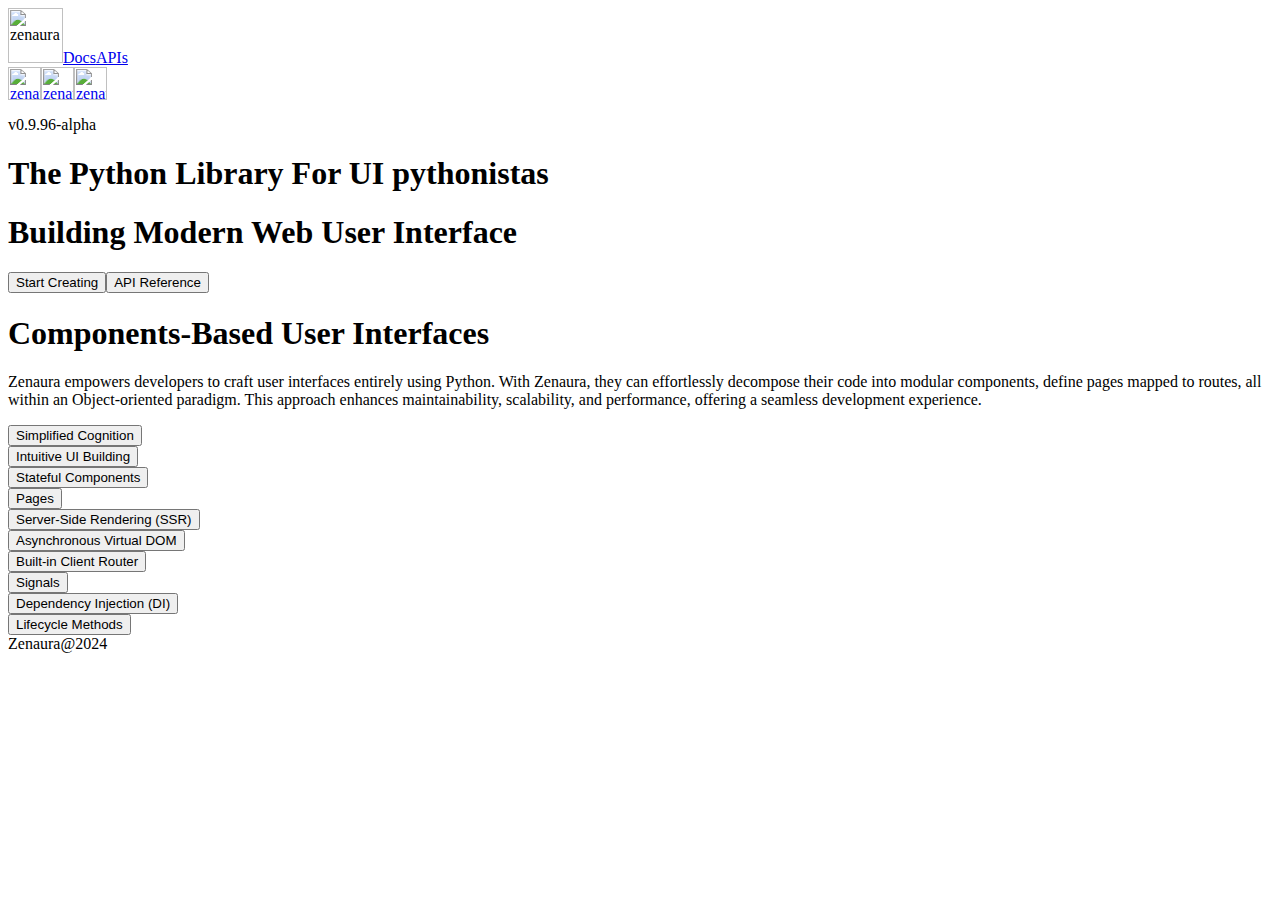
==== public/index.html @ f8fc421d "finished landing page, still need links , added first version of library hot reloading" ====
<html lang="en">
  <head>
    <meta charset="utf-8" />
    <link rel="icon" href="./public/favicon.ico" />
    <meta name="viewport" content="width=device-width, initial-scale=1" />
    <meta name="theme-color" content="#000000" />
    <meta name="title" content="zenaura" />
    <meta http-equiv="refresh"  />
    <meta
      name="description"
      content="this app created with zenaura"
    />
    <script type="module" src="https://pyscript.net/releases/2024.1.1/core.js"></script>
    <link rel="stylesheet" href="public/gigavolt.min.css">
<script src="public/highlight.min.js"></script>
<script src="public/python.min.js"></script>
<script>hljs.highlightAll();</script>

 
	<script type="py" src="./public/main.py" config="./public/config.json"></script>

    <link  rel="stylesheet" href="./public/main.css">

    <title>zenaura</title>
    
  </head>
  <body>
    <div id="root">
        <div data-zenaura="72e7e09f"><div data-zenaura="6d9a6c21" class="navbar"><div data-zenaura="6d9a6c2100" class="left"><img data-zenaura="6d9a6c210010" src="./public/logo.png"alt="zenaura" width="55" height="55"  class="navbarLogo"><a data-zenaura="6d9a6c210011" href="#">Docs</a><a data-zenaura="6d9a6c210012" href="#">APIs</a></div><div data-zenaura="6d9a6c2101" class="center"><a data-zenaura="6d9a6c210110" href="#"><img data-zenaura="6d9a6c21011020" src="./public/linkedin.png"alt="zenaura" width="33" height="33"  class="socialIcons"></a><a data-zenaura="6d9a6c210111" href="#"><img data-zenaura="6d9a6c21011120" src="./public/gmail.png"alt="zenaura" width="33" height="33"  class="socialIcons"></a><a data-zenaura="6d9a6c210112" href="#"><img data-zenaura="6d9a6c21011220" src="./public/github.png"alt="zenaura" width="33" height="33"  class="socialIcons"></a></div><div data-zenaura="6d9a6c2102" class="right"><p data-zenaura="6d9a6c210210">v0.9.96-alpha</p></div></div><section data-zenaura="9c6e3bc4" class="intro"><div data-zenaura="9c6e3bc400" class="introHeaders"><h1 data-zenaura="9c6e3bc40010">The Python Library For UI pythonistas</h1><h1 data-zenaura="9c6e3bc40011">Building Modern Web User Interface</h1></div><button data-zenaura="9c6e3bc401" class="intro-btn-1">Start Creating</button><button data-zenaura="9c6e3bc402" class="intro-btn-2">API Reference</button></section><section data-zenaura="20a6b6b4" class="features"><div data-zenaura="20a6b6b400" class="container"><div data-zenaura="20a6b6b40010" class="examplesPara"><h1 data-zenaura="20a6b6b4001020">Components-Based User Interfaces</h1><p data-zenaura="20a6b6b4001021">
                        Zenaura empowers developers to craft user interfaces entirely
                        using Python. With Zenaura, they can effortlessly 
                        decompose their code into modular components, 
                        define pages mapped to routes, all within an 
                        Object-oriented paradigm. 
                        This approach enhances maintainability, scalability, 
                        and performance, offering a seamless development experience.
                    </p></div><div data-zenaura="20a6b6b40011" class="row"><div data-zenaura="20a6b6b4001120" class="column"><div data-zenaura="20a6b6b400112030" class="controls"><button data-zenaura="20a6b6b40011203040" class="expand-btn"py-click="features_drop_down.toggle"  name="simplified_cognition">Simplified Cognition</button><p data-zenaura="20a6b6b40011203041" class="featureParagraph"style="display: none;"  active="False">Enjoy a smoother learning curve and faster development process with simplified cognitive load. With intuitive APIs, clear documentation, and well-structured code patterns, you can focus on building your application logic instead of struggling with complex framework internals.</p></div><div data-zenaura="20a6b6b400112031" class="controls"><button data-zenaura="20a6b6b40011203140" class="expand-btn"py-click="features_drop_down.toggle"  name="intuitive_ui_building">Intuitive UI Building</button><p data-zenaura="20a6b6b40011203141" class="featureParagraph"style="display: none;"  active="False">Craft beautiful and user-friendly interfaces effortlessly using a declarative syntax and a rich set of pre-built UI components. This approach simplifies UI development, enhances readability, and promotes consistency throughout your application.</p></div><div data-zenaura="20a6b6b400112032" class="controls"><button data-zenaura="20a6b6b40011203240" class="expand-btn"py-click="features_drop_down.toggle"  name="components">Stateful Components</button><p data-zenaura="20a6b6b40011203241" class="featureParagraph"style="display: none;"  active="False">Empower your application with the ability to manage dynamic content that reacts to user interactions and internal state changes. Stateful components can store data, update their appearance based on user action, making them essential for building interactive and responsive user interfaces.</p></div><div data-zenaura="20a6b6b400112033" class="controls"><button data-zenaura="20a6b6b40011203340" class="expand-btn"py-click="features_drop_down.toggle"  name="pages">Pages</button><p data-zenaura="20a6b6b40011203341" class="featureParagraph"style="display: none;"  active="False">Structure your application as a collection of distinct pages, each representing a different view or section. This approach enhances user navigation and allows you to organize your components and UI elements logically, improving the overall user experience.</p></div><div data-zenaura="20a6b6b400112034" class="controls"><button data-zenaura="20a6b6b40011203440" class="expand-btn"py-click="features_drop_down.toggle"  name="server_side_rendering">Server-Side Rendering (SSR)</button><p data-zenaura="20a6b6b40011203441" class="featureParagraph"style="display: none;"  active="False">Leverage the power of server-side rendering to generate HTML on the server before sending it to the client. SSR can significantly improve initial page load times, enhance SEO (Search Engine Optimization) by making your content more accessible to search engines, and provide a smoother user experience, especially on slower connections or devices.</p></div><div data-zenaura="20a6b6b400112035" class="controls"><button data-zenaura="20a6b6b40011203540" class="expand-btn"py-click="features_drop_down.toggle"  name="asynchronous_virtual_dom">Asynchronous Virtual DOM</button><p data-zenaura="20a6b6b40011203541" class="featureParagraph"style="display: none;"  active="False">Optimize your application&#x27;s UI updates by employing an asynchronous virtual DOM. This technique allows the framework to intelligently track changes in your component data and update only the necessary parts of the real DOM, minimizing unnecessary re-renders and leading to a more performant and responsive user interface.</p></div><div data-zenaura="20a6b6b400112036" class="controls"><button data-zenaura="20a6b6b40011203640" class="expand-btn"py-click="features_drop_down.toggle"  name="built_in_router">Built-in Client Router</button><p data-zenaura="20a6b6b40011203641" class="featureParagraph"style="display: none;"  active="False">Enable seamless navigation within your application using a built-in router. Routers handle the mapping of URLs to specific components or pages, allowing users to move between different sections of your application without requiring full page reloads, resulting in a smoother and more engaging user experience.</p></div><div data-zenaura="20a6b6b400112037" class="controls"><button data-zenaura="20a6b6b40011203740" class="expand-btn"py-click="features_drop_down.toggle"  name="signals">Signals</button><p data-zenaura="20a6b6b40011203741" class="featureParagraph"style="display: none;"  active="False">Simplify the management of application state and facilitate communication between components by using signals. Signals provide a reactive way to propagate data changes throughout your application, allowing components to react to updates and stay in sync without complex manual event handling.</p></div><div data-zenaura="20a6b6b400112038" class="controls"><button data-zenaura="20a6b6b40011203840" class="expand-btn"py-click="features_drop_down.toggle"  name="dependency_injection">Dependency Injection (DI)</button><p data-zenaura="20a6b6b40011203841" class="featureParagraph"style="display: none;"  active="False">Streamline the management of dependencies between components using dependency injection. DI makes your code more modular, testable, and maintainable by allowing components to declare their dependencies explicitly and receive them from an external injector, promoting loose coupling and flexibility.</p></div><div data-zenaura="20a6b6b400112039" class="controls"><button data-zenaura="20a6b6b40011203940" class="expand-btn"py-click="features_drop_down.toggle"  name="lifecycle_methods">Lifecycle Methods</button><p data-zenaura="20a6b6b40011203941" class="featureParagraph"style="display: none;"  active="False">Gain fine-grained control over the behavior of your components at different stages of their existence. Lifecycle methods, such as `attached`, `on_mutation`, and `on_settled`, allow you to execute code when a component is created, before it updates, or after it updates in the DOM, enabling you to perform tasks like fetching data, initializing state, and cleaning up resources.</p></div></div><div data-zenaura="20a6b6b4001121" class="column"><div data-zenaura="20a6b6b400112130" class="expandable-content"style="display: none;" class=""  active="False"><div data-zenaura="20a6b6b40011213040" class="code-section "><div data-zenaura="20a6b6b4001121304050" class="codeWrapper"><pre data-zenaura="20a6b6b400112130405060"><code data-zenaura="20a6b6b40011213040506070" class="language-python">
def Image(src, alt, width, height):
    return Builder(&quot;img&quot;).with_attributes(
        src=src,
        alt=alt,
        width=width,
        height=height
    ).build()
    
def Header1(text):
    return Builder(&#x27;h1&#x27;).with_text(text).build()
</code></pre></div></div></div><div data-zenaura="20a6b6b400112131" class="expandable-content"style="display: none;" class=""  active="False"><div data-zenaura="20a6b6b40011213140" class="code-section "><div data-zenaura="20a6b6b4001121314050" class="codeWrapper"><pre data-zenaura="20a6b6b400112131405060"><code data-zenaura="20a6b6b40011213140506070" class="language-python">
from zenaura.client.component import Component
from zenaura.client.page import Page
def NavItem(href, text):
    return Builder(&#x27;li&#x27;).with_child(
        Builder(&#x27;a&#x27;).with_attribute(&#x27;href&#x27;, href).with_text(text).build()
    ).build()

def NavList(items):
    return Node(&quot;ul&quot;, children=items)
    
class Header(Component):
    def render(self):
        return Builder(&quot;header&quot;).with_child(
            Builder(&quot;nav&quot;).with_children(
                Node(text=&quot;v0.9.93-alpha&quot;), 
                NavList([
                NavItem(&quot;#&quot;, &quot;Learn&quot;),
                NavItem(&quot;#&quot;, &quot;API Reference&quot;),
                ])
            ).build()
        ).build()
        
top_bar = Header()
landing_page = Page([top_bar])

</code></pre></div></div></div><div data-zenaura="20a6b6b400112132" class="expandable-content"style="display: none;" class=""  active="False"><div data-zenaura="20a6b6b40011213240" class="code-section "><div data-zenaura="20a6b6b4001121324050" class="codeWrapper"><pre data-zenaura="20a6b6b400112132405060"><code data-zenaura="20a6b6b40011213240506070" class="language-python">
from zenaura.client.component import Component
from zenaura.client.mutator import mutator

class Counter(Component):
  def __init__(self):
      self.count = 0

  @mutator
  async def increment(self, event) -&gt; None:
    #increment count and mutates ui
    pass

  @mutator
  async def decrement(self, event) -&gt; None:
    # decrement count mutates ui
    pass


  def render(self) -&gt; Node:
    # ui code
    pass
</code></pre></div></div></div><div data-zenaura="20a6b6b400112133" class="expandable-content"style="display: none;" class=""  active="False"><div data-zenaura="20a6b6b40011213340" class="code-section "><div data-zenaura="20a6b6b4001121334050" class="codeWrapper"><pre data-zenaura="20a6b6b400112133405060"><code data-zenaura="20a6b6b40011213340506070" class="language-python">
from zenaura.client.component import Component
from zenaura.client.page import Page
class Counter(Component):
    pass
counter = Counter()
counters_page = Page([counter])
</code></pre></div></div></div><div data-zenaura="20a6b6b400112134" class="expandable-content"style="display: none;" class=""  active="False"><div data-zenaura="20a6b6b40011213440" class="code-section "><div data-zenaura="20a6b6b4001121344050" class="codeWrapper"><pre data-zenaura="20a6b6b400112134405060"><code data-zenaura="20a6b6b40011213440506070" class="language-python">
from flask import Flask
from public.main import counters_page
from zenaura.server import ZenauraServer

app = Flask(__name__,
            static_folder=&quot;public&quot;
            )

@app.route(&#x27;/ssr&#x27;)
def ssr():    
    # Render the main HTML template with the rendered component
    return ZenauraServer.hydrate_page(counters_page)
    
if __name__ == &quot;__main__&quot;:
    app.run()
</code></pre></div></div></div><div data-zenaura="20a6b6b400112135" class="expandable-content"style="display: none;" class=""  active="False"><div data-zenaura="20a6b6b40011213540" class="code-section "><div data-zenaura="20a6b6b4001121354050" class="codeWrapper"><pre data-zenaura="20a6b6b400112135405060"><code data-zenaura="20a6b6b40011213540506070" class="language-python">
from zenaura.client.component import Component
from zenaura.client.mutator import mutator

class NonBlookingVirtualDom(Component):

  @mutator
  async def non_blocking_updates1(self, event) -&gt; None:
      pass

  @mutator
  async def non_blocking_updates2(self, event) -&gt; None:
	  pass
</code></pre></div></div></div><div data-zenaura="20a6b6b400112136" class="expandable-content"style="display: none;" class=""  active="False"><div data-zenaura="20a6b6b40011213640" class="code-section "><div data-zenaura="20a6b6b4001121364050" class="codeWrapper"><pre data-zenaura="20a6b6b400112136405060"><code data-zenaura="20a6b6b40011213640506070" class="language-python">
from zenaura.client.app import Route, App 
from zenaura.client.component import Component
from zenaura.client.page import Page

class Counter(Component):
    pass
counter = Counter()
counters_page = Page([counter])

router = App()

router.add_route(Route(
		title=&quot;counter&quot;,
		path=&quot;/counter&quot;,
		page=counters_page
))
</code></pre></div></div></div><div data-zenaura="20a6b6b400112137" class="expandable-content"style="display: none;" class=""  active="False"><div data-zenaura="20a6b6b40011213740" class="code-section "><div data-zenaura="20a6b6b4001121374050" class="codeWrapper"><pre data-zenaura="20a6b6b400112137405060"><code data-zenaura="20a6b6b40011213740506070" class="language-python">
from zenaura.client.observer import Subject, Observer
GlobalCounterSubject = Subject()
GlobalCounterSubject.state = {&quot;counter&quot;: 1}

class GlobalCounterObserver1(Observer):
    def update(self, value):
        if value &gt; 4:
            print(&quot;counter value &gt; 4&quot;)

observer1 = GlobalCounterObserver1()

GlobalCounterSubject.attach(observer1)
</code></pre></div></div></div><div data-zenaura="20a6b6b400112138" class="expandable-content"style="display: none;" class=""  active="False"><div data-zenaura="20a6b6b40011213840" class="code-section "><div data-zenaura="20a6b6b4001121384050" class="codeWrapper"><pre data-zenaura="20a6b6b400112138405060"><code data-zenaura="20a6b6b40011213840506070" class="language-python">
from zenaura.client.component import Component

class DependencyInjection(Component):
	def __init__(self, dependencies):
		self.api = dependencies[&quot;api&quot;]
	pass # use dependency inside the component
	
di = DependencyInjection({&quot;api&quot;: &quot;https://api.com/v1&quot;})
</code></pre></div></div></div><div data-zenaura="20a6b6b400112139" class="expandable-content"style="display: none;" class=""  active="False"><div data-zenaura="20a6b6b40011213940" class="code-section "><div data-zenaura="20a6b6b4001121394050" class="codeWrapper"><pre data-zenaura="20a6b6b400112139405060"><code data-zenaura="20a6b6b40011213940506070" class="language-python">
from zenaura.client.component import Component
from zenaura.client.mutator import mutator

class DependencyInjection(Component):
	
	@mutator
	async def attached(self):
		# do something when component mounts
		# fetch data and attach it to component and so on.
		
	async def on_mutation(self):
		# do something before the component mutates and renders
		
	async def on_settled(self):
		# do something when update finish and component renders
</code></pre></div></div></div></div></div></div></section><footer data-zenaura="82f92bbf">Zenaura@2024</footer></div>
    </div>
  
  </body>

</html>
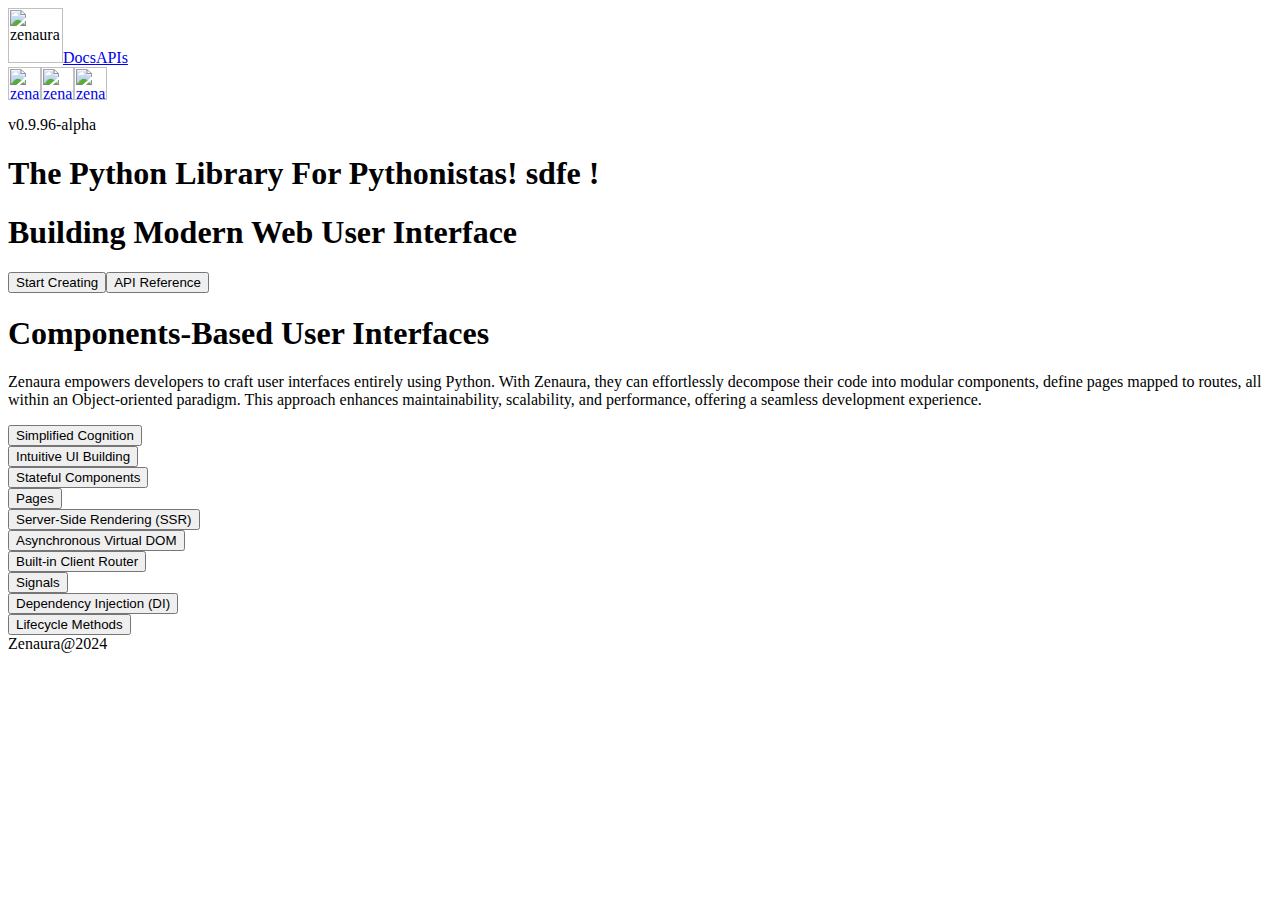
==== commit 79d72584: "working version of hot-reloading feature, need to integerate it directly into zenaura server, also b" ====
--- a/public/index.html
+++ b/public/index.html
@@ -18,6 +18,15 @@
 <script src="public/python.min.js"></script>
 <script>hljs.highlightAll();</script>
 
+        <script>
+            const ws = new WebSocket("ws://localhost:5000/refresh");
+            ws.onmessage = () => {
+            console.log("Reloading...");
+            location.reload();
+            };
+        </script>
+        
+
  
 	<script type="py" src="./public/main.py" config="./public/config.json"></script>
 
@@ -28,7 +37,7 @@
   </head>
   <body>
     <div id="root">
-        <div data-zenaura="72e7e09f"><div data-zenaura="6d9a6c21" class="navbar"><div data-zenaura="6d9a6c2100" class="left"><img data-zenaura="6d9a6c210010" src="./public/logo.png"alt="zenaura" width="55" height="55"  class="navbarLogo"><a data-zenaura="6d9a6c210011" href="#">Docs</a><a data-zenaura="6d9a6c210012" href="#">APIs</a></div><div data-zenaura="6d9a6c2101" class="center"><a data-zenaura="6d9a6c210110" href="#"><img data-zenaura="6d9a6c21011020" src="./public/linkedin.png"alt="zenaura" width="33" height="33"  class="socialIcons"></a><a data-zenaura="6d9a6c210111" href="#"><img data-zenaura="6d9a6c21011120" src="./public/gmail.png"alt="zenaura" width="33" height="33"  class="socialIcons"></a><a data-zenaura="6d9a6c210112" href="#"><img data-zenaura="6d9a6c21011220" src="./public/github.png"alt="zenaura" width="33" height="33"  class="socialIcons"></a></div><div data-zenaura="6d9a6c2102" class="right"><p data-zenaura="6d9a6c210210">v0.9.96-alpha</p></div></div><section data-zenaura="9c6e3bc4" class="intro"><div data-zenaura="9c6e3bc400" class="introHeaders"><h1 data-zenaura="9c6e3bc40010">The Python Library For UI pythonistas</h1><h1 data-zenaura="9c6e3bc40011">Building Modern Web User Interface</h1></div><button data-zenaura="9c6e3bc401" class="intro-btn-1">Start Creating</button><button data-zenaura="9c6e3bc402" class="intro-btn-2">API Reference</button></section><section data-zenaura="20a6b6b4" class="features"><div data-zenaura="20a6b6b400" class="container"><div data-zenaura="20a6b6b40010" class="examplesPara"><h1 data-zenaura="20a6b6b4001020">Components-Based User Interfaces</h1><p data-zenaura="20a6b6b4001021">
+        <div data-zenaura="72e7e09f"><div data-zenaura="6d9a6c21" class="navbar"><div data-zenaura="6d9a6c2100" class="left"><img data-zenaura="6d9a6c210010" src="./public/logo.png"alt="zenaura" width="55" height="55"  class="navbarLogo"><a data-zenaura="6d9a6c210011" href="#">Docs</a><a data-zenaura="6d9a6c210012" href="#">APIs</a></div><div data-zenaura="6d9a6c2101" class="center"><a data-zenaura="6d9a6c210110" href="#"><img data-zenaura="6d9a6c21011020" src="./public/linkedin.png"alt="zenaura" width="33" height="33"  class="socialIcons"></a><a data-zenaura="6d9a6c210111" href="#"><img data-zenaura="6d9a6c21011120" src="./public/gmail.png"alt="zenaura" width="33" height="33"  class="socialIcons"></a><a data-zenaura="6d9a6c210112" href="#"><img data-zenaura="6d9a6c21011220" src="./public/github.png"alt="zenaura" width="33" height="33"  class="socialIcons"></a></div><div data-zenaura="6d9a6c2102" class="right"><p data-zenaura="6d9a6c210210">v0.9.96-alpha</p></div></div><section data-zenaura="9c6e3bc4" class="intro"><div data-zenaura="9c6e3bc400" class="introHeaders"><h1 data-zenaura="9c6e3bc40010">The Python Library For Pythonistas! sdfe !</h1><h1 data-zenaura="9c6e3bc40011">Building Modern Web User Interface</h1></div><button data-zenaura="9c6e3bc401" class="intro-btn-1">Start Creating</button><button data-zenaura="9c6e3bc402" class="intro-btn-2">API Reference</button></section><section data-zenaura="20a6b6b4" class="features"><div data-zenaura="20a6b6b400" class="container"><div data-zenaura="20a6b6b40010" class="examplesPara"><h1 data-zenaura="20a6b6b4001020">Components-Based User Interfaces</h1><p data-zenaura="20a6b6b4001021">
                         Zenaura empowers developers to craft user interfaces entirely
                         using Python. With Zenaura, they can effortlessly 
                         decompose their code into modular components, 
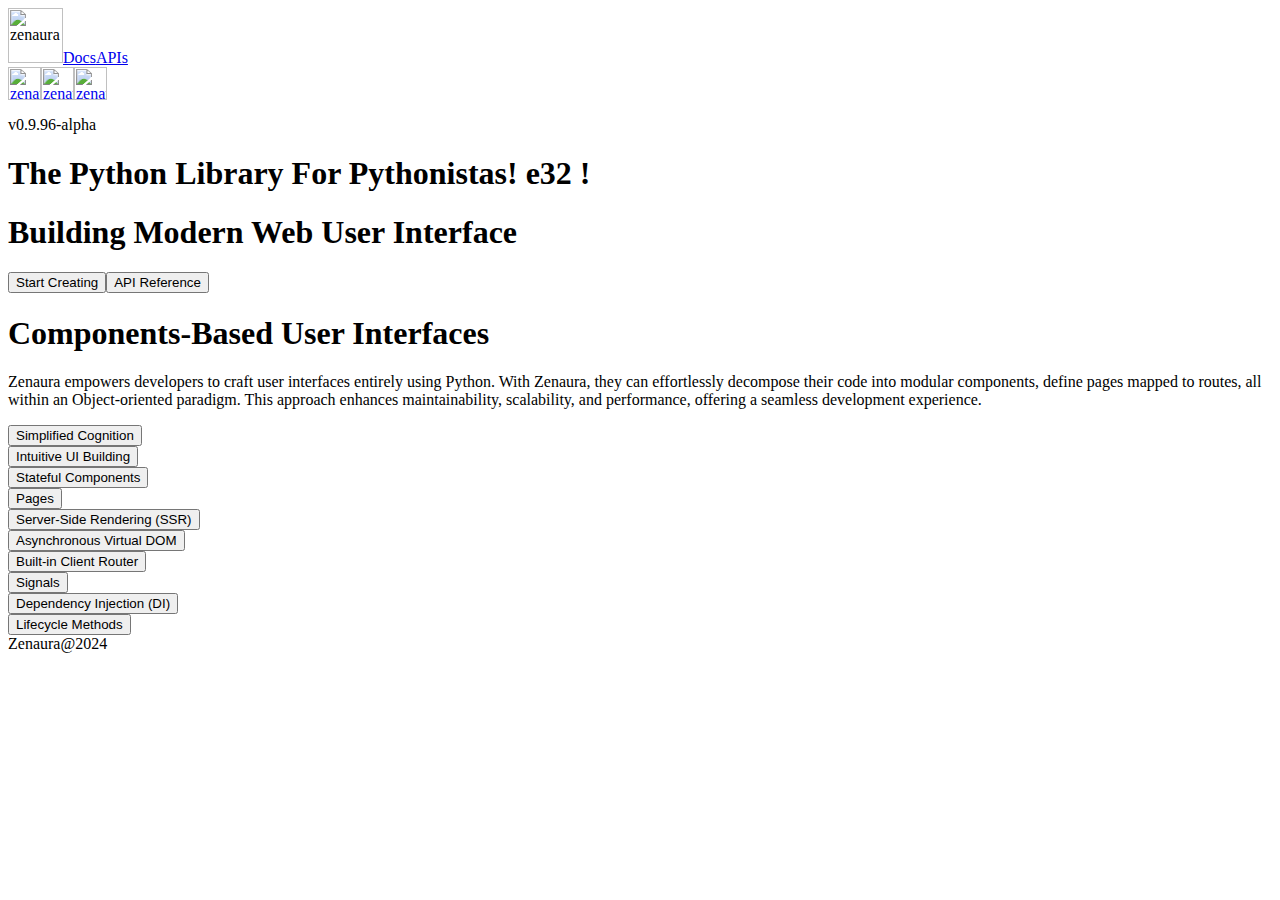
==== commit e52eef04: "with new Devserver" ====
--- a/public/index.html
+++ b/public/index.html
@@ -37,7 +37,7 @@
   </head>
   <body>
     <div id="root">
-        <div data-zenaura="72e7e09f"><div data-zenaura="6d9a6c21" class="navbar"><div data-zenaura="6d9a6c2100" class="left"><img data-zenaura="6d9a6c210010" src="./public/logo.png"alt="zenaura" width="55" height="55"  class="navbarLogo"><a data-zenaura="6d9a6c210011" href="#">Docs</a><a data-zenaura="6d9a6c210012" href="#">APIs</a></div><div data-zenaura="6d9a6c2101" class="center"><a data-zenaura="6d9a6c210110" href="#"><img data-zenaura="6d9a6c21011020" src="./public/linkedin.png"alt="zenaura" width="33" height="33"  class="socialIcons"></a><a data-zenaura="6d9a6c210111" href="#"><img data-zenaura="6d9a6c21011120" src="./public/gmail.png"alt="zenaura" width="33" height="33"  class="socialIcons"></a><a data-zenaura="6d9a6c210112" href="#"><img data-zenaura="6d9a6c21011220" src="./public/github.png"alt="zenaura" width="33" height="33"  class="socialIcons"></a></div><div data-zenaura="6d9a6c2102" class="right"><p data-zenaura="6d9a6c210210">v0.9.96-alpha</p></div></div><section data-zenaura="9c6e3bc4" class="intro"><div data-zenaura="9c6e3bc400" class="introHeaders"><h1 data-zenaura="9c6e3bc40010">The Python Library For Pythonistas! sdfe !</h1><h1 data-zenaura="9c6e3bc40011">Building Modern Web User Interface</h1></div><button data-zenaura="9c6e3bc401" class="intro-btn-1">Start Creating</button><button data-zenaura="9c6e3bc402" class="intro-btn-2">API Reference</button></section><section data-zenaura="20a6b6b4" class="features"><div data-zenaura="20a6b6b400" class="container"><div data-zenaura="20a6b6b40010" class="examplesPara"><h1 data-zenaura="20a6b6b4001020">Components-Based User Interfaces</h1><p data-zenaura="20a6b6b4001021">
+        <div data-zenaura="72e7e09f"><div data-zenaura="6d9a6c21" class="navbar"><div data-zenaura="6d9a6c2100" class="left"><img data-zenaura="6d9a6c210010" src="./public/logo.png"alt="zenaura" width="55" height="55"  class="navbarLogo"><a data-zenaura="6d9a6c210011" href="#">Docs</a><a data-zenaura="6d9a6c210012" href="#">APIs</a></div><div data-zenaura="6d9a6c2101" class="center"><a data-zenaura="6d9a6c210110" href="#"><img data-zenaura="6d9a6c21011020" src="./public/linkedin.png"alt="zenaura" width="33" height="33"  class="socialIcons"></a><a data-zenaura="6d9a6c210111" href="#"><img data-zenaura="6d9a6c21011120" src="./public/gmail.png"alt="zenaura" width="33" height="33"  class="socialIcons"></a><a data-zenaura="6d9a6c210112" href="#"><img data-zenaura="6d9a6c21011220" src="./public/github.png"alt="zenaura" width="33" height="33"  class="socialIcons"></a></div><div data-zenaura="6d9a6c2102" class="right"><p data-zenaura="6d9a6c210210">v0.9.96-alpha</p></div></div><section data-zenaura="9c6e3bc4" class="intro"><div data-zenaura="9c6e3bc400" class="introHeaders"><h1 data-zenaura="9c6e3bc40010">The Python Library For Pythonistas! e32 !</h1><h1 data-zenaura="9c6e3bc40011">Building Modern Web User Interface</h1></div><button data-zenaura="9c6e3bc401" class="intro-btn-1">Start Creating</button><button data-zenaura="9c6e3bc402" class="intro-btn-2">API Reference</button></section><section data-zenaura="20a6b6b4" class="features"><div data-zenaura="20a6b6b400" class="container"><div data-zenaura="20a6b6b40010" class="examplesPara"><h1 data-zenaura="20a6b6b4001020">Components-Based User Interfaces</h1><p data-zenaura="20a6b6b4001021">
                         Zenaura empowers developers to craft user interfaces entirely
                         using Python. With Zenaura, they can effortlessly 
                         decompose their code into modular components, 
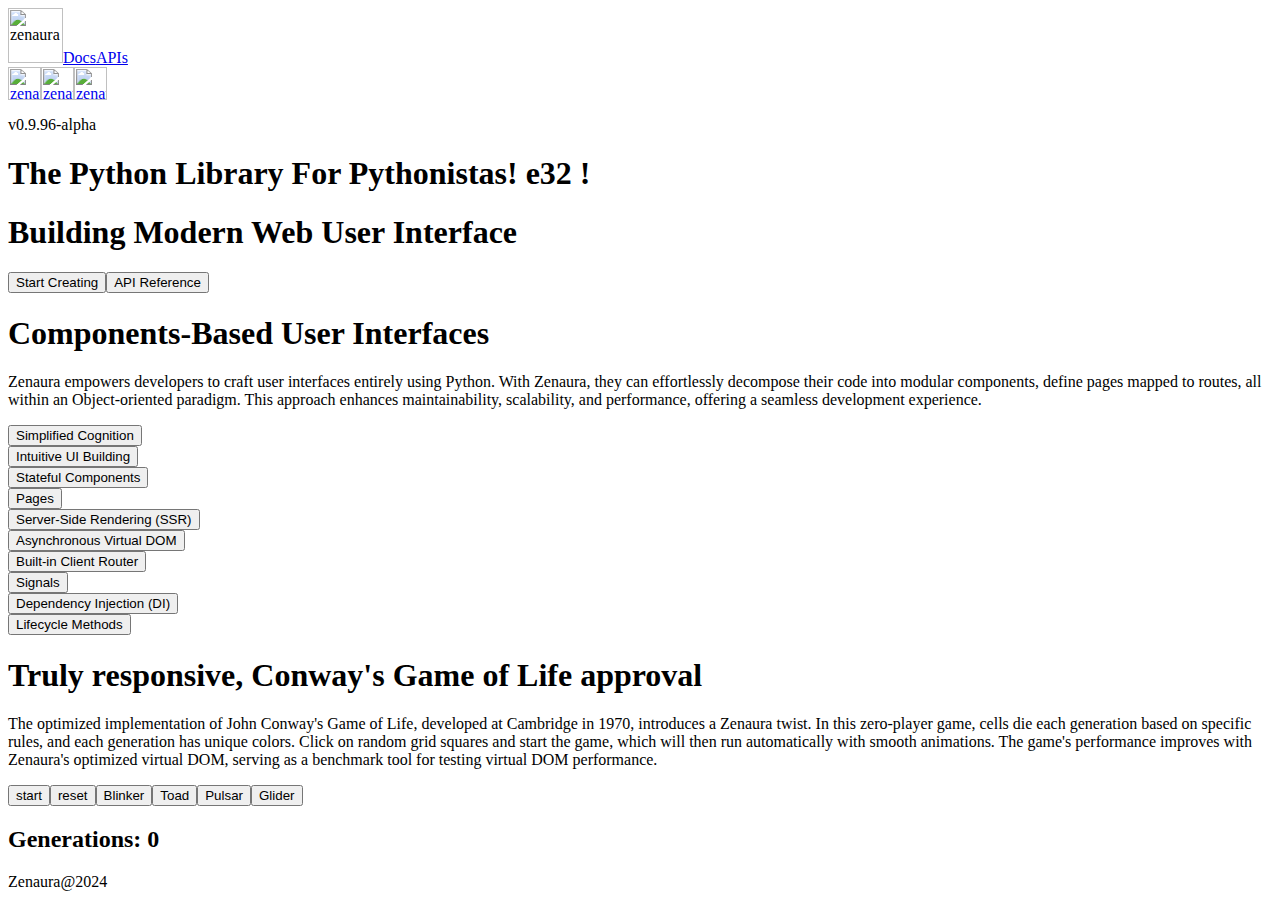
==== commit 97c1cfe0: "improve animated feature carousl , add game of life to landing page" ====
--- a/public/index.html
+++ b/public/index.html
@@ -195,7 +195,9 @@
 		
 	async def on_settled(self):
 		# do something when update finish and component renders
-</code></pre></div></div></div></div></div></div></section><footer data-zenaura="82f92bbf">Zenaura@2024</footer></div>
+</code></pre></div></div></div></div></div></div></section><div data-zenaura="e4ac883a" class="gridcontainer"><div data-zenaura="e4ac883a00" class="examplesPara"><h1 data-zenaura="e4ac883a0010">Truly responsive, Conway&#x27;s Game of Life approval</h1><p data-zenaura="e4ac883a0011">
+                 The optimized implementation of John Conway&#x27;s Game of Life, developed at Cambridge in 1970, introduces a Zenaura twist. In this zero-player game, cells die each generation based on specific rules, and each generation has unique colors. Click on random grid squares and start the game, which will then run automatically with smooth animations. The game&#x27;s performance improves with Zenaura&#x27;s optimized virtual DOM, serving as a benchmark tool for testing virtual DOM performance.
+                    </p></div><div data-zenaura="e4ac883a01" class="controlsGameOfLife"><div data-zenaura="e4ac883a0110" class="buttons"><button data-zenaura="e4ac883a011020" class="btn" py-click="gameOfLife.start_stop">start</button><button data-zenaura="e4ac883a011021" class="btn" py-click="gameOfLife.reset">reset</button><button data-zenaura="e4ac883a011022" class="btn"py-click="gameOfLife.load_pattern"  name="blinker">Blinker</button><button data-zenaura="e4ac883a011023" class="btn"py-click="gameOfLife.load_pattern"  name="toad">Toad</button><button data-zenaura="e4ac883a011024" class="btn"py-click="gameOfLife.load_pattern"  name="pulsar">Pulsar</button><button data-zenaura="e4ac883a011025" class="btn"py-click="gameOfLife.load_pattern"  name="glider">Glider</button></div><h2 data-zenaura="e4ac883a0111">Generations: 0</h2></div><div data-zenaura="e4ac883a02" class="grid"><div data-zenaura="e4ac883a0210" class="row"><div data-zenaura="e4ac883a021020" class="cell "id="0,0" py-click="gameOfLife.toggle_cell"  style="background-color:#A8CFD3"></div><div data-zenaura="e4ac883a021021" class="cell "id="0,1" py-click="gameOfLife.toggle_cell"  style="background-color:#A8CFD3"></div><div data-zenaura="e4ac883a021022" class="cell "id="0,2" py-click="gameOfLife.toggle_cell"  style="background-color:#A8CFD3"></div><div data-zenaura="e4ac883a021023" class="cell "id="0,3" py-click="gameOfLife.toggle_cell"  style="background-color:#A8CFD3"></div><div data-zenaura="e4ac883a021024" class="cell "id="0,4" py-click="gameOfLife.toggle_cell"  style="background-color:#A8CFD3"></div><div data-zenaura="e4ac883a021025" class="cell "id="0,5" py-click="gameOfLife.toggle_cell"  style="background-color:#A8CFD3"></div><div data-zenaura="e4ac883a021026" class="cell "id="0,6" py-click="gameOfLife.toggle_cell"  style="background-color:#A8CFD3"></div><div data-zenaura="e4ac883a021027" class="cell "id="0,7" py-click="gameOfLife.toggle_cell"  style="background-color:#A8CFD3"></div><div data-zenaura="e4ac883a021028" class="cell "id="0,8" py-click="gameOfLife.toggle_cell"  style="background-color:#A8CFD3"></div><div data-zenaura="e4ac883a021029" class="cell "id="0,9" py-click="gameOfLife.toggle_cell"  style="background-color:#A8CFD3"></div><div data-zenaura="e4ac883a0210210" class="cell "id="0,10" py-click="gameOfLife.toggle_cell"  style="background-color:#A8CFD3"></div><div data-zenaura="e4ac883a0210211" class="cell "id="0,11" py-click="gameOfLife.toggle_cell"  style="background-color:#A8CFD3"></div><div data-zenaura="e4ac883a0210212" class="cell "id="0,12" py-click="gameOfLife.toggle_cell"  style="background-color:#A8CFD3"></div><div data-zenaura="e4ac883a0210213" class="cell "id="0,13" py-click="gameOfLife.toggle_cell"  style="background-color:#A8CFD3"></div><div data-zenaura="e4ac883a0210214" class="cell "id="0,14" py-click="gameOfLife.toggle_cell"  style="background-color:#A8CFD3"></div><div data-zenaura="e4ac883a0210215" class="cell "id="0,15" py-click="gameOfLife.toggle_cell"  style="background-color:#A8CFD3"></div><div data-zenaura="e4ac883a0210216" class="cell "id="0,16" py-click="gameOfLife.toggle_cell"  style="background-color:#A8CFD3"></div><div data-zenaura="e4ac883a0210217" class="cell "id="0,17" py-click="gameOfLife.toggle_cell"  style="background-color:#A8CFD3"></div><div data-zenaura="e4ac883a0210218" class="cell "id="0,18" py-click="gameOfLife.toggle_cell"  style="background-color:#A8CFD3"></div><div data-zenaura="e4ac883a0210219" class="cell "id="0,19" py-click="gameOfLife.toggle_cell"  style="background-color:#A8CFD3"></div><div data-zenaura="e4ac883a0210220" class="cell "id="0,20" py-click="gameOfLife.toggle_cell"  style="background-color:#A8CFD3"></div><div data-zenaura="e4ac883a0210221" class="cell "id="0,21" py-click="gameOfLife.toggle_cell"  style="background-color:#A8CFD3"></div><div data-zenaura="e4ac883a0210222" class="cell "id="0,22" py-click="gameOfLife.toggle_cell"  style="background-color:#A8CFD3"></div><div data-zenaura="e4ac883a0210223" class="cell "id="0,23" py-click="gameOfLife.toggle_cell"  style="background-color:#A8CFD3"></div><div data-zenaura="e4ac883a0210224" class="cell "id="0,24" py-click="gameOfLife.toggle_cell"  style="background-color:#A8CFD3"></div><div data-zenaura="e4ac883a0210225" class="cell "id="0,25" py-click="gameOfLife.toggle_cell"  style="background-color:#A8CFD3"></div><div data-zenaura="e4ac883a0210226" class="cell "id="0,26" py-click="gameOfLife.toggle_cell"  style="background-color:#A8CFD3"></div><div data-zenaura="e4ac883a0210227" class="cell "id="0,27" py-click="gameOfLife.toggle_cell"  style="background-color:#A8CFD3"></div><div data-zenaura="e4ac883a0210228" class="cell "id="0,28" py-click="gameOfLife.toggle_cell"  style="background-color:#A8CFD3"></div><div data-zenaura="e4ac883a0210229" class="cell "id="0,29" py-click="gameOfLife.toggle_cell"  style="background-color:#A8CFD3"></div><div data-zenaura="e4ac883a0210230" class="cell "id="0,30" py-click="gameOfLife.toggle_cell"  style="background-color:#A8CFD3"></div><div data-zenaura="e4ac883a0210231" class="cell "id="0,31" py-click="gameOfLife.toggle_cell"  style="background-color:#A8CFD3"></div><div data-zenaura="e4ac883a0210232" class="cell "id="0,32" py-click="gameOfLife.toggle_cell"  style="background-color:#A8CFD3"></div><div data-zenaura="e4ac883a0210233" class="cell "id="0,33" py-click="gameOfLife.toggle_cell"  style="background-color:#A8CFD3"></div><div data-zenaura="e4ac883a0210234" class="cell "id="0,34" py-click="gameOfLife.toggle_cell"  style="background-color:#A8CFD3"></div><div data-zenaura="e4ac883a0210235" class="cell "id="0,35" py-click="gameOfLife.toggle_cell"  style="background-color:#A8CFD3"></div><div data-zenaura="e4ac883a0210236" class="cell "id="0,36" py-click="gameOfLife.toggle_cell"  style="background-color:#A8CFD3"></div><div data-zenaura="e4ac883a0210237" class="cell "id="0,37" py-click="gameOfLife.toggle_cell"  style="background-color:#A8CFD3"></div><div data-zenaura="e4ac883a0210238" class="cell "id="0,38" py-click="gameOfLife.toggle_cell"  style="background-color:#A8CFD3"></div><div data-zenaura="e4ac883a0210239" class="cell "id="0,39" py-click="gameOfLife.toggle_cell"  style="background-color:#A8CFD3"></div><div data-zenaura="e4ac883a0210240" class="cell "id="0,40" py-click="gameOfLife.toggle_cell"  style="background-color:#A8CFD3"></div><div data-zenaura="e4ac883a0210241" class="cell "id="0,41" py-click="gameOfLife.toggle_cell"  style="background-color:#A8CFD3"></div><div data-zenaura="e4ac883a0210242" class="cell "id="0,42" py-click="gameOfLife.toggle_cell"  style="background-color:#A8CFD3"></div><div data-zenaura="e4ac883a0210243" class="cell "id="0,43" py-click="gameOfLife.toggle_cell"  style="background-color:#A8CFD3"></div><div data-zenaura="e4ac883a0210244" class="cell "id="0,44" py-click="gameOfLife.toggle_cell"  style="background-color:#A8CFD3"></div><div data-zenaura="e4ac883a0210245" class="cell "id="0,45" py-click="gameOfLife.toggle_cell"  style="background-color:#A8CFD3"></div><div data-zenaura="e4ac883a0210246" class="cell "id="0,46" py-click="gameOfLife.toggle_cell"  style="background-color:#A8CFD3"></div><div data-zenaura="e4ac883a0210247" class="cell "id="0,47" py-click="gameOfLife.toggle_cell"  style="background-color:#A8CFD3"></div><div data-zenaura="e4ac883a0210248" class="cell "id="0,48" py-click="gameOfLife.toggle_cell"  style="background-color:#A8CFD3"></div><div data-zenaura="e4ac883a0210249" class="cell "id="0,49" py-click="gameOfLife.toggle_cell"  style="background-color:#A8CFD3"></div></div><div data-zenaura="e4ac883a0211" class="row"><div data-zenaura="e4ac883a021120" class="cell "id="1,0" py-click="gameOfLife.toggle_cell"  style="background-color:#A8CFD3"></div><div data-zenaura="e4ac883a021121" class="cell "id="1,1" py-click="gameOfLife.toggle_cell"  style="background-color:#A8CFD3"></div><div data-zenaura="e4ac883a021122" class="cell "id="1,2" py-click="gameOfLife.toggle_cell"  style="background-color:#A8CFD3"></div><div data-zenaura="e4ac883a021123" class="cell "id="1,3" py-click="gameOfLife.toggle_cell"  style="background-color:#A8CFD3"></div><div data-zenaura="e4ac883a021124" class="cell "id="1,4" py-click="gameOfLife.toggle_cell"  style="background-color:#A8CFD3"></div><div data-zenaura="e4ac883a021125" class="cell "id="1,5" py-click="gameOfLife.toggle_cell"  style="background-color:#A8CFD3"></div><div data-zenaura="e4ac883a021126" class="cell "id="1,6" py-click="gameOfLife.toggle_cell"  style="background-color:#A8CFD3"></div><div data-zenaura="e4ac883a021127" class="cell "id="1,7" py-click="gameOfLife.toggle_cell"  style="background-color:#A8CFD3"></div><div data-zenaura="e4ac883a021128" class="cell "id="1,8" py-click="gameOfLife.toggle_cell"  style="background-color:#A8CFD3"></div><div data-zenaura="e4ac883a021129" class="cell "id="1,9" py-click="gameOfLife.toggle_cell"  style="background-color:#A8CFD3"></div><div data-zenaura="e4ac883a0211210" class="cell "id="1,10" py-click="gameOfLife.toggle_cell"  style="background-color:#A8CFD3"></div><div data-zenaura="e4ac883a0211211" class="cell "id="1,11" py-click="gameOfLife.toggle_cell"  style="background-color:#A8CFD3"></div><div data-zenaura="e4ac883a0211212" class="cell "id="1,12" py-click="gameOfLife.toggle_cell"  style="background-color:#A8CFD3"></div><div data-zenaura="e4ac883a0211213" class="cell "id="1,13" py-click="gameOfLife.toggle_cell"  style="background-color:#A8CFD3"></div><div data-zenaura="e4ac883a0211214" class="cell "id="1,14" py-click="gameOfLife.toggle_cell"  style="background-color:#A8CFD3"></div><div data-zenaura="e4ac883a0211215" class="cell "id="1,15" py-click="gameOfLife.toggle_cell"  style="background-color:#A8CFD3"></div><div data-zenaura="e4ac883a0211216" class="cell "id="1,16" py-click="gameOfLife.toggle_cell"  style="background-color:#A8CFD3"></div><div data-zenaura="e4ac883a0211217" class="cell "id="1,17" py-click="gameOfLife.toggle_cell"  style="background-color:#A8CFD3"></div><div data-zenaura="e4ac883a0211218" class="cell "id="1,18" py-click="gameOfLife.toggle_cell"  style="background-color:#A8CFD3"></div><div data-zenaura="e4ac883a0211219" class="cell "id="1,19" py-click="gameOfLife.toggle_cell"  style="background-color:#A8CFD3"></div><div data-zenaura="e4ac883a0211220" class="cell "id="1,20" py-click="gameOfLife.toggle_cell"  style="background-color:#A8CFD3"></div><div data-zenaura="e4ac883a0211221" class="cell "id="1,21" py-click="gameOfLife.toggle_cell"  style="background-color:#A8CFD3"></div><div data-zenaura="e4ac883a0211222" class="cell "id="1,22" py-click="gameOfLife.toggle_cell"  style="background-color:#A8CFD3"></div><div data-zenaura="e4ac883a0211223" class="cell "id="1,23" py-click="gameOfLife.toggle_cell"  style="background-color:#A8CFD3"></div><div data-zenaura="e4ac883a0211224" class="cell "id="1,24" py-click="gameOfLife.toggle_cell"  style="background-color:#A8CFD3"></div><div data-zenaura="e4ac883a0211225" class="cell "id="1,25" py-click="gameOfLife.toggle_cell"  style="background-color:#A8CFD3"></div><div data-zenaura="e4ac883a0211226" class="cell "id="1,26" py-click="gameOfLife.toggle_cell"  style="background-color:#A8CFD3"></div><div data-zenaura="e4ac883a0211227" class="cell "id="1,27" py-click="gameOfLife.toggle_cell"  style="background-color:#A8CFD3"></div><div data-zenaura="e4ac883a0211228" class="cell "id="1,28" py-click="gameOfLife.toggle_cell"  style="background-color:#A8CFD3"></div><div data-zenaura="e4ac883a0211229" class="cell "id="1,29" py-click="gameOfLife.toggle_cell"  style="background-color:#A8CFD3"></div><div data-zenaura="e4ac883a0211230" class="cell "id="1,30" py-click="gameOfLife.toggle_cell"  style="background-color:#A8CFD3"></div><div data-zenaura="e4ac883a0211231" class="cell "id="1,31" py-click="gameOfLife.toggle_cell"  style="background-color:#A8CFD3"></div><div data-zenaura="e4ac883a0211232" class="cell "id="1,32" py-click="gameOfLife.toggle_cell"  style="background-color:#A8CFD3"></div><div data-zenaura="e4ac883a0211233" class="cell "id="1,33" py-click="gameOfLife.toggle_cell"  style="background-color:#A8CFD3"></div><div data-zenaura="e4ac883a0211234" class="cell "id="1,34" py-click="gameOfLife.toggle_cell"  style="background-color:#A8CFD3"></div><div data-zenaura="e4ac883a0211235" class="cell "id="1,35" py-click="gameOfLife.toggle_cell"  style="background-color:#A8CFD3"></div><div data-zenaura="e4ac883a0211236" class="cell "id="1,36" py-click="gameOfLife.toggle_cell"  style="background-color:#A8CFD3"></div><div data-zenaura="e4ac883a0211237" class="cell "id="1,37" py-click="gameOfLife.toggle_cell"  style="background-color:#A8CFD3"></div><div data-zenaura="e4ac883a0211238" class="cell "id="1,38" py-click="gameOfLife.toggle_cell"  style="background-color:#A8CFD3"></div><div data-zenaura="e4ac883a0211239" class="cell "id="1,39" py-click="gameOfLife.toggle_cell"  style="background-color:#A8CFD3"></div><div data-zenaura="e4ac883a0211240" class="cell "id="1,40" py-click="gameOfLife.toggle_cell"  style="background-color:#A8CFD3"></div><div data-zenaura="e4ac883a0211241" class="cell "id="1,41" py-click="gameOfLife.toggle_cell"  style="background-color:#A8CFD3"></div><div data-zenaura="e4ac883a0211242" class="cell "id="1,42" py-click="gameOfLife.toggle_cell"  style="background-color:#A8CFD3"></div><div data-zenaura="e4ac883a0211243" class="cell "id="1,43" py-click="gameOfLife.toggle_cell"  style="background-color:#A8CFD3"></div><div data-zenaura="e4ac883a0211244" class="cell "id="1,44" py-click="gameOfLife.toggle_cell"  style="background-color:#A8CFD3"></div><div data-zenaura="e4ac883a0211245" class="cell "id="1,45" py-click="gameOfLife.toggle_cell"  style="background-color:#A8CFD3"></div><div data-zenaura="e4ac883a0211246" class="cell "id="1,46" py-click="gameOfLife.toggle_cell"  style="background-color:#A8CFD3"></div><div data-zenaura="e4ac883a0211247" class="cell "id="1,47" py-click="gameOfLife.toggle_cell"  style="background-color:#A8CFD3"></div><div data-zenaura="e4ac883a0211248" class="cell "id="1,48" py-click="gameOfLife.toggle_cell"  style="background-color:#A8CFD3"></div><div data-zenaura="e4ac883a0211249" class="cell "id="1,49" py-click="gameOfLife.toggle_cell"  style="background-color:#A8CFD3"></div></div><div data-zenaura="e4ac883a0212" class="row"><div data-zenaura="e4ac883a021220" class="cell "id="2,0" py-click="gameOfLife.toggle_cell"  style="background-color:#A8CFD3"></div><div data-zenaura="e4ac883a021221" class="cell "id="2,1" py-click="gameOfLife.toggle_cell"  style="background-color:#A8CFD3"></div><div data-zenaura="e4ac883a021222" class="cell "id="2,2" py-click="gameOfLife.toggle_cell"  style="background-color:#A8CFD3"></div><div data-zenaura="e4ac883a021223" class="cell "id="2,3" py-click="gameOfLife.toggle_cell"  style="background-color:#A8CFD3"></div><div data-zenaura="e4ac883a021224" class="cell "id="2,4" py-click="gameOfLife.toggle_cell"  style="background-color:#A8CFD3"></div><div data-zenaura="e4ac883a021225" class="cell "id="2,5" py-click="gameOfLife.toggle_cell"  style="background-color:#A8CFD3"></div><div data-zenaura="e4ac883a021226" class="cell "id="2,6" py-click="gameOfLife.toggle_cell"  style="background-color:#A8CFD3"></div><div data-zenaura="e4ac883a021227" class="cell "id="2,7" py-click="gameOfLife.toggle_cell"  style="background-color:#A8CFD3"></div><div data-zenaura="e4ac883a021228" class="cell "id="2,8" py-click="gameOfLife.toggle_cell"  style="background-color:#A8CFD3"></div><div data-zenaura="e4ac883a021229" class="cell "id="2,9" py-click="gameOfLife.toggle_cell"  style="background-color:#A8CFD3"></div><div data-zenaura="e4ac883a0212210" class="cell "id="2,10" py-click="gameOfLife.toggle_cell"  style="background-color:#A8CFD3"></div><div data-zenaura="e4ac883a0212211" class="cell "id="2,11" py-click="gameOfLife.toggle_cell"  style="background-color:#A8CFD3"></div><div data-zenaura="e4ac883a0212212" class="cell "id="2,12" py-click="gameOfLife.toggle_cell"  style="background-color:#A8CFD3"></div><div data-zenaura="e4ac883a0212213" class="cell "id="2,13" py-click="gameOfLife.toggle_cell"  style="background-color:#A8CFD3"></div><div data-zenaura="e4ac883a0212214" class="cell "id="2,14" py-click="gameOfLife.toggle_cell"  style="background-color:#A8CFD3"></div><div data-zenaura="e4ac883a0212215" class="cell "id="2,15" py-click="gameOfLife.toggle_cell"  style="background-color:#A8CFD3"></div><div data-zenaura="e4ac883a0212216" class="cell "id="2,16" py-click="gameOfLife.toggle_cell"  style="background-color:#A8CFD3"></div><div data-zenaura="e4ac883a0212217" class="cell "id="2,17" py-click="gameOfLife.toggle_cell"  style="background-color:#A8CFD3"></div><div data-zenaura="e4ac883a0212218" class="cell "id="2,18" py-click="gameOfLife.toggle_cell"  style="background-color:#A8CFD3"></div><div data-zenaura="e4ac883a0212219" class="cell "id="2,19" py-click="gameOfLife.toggle_cell"  style="background-color:#A8CFD3"></div><div data-zenaura="e4ac883a0212220" class="cell "id="2,20" py-click="gameOfLife.toggle_cell"  style="background-color:#A8CFD3"></div><div data-zenaura="e4ac883a0212221" class="cell "id="2,21" py-click="gameOfLife.toggle_cell"  style="background-color:#A8CFD3"></div><div data-zenaura="e4ac883a0212222" class="cell "id="2,22" py-click="gameOfLife.toggle_cell"  style="background-color:#A8CFD3"></div><div data-zenaura="e4ac883a0212223" class="cell "id="2,23" py-click="gameOfLife.toggle_cell"  style="background-color:#A8CFD3"></div><div data-zenaura="e4ac883a0212224" class="cell "id="2,24" py-click="gameOfLife.toggle_cell"  style="background-color:#A8CFD3"></div><div data-zenaura="e4ac883a0212225" class="cell "id="2,25" py-click="gameOfLife.toggle_cell"  style="background-color:#A8CFD3"></div><div data-zenaura="e4ac883a0212226" class="cell "id="2,26" py-click="gameOfLife.toggle_cell"  style="background-color:#A8CFD3"></div><div data-zenaura="e4ac883a0212227" class="cell "id="2,27" py-click="gameOfLife.toggle_cell"  style="background-color:#A8CFD3"></div><div data-zenaura="e4ac883a0212228" class="cell "id="2,28" py-click="gameOfLife.toggle_cell"  style="background-color:#A8CFD3"></div><div data-zenaura="e4ac883a0212229" class="cell "id="2,29" py-click="gameOfLife.toggle_cell"  style="background-color:#A8CFD3"></div><div data-zenaura="e4ac883a0212230" class="cell "id="2,30" py-click="gameOfLife.toggle_cell"  style="background-color:#A8CFD3"></div><div data-zenaura="e4ac883a0212231" class="cell "id="2,31" py-click="gameOfLife.toggle_cell"  style="background-color:#A8CFD3"></div><div data-zenaura="e4ac883a0212232" class="cell "id="2,32" py-click="gameOfLife.toggle_cell"  style="background-color:#A8CFD3"></div><div data-zenaura="e4ac883a0212233" class="cell "id="2,33" py-click="gameOfLife.toggle_cell"  style="background-color:#A8CFD3"></div><div data-zenaura="e4ac883a0212234" class="cell "id="2,34" py-click="gameOfLife.toggle_cell"  style="background-color:#A8CFD3"></div><div data-zenaura="e4ac883a0212235" class="cell "id="2,35" py-click="gameOfLife.toggle_cell"  style="background-color:#A8CFD3"></div><div data-zenaura="e4ac883a0212236" class="cell "id="2,36" py-click="gameOfLife.toggle_cell"  style="background-color:#A8CFD3"></div><div data-zenaura="e4ac883a0212237" class="cell "id="2,37" py-click="gameOfLife.toggle_cell"  style="background-color:#A8CFD3"></div><div data-zenaura="e4ac883a0212238" class="cell "id="2,38" py-click="gameOfLife.toggle_cell"  style="background-color:#A8CFD3"></div><div data-zenaura="e4ac883a0212239" class="cell "id="2,39" py-click="gameOfLife.toggle_cell"  style="background-color:#A8CFD3"></div><div data-zenaura="e4ac883a0212240" class="cell "id="2,40" py-click="gameOfLife.toggle_cell"  style="background-color:#A8CFD3"></div><div data-zenaura="e4ac883a0212241" class="cell "id="2,41" py-click="gameOfLife.toggle_cell"  style="background-color:#A8CFD3"></div><div data-zenaura="e4ac883a0212242" class="cell "id="2,42" py-click="gameOfLife.toggle_cell"  style="background-color:#A8CFD3"></div><div data-zenaura="e4ac883a0212243" class="cell "id="2,43" py-click="gameOfLife.toggle_cell"  style="background-color:#A8CFD3"></div><div data-zenaura="e4ac883a0212244" class="cell "id="2,44" py-click="gameOfLife.toggle_cell"  style="background-color:#A8CFD3"></div><div data-zenaura="e4ac883a0212245" class="cell "id="2,45" py-click="gameOfLife.toggle_cell"  style="background-color:#A8CFD3"></div><div data-zenaura="e4ac883a0212246" class="cell "id="2,46" py-click="gameOfLife.toggle_cell"  style="background-color:#A8CFD3"></div><div data-zenaura="e4ac883a0212247" class="cell "id="2,47" py-click="gameOfLife.toggle_cell"  style="background-color:#A8CFD3"></div><div data-zenaura="e4ac883a0212248" class="cell "id="2,48" py-click="gameOfLife.toggle_cell"  style="background-color:#A8CFD3"></div><div data-zenaura="e4ac883a0212249" class="cell "id="2,49" py-click="gameOfLife.toggle_cell"  style="background-color:#A8CFD3"></div></div><div data-zenaura="e4ac883a0213" class="row"><div data-zenaura="e4ac883a021320" class="cell "id="3,0" py-click="gameOfLife.toggle_cell"  style="background-color:#A8CFD3"></div><div data-zenaura="e4ac883a021321" class="cell "id="3,1" py-click="gameOfLife.toggle_cell"  style="background-color:#A8CFD3"></div><div data-zenaura="e4ac883a021322" class="cell "id="3,2" py-click="gameOfLife.toggle_cell"  style="background-color:#A8CFD3"></div><div data-zenaura="e4ac883a021323" class="cell "id="3,3" py-click="gameOfLife.toggle_cell"  style="background-color:#A8CFD3"></div><div data-zenaura="e4ac883a021324" class="cell "id="3,4" py-click="gameOfLife.toggle_cell"  style="background-color:#A8CFD3"></div><div data-zenaura="e4ac883a021325" class="cell "id="3,5" py-click="gameOfLife.toggle_cell"  style="background-color:#A8CFD3"></div><div data-zenaura="e4ac883a021326" class="cell "id="3,6" py-click="gameOfLife.toggle_cell"  style="background-color:#A8CFD3"></div><div data-zenaura="e4ac883a021327" class="cell "id="3,7" py-click="gameOfLife.toggle_cell"  style="background-color:#A8CFD3"></div><div data-zenaura="e4ac883a021328" class="cell "id="3,8" py-click="gameOfLife.toggle_cell"  style="background-color:#A8CFD3"></div><div data-zenaura="e4ac883a021329" class="cell "id="3,9" py-click="gameOfLife.toggle_cell"  style="background-color:#A8CFD3"></div><div data-zenaura="e4ac883a0213210" class="cell "id="3,10" py-click="gameOfLife.toggle_cell"  style="background-color:#A8CFD3"></div><div data-zenaura="e4ac883a0213211" class="cell "id="3,11" py-click="gameOfLife.toggle_cell"  style="background-color:#A8CFD3"></div><div data-zenaura="e4ac883a0213212" class="cell "id="3,12" py-click="gameOfLife.toggle_cell"  style="background-color:#A8CFD3"></div><div data-zenaura="e4ac883a0213213" class="cell "id="3,13" py-click="gameOfLife.toggle_cell"  style="background-color:#A8CFD3"></div><div data-zenaura="e4ac883a0213214" class="cell "id="3,14" py-click="gameOfLife.toggle_cell"  style="background-color:#A8CFD3"></div><div data-zenaura="e4ac883a0213215" class="cell "id="3,15" py-click="gameOfLife.toggle_cell"  style="background-color:#A8CFD3"></div><div data-zenaura="e4ac883a0213216" class="cell "id="3,16" py-click="gameOfLife.toggle_cell"  style="background-color:#A8CFD3"></div><div data-zenaura="e4ac883a0213217" class="cell "id="3,17" py-click="gameOfLife.toggle_cell"  style="background-color:#A8CFD3"></div><div data-zenaura="e4ac883a0213218" class="cell "id="3,18" py-click="gameOfLife.toggle_cell"  style="background-color:#A8CFD3"></div><div data-zenaura="e4ac883a0213219" class="cell "id="3,19" py-click="gameOfLife.toggle_cell"  style="background-color:#A8CFD3"></div><div data-zenaura="e4ac883a0213220" class="cell "id="3,20" py-click="gameOfLife.toggle_cell"  style="background-color:#A8CFD3"></div><div data-zenaura="e4ac883a0213221" class="cell "id="3,21" py-click="gameOfLife.toggle_cell"  style="background-color:#A8CFD3"></div><div data-zenaura="e4ac883a0213222" class="cell "id="3,22" py-click="gameOfLife.toggle_cell"  style="background-color:#A8CFD3"></div><div data-zenaura="e4ac883a0213223" class="cell "id="3,23" py-click="gameOfLife.toggle_cell"  style="background-color:#A8CFD3"></div><div data-zenaura="e4ac883a0213224" class="cell "id="3,24" py-click="gameOfLife.toggle_cell"  style="background-color:#A8CFD3"></div><div data-zenaura="e4ac883a0213225" class="cell "id="3,25" py-click="gameOfLife.toggle_cell"  style="background-color:#A8CFD3"></div><div data-zenaura="e4ac883a0213226" class="cell "id="3,26" py-click="gameOfLife.toggle_cell"  style="background-color:#A8CFD3"></div><div data-zenaura="e4ac883a0213227" class="cell "id="3,27" py-click="gameOfLife.toggle_cell"  style="background-color:#A8CFD3"></div><div data-zenaura="e4ac883a0213228" class="cell "id="3,28" py-click="gameOfLife.toggle_cell"  style="background-color:#A8CFD3"></div><div data-zenaura="e4ac883a0213229" class="cell "id="3,29" py-click="gameOfLife.toggle_cell"  style="background-color:#A8CFD3"></div><div data-zenaura="e4ac883a0213230" class="cell "id="3,30" py-click="gameOfLife.toggle_cell"  style="background-color:#A8CFD3"></div><div data-zenaura="e4ac883a0213231" class="cell "id="3,31" py-click="gameOfLife.toggle_cell"  style="background-color:#A8CFD3"></div><div data-zenaura="e4ac883a0213232" class="cell "id="3,32" py-click="gameOfLife.toggle_cell"  style="background-color:#A8CFD3"></div><div data-zenaura="e4ac883a0213233" class="cell "id="3,33" py-click="gameOfLife.toggle_cell"  style="background-color:#A8CFD3"></div><div data-zenaura="e4ac883a0213234" class="cell "id="3,34" py-click="gameOfLife.toggle_cell"  style="background-color:#A8CFD3"></div><div data-zenaura="e4ac883a0213235" class="cell "id="3,35" py-click="gameOfLife.toggle_cell"  style="background-color:#A8CFD3"></div><div data-zenaura="e4ac883a0213236" class="cell "id="3,36" py-click="gameOfLife.toggle_cell"  style="background-color:#A8CFD3"></div><div data-zenaura="e4ac883a0213237" class="cell "id="3,37" py-click="gameOfLife.toggle_cell"  style="background-color:#A8CFD3"></div><div data-zenaura="e4ac883a0213238" class="cell "id="3,38" py-click="gameOfLife.toggle_cell"  style="background-color:#A8CFD3"></div><div data-zenaura="e4ac883a0213239" class="cell "id="3,39" py-click="gameOfLife.toggle_cell"  style="background-color:#A8CFD3"></div><div data-zenaura="e4ac883a0213240" class="cell "id="3,40" py-click="gameOfLife.toggle_cell"  style="background-color:#A8CFD3"></div><div data-zenaura="e4ac883a0213241" class="cell "id="3,41" py-click="gameOfLife.toggle_cell"  style="background-color:#A8CFD3"></div><div data-zenaura="e4ac883a0213242" class="cell "id="3,42" py-click="gameOfLife.toggle_cell"  style="background-color:#A8CFD3"></div><div data-zenaura="e4ac883a0213243" class="cell "id="3,43" py-click="gameOfLife.toggle_cell"  style="background-color:#A8CFD3"></div><div data-zenaura="e4ac883a0213244" class="cell "id="3,44" py-click="gameOfLife.toggle_cell"  style="background-color:#A8CFD3"></div><div data-zenaura="e4ac883a0213245" class="cell "id="3,45" py-click="gameOfLife.toggle_cell"  style="background-color:#A8CFD3"></div><div data-zenaura="e4ac883a0213246" class="cell "id="3,46" py-click="gameOfLife.toggle_cell"  style="background-color:#A8CFD3"></div><div data-zenaura="e4ac883a0213247" class="cell "id="3,47" py-click="gameOfLife.toggle_cell"  style="background-color:#A8CFD3"></div><div data-zenaura="e4ac883a0213248" class="cell "id="3,48" py-click="gameOfLife.toggle_cell"  style="background-color:#A8CFD3"></div><div data-zenaura="e4ac883a0213249" class="cell "id="3,49" py-click="gameOfLife.toggle_cell"  style="background-color:#A8CFD3"></div></div><div data-zenaura="e4ac883a0214" class="row"><div data-zenaura="e4ac883a021420" class="cell "id="4,0" py-click="gameOfLife.toggle_cell"  style="background-color:#A8CFD3"></div><div data-zenaura="e4ac883a021421" class="cell "id="4,1" py-click="gameOfLife.toggle_cell"  style="background-color:#A8CFD3"></div><div data-zenaura="e4ac883a021422" class="cell "id="4,2" py-click="gameOfLife.toggle_cell"  style="background-color:#A8CFD3"></div><div data-zenaura="e4ac883a021423" class="cell "id="4,3" py-click="gameOfLife.toggle_cell"  style="background-color:#A8CFD3"></div><div data-zenaura="e4ac883a021424" class="cell "id="4,4" py-click="gameOfLife.toggle_cell"  style="background-color:#A8CFD3"></div><div data-zenaura="e4ac883a021425" class="cell "id="4,5" py-click="gameOfLife.toggle_cell"  style="background-color:#A8CFD3"></div><div data-zenaura="e4ac883a021426" class="cell "id="4,6" py-click="gameOfLife.toggle_cell"  style="background-color:#A8CFD3"></div><div data-zenaura="e4ac883a021427" class="cell "id="4,7" py-click="gameOfLife.toggle_cell"  style="background-color:#A8CFD3"></div><div data-zenaura="e4ac883a021428" class="cell "id="4,8" py-click="gameOfLife.toggle_cell"  style="background-color:#A8CFD3"></div><div data-zenaura="e4ac883a021429" class="cell "id="4,9" py-click="gameOfLife.toggle_cell"  style="background-color:#A8CFD3"></div><div data-zenaura="e4ac883a0214210" class="cell "id="4,10" py-click="gameOfLife.toggle_cell"  style="background-color:#A8CFD3"></div><div data-zenaura="e4ac883a0214211" class="cell "id="4,11" py-click="gameOfLife.toggle_cell"  style="background-color:#A8CFD3"></div><div data-zenaura="e4ac883a0214212" class="cell "id="4,12" py-click="gameOfLife.toggle_cell"  style="background-color:#A8CFD3"></div><div data-zenaura="e4ac883a0214213" class="cell "id="4,13" py-click="gameOfLife.toggle_cell"  style="background-color:#A8CFD3"></div><div data-zenaura="e4ac883a0214214" class="cell "id="4,14" py-click="gameOfLife.toggle_cell"  style="background-color:#A8CFD3"></div><div data-zenaura="e4ac883a0214215" class="cell "id="4,15" py-click="gameOfLife.toggle_cell"  style="background-color:#A8CFD3"></div><div data-zenaura="e4ac883a0214216" class="cell "id="4,16" py-click="gameOfLife.toggle_cell"  style="background-color:#A8CFD3"></div><div data-zenaura="e4ac883a0214217" class="cell "id="4,17" py-click="gameOfLife.toggle_cell"  style="background-color:#A8CFD3"></div><div data-zenaura="e4ac883a0214218" class="cell "id="4,18" py-click="gameOfLife.toggle_cell"  style="background-color:#A8CFD3"></div><div data-zenaura="e4ac883a0214219" class="cell "id="4,19" py-click="gameOfLife.toggle_cell"  style="background-color:#A8CFD3"></div><div data-zenaura="e4ac883a0214220" class="cell "id="4,20" py-click="gameOfLife.toggle_cell"  style="background-color:#A8CFD3"></div><div data-zenaura="e4ac883a0214221" class="cell "id="4,21" py-click="gameOfLife.toggle_cell"  style="background-color:#A8CFD3"></div><div data-zenaura="e4ac883a0214222" class="cell "id="4,22" py-click="gameOfLife.toggle_cell"  style="background-color:#A8CFD3"></div><div data-zenaura="e4ac883a0214223" class="cell "id="4,23" py-click="gameOfLife.toggle_cell"  style="background-color:#A8CFD3"></div><div data-zenaura="e4ac883a0214224" class="cell "id="4,24" py-click="gameOfLife.toggle_cell"  style="background-color:#A8CFD3"></div><div data-zenaura="e4ac883a0214225" class="cell "id="4,25" py-click="gameOfLife.toggle_cell"  style="background-color:#A8CFD3"></div><div data-zenaura="e4ac883a0214226" class="cell "id="4,26" py-click="gameOfLife.toggle_cell"  style="background-color:#A8CFD3"></div><div data-zenaura="e4ac883a0214227" class="cell "id="4,27" py-click="gameOfLife.toggle_cell"  style="background-color:#A8CFD3"></div><div data-zenaura="e4ac883a0214228" class="cell "id="4,28" py-click="gameOfLife.toggle_cell"  style="background-color:#A8CFD3"></div><div data-zenaura="e4ac883a0214229" class="cell "id="4,29" py-click="gameOfLife.toggle_cell"  style="background-color:#A8CFD3"></div><div data-zenaura="e4ac883a0214230" class="cell "id="4,30" py-click="gameOfLife.toggle_cell"  style="background-color:#A8CFD3"></div><div data-zenaura="e4ac883a0214231" class="cell "id="4,31" py-click="gameOfLife.toggle_cell"  style="background-color:#A8CFD3"></div><div data-zenaura="e4ac883a0214232" class="cell "id="4,32" py-click="gameOfLife.toggle_cell"  style="background-color:#A8CFD3"></div><div data-zenaura="e4ac883a0214233" class="cell "id="4,33" py-click="gameOfLife.toggle_cell"  style="background-color:#A8CFD3"></div><div data-zenaura="e4ac883a0214234" class="cell "id="4,34" py-click="gameOfLife.toggle_cell"  style="background-color:#A8CFD3"></div><div data-zenaura="e4ac883a0214235" class="cell "id="4,35" py-click="gameOfLife.toggle_cell"  style="background-color:#A8CFD3"></div><div data-zenaura="e4ac883a0214236" class="cell "id="4,36" py-click="gameOfLife.toggle_cell"  style="background-color:#A8CFD3"></div><div data-zenaura="e4ac883a0214237" class="cell "id="4,37" py-click="gameOfLife.toggle_cell"  style="background-color:#A8CFD3"></div><div data-zenaura="e4ac883a0214238" class="cell "id="4,38" py-click="gameOfLife.toggle_cell"  style="background-color:#A8CFD3"></div><div data-zenaura="e4ac883a0214239" class="cell "id="4,39" py-click="gameOfLife.toggle_cell"  style="background-color:#A8CFD3"></div><div data-zenaura="e4ac883a0214240" class="cell "id="4,40" py-click="gameOfLife.toggle_cell"  style="background-color:#A8CFD3"></div><div data-zenaura="e4ac883a0214241" class="cell "id="4,41" py-click="gameOfLife.toggle_cell"  style="background-color:#A8CFD3"></div><div data-zenaura="e4ac883a0214242" class="cell "id="4,42" py-click="gameOfLife.toggle_cell"  style="background-color:#A8CFD3"></div><div data-zenaura="e4ac883a0214243" class="cell "id="4,43" py-click="gameOfLife.toggle_cell"  style="background-color:#A8CFD3"></div><div data-zenaura="e4ac883a0214244" class="cell "id="4,44" py-click="gameOfLife.toggle_cell"  style="background-color:#A8CFD3"></div><div data-zenaura="e4ac883a0214245" class="cell "id="4,45" py-click="gameOfLife.toggle_cell"  style="background-color:#A8CFD3"></div><div data-zenaura="e4ac883a0214246" class="cell "id="4,46" py-click="gameOfLife.toggle_cell"  style="background-color:#A8CFD3"></div><div data-zenaura="e4ac883a0214247" class="cell "id="4,47" py-click="gameOfLife.toggle_cell"  style="background-color:#A8CFD3"></div><div data-zenaura="e4ac883a0214248" class="cell "id="4,48" py-click="gameOfLife.toggle_cell"  style="background-color:#A8CFD3"></div><div data-zenaura="e4ac883a0214249" class="cell "id="4,49" py-click="gameOfLife.toggle_cell"  style="background-color:#A8CFD3"></div></div><div data-zenaura="e4ac883a0215" class="row"><div data-zenaura="e4ac883a021520" class="cell "id="5,0" py-click="gameOfLife.toggle_cell"  style="background-color:#A8CFD3"></div><div data-zenaura="e4ac883a021521" class="cell "id="5,1" py-click="gameOfLife.toggle_cell"  style="background-color:#A8CFD3"></div><div data-zenaura="e4ac883a021522" class="cell "id="5,2" py-click="gameOfLife.toggle_cell"  style="background-color:#A8CFD3"></div><div data-zenaura="e4ac883a021523" class="cell "id="5,3" py-click="gameOfLife.toggle_cell"  style="background-color:#A8CFD3"></div><div data-zenaura="e4ac883a021524" class="cell "id="5,4" py-click="gameOfLife.toggle_cell"  style="background-color:#A8CFD3"></div><div data-zenaura="e4ac883a021525" class="cell "id="5,5" py-click="gameOfLife.toggle_cell"  style="background-color:#A8CFD3"></div><div data-zenaura="e4ac883a021526" class="cell "id="5,6" py-click="gameOfLife.toggle_cell"  style="background-color:#A8CFD3"></div><div data-zenaura="e4ac883a021527" class="cell "id="5,7" py-click="gameOfLife.toggle_cell"  style="background-color:#A8CFD3"></div><div data-zenaura="e4ac883a021528" class="cell "id="5,8" py-click="gameOfLife.toggle_cell"  style="background-color:#A8CFD3"></div><div data-zenaura="e4ac883a021529" class="cell "id="5,9" py-click="gameOfLife.toggle_cell"  style="background-color:#A8CFD3"></div><div data-zenaura="e4ac883a0215210" class="cell "id="5,10" py-click="gameOfLife.toggle_cell"  style="background-color:#A8CFD3"></div><div data-zenaura="e4ac883a0215211" class="cell "id="5,11" py-click="gameOfLife.toggle_cell"  style="background-color:#A8CFD3"></div><div data-zenaura="e4ac883a0215212" class="cell "id="5,12" py-click="gameOfLife.toggle_cell"  style="background-color:#A8CFD3"></div><div data-zenaura="e4ac883a0215213" class="cell "id="5,13" py-click="gameOfLife.toggle_cell"  style="background-color:#A8CFD3"></div><div data-zenaura="e4ac883a0215214" class="cell "id="5,14" py-click="gameOfLife.toggle_cell"  style="background-color:#A8CFD3"></div><div data-zenaura="e4ac883a0215215" class="cell "id="5,15" py-click="gameOfLife.toggle_cell"  style="background-color:#A8CFD3"></div><div data-zenaura="e4ac883a0215216" class="cell "id="5,16" py-click="gameOfLife.toggle_cell"  style="background-color:#A8CFD3"></div><div data-zenaura="e4ac883a0215217" class="cell "id="5,17" py-click="gameOfLife.toggle_cell"  style="background-color:#A8CFD3"></div><div data-zenaura="e4ac883a0215218" class="cell "id="5,18" py-click="gameOfLife.toggle_cell"  style="background-color:#A8CFD3"></div><div data-zenaura="e4ac883a0215219" class="cell "id="5,19" py-click="gameOfLife.toggle_cell"  style="background-color:#A8CFD3"></div><div data-zenaura="e4ac883a0215220" class="cell "id="5,20" py-click="gameOfLife.toggle_cell"  style="background-color:#A8CFD3"></div><div data-zenaura="e4ac883a0215221" class="cell "id="5,21" py-click="gameOfLife.toggle_cell"  style="background-color:#A8CFD3"></div><div data-zenaura="e4ac883a0215222" class="cell "id="5,22" py-click="gameOfLife.toggle_cell"  style="background-color:#A8CFD3"></div><div data-zenaura="e4ac883a0215223" class="cell "id="5,23" py-click="gameOfLife.toggle_cell"  style="background-color:#A8CFD3"></div><div data-zenaura="e4ac883a0215224" class="cell "id="5,24" py-click="gameOfLife.toggle_cell"  style="background-color:#A8CFD3"></div><div data-zenaura="e4ac883a0215225" class="cell "id="5,25" py-click="gameOfLife.toggle_cell"  style="background-color:#A8CFD3"></div><div data-zenaura="e4ac883a0215226" class="cell "id="5,26" py-click="gameOfLife.toggle_cell"  style="background-color:#A8CFD3"></div><div data-zenaura="e4ac883a0215227" class="cell "id="5,27" py-click="gameOfLife.toggle_cell"  style="background-color:#A8CFD3"></div><div data-zenaura="e4ac883a0215228" class="cell "id="5,28" py-click="gameOfLife.toggle_cell"  style="background-color:#A8CFD3"></div><div data-zenaura="e4ac883a0215229" class="cell "id="5,29" py-click="gameOfLife.toggle_cell"  style="background-color:#A8CFD3"></div><div data-zenaura="e4ac883a0215230" class="cell "id="5,30" py-click="gameOfLife.toggle_cell"  style="background-color:#A8CFD3"></div><div data-zenaura="e4ac883a0215231" class="cell "id="5,31" py-click="gameOfLife.toggle_cell"  style="background-color:#A8CFD3"></div><div data-zenaura="e4ac883a0215232" class="cell "id="5,32" py-click="gameOfLife.toggle_cell"  style="background-color:#A8CFD3"></div><div data-zenaura="e4ac883a0215233" class="cell "id="5,33" py-click="gameOfLife.toggle_cell"  style="background-color:#A8CFD3"></div><div data-zenaura="e4ac883a0215234" class="cell "id="5,34" py-click="gameOfLife.toggle_cell"  style="background-color:#A8CFD3"></div><div data-zenaura="e4ac883a0215235" class="cell "id="5,35" py-click="gameOfLife.toggle_cell"  style="background-color:#A8CFD3"></div><div data-zenaura="e4ac883a0215236" class="cell "id="5,36" py-click="gameOfLife.toggle_cell"  style="background-color:#A8CFD3"></div><div data-zenaura="e4ac883a0215237" class="cell "id="5,37" py-click="gameOfLife.toggle_cell"  style="background-color:#A8CFD3"></div><div data-zenaura="e4ac883a0215238" class="cell "id="5,38" py-click="gameOfLife.toggle_cell"  style="background-color:#A8CFD3"></div><div data-zenaura="e4ac883a0215239" class="cell "id="5,39" py-click="gameOfLife.toggle_cell"  style="background-color:#A8CFD3"></div><div data-zenaura="e4ac883a0215240" class="cell "id="5,40" py-click="gameOfLife.toggle_cell"  style="background-color:#A8CFD3"></div><div data-zenaura="e4ac883a0215241" class="cell "id="5,41" py-click="gameOfLife.toggle_cell"  style="background-color:#A8CFD3"></div><div data-zenaura="e4ac883a0215242" class="cell "id="5,42" py-click="gameOfLife.toggle_cell"  style="background-color:#A8CFD3"></div><div data-zenaura="e4ac883a0215243" class="cell "id="5,43" py-click="gameOfLife.toggle_cell"  style="background-color:#A8CFD3"></div><div data-zenaura="e4ac883a0215244" class="cell "id="5,44" py-click="gameOfLife.toggle_cell"  style="background-color:#A8CFD3"></div><div data-zenaura="e4ac883a0215245" class="cell "id="5,45" py-click="gameOfLife.toggle_cell"  style="background-color:#A8CFD3"></div><div data-zenaura="e4ac883a0215246" class="cell "id="5,46" py-click="gameOfLife.toggle_cell"  style="background-color:#A8CFD3"></div><div data-zenaura="e4ac883a0215247" class="cell "id="5,47" py-click="gameOfLife.toggle_cell"  style="background-color:#A8CFD3"></div><div data-zenaura="e4ac883a0215248" class="cell "id="5,48" py-click="gameOfLife.toggle_cell"  style="background-color:#A8CFD3"></div><div data-zenaura="e4ac883a0215249" class="cell "id="5,49" py-click="gameOfLife.toggle_cell"  style="background-color:#A8CFD3"></div></div><div data-zenaura="e4ac883a0216" class="row"><div data-zenaura="e4ac883a021620" class="cell "id="6,0" py-click="gameOfLife.toggle_cell"  style="background-color:#A8CFD3"></div><div data-zenaura="e4ac883a021621" class="cell "id="6,1" py-click="gameOfLife.toggle_cell"  style="background-color:#A8CFD3"></div><div data-zenaura="e4ac883a021622" class="cell "id="6,2" py-click="gameOfLife.toggle_cell"  style="background-color:#A8CFD3"></div><div data-zenaura="e4ac883a021623" class="cell "id="6,3" py-click="gameOfLife.toggle_cell"  style="background-color:#A8CFD3"></div><div data-zenaura="e4ac883a021624" class="cell "id="6,4" py-click="gameOfLife.toggle_cell"  style="background-color:#A8CFD3"></div><div data-zenaura="e4ac883a021625" class="cell "id="6,5" py-click="gameOfLife.toggle_cell"  style="background-color:#A8CFD3"></div><div data-zenaura="e4ac883a021626" class="cell "id="6,6" py-click="gameOfLife.toggle_cell"  style="background-color:#A8CFD3"></div><div data-zenaura="e4ac883a021627" class="cell "id="6,7" py-click="gameOfLife.toggle_cell"  style="background-color:#A8CFD3"></div><div data-zenaura="e4ac883a021628" class="cell "id="6,8" py-click="gameOfLife.toggle_cell"  style="background-color:#A8CFD3"></div><div data-zenaura="e4ac883a021629" class="cell "id="6,9" py-click="gameOfLife.toggle_cell"  style="background-color:#A8CFD3"></div><div data-zenaura="e4ac883a0216210" class="cell "id="6,10" py-click="gameOfLife.toggle_cell"  style="background-color:#A8CFD3"></div><div data-zenaura="e4ac883a0216211" class="cell "id="6,11" py-click="gameOfLife.toggle_cell"  style="background-color:#A8CFD3"></div><div data-zenaura="e4ac883a0216212" class="cell "id="6,12" py-click="gameOfLife.toggle_cell"  style="background-color:#A8CFD3"></div><div data-zenaura="e4ac883a0216213" class="cell "id="6,13" py-click="gameOfLife.toggle_cell"  style="background-color:#A8CFD3"></div><div data-zenaura="e4ac883a0216214" class="cell "id="6,14" py-click="gameOfLife.toggle_cell"  style="background-color:#A8CFD3"></div><div data-zenaura="e4ac883a0216215" class="cell "id="6,15" py-click="gameOfLife.toggle_cell"  style="background-color:#A8CFD3"></div><div data-zenaura="e4ac883a0216216" class="cell "id="6,16" py-click="gameOfLife.toggle_cell"  style="background-color:#A8CFD3"></div><div data-zenaura="e4ac883a0216217" class="cell "id="6,17" py-click="gameOfLife.toggle_cell"  style="background-color:#A8CFD3"></div><div data-zenaura="e4ac883a0216218" class="cell "id="6,18" py-click="gameOfLife.toggle_cell"  style="background-color:#A8CFD3"></div><div data-zenaura="e4ac883a0216219" class="cell "id="6,19" py-click="gameOfLife.toggle_cell"  style="background-color:#A8CFD3"></div><div data-zenaura="e4ac883a0216220" class="cell "id="6,20" py-click="gameOfLife.toggle_cell"  style="background-color:#A8CFD3"></div><div data-zenaura="e4ac883a0216221" class="cell "id="6,21" py-click="gameOfLife.toggle_cell"  style="background-color:#A8CFD3"></div><div data-zenaura="e4ac883a0216222" class="cell "id="6,22" py-click="gameOfLife.toggle_cell"  style="background-color:#A8CFD3"></div><div data-zenaura="e4ac883a0216223" class="cell "id="6,23" py-click="gameOfLife.toggle_cell"  style="background-color:#A8CFD3"></div><div data-zenaura="e4ac883a0216224" class="cell "id="6,24" py-click="gameOfLife.toggle_cell"  style="background-color:#A8CFD3"></div><div data-zenaura="e4ac883a0216225" class="cell "id="6,25" py-click="gameOfLife.toggle_cell"  style="background-color:#A8CFD3"></div><div data-zenaura="e4ac883a0216226" class="cell "id="6,26" py-click="gameOfLife.toggle_cell"  style="background-color:#A8CFD3"></div><div data-zenaura="e4ac883a0216227" class="cell "id="6,27" py-click="gameOfLife.toggle_cell"  style="background-color:#A8CFD3"></div><div data-zenaura="e4ac883a0216228" class="cell "id="6,28" py-click="gameOfLife.toggle_cell"  style="background-color:#A8CFD3"></div><div data-zenaura="e4ac883a0216229" class="cell "id="6,29" py-click="gameOfLife.toggle_cell"  style="background-color:#A8CFD3"></div><div data-zenaura="e4ac883a0216230" class="cell "id="6,30" py-click="gameOfLife.toggle_cell"  style="background-color:#A8CFD3"></div><div data-zenaura="e4ac883a0216231" class="cell "id="6,31" py-click="gameOfLife.toggle_cell"  style="background-color:#A8CFD3"></div><div data-zenaura="e4ac883a0216232" class="cell "id="6,32" py-click="gameOfLife.toggle_cell"  style="background-color:#A8CFD3"></div><div data-zenaura="e4ac883a0216233" class="cell "id="6,33" py-click="gameOfLife.toggle_cell"  style="background-color:#A8CFD3"></div><div data-zenaura="e4ac883a0216234" class="cell "id="6,34" py-click="gameOfLife.toggle_cell"  style="background-color:#A8CFD3"></div><div data-zenaura="e4ac883a0216235" class="cell "id="6,35" py-click="gameOfLife.toggle_cell"  style="background-color:#A8CFD3"></div><div data-zenaura="e4ac883a0216236" class="cell "id="6,36" py-click="gameOfLife.toggle_cell"  style="background-color:#A8CFD3"></div><div data-zenaura="e4ac883a0216237" class="cell "id="6,37" py-click="gameOfLife.toggle_cell"  style="background-color:#A8CFD3"></div><div data-zenaura="e4ac883a0216238" class="cell "id="6,38" py-click="gameOfLife.toggle_cell"  style="background-color:#A8CFD3"></div><div data-zenaura="e4ac883a0216239" class="cell "id="6,39" py-click="gameOfLife.toggle_cell"  style="background-color:#A8CFD3"></div><div data-zenaura="e4ac883a0216240" class="cell "id="6,40" py-click="gameOfLife.toggle_cell"  style="background-color:#A8CFD3"></div><div data-zenaura="e4ac883a0216241" class="cell "id="6,41" py-click="gameOfLife.toggle_cell"  style="background-color:#A8CFD3"></div><div data-zenaura="e4ac883a0216242" class="cell "id="6,42" py-click="gameOfLife.toggle_cell"  style="background-color:#A8CFD3"></div><div data-zenaura="e4ac883a0216243" class="cell "id="6,43" py-click="gameOfLife.toggle_cell"  style="background-color:#A8CFD3"></div><div data-zenaura="e4ac883a0216244" class="cell "id="6,44" py-click="gameOfLife.toggle_cell"  style="background-color:#A8CFD3"></div><div data-zenaura="e4ac883a0216245" class="cell "id="6,45" py-click="gameOfLife.toggle_cell"  style="background-color:#A8CFD3"></div><div data-zenaura="e4ac883a0216246" class="cell "id="6,46" py-click="gameOfLife.toggle_cell"  style="background-color:#A8CFD3"></div><div data-zenaura="e4ac883a0216247" class="cell "id="6,47" py-click="gameOfLife.toggle_cell"  style="background-color:#A8CFD3"></div><div data-zenaura="e4ac883a0216248" class="cell "id="6,48" py-click="gameOfLife.toggle_cell"  style="background-color:#A8CFD3"></div><div data-zenaura="e4ac883a0216249" class="cell "id="6,49" py-click="gameOfLife.toggle_cell"  style="background-color:#A8CFD3"></div></div><div data-zenaura="e4ac883a0217" class="row"><div data-zenaura="e4ac883a021720" class="cell "id="7,0" py-click="gameOfLife.toggle_cell"  style="background-color:#A8CFD3"></div><div data-zenaura="e4ac883a021721" class="cell "id="7,1" py-click="gameOfLife.toggle_cell"  style="background-color:#A8CFD3"></div><div data-zenaura="e4ac883a021722" class="cell "id="7,2" py-click="gameOfLife.toggle_cell"  style="background-color:#A8CFD3"></div><div data-zenaura="e4ac883a021723" class="cell "id="7,3" py-click="gameOfLife.toggle_cell"  style="background-color:#A8CFD3"></div><div data-zenaura="e4ac883a021724" class="cell "id="7,4" py-click="gameOfLife.toggle_cell"  style="background-color:#A8CFD3"></div><div data-zenaura="e4ac883a021725" class="cell "id="7,5" py-click="gameOfLife.toggle_cell"  style="background-color:#A8CFD3"></div><div data-zenaura="e4ac883a021726" class="cell "id="7,6" py-click="gameOfLife.toggle_cell"  style="background-color:#A8CFD3"></div><div data-zenaura="e4ac883a021727" class="cell "id="7,7" py-click="gameOfLife.toggle_cell"  style="background-color:#A8CFD3"></div><div data-zenaura="e4ac883a021728" class="cell "id="7,8" py-click="gameOfLife.toggle_cell"  style="background-color:#A8CFD3"></div><div data-zenaura="e4ac883a021729" class="cell "id="7,9" py-click="gameOfLife.toggle_cell"  style="background-color:#A8CFD3"></div><div data-zenaura="e4ac883a0217210" class="cell "id="7,10" py-click="gameOfLife.toggle_cell"  style="background-color:#A8CFD3"></div><div data-zenaura="e4ac883a0217211" class="cell "id="7,11" py-click="gameOfLife.toggle_cell"  style="background-color:#A8CFD3"></div><div data-zenaura="e4ac883a0217212" class="cell "id="7,12" py-click="gameOfLife.toggle_cell"  style="background-color:#A8CFD3"></div><div data-zenaura="e4ac883a0217213" class="cell "id="7,13" py-click="gameOfLife.toggle_cell"  style="background-color:#A8CFD3"></div><div data-zenaura="e4ac883a0217214" class="cell "id="7,14" py-click="gameOfLife.toggle_cell"  style="background-color:#A8CFD3"></div><div data-zenaura="e4ac883a0217215" class="cell "id="7,15" py-click="gameOfLife.toggle_cell"  style="background-color:#A8CFD3"></div><div data-zenaura="e4ac883a0217216" class="cell "id="7,16" py-click="gameOfLife.toggle_cell"  style="background-color:#A8CFD3"></div><div data-zenaura="e4ac883a0217217" class="cell "id="7,17" py-click="gameOfLife.toggle_cell"  style="background-color:#A8CFD3"></div><div data-zenaura="e4ac883a0217218" class="cell "id="7,18" py-click="gameOfLife.toggle_cell"  style="background-color:#A8CFD3"></div><div data-zenaura="e4ac883a0217219" class="cell "id="7,19" py-click="gameOfLife.toggle_cell"  style="background-color:#A8CFD3"></div><div data-zenaura="e4ac883a0217220" class="cell "id="7,20" py-click="gameOfLife.toggle_cell"  style="background-color:#A8CFD3"></div><div data-zenaura="e4ac883a0217221" class="cell "id="7,21" py-click="gameOfLife.toggle_cell"  style="background-color:#A8CFD3"></div><div data-zenaura="e4ac883a0217222" class="cell "id="7,22" py-click="gameOfLife.toggle_cell"  style="background-color:#A8CFD3"></div><div data-zenaura="e4ac883a0217223" class="cell "id="7,23" py-click="gameOfLife.toggle_cell"  style="background-color:#A8CFD3"></div><div data-zenaura="e4ac883a0217224" class="cell "id="7,24" py-click="gameOfLife.toggle_cell"  style="background-color:#A8CFD3"></div><div data-zenaura="e4ac883a0217225" class="cell "id="7,25" py-click="gameOfLife.toggle_cell"  style="background-color:#A8CFD3"></div><div data-zenaura="e4ac883a0217226" class="cell "id="7,26" py-click="gameOfLife.toggle_cell"  style="background-color:#A8CFD3"></div><div data-zenaura="e4ac883a0217227" class="cell "id="7,27" py-click="gameOfLife.toggle_cell"  style="background-color:#A8CFD3"></div><div data-zenaura="e4ac883a0217228" class="cell "id="7,28" py-click="gameOfLife.toggle_cell"  style="background-color:#A8CFD3"></div><div data-zenaura="e4ac883a0217229" class="cell "id="7,29" py-click="gameOfLife.toggle_cell"  style="background-color:#A8CFD3"></div><div data-zenaura="e4ac883a0217230" class="cell "id="7,30" py-click="gameOfLife.toggle_cell"  style="background-color:#A8CFD3"></div><div data-zenaura="e4ac883a0217231" class="cell "id="7,31" py-click="gameOfLife.toggle_cell"  style="background-color:#A8CFD3"></div><div data-zenaura="e4ac883a0217232" class="cell "id="7,32" py-click="gameOfLife.toggle_cell"  style="background-color:#A8CFD3"></div><div data-zenaura="e4ac883a0217233" class="cell "id="7,33" py-click="gameOfLife.toggle_cell"  style="background-color:#A8CFD3"></div><div data-zenaura="e4ac883a0217234" class="cell "id="7,34" py-click="gameOfLife.toggle_cell"  style="background-color:#A8CFD3"></div><div data-zenaura="e4ac883a0217235" class="cell "id="7,35" py-click="gameOfLife.toggle_cell"  style="background-color:#A8CFD3"></div><div data-zenaura="e4ac883a0217236" class="cell "id="7,36" py-click="gameOfLife.toggle_cell"  style="background-color:#A8CFD3"></div><div data-zenaura="e4ac883a0217237" class="cell "id="7,37" py-click="gameOfLife.toggle_cell"  style="background-color:#A8CFD3"></div><div data-zenaura="e4ac883a0217238" class="cell "id="7,38" py-click="gameOfLife.toggle_cell"  style="background-color:#A8CFD3"></div><div data-zenaura="e4ac883a0217239" class="cell "id="7,39" py-click="gameOfLife.toggle_cell"  style="background-color:#A8CFD3"></div><div data-zenaura="e4ac883a0217240" class="cell "id="7,40" py-click="gameOfLife.toggle_cell"  style="background-color:#A8CFD3"></div><div data-zenaura="e4ac883a0217241" class="cell "id="7,41" py-click="gameOfLife.toggle_cell"  style="background-color:#A8CFD3"></div><div data-zenaura="e4ac883a0217242" class="cell "id="7,42" py-click="gameOfLife.toggle_cell"  style="background-color:#A8CFD3"></div><div data-zenaura="e4ac883a0217243" class="cell "id="7,43" py-click="gameOfLife.toggle_cell"  style="background-color:#A8CFD3"></div><div data-zenaura="e4ac883a0217244" class="cell "id="7,44" py-click="gameOfLife.toggle_cell"  style="background-color:#A8CFD3"></div><div data-zenaura="e4ac883a0217245" class="cell "id="7,45" py-click="gameOfLife.toggle_cell"  style="background-color:#A8CFD3"></div><div data-zenaura="e4ac883a0217246" class="cell "id="7,46" py-click="gameOfLife.toggle_cell"  style="background-color:#A8CFD3"></div><div data-zenaura="e4ac883a0217247" class="cell "id="7,47" py-click="gameOfLife.toggle_cell"  style="background-color:#A8CFD3"></div><div data-zenaura="e4ac883a0217248" class="cell "id="7,48" py-click="gameOfLife.toggle_cell"  style="background-color:#A8CFD3"></div><div data-zenaura="e4ac883a0217249" class="cell "id="7,49" py-click="gameOfLife.toggle_cell"  style="background-color:#A8CFD3"></div></div><div data-zenaura="e4ac883a0218" class="row"><div data-zenaura="e4ac883a021820" class="cell "id="8,0" py-click="gameOfLife.toggle_cell"  style="background-color:#A8CFD3"></div><div data-zenaura="e4ac883a021821" class="cell "id="8,1" py-click="gameOfLife.toggle_cell"  style="background-color:#A8CFD3"></div><div data-zenaura="e4ac883a021822" class="cell "id="8,2" py-click="gameOfLife.toggle_cell"  style="background-color:#A8CFD3"></div><div data-zenaura="e4ac883a021823" class="cell "id="8,3" py-click="gameOfLife.toggle_cell"  style="background-color:#A8CFD3"></div><div data-zenaura="e4ac883a021824" class="cell "id="8,4" py-click="gameOfLife.toggle_cell"  style="background-color:#A8CFD3"></div><div data-zenaura="e4ac883a021825" class="cell "id="8,5" py-click="gameOfLife.toggle_cell"  style="background-color:#A8CFD3"></div><div data-zenaura="e4ac883a021826" class="cell "id="8,6" py-click="gameOfLife.toggle_cell"  style="background-color:#A8CFD3"></div><div data-zenaura="e4ac883a021827" class="cell "id="8,7" py-click="gameOfLife.toggle_cell"  style="background-color:#A8CFD3"></div><div data-zenaura="e4ac883a021828" class="cell "id="8,8" py-click="gameOfLife.toggle_cell"  style="background-color:#A8CFD3"></div><div data-zenaura="e4ac883a021829" class="cell "id="8,9" py-click="gameOfLife.toggle_cell"  style="background-color:#A8CFD3"></div><div data-zenaura="e4ac883a0218210" class="cell "id="8,10" py-click="gameOfLife.toggle_cell"  style="background-color:#A8CFD3"></div><div data-zenaura="e4ac883a0218211" class="cell "id="8,11" py-click="gameOfLife.toggle_cell"  style="background-color:#A8CFD3"></div><div data-zenaura="e4ac883a0218212" class="cell "id="8,12" py-click="gameOfLife.toggle_cell"  style="background-color:#A8CFD3"></div><div data-zenaura="e4ac883a0218213" class="cell "id="8,13" py-click="gameOfLife.toggle_cell"  style="background-color:#A8CFD3"></div><div data-zenaura="e4ac883a0218214" class="cell "id="8,14" py-click="gameOfLife.toggle_cell"  style="background-color:#A8CFD3"></div><div data-zenaura="e4ac883a0218215" class="cell "id="8,15" py-click="gameOfLife.toggle_cell"  style="background-color:#A8CFD3"></div><div data-zenaura="e4ac883a0218216" class="cell "id="8,16" py-click="gameOfLife.toggle_cell"  style="background-color:#A8CFD3"></div><div data-zenaura="e4ac883a0218217" class="cell "id="8,17" py-click="gameOfLife.toggle_cell"  style="background-color:#A8CFD3"></div><div data-zenaura="e4ac883a0218218" class="cell "id="8,18" py-click="gameOfLife.toggle_cell"  style="background-color:#A8CFD3"></div><div data-zenaura="e4ac883a0218219" class="cell "id="8,19" py-click="gameOfLife.toggle_cell"  style="background-color:#A8CFD3"></div><div data-zenaura="e4ac883a0218220" class="cell "id="8,20" py-click="gameOfLife.toggle_cell"  style="background-color:#A8CFD3"></div><div data-zenaura="e4ac883a0218221" class="cell "id="8,21" py-click="gameOfLife.toggle_cell"  style="background-color:#A8CFD3"></div><div data-zenaura="e4ac883a0218222" class="cell "id="8,22" py-click="gameOfLife.toggle_cell"  style="background-color:#A8CFD3"></div><div data-zenaura="e4ac883a0218223" class="cell "id="8,23" py-click="gameOfLife.toggle_cell"  style="background-color:#A8CFD3"></div><div data-zenaura="e4ac883a0218224" class="cell "id="8,24" py-click="gameOfLife.toggle_cell"  style="background-color:#A8CFD3"></div><div data-zenaura="e4ac883a0218225" class="cell "id="8,25" py-click="gameOfLife.toggle_cell"  style="background-color:#A8CFD3"></div><div data-zenaura="e4ac883a0218226" class="cell "id="8,26" py-click="gameOfLife.toggle_cell"  style="background-color:#A8CFD3"></div><div data-zenaura="e4ac883a0218227" class="cell "id="8,27" py-click="gameOfLife.toggle_cell"  style="background-color:#A8CFD3"></div><div data-zenaura="e4ac883a0218228" class="cell "id="8,28" py-click="gameOfLife.toggle_cell"  style="background-color:#A8CFD3"></div><div data-zenaura="e4ac883a0218229" class="cell "id="8,29" py-click="gameOfLife.toggle_cell"  style="background-color:#A8CFD3"></div><div data-zenaura="e4ac883a0218230" class="cell "id="8,30" py-click="gameOfLife.toggle_cell"  style="background-color:#A8CFD3"></div><div data-zenaura="e4ac883a0218231" class="cell "id="8,31" py-click="gameOfLife.toggle_cell"  style="background-color:#A8CFD3"></div><div data-zenaura="e4ac883a0218232" class="cell "id="8,32" py-click="gameOfLife.toggle_cell"  style="background-color:#A8CFD3"></div><div data-zenaura="e4ac883a0218233" class="cell "id="8,33" py-click="gameOfLife.toggle_cell"  style="background-color:#A8CFD3"></div><div data-zenaura="e4ac883a0218234" class="cell "id="8,34" py-click="gameOfLife.toggle_cell"  style="background-color:#A8CFD3"></div><div data-zenaura="e4ac883a0218235" class="cell "id="8,35" py-click="gameOfLife.toggle_cell"  style="background-color:#A8CFD3"></div><div data-zenaura="e4ac883a0218236" class="cell "id="8,36" py-click="gameOfLife.toggle_cell"  style="background-color:#A8CFD3"></div><div data-zenaura="e4ac883a0218237" class="cell "id="8,37" py-click="gameOfLife.toggle_cell"  style="background-color:#A8CFD3"></div><div data-zenaura="e4ac883a0218238" class="cell "id="8,38" py-click="gameOfLife.toggle_cell"  style="background-color:#A8CFD3"></div><div data-zenaura="e4ac883a0218239" class="cell "id="8,39" py-click="gameOfLife.toggle_cell"  style="background-color:#A8CFD3"></div><div data-zenaura="e4ac883a0218240" class="cell "id="8,40" py-click="gameOfLife.toggle_cell"  style="background-color:#A8CFD3"></div><div data-zenaura="e4ac883a0218241" class="cell "id="8,41" py-click="gameOfLife.toggle_cell"  style="background-color:#A8CFD3"></div><div data-zenaura="e4ac883a0218242" class="cell "id="8,42" py-click="gameOfLife.toggle_cell"  style="background-color:#A8CFD3"></div><div data-zenaura="e4ac883a0218243" class="cell "id="8,43" py-click="gameOfLife.toggle_cell"  style="background-color:#A8CFD3"></div><div data-zenaura="e4ac883a0218244" class="cell "id="8,44" py-click="gameOfLife.toggle_cell"  style="background-color:#A8CFD3"></div><div data-zenaura="e4ac883a0218245" class="cell "id="8,45" py-click="gameOfLife.toggle_cell"  style="background-color:#A8CFD3"></div><div data-zenaura="e4ac883a0218246" class="cell "id="8,46" py-click="gameOfLife.toggle_cell"  style="background-color:#A8CFD3"></div><div data-zenaura="e4ac883a0218247" class="cell "id="8,47" py-click="gameOfLife.toggle_cell"  style="background-color:#A8CFD3"></div><div data-zenaura="e4ac883a0218248" class="cell "id="8,48" py-click="gameOfLife.toggle_cell"  style="background-color:#A8CFD3"></div><div data-zenaura="e4ac883a0218249" class="cell "id="8,49" py-click="gameOfLife.toggle_cell"  style="background-color:#A8CFD3"></div></div><div data-zenaura="e4ac883a0219" class="row"><div data-zenaura="e4ac883a021920" class="cell "id="9,0" py-click="gameOfLife.toggle_cell"  style="background-color:#A8CFD3"></div><div data-zenaura="e4ac883a021921" class="cell "id="9,1" py-click="gameOfLife.toggle_cell"  style="background-color:#A8CFD3"></div><div data-zenaura="e4ac883a021922" class="cell "id="9,2" py-click="gameOfLife.toggle_cell"  style="background-color:#A8CFD3"></div><div data-zenaura="e4ac883a021923" class="cell "id="9,3" py-click="gameOfLife.toggle_cell"  style="background-color:#A8CFD3"></div><div data-zenaura="e4ac883a021924" class="cell "id="9,4" py-click="gameOfLife.toggle_cell"  style="background-color:#A8CFD3"></div><div data-zenaura="e4ac883a021925" class="cell "id="9,5" py-click="gameOfLife.toggle_cell"  style="background-color:#A8CFD3"></div><div data-zenaura="e4ac883a021926" class="cell "id="9,6" py-click="gameOfLife.toggle_cell"  style="background-color:#A8CFD3"></div><div data-zenaura="e4ac883a021927" class="cell "id="9,7" py-click="gameOfLife.toggle_cell"  style="background-color:#A8CFD3"></div><div data-zenaura="e4ac883a021928" class="cell "id="9,8" py-click="gameOfLife.toggle_cell"  style="background-color:#A8CFD3"></div><div data-zenaura="e4ac883a021929" class="cell "id="9,9" py-click="gameOfLife.toggle_cell"  style="background-color:#A8CFD3"></div><div data-zenaura="e4ac883a0219210" class="cell "id="9,10" py-click="gameOfLife.toggle_cell"  style="background-color:#A8CFD3"></div><div data-zenaura="e4ac883a0219211" class="cell "id="9,11" py-click="gameOfLife.toggle_cell"  style="background-color:#A8CFD3"></div><div data-zenaura="e4ac883a0219212" class="cell "id="9,12" py-click="gameOfLife.toggle_cell"  style="background-color:#A8CFD3"></div><div data-zenaura="e4ac883a0219213" class="cell "id="9,13" py-click="gameOfLife.toggle_cell"  style="background-color:#A8CFD3"></div><div data-zenaura="e4ac883a0219214" class="cell "id="9,14" py-click="gameOfLife.toggle_cell"  style="background-color:#A8CFD3"></div><div data-zenaura="e4ac883a0219215" class="cell "id="9,15" py-click="gameOfLife.toggle_cell"  style="background-color:#A8CFD3"></div><div data-zenaura="e4ac883a0219216" class="cell "id="9,16" py-click="gameOfLife.toggle_cell"  style="background-color:#A8CFD3"></div><div data-zenaura="e4ac883a0219217" class="cell "id="9,17" py-click="gameOfLife.toggle_cell"  style="background-color:#A8CFD3"></div><div data-zenaura="e4ac883a0219218" class="cell "id="9,18" py-click="gameOfLife.toggle_cell"  style="background-color:#A8CFD3"></div><div data-zenaura="e4ac883a0219219" class="cell "id="9,19" py-click="gameOfLife.toggle_cell"  style="background-color:#A8CFD3"></div><div data-zenaura="e4ac883a0219220" class="cell "id="9,20" py-click="gameOfLife.toggle_cell"  style="background-color:#A8CFD3"></div><div data-zenaura="e4ac883a0219221" class="cell "id="9,21" py-click="gameOfLife.toggle_cell"  style="background-color:#A8CFD3"></div><div data-zenaura="e4ac883a0219222" class="cell "id="9,22" py-click="gameOfLife.toggle_cell"  style="background-color:#A8CFD3"></div><div data-zenaura="e4ac883a0219223" class="cell "id="9,23" py-click="gameOfLife.toggle_cell"  style="background-color:#A8CFD3"></div><div data-zenaura="e4ac883a0219224" class="cell "id="9,24" py-click="gameOfLife.toggle_cell"  style="background-color:#A8CFD3"></div><div data-zenaura="e4ac883a0219225" class="cell "id="9,25" py-click="gameOfLife.toggle_cell"  style="background-color:#A8CFD3"></div><div data-zenaura="e4ac883a0219226" class="cell "id="9,26" py-click="gameOfLife.toggle_cell"  style="background-color:#A8CFD3"></div><div data-zenaura="e4ac883a0219227" class="cell "id="9,27" py-click="gameOfLife.toggle_cell"  style="background-color:#A8CFD3"></div><div data-zenaura="e4ac883a0219228" class="cell "id="9,28" py-click="gameOfLife.toggle_cell"  style="background-color:#A8CFD3"></div><div data-zenaura="e4ac883a0219229" class="cell "id="9,29" py-click="gameOfLife.toggle_cell"  style="background-color:#A8CFD3"></div><div data-zenaura="e4ac883a0219230" class="cell "id="9,30" py-click="gameOfLife.toggle_cell"  style="background-color:#A8CFD3"></div><div data-zenaura="e4ac883a0219231" class="cell "id="9,31" py-click="gameOfLife.toggle_cell"  style="background-color:#A8CFD3"></div><div data-zenaura="e4ac883a0219232" class="cell "id="9,32" py-click="gameOfLife.toggle_cell"  style="background-color:#A8CFD3"></div><div data-zenaura="e4ac883a0219233" class="cell "id="9,33" py-click="gameOfLife.toggle_cell"  style="background-color:#A8CFD3"></div><div data-zenaura="e4ac883a0219234" class="cell "id="9,34" py-click="gameOfLife.toggle_cell"  style="background-color:#A8CFD3"></div><div data-zenaura="e4ac883a0219235" class="cell "id="9,35" py-click="gameOfLife.toggle_cell"  style="background-color:#A8CFD3"></div><div data-zenaura="e4ac883a0219236" class="cell "id="9,36" py-click="gameOfLife.toggle_cell"  style="background-color:#A8CFD3"></div><div data-zenaura="e4ac883a0219237" class="cell "id="9,37" py-click="gameOfLife.toggle_cell"  style="background-color:#A8CFD3"></div><div data-zenaura="e4ac883a0219238" class="cell "id="9,38" py-click="gameOfLife.toggle_cell"  style="background-color:#A8CFD3"></div><div data-zenaura="e4ac883a0219239" class="cell "id="9,39" py-click="gameOfLife.toggle_cell"  style="background-color:#A8CFD3"></div><div data-zenaura="e4ac883a0219240" class="cell "id="9,40" py-click="gameOfLife.toggle_cell"  style="background-color:#A8CFD3"></div><div data-zenaura="e4ac883a0219241" class="cell "id="9,41" py-click="gameOfLife.toggle_cell"  style="background-color:#A8CFD3"></div><div data-zenaura="e4ac883a0219242" class="cell "id="9,42" py-click="gameOfLife.toggle_cell"  style="background-color:#A8CFD3"></div><div data-zenaura="e4ac883a0219243" class="cell "id="9,43" py-click="gameOfLife.toggle_cell"  style="background-color:#A8CFD3"></div><div data-zenaura="e4ac883a0219244" class="cell "id="9,44" py-click="gameOfLife.toggle_cell"  style="background-color:#A8CFD3"></div><div data-zenaura="e4ac883a0219245" class="cell "id="9,45" py-click="gameOfLife.toggle_cell"  style="background-color:#A8CFD3"></div><div data-zenaura="e4ac883a0219246" class="cell "id="9,46" py-click="gameOfLife.toggle_cell"  style="background-color:#A8CFD3"></div><div data-zenaura="e4ac883a0219247" class="cell "id="9,47" py-click="gameOfLife.toggle_cell"  style="background-color:#A8CFD3"></div><div data-zenaura="e4ac883a0219248" class="cell "id="9,48" py-click="gameOfLife.toggle_cell"  style="background-color:#A8CFD3"></div><div data-zenaura="e4ac883a0219249" class="cell "id="9,49" py-click="gameOfLife.toggle_cell"  style="background-color:#A8CFD3"></div></div><div data-zenaura="e4ac883a02110" class="row"><div data-zenaura="e4ac883a0211020" class="cell "id="10,0" py-click="gameOfLife.toggle_cell"  style="background-color:#A8CFD3"></div><div data-zenaura="e4ac883a0211021" class="cell "id="10,1" py-click="gameOfLife.toggle_cell"  style="background-color:#A8CFD3"></div><div data-zenaura="e4ac883a0211022" class="cell "id="10,2" py-click="gameOfLife.toggle_cell"  style="background-color:#A8CFD3"></div><div data-zenaura="e4ac883a0211023" class="cell "id="10,3" py-click="gameOfLife.toggle_cell"  style="background-color:#A8CFD3"></div><div data-zenaura="e4ac883a0211024" class="cell "id="10,4" py-click="gameOfLife.toggle_cell"  style="background-color:#A8CFD3"></div><div data-zenaura="e4ac883a0211025" class="cell "id="10,5" py-click="gameOfLife.toggle_cell"  style="background-color:#A8CFD3"></div><div data-zenaura="e4ac883a0211026" class="cell "id="10,6" py-click="gameOfLife.toggle_cell"  style="background-color:#A8CFD3"></div><div data-zenaura="e4ac883a0211027" class="cell "id="10,7" py-click="gameOfLife.toggle_cell"  style="background-color:#A8CFD3"></div><div data-zenaura="e4ac883a0211028" class="cell "id="10,8" py-click="gameOfLife.toggle_cell"  style="background-color:#A8CFD3"></div><div data-zenaura="e4ac883a0211029" class="cell "id="10,9" py-click="gameOfLife.toggle_cell"  style="background-color:#A8CFD3"></div><div data-zenaura="e4ac883a02110210" class="cell "id="10,10" py-click="gameOfLife.toggle_cell"  style="background-color:#A8CFD3"></div><div data-zenaura="e4ac883a02110211" class="cell "id="10,11" py-click="gameOfLife.toggle_cell"  style="background-color:#A8CFD3"></div><div data-zenaura="e4ac883a02110212" class="cell "id="10,12" py-click="gameOfLife.toggle_cell"  style="background-color:#A8CFD3"></div><div data-zenaura="e4ac883a02110213" class="cell "id="10,13" py-click="gameOfLife.toggle_cell"  style="background-color:#A8CFD3"></div><div data-zenaura="e4ac883a02110214" class="cell "id="10,14" py-click="gameOfLife.toggle_cell"  style="background-color:#A8CFD3"></div><div data-zenaura="e4ac883a02110215" class="cell "id="10,15" py-click="gameOfLife.toggle_cell"  style="background-color:#A8CFD3"></div><div data-zenaura="e4ac883a02110216" class="cell "id="10,16" py-click="gameOfLife.toggle_cell"  style="background-color:#A8CFD3"></div><div data-zenaura="e4ac883a02110217" class="cell "id="10,17" py-click="gameOfLife.toggle_cell"  style="background-color:#A8CFD3"></div><div data-zenaura="e4ac883a02110218" class="cell "id="10,18" py-click="gameOfLife.toggle_cell"  style="background-color:#A8CFD3"></div><div data-zenaura="e4ac883a02110219" class="cell "id="10,19" py-click="gameOfLife.toggle_cell"  style="background-color:#A8CFD3"></div><div data-zenaura="e4ac883a02110220" class="cell "id="10,20" py-click="gameOfLife.toggle_cell"  style="background-color:#A8CFD3"></div><div data-zenaura="e4ac883a02110221" class="cell "id="10,21" py-click="gameOfLife.toggle_cell"  style="background-color:#A8CFD3"></div><div data-zenaura="e4ac883a02110222" class="cell "id="10,22" py-click="gameOfLife.toggle_cell"  style="background-color:#A8CFD3"></div><div data-zenaura="e4ac883a02110223" class="cell "id="10,23" py-click="gameOfLife.toggle_cell"  style="background-color:#A8CFD3"></div><div data-zenaura="e4ac883a02110224" class="cell "id="10,24" py-click="gameOfLife.toggle_cell"  style="background-color:#A8CFD3"></div><div data-zenaura="e4ac883a02110225" class="cell "id="10,25" py-click="gameOfLife.toggle_cell"  style="background-color:#A8CFD3"></div><div data-zenaura="e4ac883a02110226" class="cell "id="10,26" py-click="gameOfLife.toggle_cell"  style="background-color:#A8CFD3"></div><div data-zenaura="e4ac883a02110227" class="cell "id="10,27" py-click="gameOfLife.toggle_cell"  style="background-color:#A8CFD3"></div><div data-zenaura="e4ac883a02110228" class="cell "id="10,28" py-click="gameOfLife.toggle_cell"  style="background-color:#A8CFD3"></div><div data-zenaura="e4ac883a02110229" class="cell "id="10,29" py-click="gameOfLife.toggle_cell"  style="background-color:#A8CFD3"></div><div data-zenaura="e4ac883a02110230" class="cell "id="10,30" py-click="gameOfLife.toggle_cell"  style="background-color:#A8CFD3"></div><div data-zenaura="e4ac883a02110231" class="cell "id="10,31" py-click="gameOfLife.toggle_cell"  style="background-color:#A8CFD3"></div><div data-zenaura="e4ac883a02110232" class="cell "id="10,32" py-click="gameOfLife.toggle_cell"  style="background-color:#A8CFD3"></div><div data-zenaura="e4ac883a02110233" class="cell "id="10,33" py-click="gameOfLife.toggle_cell"  style="background-color:#A8CFD3"></div><div data-zenaura="e4ac883a02110234" class="cell "id="10,34" py-click="gameOfLife.toggle_cell"  style="background-color:#A8CFD3"></div><div data-zenaura="e4ac883a02110235" class="cell "id="10,35" py-click="gameOfLife.toggle_cell"  style="background-color:#A8CFD3"></div><div data-zenaura="e4ac883a02110236" class="cell "id="10,36" py-click="gameOfLife.toggle_cell"  style="background-color:#A8CFD3"></div><div data-zenaura="e4ac883a02110237" class="cell "id="10,37" py-click="gameOfLife.toggle_cell"  style="background-color:#A8CFD3"></div><div data-zenaura="e4ac883a02110238" class="cell "id="10,38" py-click="gameOfLife.toggle_cell"  style="background-color:#A8CFD3"></div><div data-zenaura="e4ac883a02110239" class="cell "id="10,39" py-click="gameOfLife.toggle_cell"  style="background-color:#A8CFD3"></div><div data-zenaura="e4ac883a02110240" class="cell "id="10,40" py-click="gameOfLife.toggle_cell"  style="background-color:#A8CFD3"></div><div data-zenaura="e4ac883a02110241" class="cell "id="10,41" py-click="gameOfLife.toggle_cell"  style="background-color:#A8CFD3"></div><div data-zenaura="e4ac883a02110242" class="cell "id="10,42" py-click="gameOfLife.toggle_cell"  style="background-color:#A8CFD3"></div><div data-zenaura="e4ac883a02110243" class="cell "id="10,43" py-click="gameOfLife.toggle_cell"  style="background-color:#A8CFD3"></div><div data-zenaura="e4ac883a02110244" class="cell "id="10,44" py-click="gameOfLife.toggle_cell"  style="background-color:#A8CFD3"></div><div data-zenaura="e4ac883a02110245" class="cell "id="10,45" py-click="gameOfLife.toggle_cell"  style="background-color:#A8CFD3"></div><div data-zenaura="e4ac883a02110246" class="cell "id="10,46" py-click="gameOfLife.toggle_cell"  style="background-color:#A8CFD3"></div><div data-zenaura="e4ac883a02110247" class="cell "id="10,47" py-click="gameOfLife.toggle_cell"  style="background-color:#A8CFD3"></div><div data-zenaura="e4ac883a02110248" class="cell "id="10,48" py-click="gameOfLife.toggle_cell"  style="background-color:#A8CFD3"></div><div data-zenaura="e4ac883a02110249" class="cell "id="10,49" py-click="gameOfLife.toggle_cell"  style="background-color:#A8CFD3"></div></div><div data-zenaura="e4ac883a02111" class="row"><div data-zenaura="e4ac883a0211120" class="cell "id="11,0" py-click="gameOfLife.toggle_cell"  style="background-color:#A8CFD3"></div><div data-zenaura="e4ac883a0211121" class="cell "id="11,1" py-click="gameOfLife.toggle_cell"  style="background-color:#A8CFD3"></div><div data-zenaura="e4ac883a0211122" class="cell "id="11,2" py-click="gameOfLife.toggle_cell"  style="background-color:#A8CFD3"></div><div data-zenaura="e4ac883a0211123" class="cell "id="11,3" py-click="gameOfLife.toggle_cell"  style="background-color:#A8CFD3"></div><div data-zenaura="e4ac883a0211124" class="cell "id="11,4" py-click="gameOfLife.toggle_cell"  style="background-color:#A8CFD3"></div><div data-zenaura="e4ac883a0211125" class="cell "id="11,5" py-click="gameOfLife.toggle_cell"  style="background-color:#A8CFD3"></div><div data-zenaura="e4ac883a0211126" class="cell "id="11,6" py-click="gameOfLife.toggle_cell"  style="background-color:#A8CFD3"></div><div data-zenaura="e4ac883a0211127" class="cell "id="11,7" py-click="gameOfLife.toggle_cell"  style="background-color:#A8CFD3"></div><div data-zenaura="e4ac883a0211128" class="cell "id="11,8" py-click="gameOfLife.toggle_cell"  style="background-color:#A8CFD3"></div><div data-zenaura="e4ac883a0211129" class="cell "id="11,9" py-click="gameOfLife.toggle_cell"  style="background-color:#A8CFD3"></div><div data-zenaura="e4ac883a02111210" class="cell "id="11,10" py-click="gameOfLife.toggle_cell"  style="background-color:#A8CFD3"></div><div data-zenaura="e4ac883a02111211" class="cell "id="11,11" py-click="gameOfLife.toggle_cell"  style="background-color:#A8CFD3"></div><div data-zenaura="e4ac883a02111212" class="cell "id="11,12" py-click="gameOfLife.toggle_cell"  style="background-color:#A8CFD3"></div><div data-zenaura="e4ac883a02111213" class="cell "id="11,13" py-click="gameOfLife.toggle_cell"  style="background-color:#A8CFD3"></div><div data-zenaura="e4ac883a02111214" class="cell "id="11,14" py-click="gameOfLife.toggle_cell"  style="background-color:#A8CFD3"></div><div data-zenaura="e4ac883a02111215" class="cell "id="11,15" py-click="gameOfLife.toggle_cell"  style="background-color:#A8CFD3"></div><div data-zenaura="e4ac883a02111216" class="cell "id="11,16" py-click="gameOfLife.toggle_cell"  style="background-color:#A8CFD3"></div><div data-zenaura="e4ac883a02111217" class="cell "id="11,17" py-click="gameOfLife.toggle_cell"  style="background-color:#A8CFD3"></div><div data-zenaura="e4ac883a02111218" class="cell "id="11,18" py-click="gameOfLife.toggle_cell"  style="background-color:#A8CFD3"></div><div data-zenaura="e4ac883a02111219" class="cell "id="11,19" py-click="gameOfLife.toggle_cell"  style="background-color:#A8CFD3"></div><div data-zenaura="e4ac883a02111220" class="cell "id="11,20" py-click="gameOfLife.toggle_cell"  style="background-color:#A8CFD3"></div><div data-zenaura="e4ac883a02111221" class="cell "id="11,21" py-click="gameOfLife.toggle_cell"  style="background-color:#A8CFD3"></div><div data-zenaura="e4ac883a02111222" class="cell "id="11,22" py-click="gameOfLife.toggle_cell"  style="background-color:#A8CFD3"></div><div data-zenaura="e4ac883a02111223" class="cell "id="11,23" py-click="gameOfLife.toggle_cell"  style="background-color:#A8CFD3"></div><div data-zenaura="e4ac883a02111224" class="cell "id="11,24" py-click="gameOfLife.toggle_cell"  style="background-color:#A8CFD3"></div><div data-zenaura="e4ac883a02111225" class="cell "id="11,25" py-click="gameOfLife.toggle_cell"  style="background-color:#A8CFD3"></div><div data-zenaura="e4ac883a02111226" class="cell "id="11,26" py-click="gameOfLife.toggle_cell"  style="background-color:#A8CFD3"></div><div data-zenaura="e4ac883a02111227" class="cell "id="11,27" py-click="gameOfLife.toggle_cell"  style="background-color:#A8CFD3"></div><div data-zenaura="e4ac883a02111228" class="cell "id="11,28" py-click="gameOfLife.toggle_cell"  style="background-color:#A8CFD3"></div><div data-zenaura="e4ac883a02111229" class="cell "id="11,29" py-click="gameOfLife.toggle_cell"  style="background-color:#A8CFD3"></div><div data-zenaura="e4ac883a02111230" class="cell "id="11,30" py-click="gameOfLife.toggle_cell"  style="background-color:#A8CFD3"></div><div data-zenaura="e4ac883a02111231" class="cell "id="11,31" py-click="gameOfLife.toggle_cell"  style="background-color:#A8CFD3"></div><div data-zenaura="e4ac883a02111232" class="cell "id="11,32" py-click="gameOfLife.toggle_cell"  style="background-color:#A8CFD3"></div><div data-zenaura="e4ac883a02111233" class="cell "id="11,33" py-click="gameOfLife.toggle_cell"  style="background-color:#A8CFD3"></div><div data-zenaura="e4ac883a02111234" class="cell "id="11,34" py-click="gameOfLife.toggle_cell"  style="background-color:#A8CFD3"></div><div data-zenaura="e4ac883a02111235" class="cell "id="11,35" py-click="gameOfLife.toggle_cell"  style="background-color:#A8CFD3"></div><div data-zenaura="e4ac883a02111236" class="cell "id="11,36" py-click="gameOfLife.toggle_cell"  style="background-color:#A8CFD3"></div><div data-zenaura="e4ac883a02111237" class="cell "id="11,37" py-click="gameOfLife.toggle_cell"  style="background-color:#A8CFD3"></div><div data-zenaura="e4ac883a02111238" class="cell "id="11,38" py-click="gameOfLife.toggle_cell"  style="background-color:#A8CFD3"></div><div data-zenaura="e4ac883a02111239" class="cell "id="11,39" py-click="gameOfLife.toggle_cell"  style="background-color:#A8CFD3"></div><div data-zenaura="e4ac883a02111240" class="cell "id="11,40" py-click="gameOfLife.toggle_cell"  style="background-color:#A8CFD3"></div><div data-zenaura="e4ac883a02111241" class="cell "id="11,41" py-click="gameOfLife.toggle_cell"  style="background-color:#A8CFD3"></div><div data-zenaura="e4ac883a02111242" class="cell "id="11,42" py-click="gameOfLife.toggle_cell"  style="background-color:#A8CFD3"></div><div data-zenaura="e4ac883a02111243" class="cell "id="11,43" py-click="gameOfLife.toggle_cell"  style="background-color:#A8CFD3"></div><div data-zenaura="e4ac883a02111244" class="cell "id="11,44" py-click="gameOfLife.toggle_cell"  style="background-color:#A8CFD3"></div><div data-zenaura="e4ac883a02111245" class="cell "id="11,45" py-click="gameOfLife.toggle_cell"  style="background-color:#A8CFD3"></div><div data-zenaura="e4ac883a02111246" class="cell "id="11,46" py-click="gameOfLife.toggle_cell"  style="background-color:#A8CFD3"></div><div data-zenaura="e4ac883a02111247" class="cell "id="11,47" py-click="gameOfLife.toggle_cell"  style="background-color:#A8CFD3"></div><div data-zenaura="e4ac883a02111248" class="cell "id="11,48" py-click="gameOfLife.toggle_cell"  style="background-color:#A8CFD3"></div><div data-zenaura="e4ac883a02111249" class="cell "id="11,49" py-click="gameOfLife.toggle_cell"  style="background-color:#A8CFD3"></div></div><div data-zenaura="e4ac883a02112" class="row"><div data-zenaura="e4ac883a0211220" class="cell "id="12,0" py-click="gameOfLife.toggle_cell"  style="background-color:#A8CFD3"></div><div data-zenaura="e4ac883a0211221" class="cell "id="12,1" py-click="gameOfLife.toggle_cell"  style="background-color:#A8CFD3"></div><div data-zenaura="e4ac883a0211222" class="cell "id="12,2" py-click="gameOfLife.toggle_cell"  style="background-color:#A8CFD3"></div><div data-zenaura="e4ac883a0211223" class="cell "id="12,3" py-click="gameOfLife.toggle_cell"  style="background-color:#A8CFD3"></div><div data-zenaura="e4ac883a0211224" class="cell "id="12,4" py-click="gameOfLife.toggle_cell"  style="background-color:#A8CFD3"></div><div data-zenaura="e4ac883a0211225" class="cell "id="12,5" py-click="gameOfLife.toggle_cell"  style="background-color:#A8CFD3"></div><div data-zenaura="e4ac883a0211226" class="cell "id="12,6" py-click="gameOfLife.toggle_cell"  style="background-color:#A8CFD3"></div><div data-zenaura="e4ac883a0211227" class="cell "id="12,7" py-click="gameOfLife.toggle_cell"  style="background-color:#A8CFD3"></div><div data-zenaura="e4ac883a0211228" class="cell "id="12,8" py-click="gameOfLife.toggle_cell"  style="background-color:#A8CFD3"></div><div data-zenaura="e4ac883a0211229" class="cell "id="12,9" py-click="gameOfLife.toggle_cell"  style="background-color:#A8CFD3"></div><div data-zenaura="e4ac883a02112210" class="cell "id="12,10" py-click="gameOfLife.toggle_cell"  style="background-color:#A8CFD3"></div><div data-zenaura="e4ac883a02112211" class="cell "id="12,11" py-click="gameOfLife.toggle_cell"  style="background-color:#A8CFD3"></div><div data-zenaura="e4ac883a02112212" class="cell "id="12,12" py-click="gameOfLife.toggle_cell"  style="background-color:#A8CFD3"></div><div data-zenaura="e4ac883a02112213" class="cell "id="12,13" py-click="gameOfLife.toggle_cell"  style="background-color:#A8CFD3"></div><div data-zenaura="e4ac883a02112214" class="cell "id="12,14" py-click="gameOfLife.toggle_cell"  style="background-color:#A8CFD3"></div><div data-zenaura="e4ac883a02112215" class="cell "id="12,15" py-click="gameOfLife.toggle_cell"  style="background-color:#A8CFD3"></div><div data-zenaura="e4ac883a02112216" class="cell "id="12,16" py-click="gameOfLife.toggle_cell"  style="background-color:#A8CFD3"></div><div data-zenaura="e4ac883a02112217" class="cell "id="12,17" py-click="gameOfLife.toggle_cell"  style="background-color:#A8CFD3"></div><div data-zenaura="e4ac883a02112218" class="cell "id="12,18" py-click="gameOfLife.toggle_cell"  style="background-color:#A8CFD3"></div><div data-zenaura="e4ac883a02112219" class="cell "id="12,19" py-click="gameOfLife.toggle_cell"  style="background-color:#A8CFD3"></div><div data-zenaura="e4ac883a02112220" class="cell "id="12,20" py-click="gameOfLife.toggle_cell"  style="background-color:#A8CFD3"></div><div data-zenaura="e4ac883a02112221" class="cell "id="12,21" py-click="gameOfLife.toggle_cell"  style="background-color:#A8CFD3"></div><div data-zenaura="e4ac883a02112222" class="cell "id="12,22" py-click="gameOfLife.toggle_cell"  style="background-color:#A8CFD3"></div><div data-zenaura="e4ac883a02112223" class="cell "id="12,23" py-click="gameOfLife.toggle_cell"  style="background-color:#A8CFD3"></div><div data-zenaura="e4ac883a02112224" class="cell "id="12,24" py-click="gameOfLife.toggle_cell"  style="background-color:#A8CFD3"></div><div data-zenaura="e4ac883a02112225" class="cell "id="12,25" py-click="gameOfLife.toggle_cell"  style="background-color:#A8CFD3"></div><div data-zenaura="e4ac883a02112226" class="cell "id="12,26" py-click="gameOfLife.toggle_cell"  style="background-color:#A8CFD3"></div><div data-zenaura="e4ac883a02112227" class="cell "id="12,27" py-click="gameOfLife.toggle_cell"  style="background-color:#A8CFD3"></div><div data-zenaura="e4ac883a02112228" class="cell "id="12,28" py-click="gameOfLife.toggle_cell"  style="background-color:#A8CFD3"></div><div data-zenaura="e4ac883a02112229" class="cell "id="12,29" py-click="gameOfLife.toggle_cell"  style="background-color:#A8CFD3"></div><div data-zenaura="e4ac883a02112230" class="cell "id="12,30" py-click="gameOfLife.toggle_cell"  style="background-color:#A8CFD3"></div><div data-zenaura="e4ac883a02112231" class="cell "id="12,31" py-click="gameOfLife.toggle_cell"  style="background-color:#A8CFD3"></div><div data-zenaura="e4ac883a02112232" class="cell "id="12,32" py-click="gameOfLife.toggle_cell"  style="background-color:#A8CFD3"></div><div data-zenaura="e4ac883a02112233" class="cell "id="12,33" py-click="gameOfLife.toggle_cell"  style="background-color:#A8CFD3"></div><div data-zenaura="e4ac883a02112234" class="cell "id="12,34" py-click="gameOfLife.toggle_cell"  style="background-color:#A8CFD3"></div><div data-zenaura="e4ac883a02112235" class="cell "id="12,35" py-click="gameOfLife.toggle_cell"  style="background-color:#A8CFD3"></div><div data-zenaura="e4ac883a02112236" class="cell "id="12,36" py-click="gameOfLife.toggle_cell"  style="background-color:#A8CFD3"></div><div data-zenaura="e4ac883a02112237" class="cell "id="12,37" py-click="gameOfLife.toggle_cell"  style="background-color:#A8CFD3"></div><div data-zenaura="e4ac883a02112238" class="cell "id="12,38" py-click="gameOfLife.toggle_cell"  style="background-color:#A8CFD3"></div><div data-zenaura="e4ac883a02112239" class="cell "id="12,39" py-click="gameOfLife.toggle_cell"  style="background-color:#A8CFD3"></div><div data-zenaura="e4ac883a02112240" class="cell "id="12,40" py-click="gameOfLife.toggle_cell"  style="background-color:#A8CFD3"></div><div data-zenaura="e4ac883a02112241" class="cell "id="12,41" py-click="gameOfLife.toggle_cell"  style="background-color:#A8CFD3"></div><div data-zenaura="e4ac883a02112242" class="cell "id="12,42" py-click="gameOfLife.toggle_cell"  style="background-color:#A8CFD3"></div><div data-zenaura="e4ac883a02112243" class="cell "id="12,43" py-click="gameOfLife.toggle_cell"  style="background-color:#A8CFD3"></div><div data-zenaura="e4ac883a02112244" class="cell "id="12,44" py-click="gameOfLife.toggle_cell"  style="background-color:#A8CFD3"></div><div data-zenaura="e4ac883a02112245" class="cell "id="12,45" py-click="gameOfLife.toggle_cell"  style="background-color:#A8CFD3"></div><div data-zenaura="e4ac883a02112246" class="cell "id="12,46" py-click="gameOfLife.toggle_cell"  style="background-color:#A8CFD3"></div><div data-zenaura="e4ac883a02112247" class="cell "id="12,47" py-click="gameOfLife.toggle_cell"  style="background-color:#A8CFD3"></div><div data-zenaura="e4ac883a02112248" class="cell "id="12,48" py-click="gameOfLife.toggle_cell"  style="background-color:#A8CFD3"></div><div data-zenaura="e4ac883a02112249" class="cell "id="12,49" py-click="gameOfLife.toggle_cell"  style="background-color:#A8CFD3"></div></div><div data-zenaura="e4ac883a02113" class="row"><div data-zenaura="e4ac883a0211320" class="cell "id="13,0" py-click="gameOfLife.toggle_cell"  style="background-color:#A8CFD3"></div><div data-zenaura="e4ac883a0211321" class="cell "id="13,1" py-click="gameOfLife.toggle_cell"  style="background-color:#A8CFD3"></div><div data-zenaura="e4ac883a0211322" class="cell "id="13,2" py-click="gameOfLife.toggle_cell"  style="background-color:#A8CFD3"></div><div data-zenaura="e4ac883a0211323" class="cell "id="13,3" py-click="gameOfLife.toggle_cell"  style="background-color:#A8CFD3"></div><div data-zenaura="e4ac883a0211324" class="cell "id="13,4" py-click="gameOfLife.toggle_cell"  style="background-color:#A8CFD3"></div><div data-zenaura="e4ac883a0211325" class="cell "id="13,5" py-click="gameOfLife.toggle_cell"  style="background-color:#A8CFD3"></div><div data-zenaura="e4ac883a0211326" class="cell "id="13,6" py-click="gameOfLife.toggle_cell"  style="background-color:#A8CFD3"></div><div data-zenaura="e4ac883a0211327" class="cell "id="13,7" py-click="gameOfLife.toggle_cell"  style="background-color:#A8CFD3"></div><div data-zenaura="e4ac883a0211328" class="cell "id="13,8" py-click="gameOfLife.toggle_cell"  style="background-color:#A8CFD3"></div><div data-zenaura="e4ac883a0211329" class="cell "id="13,9" py-click="gameOfLife.toggle_cell"  style="background-color:#A8CFD3"></div><div data-zenaura="e4ac883a02113210" class="cell "id="13,10" py-click="gameOfLife.toggle_cell"  style="background-color:#A8CFD3"></div><div data-zenaura="e4ac883a02113211" class="cell "id="13,11" py-click="gameOfLife.toggle_cell"  style="background-color:#A8CFD3"></div><div data-zenaura="e4ac883a02113212" class="cell "id="13,12" py-click="gameOfLife.toggle_cell"  style="background-color:#A8CFD3"></div><div data-zenaura="e4ac883a02113213" class="cell "id="13,13" py-click="gameOfLife.toggle_cell"  style="background-color:#A8CFD3"></div><div data-zenaura="e4ac883a02113214" class="cell "id="13,14" py-click="gameOfLife.toggle_cell"  style="background-color:#A8CFD3"></div><div data-zenaura="e4ac883a02113215" class="cell "id="13,15" py-click="gameOfLife.toggle_cell"  style="background-color:#A8CFD3"></div><div data-zenaura="e4ac883a02113216" class="cell "id="13,16" py-click="gameOfLife.toggle_cell"  style="background-color:#A8CFD3"></div><div data-zenaura="e4ac883a02113217" class="cell "id="13,17" py-click="gameOfLife.toggle_cell"  style="background-color:#A8CFD3"></div><div data-zenaura="e4ac883a02113218" class="cell "id="13,18" py-click="gameOfLife.toggle_cell"  style="background-color:#A8CFD3"></div><div data-zenaura="e4ac883a02113219" class="cell "id="13,19" py-click="gameOfLife.toggle_cell"  style="background-color:#A8CFD3"></div><div data-zenaura="e4ac883a02113220" class="cell "id="13,20" py-click="gameOfLife.toggle_cell"  style="background-color:#A8CFD3"></div><div data-zenaura="e4ac883a02113221" class="cell "id="13,21" py-click="gameOfLife.toggle_cell"  style="background-color:#A8CFD3"></div><div data-zenaura="e4ac883a02113222" class="cell "id="13,22" py-click="gameOfLife.toggle_cell"  style="background-color:#A8CFD3"></div><div data-zenaura="e4ac883a02113223" class="cell "id="13,23" py-click="gameOfLife.toggle_cell"  style="background-color:#A8CFD3"></div><div data-zenaura="e4ac883a02113224" class="cell "id="13,24" py-click="gameOfLife.toggle_cell"  style="background-color:#A8CFD3"></div><div data-zenaura="e4ac883a02113225" class="cell "id="13,25" py-click="gameOfLife.toggle_cell"  style="background-color:#A8CFD3"></div><div data-zenaura="e4ac883a02113226" class="cell "id="13,26" py-click="gameOfLife.toggle_cell"  style="background-color:#A8CFD3"></div><div data-zenaura="e4ac883a02113227" class="cell "id="13,27" py-click="gameOfLife.toggle_cell"  style="background-color:#A8CFD3"></div><div data-zenaura="e4ac883a02113228" class="cell "id="13,28" py-click="gameOfLife.toggle_cell"  style="background-color:#A8CFD3"></div><div data-zenaura="e4ac883a02113229" class="cell "id="13,29" py-click="gameOfLife.toggle_cell"  style="background-color:#A8CFD3"></div><div data-zenaura="e4ac883a02113230" class="cell "id="13,30" py-click="gameOfLife.toggle_cell"  style="background-color:#A8CFD3"></div><div data-zenaura="e4ac883a02113231" class="cell "id="13,31" py-click="gameOfLife.toggle_cell"  style="background-color:#A8CFD3"></div><div data-zenaura="e4ac883a02113232" class="cell "id="13,32" py-click="gameOfLife.toggle_cell"  style="background-color:#A8CFD3"></div><div data-zenaura="e4ac883a02113233" class="cell "id="13,33" py-click="gameOfLife.toggle_cell"  style="background-color:#A8CFD3"></div><div data-zenaura="e4ac883a02113234" class="cell "id="13,34" py-click="gameOfLife.toggle_cell"  style="background-color:#A8CFD3"></div><div data-zenaura="e4ac883a02113235" class="cell "id="13,35" py-click="gameOfLife.toggle_cell"  style="background-color:#A8CFD3"></div><div data-zenaura="e4ac883a02113236" class="cell "id="13,36" py-click="gameOfLife.toggle_cell"  style="background-color:#A8CFD3"></div><div data-zenaura="e4ac883a02113237" class="cell "id="13,37" py-click="gameOfLife.toggle_cell"  style="background-color:#A8CFD3"></div><div data-zenaura="e4ac883a02113238" class="cell "id="13,38" py-click="gameOfLife.toggle_cell"  style="background-color:#A8CFD3"></div><div data-zenaura="e4ac883a02113239" class="cell "id="13,39" py-click="gameOfLife.toggle_cell"  style="background-color:#A8CFD3"></div><div data-zenaura="e4ac883a02113240" class="cell "id="13,40" py-click="gameOfLife.toggle_cell"  style="background-color:#A8CFD3"></div><div data-zenaura="e4ac883a02113241" class="cell "id="13,41" py-click="gameOfLife.toggle_cell"  style="background-color:#A8CFD3"></div><div data-zenaura="e4ac883a02113242" class="cell "id="13,42" py-click="gameOfLife.toggle_cell"  style="background-color:#A8CFD3"></div><div data-zenaura="e4ac883a02113243" class="cell "id="13,43" py-click="gameOfLife.toggle_cell"  style="background-color:#A8CFD3"></div><div data-zenaura="e4ac883a02113244" class="cell "id="13,44" py-click="gameOfLife.toggle_cell"  style="background-color:#A8CFD3"></div><div data-zenaura="e4ac883a02113245" class="cell "id="13,45" py-click="gameOfLife.toggle_cell"  style="background-color:#A8CFD3"></div><div data-zenaura="e4ac883a02113246" class="cell "id="13,46" py-click="gameOfLife.toggle_cell"  style="background-color:#A8CFD3"></div><div data-zenaura="e4ac883a02113247" class="cell "id="13,47" py-click="gameOfLife.toggle_cell"  style="background-color:#A8CFD3"></div><div data-zenaura="e4ac883a02113248" class="cell "id="13,48" py-click="gameOfLife.toggle_cell"  style="background-color:#A8CFD3"></div><div data-zenaura="e4ac883a02113249" class="cell "id="13,49" py-click="gameOfLife.toggle_cell"  style="background-color:#A8CFD3"></div></div><div data-zenaura="e4ac883a02114" class="row"><div data-zenaura="e4ac883a0211420" class="cell "id="14,0" py-click="gameOfLife.toggle_cell"  style="background-color:#A8CFD3"></div><div data-zenaura="e4ac883a0211421" class="cell "id="14,1" py-click="gameOfLife.toggle_cell"  style="background-color:#A8CFD3"></div><div data-zenaura="e4ac883a0211422" class="cell "id="14,2" py-click="gameOfLife.toggle_cell"  style="background-color:#A8CFD3"></div><div data-zenaura="e4ac883a0211423" class="cell "id="14,3" py-click="gameOfLife.toggle_cell"  style="background-color:#A8CFD3"></div><div data-zenaura="e4ac883a0211424" class="cell "id="14,4" py-click="gameOfLife.toggle_cell"  style="background-color:#A8CFD3"></div><div data-zenaura="e4ac883a0211425" class="cell "id="14,5" py-click="gameOfLife.toggle_cell"  style="background-color:#A8CFD3"></div><div data-zenaura="e4ac883a0211426" class="cell "id="14,6" py-click="gameOfLife.toggle_cell"  style="background-color:#A8CFD3"></div><div data-zenaura="e4ac883a0211427" class="cell "id="14,7" py-click="gameOfLife.toggle_cell"  style="background-color:#A8CFD3"></div><div data-zenaura="e4ac883a0211428" class="cell "id="14,8" py-click="gameOfLife.toggle_cell"  style="background-color:#A8CFD3"></div><div data-zenaura="e4ac883a0211429" class="cell "id="14,9" py-click="gameOfLife.toggle_cell"  style="background-color:#A8CFD3"></div><div data-zenaura="e4ac883a02114210" class="cell "id="14,10" py-click="gameOfLife.toggle_cell"  style="background-color:#A8CFD3"></div><div data-zenaura="e4ac883a02114211" class="cell "id="14,11" py-click="gameOfLife.toggle_cell"  style="background-color:#A8CFD3"></div><div data-zenaura="e4ac883a02114212" class="cell "id="14,12" py-click="gameOfLife.toggle_cell"  style="background-color:#A8CFD3"></div><div data-zenaura="e4ac883a02114213" class="cell "id="14,13" py-click="gameOfLife.toggle_cell"  style="background-color:#A8CFD3"></div><div data-zenaura="e4ac883a02114214" class="cell "id="14,14" py-click="gameOfLife.toggle_cell"  style="background-color:#A8CFD3"></div><div data-zenaura="e4ac883a02114215" class="cell "id="14,15" py-click="gameOfLife.toggle_cell"  style="background-color:#A8CFD3"></div><div data-zenaura="e4ac883a02114216" class="cell "id="14,16" py-click="gameOfLife.toggle_cell"  style="background-color:#A8CFD3"></div><div data-zenaura="e4ac883a02114217" class="cell "id="14,17" py-click="gameOfLife.toggle_cell"  style="background-color:#A8CFD3"></div><div data-zenaura="e4ac883a02114218" class="cell "id="14,18" py-click="gameOfLife.toggle_cell"  style="background-color:#A8CFD3"></div><div data-zenaura="e4ac883a02114219" class="cell "id="14,19" py-click="gameOfLife.toggle_cell"  style="background-color:#A8CFD3"></div><div data-zenaura="e4ac883a02114220" class="cell "id="14,20" py-click="gameOfLife.toggle_cell"  style="background-color:#A8CFD3"></div><div data-zenaura="e4ac883a02114221" class="cell "id="14,21" py-click="gameOfLife.toggle_cell"  style="background-color:#A8CFD3"></div><div data-zenaura="e4ac883a02114222" class="cell "id="14,22" py-click="gameOfLife.toggle_cell"  style="background-color:#A8CFD3"></div><div data-zenaura="e4ac883a02114223" class="cell "id="14,23" py-click="gameOfLife.toggle_cell"  style="background-color:#A8CFD3"></div><div data-zenaura="e4ac883a02114224" class="cell "id="14,24" py-click="gameOfLife.toggle_cell"  style="background-color:#A8CFD3"></div><div data-zenaura="e4ac883a02114225" class="cell "id="14,25" py-click="gameOfLife.toggle_cell"  style="background-color:#A8CFD3"></div><div data-zenaura="e4ac883a02114226" class="cell "id="14,26" py-click="gameOfLife.toggle_cell"  style="background-color:#A8CFD3"></div><div data-zenaura="e4ac883a02114227" class="cell "id="14,27" py-click="gameOfLife.toggle_cell"  style="background-color:#A8CFD3"></div><div data-zenaura="e4ac883a02114228" class="cell "id="14,28" py-click="gameOfLife.toggle_cell"  style="background-color:#A8CFD3"></div><div data-zenaura="e4ac883a02114229" class="cell "id="14,29" py-click="gameOfLife.toggle_cell"  style="background-color:#A8CFD3"></div><div data-zenaura="e4ac883a02114230" class="cell "id="14,30" py-click="gameOfLife.toggle_cell"  style="background-color:#A8CFD3"></div><div data-zenaura="e4ac883a02114231" class="cell "id="14,31" py-click="gameOfLife.toggle_cell"  style="background-color:#A8CFD3"></div><div data-zenaura="e4ac883a02114232" class="cell "id="14,32" py-click="gameOfLife.toggle_cell"  style="background-color:#A8CFD3"></div><div data-zenaura="e4ac883a02114233" class="cell "id="14,33" py-click="gameOfLife.toggle_cell"  style="background-color:#A8CFD3"></div><div data-zenaura="e4ac883a02114234" class="cell "id="14,34" py-click="gameOfLife.toggle_cell"  style="background-color:#A8CFD3"></div><div data-zenaura="e4ac883a02114235" class="cell "id="14,35" py-click="gameOfLife.toggle_cell"  style="background-color:#A8CFD3"></div><div data-zenaura="e4ac883a02114236" class="cell "id="14,36" py-click="gameOfLife.toggle_cell"  style="background-color:#A8CFD3"></div><div data-zenaura="e4ac883a02114237" class="cell "id="14,37" py-click="gameOfLife.toggle_cell"  style="background-color:#A8CFD3"></div><div data-zenaura="e4ac883a02114238" class="cell "id="14,38" py-click="gameOfLife.toggle_cell"  style="background-color:#A8CFD3"></div><div data-zenaura="e4ac883a02114239" class="cell "id="14,39" py-click="gameOfLife.toggle_cell"  style="background-color:#A8CFD3"></div><div data-zenaura="e4ac883a02114240" class="cell "id="14,40" py-click="gameOfLife.toggle_cell"  style="background-color:#A8CFD3"></div><div data-zenaura="e4ac883a02114241" class="cell "id="14,41" py-click="gameOfLife.toggle_cell"  style="background-color:#A8CFD3"></div><div data-zenaura="e4ac883a02114242" class="cell "id="14,42" py-click="gameOfLife.toggle_cell"  style="background-color:#A8CFD3"></div><div data-zenaura="e4ac883a02114243" class="cell "id="14,43" py-click="gameOfLife.toggle_cell"  style="background-color:#A8CFD3"></div><div data-zenaura="e4ac883a02114244" class="cell "id="14,44" py-click="gameOfLife.toggle_cell"  style="background-color:#A8CFD3"></div><div data-zenaura="e4ac883a02114245" class="cell "id="14,45" py-click="gameOfLife.toggle_cell"  style="background-color:#A8CFD3"></div><div data-zenaura="e4ac883a02114246" class="cell "id="14,46" py-click="gameOfLife.toggle_cell"  style="background-color:#A8CFD3"></div><div data-zenaura="e4ac883a02114247" class="cell "id="14,47" py-click="gameOfLife.toggle_cell"  style="background-color:#A8CFD3"></div><div data-zenaura="e4ac883a02114248" class="cell "id="14,48" py-click="gameOfLife.toggle_cell"  style="background-color:#A8CFD3"></div><div data-zenaura="e4ac883a02114249" class="cell "id="14,49" py-click="gameOfLife.toggle_cell"  style="background-color:#A8CFD3"></div></div><div data-zenaura="e4ac883a02115" class="row"><div data-zenaura="e4ac883a0211520" class="cell "id="15,0" py-click="gameOfLife.toggle_cell"  style="background-color:#A8CFD3"></div><div data-zenaura="e4ac883a0211521" class="cell "id="15,1" py-click="gameOfLife.toggle_cell"  style="background-color:#A8CFD3"></div><div data-zenaura="e4ac883a0211522" class="cell "id="15,2" py-click="gameOfLife.toggle_cell"  style="background-color:#A8CFD3"></div><div data-zenaura="e4ac883a0211523" class="cell "id="15,3" py-click="gameOfLife.toggle_cell"  style="background-color:#A8CFD3"></div><div data-zenaura="e4ac883a0211524" class="cell "id="15,4" py-click="gameOfLife.toggle_cell"  style="background-color:#A8CFD3"></div><div data-zenaura="e4ac883a0211525" class="cell "id="15,5" py-click="gameOfLife.toggle_cell"  style="background-color:#A8CFD3"></div><div data-zenaura="e4ac883a0211526" class="cell "id="15,6" py-click="gameOfLife.toggle_cell"  style="background-color:#A8CFD3"></div><div data-zenaura="e4ac883a0211527" class="cell "id="15,7" py-click="gameOfLife.toggle_cell"  style="background-color:#A8CFD3"></div><div data-zenaura="e4ac883a0211528" class="cell "id="15,8" py-click="gameOfLife.toggle_cell"  style="background-color:#A8CFD3"></div><div data-zenaura="e4ac883a0211529" class="cell "id="15,9" py-click="gameOfLife.toggle_cell"  style="background-color:#A8CFD3"></div><div data-zenaura="e4ac883a02115210" class="cell "id="15,10" py-click="gameOfLife.toggle_cell"  style="background-color:#A8CFD3"></div><div data-zenaura="e4ac883a02115211" class="cell "id="15,11" py-click="gameOfLife.toggle_cell"  style="background-color:#A8CFD3"></div><div data-zenaura="e4ac883a02115212" class="cell "id="15,12" py-click="gameOfLife.toggle_cell"  style="background-color:#A8CFD3"></div><div data-zenaura="e4ac883a02115213" class="cell "id="15,13" py-click="gameOfLife.toggle_cell"  style="background-color:#A8CFD3"></div><div data-zenaura="e4ac883a02115214" class="cell "id="15,14" py-click="gameOfLife.toggle_cell"  style="background-color:#A8CFD3"></div><div data-zenaura="e4ac883a02115215" class="cell "id="15,15" py-click="gameOfLife.toggle_cell"  style="background-color:#A8CFD3"></div><div data-zenaura="e4ac883a02115216" class="cell "id="15,16" py-click="gameOfLife.toggle_cell"  style="background-color:#A8CFD3"></div><div data-zenaura="e4ac883a02115217" class="cell "id="15,17" py-click="gameOfLife.toggle_cell"  style="background-color:#A8CFD3"></div><div data-zenaura="e4ac883a02115218" class="cell "id="15,18" py-click="gameOfLife.toggle_cell"  style="background-color:#A8CFD3"></div><div data-zenaura="e4ac883a02115219" class="cell "id="15,19" py-click="gameOfLife.toggle_cell"  style="background-color:#A8CFD3"></div><div data-zenaura="e4ac883a02115220" class="cell "id="15,20" py-click="gameOfLife.toggle_cell"  style="background-color:#A8CFD3"></div><div data-zenaura="e4ac883a02115221" class="cell "id="15,21" py-click="gameOfLife.toggle_cell"  style="background-color:#A8CFD3"></div><div data-zenaura="e4ac883a02115222" class="cell "id="15,22" py-click="gameOfLife.toggle_cell"  style="background-color:#A8CFD3"></div><div data-zenaura="e4ac883a02115223" class="cell "id="15,23" py-click="gameOfLife.toggle_cell"  style="background-color:#A8CFD3"></div><div data-zenaura="e4ac883a02115224" class="cell "id="15,24" py-click="gameOfLife.toggle_cell"  style="background-color:#A8CFD3"></div><div data-zenaura="e4ac883a02115225" class="cell "id="15,25" py-click="gameOfLife.toggle_cell"  style="background-color:#A8CFD3"></div><div data-zenaura="e4ac883a02115226" class="cell "id="15,26" py-click="gameOfLife.toggle_cell"  style="background-color:#A8CFD3"></div><div data-zenaura="e4ac883a02115227" class="cell "id="15,27" py-click="gameOfLife.toggle_cell"  style="background-color:#A8CFD3"></div><div data-zenaura="e4ac883a02115228" class="cell "id="15,28" py-click="gameOfLife.toggle_cell"  style="background-color:#A8CFD3"></div><div data-zenaura="e4ac883a02115229" class="cell "id="15,29" py-click="gameOfLife.toggle_cell"  style="background-color:#A8CFD3"></div><div data-zenaura="e4ac883a02115230" class="cell "id="15,30" py-click="gameOfLife.toggle_cell"  style="background-color:#A8CFD3"></div><div data-zenaura="e4ac883a02115231" class="cell "id="15,31" py-click="gameOfLife.toggle_cell"  style="background-color:#A8CFD3"></div><div data-zenaura="e4ac883a02115232" class="cell "id="15,32" py-click="gameOfLife.toggle_cell"  style="background-color:#A8CFD3"></div><div data-zenaura="e4ac883a02115233" class="cell "id="15,33" py-click="gameOfLife.toggle_cell"  style="background-color:#A8CFD3"></div><div data-zenaura="e4ac883a02115234" class="cell "id="15,34" py-click="gameOfLife.toggle_cell"  style="background-color:#A8CFD3"></div><div data-zenaura="e4ac883a02115235" class="cell "id="15,35" py-click="gameOfLife.toggle_cell"  style="background-color:#A8CFD3"></div><div data-zenaura="e4ac883a02115236" class="cell "id="15,36" py-click="gameOfLife.toggle_cell"  style="background-color:#A8CFD3"></div><div data-zenaura="e4ac883a02115237" class="cell "id="15,37" py-click="gameOfLife.toggle_cell"  style="background-color:#A8CFD3"></div><div data-zenaura="e4ac883a02115238" class="cell "id="15,38" py-click="gameOfLife.toggle_cell"  style="background-color:#A8CFD3"></div><div data-zenaura="e4ac883a02115239" class="cell "id="15,39" py-click="gameOfLife.toggle_cell"  style="background-color:#A8CFD3"></div><div data-zenaura="e4ac883a02115240" class="cell "id="15,40" py-click="gameOfLife.toggle_cell"  style="background-color:#A8CFD3"></div><div data-zenaura="e4ac883a02115241" class="cell "id="15,41" py-click="gameOfLife.toggle_cell"  style="background-color:#A8CFD3"></div><div data-zenaura="e4ac883a02115242" class="cell "id="15,42" py-click="gameOfLife.toggle_cell"  style="background-color:#A8CFD3"></div><div data-zenaura="e4ac883a02115243" class="cell "id="15,43" py-click="gameOfLife.toggle_cell"  style="background-color:#A8CFD3"></div><div data-zenaura="e4ac883a02115244" class="cell "id="15,44" py-click="gameOfLife.toggle_cell"  style="background-color:#A8CFD3"></div><div data-zenaura="e4ac883a02115245" class="cell "id="15,45" py-click="gameOfLife.toggle_cell"  style="background-color:#A8CFD3"></div><div data-zenaura="e4ac883a02115246" class="cell "id="15,46" py-click="gameOfLife.toggle_cell"  style="background-color:#A8CFD3"></div><div data-zenaura="e4ac883a02115247" class="cell "id="15,47" py-click="gameOfLife.toggle_cell"  style="background-color:#A8CFD3"></div><div data-zenaura="e4ac883a02115248" class="cell "id="15,48" py-click="gameOfLife.toggle_cell"  style="background-color:#A8CFD3"></div><div data-zenaura="e4ac883a02115249" class="cell "id="15,49" py-click="gameOfLife.toggle_cell"  style="background-color:#A8CFD3"></div></div><div data-zenaura="e4ac883a02116" class="row"><div data-zenaura="e4ac883a0211620" class="cell "id="16,0" py-click="gameOfLife.toggle_cell"  style="background-color:#A8CFD3"></div><div data-zenaura="e4ac883a0211621" class="cell "id="16,1" py-click="gameOfLife.toggle_cell"  style="background-color:#A8CFD3"></div><div data-zenaura="e4ac883a0211622" class="cell "id="16,2" py-click="gameOfLife.toggle_cell"  style="background-color:#A8CFD3"></div><div data-zenaura="e4ac883a0211623" class="cell "id="16,3" py-click="gameOfLife.toggle_cell"  style="background-color:#A8CFD3"></div><div data-zenaura="e4ac883a0211624" class="cell "id="16,4" py-click="gameOfLife.toggle_cell"  style="background-color:#A8CFD3"></div><div data-zenaura="e4ac883a0211625" class="cell "id="16,5" py-click="gameOfLife.toggle_cell"  style="background-color:#A8CFD3"></div><div data-zenaura="e4ac883a0211626" class="cell "id="16,6" py-click="gameOfLife.toggle_cell"  style="background-color:#A8CFD3"></div><div data-zenaura="e4ac883a0211627" class="cell "id="16,7" py-click="gameOfLife.toggle_cell"  style="background-color:#A8CFD3"></div><div data-zenaura="e4ac883a0211628" class="cell "id="16,8" py-click="gameOfLife.toggle_cell"  style="background-color:#A8CFD3"></div><div data-zenaura="e4ac883a0211629" class="cell "id="16,9" py-click="gameOfLife.toggle_cell"  style="background-color:#A8CFD3"></div><div data-zenaura="e4ac883a02116210" class="cell "id="16,10" py-click="gameOfLife.toggle_cell"  style="background-color:#A8CFD3"></div><div data-zenaura="e4ac883a02116211" class="cell "id="16,11" py-click="gameOfLife.toggle_cell"  style="background-color:#A8CFD3"></div><div data-zenaura="e4ac883a02116212" class="cell "id="16,12" py-click="gameOfLife.toggle_cell"  style="background-color:#A8CFD3"></div><div data-zenaura="e4ac883a02116213" class="cell "id="16,13" py-click="gameOfLife.toggle_cell"  style="background-color:#A8CFD3"></div><div data-zenaura="e4ac883a02116214" class="cell "id="16,14" py-click="gameOfLife.toggle_cell"  style="background-color:#A8CFD3"></div><div data-zenaura="e4ac883a02116215" class="cell "id="16,15" py-click="gameOfLife.toggle_cell"  style="background-color:#A8CFD3"></div><div data-zenaura="e4ac883a02116216" class="cell "id="16,16" py-click="gameOfLife.toggle_cell"  style="background-color:#A8CFD3"></div><div data-zenaura="e4ac883a02116217" class="cell "id="16,17" py-click="gameOfLife.toggle_cell"  style="background-color:#A8CFD3"></div><div data-zenaura="e4ac883a02116218" class="cell "id="16,18" py-click="gameOfLife.toggle_cell"  style="background-color:#A8CFD3"></div><div data-zenaura="e4ac883a02116219" class="cell "id="16,19" py-click="gameOfLife.toggle_cell"  style="background-color:#A8CFD3"></div><div data-zenaura="e4ac883a02116220" class="cell "id="16,20" py-click="gameOfLife.toggle_cell"  style="background-color:#A8CFD3"></div><div data-zenaura="e4ac883a02116221" class="cell "id="16,21" py-click="gameOfLife.toggle_cell"  style="background-color:#A8CFD3"></div><div data-zenaura="e4ac883a02116222" class="cell "id="16,22" py-click="gameOfLife.toggle_cell"  style="background-color:#A8CFD3"></div><div data-zenaura="e4ac883a02116223" class="cell "id="16,23" py-click="gameOfLife.toggle_cell"  style="background-color:#A8CFD3"></div><div data-zenaura="e4ac883a02116224" class="cell "id="16,24" py-click="gameOfLife.toggle_cell"  style="background-color:#A8CFD3"></div><div data-zenaura="e4ac883a02116225" class="cell "id="16,25" py-click="gameOfLife.toggle_cell"  style="background-color:#A8CFD3"></div><div data-zenaura="e4ac883a02116226" class="cell "id="16,26" py-click="gameOfLife.toggle_cell"  style="background-color:#A8CFD3"></div><div data-zenaura="e4ac883a02116227" class="cell "id="16,27" py-click="gameOfLife.toggle_cell"  style="background-color:#A8CFD3"></div><div data-zenaura="e4ac883a02116228" class="cell "id="16,28" py-click="gameOfLife.toggle_cell"  style="background-color:#A8CFD3"></div><div data-zenaura="e4ac883a02116229" class="cell "id="16,29" py-click="gameOfLife.toggle_cell"  style="background-color:#A8CFD3"></div><div data-zenaura="e4ac883a02116230" class="cell "id="16,30" py-click="gameOfLife.toggle_cell"  style="background-color:#A8CFD3"></div><div data-zenaura="e4ac883a02116231" class="cell "id="16,31" py-click="gameOfLife.toggle_cell"  style="background-color:#A8CFD3"></div><div data-zenaura="e4ac883a02116232" class="cell "id="16,32" py-click="gameOfLife.toggle_cell"  style="background-color:#A8CFD3"></div><div data-zenaura="e4ac883a02116233" class="cell "id="16,33" py-click="gameOfLife.toggle_cell"  style="background-color:#A8CFD3"></div><div data-zenaura="e4ac883a02116234" class="cell "id="16,34" py-click="gameOfLife.toggle_cell"  style="background-color:#A8CFD3"></div><div data-zenaura="e4ac883a02116235" class="cell "id="16,35" py-click="gameOfLife.toggle_cell"  style="background-color:#A8CFD3"></div><div data-zenaura="e4ac883a02116236" class="cell "id="16,36" py-click="gameOfLife.toggle_cell"  style="background-color:#A8CFD3"></div><div data-zenaura="e4ac883a02116237" class="cell "id="16,37" py-click="gameOfLife.toggle_cell"  style="background-color:#A8CFD3"></div><div data-zenaura="e4ac883a02116238" class="cell "id="16,38" py-click="gameOfLife.toggle_cell"  style="background-color:#A8CFD3"></div><div data-zenaura="e4ac883a02116239" class="cell "id="16,39" py-click="gameOfLife.toggle_cell"  style="background-color:#A8CFD3"></div><div data-zenaura="e4ac883a02116240" class="cell "id="16,40" py-click="gameOfLife.toggle_cell"  style="background-color:#A8CFD3"></div><div data-zenaura="e4ac883a02116241" class="cell "id="16,41" py-click="gameOfLife.toggle_cell"  style="background-color:#A8CFD3"></div><div data-zenaura="e4ac883a02116242" class="cell "id="16,42" py-click="gameOfLife.toggle_cell"  style="background-color:#A8CFD3"></div><div data-zenaura="e4ac883a02116243" class="cell "id="16,43" py-click="gameOfLife.toggle_cell"  style="background-color:#A8CFD3"></div><div data-zenaura="e4ac883a02116244" class="cell "id="16,44" py-click="gameOfLife.toggle_cell"  style="background-color:#A8CFD3"></div><div data-zenaura="e4ac883a02116245" class="cell "id="16,45" py-click="gameOfLife.toggle_cell"  style="background-color:#A8CFD3"></div><div data-zenaura="e4ac883a02116246" class="cell "id="16,46" py-click="gameOfLife.toggle_cell"  style="background-color:#A8CFD3"></div><div data-zenaura="e4ac883a02116247" class="cell "id="16,47" py-click="gameOfLife.toggle_cell"  style="background-color:#A8CFD3"></div><div data-zenaura="e4ac883a02116248" class="cell "id="16,48" py-click="gameOfLife.toggle_cell"  style="background-color:#A8CFD3"></div><div data-zenaura="e4ac883a02116249" class="cell "id="16,49" py-click="gameOfLife.toggle_cell"  style="background-color:#A8CFD3"></div></div><div data-zenaura="e4ac883a02117" class="row"><div data-zenaura="e4ac883a0211720" class="cell "id="17,0" py-click="gameOfLife.toggle_cell"  style="background-color:#A8CFD3"></div><div data-zenaura="e4ac883a0211721" class="cell "id="17,1" py-click="gameOfLife.toggle_cell"  style="background-color:#A8CFD3"></div><div data-zenaura="e4ac883a0211722" class="cell "id="17,2" py-click="gameOfLife.toggle_cell"  style="background-color:#A8CFD3"></div><div data-zenaura="e4ac883a0211723" class="cell "id="17,3" py-click="gameOfLife.toggle_cell"  style="background-color:#A8CFD3"></div><div data-zenaura="e4ac883a0211724" class="cell "id="17,4" py-click="gameOfLife.toggle_cell"  style="background-color:#A8CFD3"></div><div data-zenaura="e4ac883a0211725" class="cell "id="17,5" py-click="gameOfLife.toggle_cell"  style="background-color:#A8CFD3"></div><div data-zenaura="e4ac883a0211726" class="cell "id="17,6" py-click="gameOfLife.toggle_cell"  style="background-color:#A8CFD3"></div><div data-zenaura="e4ac883a0211727" class="cell "id="17,7" py-click="gameOfLife.toggle_cell"  style="background-color:#A8CFD3"></div><div data-zenaura="e4ac883a0211728" class="cell "id="17,8" py-click="gameOfLife.toggle_cell"  style="background-color:#A8CFD3"></div><div data-zenaura="e4ac883a0211729" class="cell "id="17,9" py-click="gameOfLife.toggle_cell"  style="background-color:#A8CFD3"></div><div data-zenaura="e4ac883a02117210" class="cell "id="17,10" py-click="gameOfLife.toggle_cell"  style="background-color:#A8CFD3"></div><div data-zenaura="e4ac883a02117211" class="cell "id="17,11" py-click="gameOfLife.toggle_cell"  style="background-color:#A8CFD3"></div><div data-zenaura="e4ac883a02117212" class="cell "id="17,12" py-click="gameOfLife.toggle_cell"  style="background-color:#A8CFD3"></div><div data-zenaura="e4ac883a02117213" class="cell "id="17,13" py-click="gameOfLife.toggle_cell"  style="background-color:#A8CFD3"></div><div data-zenaura="e4ac883a02117214" class="cell "id="17,14" py-click="gameOfLife.toggle_cell"  style="background-color:#A8CFD3"></div><div data-zenaura="e4ac883a02117215" class="cell "id="17,15" py-click="gameOfLife.toggle_cell"  style="background-color:#A8CFD3"></div><div data-zenaura="e4ac883a02117216" class="cell "id="17,16" py-click="gameOfLife.toggle_cell"  style="background-color:#A8CFD3"></div><div data-zenaura="e4ac883a02117217" class="cell "id="17,17" py-click="gameOfLife.toggle_cell"  style="background-color:#A8CFD3"></div><div data-zenaura="e4ac883a02117218" class="cell "id="17,18" py-click="gameOfLife.toggle_cell"  style="background-color:#A8CFD3"></div><div data-zenaura="e4ac883a02117219" class="cell "id="17,19" py-click="gameOfLife.toggle_cell"  style="background-color:#A8CFD3"></div><div data-zenaura="e4ac883a02117220" class="cell "id="17,20" py-click="gameOfLife.toggle_cell"  style="background-color:#A8CFD3"></div><div data-zenaura="e4ac883a02117221" class="cell "id="17,21" py-click="gameOfLife.toggle_cell"  style="background-color:#A8CFD3"></div><div data-zenaura="e4ac883a02117222" class="cell "id="17,22" py-click="gameOfLife.toggle_cell"  style="background-color:#A8CFD3"></div><div data-zenaura="e4ac883a02117223" class="cell "id="17,23" py-click="gameOfLife.toggle_cell"  style="background-color:#A8CFD3"></div><div data-zenaura="e4ac883a02117224" class="cell "id="17,24" py-click="gameOfLife.toggle_cell"  style="background-color:#A8CFD3"></div><div data-zenaura="e4ac883a02117225" class="cell "id="17,25" py-click="gameOfLife.toggle_cell"  style="background-color:#A8CFD3"></div><div data-zenaura="e4ac883a02117226" class="cell "id="17,26" py-click="gameOfLife.toggle_cell"  style="background-color:#A8CFD3"></div><div data-zenaura="e4ac883a02117227" class="cell "id="17,27" py-click="gameOfLife.toggle_cell"  style="background-color:#A8CFD3"></div><div data-zenaura="e4ac883a02117228" class="cell "id="17,28" py-click="gameOfLife.toggle_cell"  style="background-color:#A8CFD3"></div><div data-zenaura="e4ac883a02117229" class="cell "id="17,29" py-click="gameOfLife.toggle_cell"  style="background-color:#A8CFD3"></div><div data-zenaura="e4ac883a02117230" class="cell "id="17,30" py-click="gameOfLife.toggle_cell"  style="background-color:#A8CFD3"></div><div data-zenaura="e4ac883a02117231" class="cell "id="17,31" py-click="gameOfLife.toggle_cell"  style="background-color:#A8CFD3"></div><div data-zenaura="e4ac883a02117232" class="cell "id="17,32" py-click="gameOfLife.toggle_cell"  style="background-color:#A8CFD3"></div><div data-zenaura="e4ac883a02117233" class="cell "id="17,33" py-click="gameOfLife.toggle_cell"  style="background-color:#A8CFD3"></div><div data-zenaura="e4ac883a02117234" class="cell "id="17,34" py-click="gameOfLife.toggle_cell"  style="background-color:#A8CFD3"></div><div data-zenaura="e4ac883a02117235" class="cell "id="17,35" py-click="gameOfLife.toggle_cell"  style="background-color:#A8CFD3"></div><div data-zenaura="e4ac883a02117236" class="cell "id="17,36" py-click="gameOfLife.toggle_cell"  style="background-color:#A8CFD3"></div><div data-zenaura="e4ac883a02117237" class="cell "id="17,37" py-click="gameOfLife.toggle_cell"  style="background-color:#A8CFD3"></div><div data-zenaura="e4ac883a02117238" class="cell "id="17,38" py-click="gameOfLife.toggle_cell"  style="background-color:#A8CFD3"></div><div data-zenaura="e4ac883a02117239" class="cell "id="17,39" py-click="gameOfLife.toggle_cell"  style="background-color:#A8CFD3"></div><div data-zenaura="e4ac883a02117240" class="cell "id="17,40" py-click="gameOfLife.toggle_cell"  style="background-color:#A8CFD3"></div><div data-zenaura="e4ac883a02117241" class="cell "id="17,41" py-click="gameOfLife.toggle_cell"  style="background-color:#A8CFD3"></div><div data-zenaura="e4ac883a02117242" class="cell "id="17,42" py-click="gameOfLife.toggle_cell"  style="background-color:#A8CFD3"></div><div data-zenaura="e4ac883a02117243" class="cell "id="17,43" py-click="gameOfLife.toggle_cell"  style="background-color:#A8CFD3"></div><div data-zenaura="e4ac883a02117244" class="cell "id="17,44" py-click="gameOfLife.toggle_cell"  style="background-color:#A8CFD3"></div><div data-zenaura="e4ac883a02117245" class="cell "id="17,45" py-click="gameOfLife.toggle_cell"  style="background-color:#A8CFD3"></div><div data-zenaura="e4ac883a02117246" class="cell "id="17,46" py-click="gameOfLife.toggle_cell"  style="background-color:#A8CFD3"></div><div data-zenaura="e4ac883a02117247" class="cell "id="17,47" py-click="gameOfLife.toggle_cell"  style="background-color:#A8CFD3"></div><div data-zenaura="e4ac883a02117248" class="cell "id="17,48" py-click="gameOfLife.toggle_cell"  style="background-color:#A8CFD3"></div><div data-zenaura="e4ac883a02117249" class="cell "id="17,49" py-click="gameOfLife.toggle_cell"  style="background-color:#A8CFD3"></div></div><div data-zenaura="e4ac883a02118" class="row"><div data-zenaura="e4ac883a0211820" class="cell "id="18,0" py-click="gameOfLife.toggle_cell"  style="background-color:#A8CFD3"></div><div data-zenaura="e4ac883a0211821" class="cell "id="18,1" py-click="gameOfLife.toggle_cell"  style="background-color:#A8CFD3"></div><div data-zenaura="e4ac883a0211822" class="cell "id="18,2" py-click="gameOfLife.toggle_cell"  style="background-color:#A8CFD3"></div><div data-zenaura="e4ac883a0211823" class="cell "id="18,3" py-click="gameOfLife.toggle_cell"  style="background-color:#A8CFD3"></div><div data-zenaura="e4ac883a0211824" class="cell "id="18,4" py-click="gameOfLife.toggle_cell"  style="background-color:#A8CFD3"></div><div data-zenaura="e4ac883a0211825" class="cell "id="18,5" py-click="gameOfLife.toggle_cell"  style="background-color:#A8CFD3"></div><div data-zenaura="e4ac883a0211826" class="cell "id="18,6" py-click="gameOfLife.toggle_cell"  style="background-color:#A8CFD3"></div><div data-zenaura="e4ac883a0211827" class="cell "id="18,7" py-click="gameOfLife.toggle_cell"  style="background-color:#A8CFD3"></div><div data-zenaura="e4ac883a0211828" class="cell "id="18,8" py-click="gameOfLife.toggle_cell"  style="background-color:#A8CFD3"></div><div data-zenaura="e4ac883a0211829" class="cell "id="18,9" py-click="gameOfLife.toggle_cell"  style="background-color:#A8CFD3"></div><div data-zenaura="e4ac883a02118210" class="cell "id="18,10" py-click="gameOfLife.toggle_cell"  style="background-color:#A8CFD3"></div><div data-zenaura="e4ac883a02118211" class="cell "id="18,11" py-click="gameOfLife.toggle_cell"  style="background-color:#A8CFD3"></div><div data-zenaura="e4ac883a02118212" class="cell "id="18,12" py-click="gameOfLife.toggle_cell"  style="background-color:#A8CFD3"></div><div data-zenaura="e4ac883a02118213" class="cell "id="18,13" py-click="gameOfLife.toggle_cell"  style="background-color:#A8CFD3"></div><div data-zenaura="e4ac883a02118214" class="cell "id="18,14" py-click="gameOfLife.toggle_cell"  style="background-color:#A8CFD3"></div><div data-zenaura="e4ac883a02118215" class="cell "id="18,15" py-click="gameOfLife.toggle_cell"  style="background-color:#A8CFD3"></div><div data-zenaura="e4ac883a02118216" class="cell "id="18,16" py-click="gameOfLife.toggle_cell"  style="background-color:#A8CFD3"></div><div data-zenaura="e4ac883a02118217" class="cell "id="18,17" py-click="gameOfLife.toggle_cell"  style="background-color:#A8CFD3"></div><div data-zenaura="e4ac883a02118218" class="cell "id="18,18" py-click="gameOfLife.toggle_cell"  style="background-color:#A8CFD3"></div><div data-zenaura="e4ac883a02118219" class="cell "id="18,19" py-click="gameOfLife.toggle_cell"  style="background-color:#A8CFD3"></div><div data-zenaura="e4ac883a02118220" class="cell "id="18,20" py-click="gameOfLife.toggle_cell"  style="background-color:#A8CFD3"></div><div data-zenaura="e4ac883a02118221" class="cell "id="18,21" py-click="gameOfLife.toggle_cell"  style="background-color:#A8CFD3"></div><div data-zenaura="e4ac883a02118222" class="cell "id="18,22" py-click="gameOfLife.toggle_cell"  style="background-color:#A8CFD3"></div><div data-zenaura="e4ac883a02118223" class="cell "id="18,23" py-click="gameOfLife.toggle_cell"  style="background-color:#A8CFD3"></div><div data-zenaura="e4ac883a02118224" class="cell "id="18,24" py-click="gameOfLife.toggle_cell"  style="background-color:#A8CFD3"></div><div data-zenaura="e4ac883a02118225" class="cell "id="18,25" py-click="gameOfLife.toggle_cell"  style="background-color:#A8CFD3"></div><div data-zenaura="e4ac883a02118226" class="cell "id="18,26" py-click="gameOfLife.toggle_cell"  style="background-color:#A8CFD3"></div><div data-zenaura="e4ac883a02118227" class="cell "id="18,27" py-click="gameOfLife.toggle_cell"  style="background-color:#A8CFD3"></div><div data-zenaura="e4ac883a02118228" class="cell "id="18,28" py-click="gameOfLife.toggle_cell"  style="background-color:#A8CFD3"></div><div data-zenaura="e4ac883a02118229" class="cell "id="18,29" py-click="gameOfLife.toggle_cell"  style="background-color:#A8CFD3"></div><div data-zenaura="e4ac883a02118230" class="cell "id="18,30" py-click="gameOfLife.toggle_cell"  style="background-color:#A8CFD3"></div><div data-zenaura="e4ac883a02118231" class="cell "id="18,31" py-click="gameOfLife.toggle_cell"  style="background-color:#A8CFD3"></div><div data-zenaura="e4ac883a02118232" class="cell "id="18,32" py-click="gameOfLife.toggle_cell"  style="background-color:#A8CFD3"></div><div data-zenaura="e4ac883a02118233" class="cell "id="18,33" py-click="gameOfLife.toggle_cell"  style="background-color:#A8CFD3"></div><div data-zenaura="e4ac883a02118234" class="cell "id="18,34" py-click="gameOfLife.toggle_cell"  style="background-color:#A8CFD3"></div><div data-zenaura="e4ac883a02118235" class="cell "id="18,35" py-click="gameOfLife.toggle_cell"  style="background-color:#A8CFD3"></div><div data-zenaura="e4ac883a02118236" class="cell "id="18,36" py-click="gameOfLife.toggle_cell"  style="background-color:#A8CFD3"></div><div data-zenaura="e4ac883a02118237" class="cell "id="18,37" py-click="gameOfLife.toggle_cell"  style="background-color:#A8CFD3"></div><div data-zenaura="e4ac883a02118238" class="cell "id="18,38" py-click="gameOfLife.toggle_cell"  style="background-color:#A8CFD3"></div><div data-zenaura="e4ac883a02118239" class="cell "id="18,39" py-click="gameOfLife.toggle_cell"  style="background-color:#A8CFD3"></div><div data-zenaura="e4ac883a02118240" class="cell "id="18,40" py-click="gameOfLife.toggle_cell"  style="background-color:#A8CFD3"></div><div data-zenaura="e4ac883a02118241" class="cell "id="18,41" py-click="gameOfLife.toggle_cell"  style="background-color:#A8CFD3"></div><div data-zenaura="e4ac883a02118242" class="cell "id="18,42" py-click="gameOfLife.toggle_cell"  style="background-color:#A8CFD3"></div><div data-zenaura="e4ac883a02118243" class="cell "id="18,43" py-click="gameOfLife.toggle_cell"  style="background-color:#A8CFD3"></div><div data-zenaura="e4ac883a02118244" class="cell "id="18,44" py-click="gameOfLife.toggle_cell"  style="background-color:#A8CFD3"></div><div data-zenaura="e4ac883a02118245" class="cell "id="18,45" py-click="gameOfLife.toggle_cell"  style="background-color:#A8CFD3"></div><div data-zenaura="e4ac883a02118246" class="cell "id="18,46" py-click="gameOfLife.toggle_cell"  style="background-color:#A8CFD3"></div><div data-zenaura="e4ac883a02118247" class="cell "id="18,47" py-click="gameOfLife.toggle_cell"  style="background-color:#A8CFD3"></div><div data-zenaura="e4ac883a02118248" class="cell "id="18,48" py-click="gameOfLife.toggle_cell"  style="background-color:#A8CFD3"></div><div data-zenaura="e4ac883a02118249" class="cell "id="18,49" py-click="gameOfLife.toggle_cell"  style="background-color:#A8CFD3"></div></div><div data-zenaura="e4ac883a02119" class="row"><div data-zenaura="e4ac883a0211920" class="cell "id="19,0" py-click="gameOfLife.toggle_cell"  style="background-color:#A8CFD3"></div><div data-zenaura="e4ac883a0211921" class="cell "id="19,1" py-click="gameOfLife.toggle_cell"  style="background-color:#A8CFD3"></div><div data-zenaura="e4ac883a0211922" class="cell "id="19,2" py-click="gameOfLife.toggle_cell"  style="background-color:#A8CFD3"></div><div data-zenaura="e4ac883a0211923" class="cell "id="19,3" py-click="gameOfLife.toggle_cell"  style="background-color:#A8CFD3"></div><div data-zenaura="e4ac883a0211924" class="cell "id="19,4" py-click="gameOfLife.toggle_cell"  style="background-color:#A8CFD3"></div><div data-zenaura="e4ac883a0211925" class="cell "id="19,5" py-click="gameOfLife.toggle_cell"  style="background-color:#A8CFD3"></div><div data-zenaura="e4ac883a0211926" class="cell "id="19,6" py-click="gameOfLife.toggle_cell"  style="background-color:#A8CFD3"></div><div data-zenaura="e4ac883a0211927" class="cell "id="19,7" py-click="gameOfLife.toggle_cell"  style="background-color:#A8CFD3"></div><div data-zenaura="e4ac883a0211928" class="cell "id="19,8" py-click="gameOfLife.toggle_cell"  style="background-color:#A8CFD3"></div><div data-zenaura="e4ac883a0211929" class="cell "id="19,9" py-click="gameOfLife.toggle_cell"  style="background-color:#A8CFD3"></div><div data-zenaura="e4ac883a02119210" class="cell "id="19,10" py-click="gameOfLife.toggle_cell"  style="background-color:#A8CFD3"></div><div data-zenaura="e4ac883a02119211" class="cell "id="19,11" py-click="gameOfLife.toggle_cell"  style="background-color:#A8CFD3"></div><div data-zenaura="e4ac883a02119212" class="cell "id="19,12" py-click="gameOfLife.toggle_cell"  style="background-color:#A8CFD3"></div><div data-zenaura="e4ac883a02119213" class="cell "id="19,13" py-click="gameOfLife.toggle_cell"  style="background-color:#A8CFD3"></div><div data-zenaura="e4ac883a02119214" class="cell "id="19,14" py-click="gameOfLife.toggle_cell"  style="background-color:#A8CFD3"></div><div data-zenaura="e4ac883a02119215" class="cell "id="19,15" py-click="gameOfLife.toggle_cell"  style="background-color:#A8CFD3"></div><div data-zenaura="e4ac883a02119216" class="cell "id="19,16" py-click="gameOfLife.toggle_cell"  style="background-color:#A8CFD3"></div><div data-zenaura="e4ac883a02119217" class="cell "id="19,17" py-click="gameOfLife.toggle_cell"  style="background-color:#A8CFD3"></div><div data-zenaura="e4ac883a02119218" class="cell "id="19,18" py-click="gameOfLife.toggle_cell"  style="background-color:#A8CFD3"></div><div data-zenaura="e4ac883a02119219" class="cell "id="19,19" py-click="gameOfLife.toggle_cell"  style="background-color:#A8CFD3"></div><div data-zenaura="e4ac883a02119220" class="cell "id="19,20" py-click="gameOfLife.toggle_cell"  style="background-color:#A8CFD3"></div><div data-zenaura="e4ac883a02119221" class="cell "id="19,21" py-click="gameOfLife.toggle_cell"  style="background-color:#A8CFD3"></div><div data-zenaura="e4ac883a02119222" class="cell "id="19,22" py-click="gameOfLife.toggle_cell"  style="background-color:#A8CFD3"></div><div data-zenaura="e4ac883a02119223" class="cell "id="19,23" py-click="gameOfLife.toggle_cell"  style="background-color:#A8CFD3"></div><div data-zenaura="e4ac883a02119224" class="cell "id="19,24" py-click="gameOfLife.toggle_cell"  style="background-color:#A8CFD3"></div><div data-zenaura="e4ac883a02119225" class="cell "id="19,25" py-click="gameOfLife.toggle_cell"  style="background-color:#A8CFD3"></div><div data-zenaura="e4ac883a02119226" class="cell "id="19,26" py-click="gameOfLife.toggle_cell"  style="background-color:#A8CFD3"></div><div data-zenaura="e4ac883a02119227" class="cell "id="19,27" py-click="gameOfLife.toggle_cell"  style="background-color:#A8CFD3"></div><div data-zenaura="e4ac883a02119228" class="cell "id="19,28" py-click="gameOfLife.toggle_cell"  style="background-color:#A8CFD3"></div><div data-zenaura="e4ac883a02119229" class="cell "id="19,29" py-click="gameOfLife.toggle_cell"  style="background-color:#A8CFD3"></div><div data-zenaura="e4ac883a02119230" class="cell "id="19,30" py-click="gameOfLife.toggle_cell"  style="background-color:#A8CFD3"></div><div data-zenaura="e4ac883a02119231" class="cell "id="19,31" py-click="gameOfLife.toggle_cell"  style="background-color:#A8CFD3"></div><div data-zenaura="e4ac883a02119232" class="cell "id="19,32" py-click="gameOfLife.toggle_cell"  style="background-color:#A8CFD3"></div><div data-zenaura="e4ac883a02119233" class="cell "id="19,33" py-click="gameOfLife.toggle_cell"  style="background-color:#A8CFD3"></div><div data-zenaura="e4ac883a02119234" class="cell "id="19,34" py-click="gameOfLife.toggle_cell"  style="background-color:#A8CFD3"></div><div data-zenaura="e4ac883a02119235" class="cell "id="19,35" py-click="gameOfLife.toggle_cell"  style="background-color:#A8CFD3"></div><div data-zenaura="e4ac883a02119236" class="cell "id="19,36" py-click="gameOfLife.toggle_cell"  style="background-color:#A8CFD3"></div><div data-zenaura="e4ac883a02119237" class="cell "id="19,37" py-click="gameOfLife.toggle_cell"  style="background-color:#A8CFD3"></div><div data-zenaura="e4ac883a02119238" class="cell "id="19,38" py-click="gameOfLife.toggle_cell"  style="background-color:#A8CFD3"></div><div data-zenaura="e4ac883a02119239" class="cell "id="19,39" py-click="gameOfLife.toggle_cell"  style="background-color:#A8CFD3"></div><div data-zenaura="e4ac883a02119240" class="cell "id="19,40" py-click="gameOfLife.toggle_cell"  style="background-color:#A8CFD3"></div><div data-zenaura="e4ac883a02119241" class="cell "id="19,41" py-click="gameOfLife.toggle_cell"  style="background-color:#A8CFD3"></div><div data-zenaura="e4ac883a02119242" class="cell "id="19,42" py-click="gameOfLife.toggle_cell"  style="background-color:#A8CFD3"></div><div data-zenaura="e4ac883a02119243" class="cell "id="19,43" py-click="gameOfLife.toggle_cell"  style="background-color:#A8CFD3"></div><div data-zenaura="e4ac883a02119244" class="cell "id="19,44" py-click="gameOfLife.toggle_cell"  style="background-color:#A8CFD3"></div><div data-zenaura="e4ac883a02119245" class="cell "id="19,45" py-click="gameOfLife.toggle_cell"  style="background-color:#A8CFD3"></div><div data-zenaura="e4ac883a02119246" class="cell "id="19,46" py-click="gameOfLife.toggle_cell"  style="background-color:#A8CFD3"></div><div data-zenaura="e4ac883a02119247" class="cell "id="19,47" py-click="gameOfLife.toggle_cell"  style="background-color:#A8CFD3"></div><div data-zenaura="e4ac883a02119248" class="cell "id="19,48" py-click="gameOfLife.toggle_cell"  style="background-color:#A8CFD3"></div><div data-zenaura="e4ac883a02119249" class="cell "id="19,49" py-click="gameOfLife.toggle_cell"  style="background-color:#A8CFD3"></div></div><div data-zenaura="e4ac883a02120" class="row"><div data-zenaura="e4ac883a0212020" class="cell "id="20,0" py-click="gameOfLife.toggle_cell"  style="background-color:#A8CFD3"></div><div data-zenaura="e4ac883a0212021" class="cell "id="20,1" py-click="gameOfLife.toggle_cell"  style="background-color:#A8CFD3"></div><div data-zenaura="e4ac883a0212022" class="cell "id="20,2" py-click="gameOfLife.toggle_cell"  style="background-color:#A8CFD3"></div><div data-zenaura="e4ac883a0212023" class="cell "id="20,3" py-click="gameOfLife.toggle_cell"  style="background-color:#A8CFD3"></div><div data-zenaura="e4ac883a0212024" class="cell "id="20,4" py-click="gameOfLife.toggle_cell"  style="background-color:#A8CFD3"></div><div data-zenaura="e4ac883a0212025" class="cell "id="20,5" py-click="gameOfLife.toggle_cell"  style="background-color:#A8CFD3"></div><div data-zenaura="e4ac883a0212026" class="cell "id="20,6" py-click="gameOfLife.toggle_cell"  style="background-color:#A8CFD3"></div><div data-zenaura="e4ac883a0212027" class="cell "id="20,7" py-click="gameOfLife.toggle_cell"  style="background-color:#A8CFD3"></div><div data-zenaura="e4ac883a0212028" class="cell "id="20,8" py-click="gameOfLife.toggle_cell"  style="background-color:#A8CFD3"></div><div data-zenaura="e4ac883a0212029" class="cell "id="20,9" py-click="gameOfLife.toggle_cell"  style="background-color:#A8CFD3"></div><div data-zenaura="e4ac883a02120210" class="cell "id="20,10" py-click="gameOfLife.toggle_cell"  style="background-color:#A8CFD3"></div><div data-zenaura="e4ac883a02120211" class="cell "id="20,11" py-click="gameOfLife.toggle_cell"  style="background-color:#A8CFD3"></div><div data-zenaura="e4ac883a02120212" class="cell "id="20,12" py-click="gameOfLife.toggle_cell"  style="background-color:#A8CFD3"></div><div data-zenaura="e4ac883a02120213" class="cell "id="20,13" py-click="gameOfLife.toggle_cell"  style="background-color:#A8CFD3"></div><div data-zenaura="e4ac883a02120214" class="cell "id="20,14" py-click="gameOfLife.toggle_cell"  style="background-color:#A8CFD3"></div><div data-zenaura="e4ac883a02120215" class="cell "id="20,15" py-click="gameOfLife.toggle_cell"  style="background-color:#A8CFD3"></div><div data-zenaura="e4ac883a02120216" class="cell "id="20,16" py-click="gameOfLife.toggle_cell"  style="background-color:#A8CFD3"></div><div data-zenaura="e4ac883a02120217" class="cell "id="20,17" py-click="gameOfLife.toggle_cell"  style="background-color:#A8CFD3"></div><div data-zenaura="e4ac883a02120218" class="cell "id="20,18" py-click="gameOfLife.toggle_cell"  style="background-color:#A8CFD3"></div><div data-zenaura="e4ac883a02120219" class="cell "id="20,19" py-click="gameOfLife.toggle_cell"  style="background-color:#A8CFD3"></div><div data-zenaura="e4ac883a02120220" class="cell "id="20,20" py-click="gameOfLife.toggle_cell"  style="background-color:#A8CFD3"></div><div data-zenaura="e4ac883a02120221" class="cell "id="20,21" py-click="gameOfLife.toggle_cell"  style="background-color:#A8CFD3"></div><div data-zenaura="e4ac883a02120222" class="cell "id="20,22" py-click="gameOfLife.toggle_cell"  style="background-color:#A8CFD3"></div><div data-zenaura="e4ac883a02120223" class="cell "id="20,23" py-click="gameOfLife.toggle_cell"  style="background-color:#A8CFD3"></div><div data-zenaura="e4ac883a02120224" class="cell "id="20,24" py-click="gameOfLife.toggle_cell"  style="background-color:#A8CFD3"></div><div data-zenaura="e4ac883a02120225" class="cell "id="20,25" py-click="gameOfLife.toggle_cell"  style="background-color:#A8CFD3"></div><div data-zenaura="e4ac883a02120226" class="cell "id="20,26" py-click="gameOfLife.toggle_cell"  style="background-color:#A8CFD3"></div><div data-zenaura="e4ac883a02120227" class="cell "id="20,27" py-click="gameOfLife.toggle_cell"  style="background-color:#A8CFD3"></div><div data-zenaura="e4ac883a02120228" class="cell "id="20,28" py-click="gameOfLife.toggle_cell"  style="background-color:#A8CFD3"></div><div data-zenaura="e4ac883a02120229" class="cell "id="20,29" py-click="gameOfLife.toggle_cell"  style="background-color:#A8CFD3"></div><div data-zenaura="e4ac883a02120230" class="cell "id="20,30" py-click="gameOfLife.toggle_cell"  style="background-color:#A8CFD3"></div><div data-zenaura="e4ac883a02120231" class="cell "id="20,31" py-click="gameOfLife.toggle_cell"  style="background-color:#A8CFD3"></div><div data-zenaura="e4ac883a02120232" class="cell "id="20,32" py-click="gameOfLife.toggle_cell"  style="background-color:#A8CFD3"></div><div data-zenaura="e4ac883a02120233" class="cell "id="20,33" py-click="gameOfLife.toggle_cell"  style="background-color:#A8CFD3"></div><div data-zenaura="e4ac883a02120234" class="cell "id="20,34" py-click="gameOfLife.toggle_cell"  style="background-color:#A8CFD3"></div><div data-zenaura="e4ac883a02120235" class="cell "id="20,35" py-click="gameOfLife.toggle_cell"  style="background-color:#A8CFD3"></div><div data-zenaura="e4ac883a02120236" class="cell "id="20,36" py-click="gameOfLife.toggle_cell"  style="background-color:#A8CFD3"></div><div data-zenaura="e4ac883a02120237" class="cell "id="20,37" py-click="gameOfLife.toggle_cell"  style="background-color:#A8CFD3"></div><div data-zenaura="e4ac883a02120238" class="cell "id="20,38" py-click="gameOfLife.toggle_cell"  style="background-color:#A8CFD3"></div><div data-zenaura="e4ac883a02120239" class="cell "id="20,39" py-click="gameOfLife.toggle_cell"  style="background-color:#A8CFD3"></div><div data-zenaura="e4ac883a02120240" class="cell "id="20,40" py-click="gameOfLife.toggle_cell"  style="background-color:#A8CFD3"></div><div data-zenaura="e4ac883a02120241" class="cell "id="20,41" py-click="gameOfLife.toggle_cell"  style="background-color:#A8CFD3"></div><div data-zenaura="e4ac883a02120242" class="cell "id="20,42" py-click="gameOfLife.toggle_cell"  style="background-color:#A8CFD3"></div><div data-zenaura="e4ac883a02120243" class="cell "id="20,43" py-click="gameOfLife.toggle_cell"  style="background-color:#A8CFD3"></div><div data-zenaura="e4ac883a02120244" class="cell "id="20,44" py-click="gameOfLife.toggle_cell"  style="background-color:#A8CFD3"></div><div data-zenaura="e4ac883a02120245" class="cell "id="20,45" py-click="gameOfLife.toggle_cell"  style="background-color:#A8CFD3"></div><div data-zenaura="e4ac883a02120246" class="cell "id="20,46" py-click="gameOfLife.toggle_cell"  style="background-color:#A8CFD3"></div><div data-zenaura="e4ac883a02120247" class="cell "id="20,47" py-click="gameOfLife.toggle_cell"  style="background-color:#A8CFD3"></div><div data-zenaura="e4ac883a02120248" class="cell "id="20,48" py-click="gameOfLife.toggle_cell"  style="background-color:#A8CFD3"></div><div data-zenaura="e4ac883a02120249" class="cell "id="20,49" py-click="gameOfLife.toggle_cell"  style="background-color:#A8CFD3"></div></div><div data-zenaura="e4ac883a02121" class="row"><div data-zenaura="e4ac883a0212120" class="cell "id="21,0" py-click="gameOfLife.toggle_cell"  style="background-color:#A8CFD3"></div><div data-zenaura="e4ac883a0212121" class="cell "id="21,1" py-click="gameOfLife.toggle_cell"  style="background-color:#A8CFD3"></div><div data-zenaura="e4ac883a0212122" class="cell "id="21,2" py-click="gameOfLife.toggle_cell"  style="background-color:#A8CFD3"></div><div data-zenaura="e4ac883a0212123" class="cell "id="21,3" py-click="gameOfLife.toggle_cell"  style="background-color:#A8CFD3"></div><div data-zenaura="e4ac883a0212124" class="cell "id="21,4" py-click="gameOfLife.toggle_cell"  style="background-color:#A8CFD3"></div><div data-zenaura="e4ac883a0212125" class="cell "id="21,5" py-click="gameOfLife.toggle_cell"  style="background-color:#A8CFD3"></div><div data-zenaura="e4ac883a0212126" class="cell "id="21,6" py-click="gameOfLife.toggle_cell"  style="background-color:#A8CFD3"></div><div data-zenaura="e4ac883a0212127" class="cell "id="21,7" py-click="gameOfLife.toggle_cell"  style="background-color:#A8CFD3"></div><div data-zenaura="e4ac883a0212128" class="cell "id="21,8" py-click="gameOfLife.toggle_cell"  style="background-color:#A8CFD3"></div><div data-zenaura="e4ac883a0212129" class="cell "id="21,9" py-click="gameOfLife.toggle_cell"  style="background-color:#A8CFD3"></div><div data-zenaura="e4ac883a02121210" class="cell "id="21,10" py-click="gameOfLife.toggle_cell"  style="background-color:#A8CFD3"></div><div data-zenaura="e4ac883a02121211" class="cell "id="21,11" py-click="gameOfLife.toggle_cell"  style="background-color:#A8CFD3"></div><div data-zenaura="e4ac883a02121212" class="cell "id="21,12" py-click="gameOfLife.toggle_cell"  style="background-color:#A8CFD3"></div><div data-zenaura="e4ac883a02121213" class="cell "id="21,13" py-click="gameOfLife.toggle_cell"  style="background-color:#A8CFD3"></div><div data-zenaura="e4ac883a02121214" class="cell "id="21,14" py-click="gameOfLife.toggle_cell"  style="background-color:#A8CFD3"></div><div data-zenaura="e4ac883a02121215" class="cell "id="21,15" py-click="gameOfLife.toggle_cell"  style="background-color:#A8CFD3"></div><div data-zenaura="e4ac883a02121216" class="cell "id="21,16" py-click="gameOfLife.toggle_cell"  style="background-color:#A8CFD3"></div><div data-zenaura="e4ac883a02121217" class="cell "id="21,17" py-click="gameOfLife.toggle_cell"  style="background-color:#A8CFD3"></div><div data-zenaura="e4ac883a02121218" class="cell "id="21,18" py-click="gameOfLife.toggle_cell"  style="background-color:#A8CFD3"></div><div data-zenaura="e4ac883a02121219" class="cell "id="21,19" py-click="gameOfLife.toggle_cell"  style="background-color:#A8CFD3"></div><div data-zenaura="e4ac883a02121220" class="cell "id="21,20" py-click="gameOfLife.toggle_cell"  style="background-color:#A8CFD3"></div><div data-zenaura="e4ac883a02121221" class="cell "id="21,21" py-click="gameOfLife.toggle_cell"  style="background-color:#A8CFD3"></div><div data-zenaura="e4ac883a02121222" class="cell "id="21,22" py-click="gameOfLife.toggle_cell"  style="background-color:#A8CFD3"></div><div data-zenaura="e4ac883a02121223" class="cell "id="21,23" py-click="gameOfLife.toggle_cell"  style="background-color:#A8CFD3"></div><div data-zenaura="e4ac883a02121224" class="cell "id="21,24" py-click="gameOfLife.toggle_cell"  style="background-color:#A8CFD3"></div><div data-zenaura="e4ac883a02121225" class="cell "id="21,25" py-click="gameOfLife.toggle_cell"  style="background-color:#A8CFD3"></div><div data-zenaura="e4ac883a02121226" class="cell "id="21,26" py-click="gameOfLife.toggle_cell"  style="background-color:#A8CFD3"></div><div data-zenaura="e4ac883a02121227" class="cell "id="21,27" py-click="gameOfLife.toggle_cell"  style="background-color:#A8CFD3"></div><div data-zenaura="e4ac883a02121228" class="cell "id="21,28" py-click="gameOfLife.toggle_cell"  style="background-color:#A8CFD3"></div><div data-zenaura="e4ac883a02121229" class="cell "id="21,29" py-click="gameOfLife.toggle_cell"  style="background-color:#A8CFD3"></div><div data-zenaura="e4ac883a02121230" class="cell "id="21,30" py-click="gameOfLife.toggle_cell"  style="background-color:#A8CFD3"></div><div data-zenaura="e4ac883a02121231" class="cell "id="21,31" py-click="gameOfLife.toggle_cell"  style="background-color:#A8CFD3"></div><div data-zenaura="e4ac883a02121232" class="cell "id="21,32" py-click="gameOfLife.toggle_cell"  style="background-color:#A8CFD3"></div><div data-zenaura="e4ac883a02121233" class="cell "id="21,33" py-click="gameOfLife.toggle_cell"  style="background-color:#A8CFD3"></div><div data-zenaura="e4ac883a02121234" class="cell "id="21,34" py-click="gameOfLife.toggle_cell"  style="background-color:#A8CFD3"></div><div data-zenaura="e4ac883a02121235" class="cell "id="21,35" py-click="gameOfLife.toggle_cell"  style="background-color:#A8CFD3"></div><div data-zenaura="e4ac883a02121236" class="cell "id="21,36" py-click="gameOfLife.toggle_cell"  style="background-color:#A8CFD3"></div><div data-zenaura="e4ac883a02121237" class="cell "id="21,37" py-click="gameOfLife.toggle_cell"  style="background-color:#A8CFD3"></div><div data-zenaura="e4ac883a02121238" class="cell "id="21,38" py-click="gameOfLife.toggle_cell"  style="background-color:#A8CFD3"></div><div data-zenaura="e4ac883a02121239" class="cell "id="21,39" py-click="gameOfLife.toggle_cell"  style="background-color:#A8CFD3"></div><div data-zenaura="e4ac883a02121240" class="cell "id="21,40" py-click="gameOfLife.toggle_cell"  style="background-color:#A8CFD3"></div><div data-zenaura="e4ac883a02121241" class="cell "id="21,41" py-click="gameOfLife.toggle_cell"  style="background-color:#A8CFD3"></div><div data-zenaura="e4ac883a02121242" class="cell "id="21,42" py-click="gameOfLife.toggle_cell"  style="background-color:#A8CFD3"></div><div data-zenaura="e4ac883a02121243" class="cell "id="21,43" py-click="gameOfLife.toggle_cell"  style="background-color:#A8CFD3"></div><div data-zenaura="e4ac883a02121244" class="cell "id="21,44" py-click="gameOfLife.toggle_cell"  style="background-color:#A8CFD3"></div><div data-zenaura="e4ac883a02121245" class="cell "id="21,45" py-click="gameOfLife.toggle_cell"  style="background-color:#A8CFD3"></div><div data-zenaura="e4ac883a02121246" class="cell "id="21,46" py-click="gameOfLife.toggle_cell"  style="background-color:#A8CFD3"></div><div data-zenaura="e4ac883a02121247" class="cell "id="21,47" py-click="gameOfLife.toggle_cell"  style="background-color:#A8CFD3"></div><div data-zenaura="e4ac883a02121248" class="cell "id="21,48" py-click="gameOfLife.toggle_cell"  style="background-color:#A8CFD3"></div><div data-zenaura="e4ac883a02121249" class="cell "id="21,49" py-click="gameOfLife.toggle_cell"  style="background-color:#A8CFD3"></div></div><div data-zenaura="e4ac883a02122" class="row"><div data-zenaura="e4ac883a0212220" class="cell "id="22,0" py-click="gameOfLife.toggle_cell"  style="background-color:#A8CFD3"></div><div data-zenaura="e4ac883a0212221" class="cell "id="22,1" py-click="gameOfLife.toggle_cell"  style="background-color:#A8CFD3"></div><div data-zenaura="e4ac883a0212222" class="cell "id="22,2" py-click="gameOfLife.toggle_cell"  style="background-color:#A8CFD3"></div><div data-zenaura="e4ac883a0212223" class="cell "id="22,3" py-click="gameOfLife.toggle_cell"  style="background-color:#A8CFD3"></div><div data-zenaura="e4ac883a0212224" class="cell "id="22,4" py-click="gameOfLife.toggle_cell"  style="background-color:#A8CFD3"></div><div data-zenaura="e4ac883a0212225" class="cell "id="22,5" py-click="gameOfLife.toggle_cell"  style="background-color:#A8CFD3"></div><div data-zenaura="e4ac883a0212226" class="cell "id="22,6" py-click="gameOfLife.toggle_cell"  style="background-color:#A8CFD3"></div><div data-zenaura="e4ac883a0212227" class="cell "id="22,7" py-click="gameOfLife.toggle_cell"  style="background-color:#A8CFD3"></div><div data-zenaura="e4ac883a0212228" class="cell "id="22,8" py-click="gameOfLife.toggle_cell"  style="background-color:#A8CFD3"></div><div data-zenaura="e4ac883a0212229" class="cell "id="22,9" py-click="gameOfLife.toggle_cell"  style="background-color:#A8CFD3"></div><div data-zenaura="e4ac883a02122210" class="cell "id="22,10" py-click="gameOfLife.toggle_cell"  style="background-color:#A8CFD3"></div><div data-zenaura="e4ac883a02122211" class="cell "id="22,11" py-click="gameOfLife.toggle_cell"  style="background-color:#A8CFD3"></div><div data-zenaura="e4ac883a02122212" class="cell "id="22,12" py-click="gameOfLife.toggle_cell"  style="background-color:#A8CFD3"></div><div data-zenaura="e4ac883a02122213" class="cell "id="22,13" py-click="gameOfLife.toggle_cell"  style="background-color:#A8CFD3"></div><div data-zenaura="e4ac883a02122214" class="cell "id="22,14" py-click="gameOfLife.toggle_cell"  style="background-color:#A8CFD3"></div><div data-zenaura="e4ac883a02122215" class="cell "id="22,15" py-click="gameOfLife.toggle_cell"  style="background-color:#A8CFD3"></div><div data-zenaura="e4ac883a02122216" class="cell "id="22,16" py-click="gameOfLife.toggle_cell"  style="background-color:#A8CFD3"></div><div data-zenaura="e4ac883a02122217" class="cell "id="22,17" py-click="gameOfLife.toggle_cell"  style="background-color:#A8CFD3"></div><div data-zenaura="e4ac883a02122218" class="cell "id="22,18" py-click="gameOfLife.toggle_cell"  style="background-color:#A8CFD3"></div><div data-zenaura="e4ac883a02122219" class="cell "id="22,19" py-click="gameOfLife.toggle_cell"  style="background-color:#A8CFD3"></div><div data-zenaura="e4ac883a02122220" class="cell "id="22,20" py-click="gameOfLife.toggle_cell"  style="background-color:#A8CFD3"></div><div data-zenaura="e4ac883a02122221" class="cell "id="22,21" py-click="gameOfLife.toggle_cell"  style="background-color:#A8CFD3"></div><div data-zenaura="e4ac883a02122222" class="cell "id="22,22" py-click="gameOfLife.toggle_cell"  style="background-color:#A8CFD3"></div><div data-zenaura="e4ac883a02122223" class="cell "id="22,23" py-click="gameOfLife.toggle_cell"  style="background-color:#A8CFD3"></div><div data-zenaura="e4ac883a02122224" class="cell "id="22,24" py-click="gameOfLife.toggle_cell"  style="background-color:#A8CFD3"></div><div data-zenaura="e4ac883a02122225" class="cell "id="22,25" py-click="gameOfLife.toggle_cell"  style="background-color:#A8CFD3"></div><div data-zenaura="e4ac883a02122226" class="cell "id="22,26" py-click="gameOfLife.toggle_cell"  style="background-color:#A8CFD3"></div><div data-zenaura="e4ac883a02122227" class="cell "id="22,27" py-click="gameOfLife.toggle_cell"  style="background-color:#A8CFD3"></div><div data-zenaura="e4ac883a02122228" class="cell "id="22,28" py-click="gameOfLife.toggle_cell"  style="background-color:#A8CFD3"></div><div data-zenaura="e4ac883a02122229" class="cell "id="22,29" py-click="gameOfLife.toggle_cell"  style="background-color:#A8CFD3"></div><div data-zenaura="e4ac883a02122230" class="cell "id="22,30" py-click="gameOfLife.toggle_cell"  style="background-color:#A8CFD3"></div><div data-zenaura="e4ac883a02122231" class="cell "id="22,31" py-click="gameOfLife.toggle_cell"  style="background-color:#A8CFD3"></div><div data-zenaura="e4ac883a02122232" class="cell "id="22,32" py-click="gameOfLife.toggle_cell"  style="background-color:#A8CFD3"></div><div data-zenaura="e4ac883a02122233" class="cell "id="22,33" py-click="gameOfLife.toggle_cell"  style="background-color:#A8CFD3"></div><div data-zenaura="e4ac883a02122234" class="cell "id="22,34" py-click="gameOfLife.toggle_cell"  style="background-color:#A8CFD3"></div><div data-zenaura="e4ac883a02122235" class="cell "id="22,35" py-click="gameOfLife.toggle_cell"  style="background-color:#A8CFD3"></div><div data-zenaura="e4ac883a02122236" class="cell "id="22,36" py-click="gameOfLife.toggle_cell"  style="background-color:#A8CFD3"></div><div data-zenaura="e4ac883a02122237" class="cell "id="22,37" py-click="gameOfLife.toggle_cell"  style="background-color:#A8CFD3"></div><div data-zenaura="e4ac883a02122238" class="cell "id="22,38" py-click="gameOfLife.toggle_cell"  style="background-color:#A8CFD3"></div><div data-zenaura="e4ac883a02122239" class="cell "id="22,39" py-click="gameOfLife.toggle_cell"  style="background-color:#A8CFD3"></div><div data-zenaura="e4ac883a02122240" class="cell "id="22,40" py-click="gameOfLife.toggle_cell"  style="background-color:#A8CFD3"></div><div data-zenaura="e4ac883a02122241" class="cell "id="22,41" py-click="gameOfLife.toggle_cell"  style="background-color:#A8CFD3"></div><div data-zenaura="e4ac883a02122242" class="cell "id="22,42" py-click="gameOfLife.toggle_cell"  style="background-color:#A8CFD3"></div><div data-zenaura="e4ac883a02122243" class="cell "id="22,43" py-click="gameOfLife.toggle_cell"  style="background-color:#A8CFD3"></div><div data-zenaura="e4ac883a02122244" class="cell "id="22,44" py-click="gameOfLife.toggle_cell"  style="background-color:#A8CFD3"></div><div data-zenaura="e4ac883a02122245" class="cell "id="22,45" py-click="gameOfLife.toggle_cell"  style="background-color:#A8CFD3"></div><div data-zenaura="e4ac883a02122246" class="cell "id="22,46" py-click="gameOfLife.toggle_cell"  style="background-color:#A8CFD3"></div><div data-zenaura="e4ac883a02122247" class="cell "id="22,47" py-click="gameOfLife.toggle_cell"  style="background-color:#A8CFD3"></div><div data-zenaura="e4ac883a02122248" class="cell "id="22,48" py-click="gameOfLife.toggle_cell"  style="background-color:#A8CFD3"></div><div data-zenaura="e4ac883a02122249" class="cell "id="22,49" py-click="gameOfLife.toggle_cell"  style="background-color:#A8CFD3"></div></div><div data-zenaura="e4ac883a02123" class="row"><div data-zenaura="e4ac883a0212320" class="cell "id="23,0" py-click="gameOfLife.toggle_cell"  style="background-color:#A8CFD3"></div><div data-zenaura="e4ac883a0212321" class="cell "id="23,1" py-click="gameOfLife.toggle_cell"  style="background-color:#A8CFD3"></div><div data-zenaura="e4ac883a0212322" class="cell "id="23,2" py-click="gameOfLife.toggle_cell"  style="background-color:#A8CFD3"></div><div data-zenaura="e4ac883a0212323" class="cell "id="23,3" py-click="gameOfLife.toggle_cell"  style="background-color:#A8CFD3"></div><div data-zenaura="e4ac883a0212324" class="cell "id="23,4" py-click="gameOfLife.toggle_cell"  style="background-color:#A8CFD3"></div><div data-zenaura="e4ac883a0212325" class="cell "id="23,5" py-click="gameOfLife.toggle_cell"  style="background-color:#A8CFD3"></div><div data-zenaura="e4ac883a0212326" class="cell "id="23,6" py-click="gameOfLife.toggle_cell"  style="background-color:#A8CFD3"></div><div data-zenaura="e4ac883a0212327" class="cell "id="23,7" py-click="gameOfLife.toggle_cell"  style="background-color:#A8CFD3"></div><div data-zenaura="e4ac883a0212328" class="cell "id="23,8" py-click="gameOfLife.toggle_cell"  style="background-color:#A8CFD3"></div><div data-zenaura="e4ac883a0212329" class="cell "id="23,9" py-click="gameOfLife.toggle_cell"  style="background-color:#A8CFD3"></div><div data-zenaura="e4ac883a02123210" class="cell "id="23,10" py-click="gameOfLife.toggle_cell"  style="background-color:#A8CFD3"></div><div data-zenaura="e4ac883a02123211" class="cell "id="23,11" py-click="gameOfLife.toggle_cell"  style="background-color:#A8CFD3"></div><div data-zenaura="e4ac883a02123212" class="cell "id="23,12" py-click="gameOfLife.toggle_cell"  style="background-color:#A8CFD3"></div><div data-zenaura="e4ac883a02123213" class="cell "id="23,13" py-click="gameOfLife.toggle_cell"  style="background-color:#A8CFD3"></div><div data-zenaura="e4ac883a02123214" class="cell "id="23,14" py-click="gameOfLife.toggle_cell"  style="background-color:#A8CFD3"></div><div data-zenaura="e4ac883a02123215" class="cell "id="23,15" py-click="gameOfLife.toggle_cell"  style="background-color:#A8CFD3"></div><div data-zenaura="e4ac883a02123216" class="cell "id="23,16" py-click="gameOfLife.toggle_cell"  style="background-color:#A8CFD3"></div><div data-zenaura="e4ac883a02123217" class="cell "id="23,17" py-click="gameOfLife.toggle_cell"  style="background-color:#A8CFD3"></div><div data-zenaura="e4ac883a02123218" class="cell "id="23,18" py-click="gameOfLife.toggle_cell"  style="background-color:#A8CFD3"></div><div data-zenaura="e4ac883a02123219" class="cell "id="23,19" py-click="gameOfLife.toggle_cell"  style="background-color:#A8CFD3"></div><div data-zenaura="e4ac883a02123220" class="cell "id="23,20" py-click="gameOfLife.toggle_cell"  style="background-color:#A8CFD3"></div><div data-zenaura="e4ac883a02123221" class="cell "id="23,21" py-click="gameOfLife.toggle_cell"  style="background-color:#A8CFD3"></div><div data-zenaura="e4ac883a02123222" class="cell "id="23,22" py-click="gameOfLife.toggle_cell"  style="background-color:#A8CFD3"></div><div data-zenaura="e4ac883a02123223" class="cell "id="23,23" py-click="gameOfLife.toggle_cell"  style="background-color:#A8CFD3"></div><div data-zenaura="e4ac883a02123224" class="cell "id="23,24" py-click="gameOfLife.toggle_cell"  style="background-color:#A8CFD3"></div><div data-zenaura="e4ac883a02123225" class="cell "id="23,25" py-click="gameOfLife.toggle_cell"  style="background-color:#A8CFD3"></div><div data-zenaura="e4ac883a02123226" class="cell "id="23,26" py-click="gameOfLife.toggle_cell"  style="background-color:#A8CFD3"></div><div data-zenaura="e4ac883a02123227" class="cell "id="23,27" py-click="gameOfLife.toggle_cell"  style="background-color:#A8CFD3"></div><div data-zenaura="e4ac883a02123228" class="cell "id="23,28" py-click="gameOfLife.toggle_cell"  style="background-color:#A8CFD3"></div><div data-zenaura="e4ac883a02123229" class="cell "id="23,29" py-click="gameOfLife.toggle_cell"  style="background-color:#A8CFD3"></div><div data-zenaura="e4ac883a02123230" class="cell "id="23,30" py-click="gameOfLife.toggle_cell"  style="background-color:#A8CFD3"></div><div data-zenaura="e4ac883a02123231" class="cell "id="23,31" py-click="gameOfLife.toggle_cell"  style="background-color:#A8CFD3"></div><div data-zenaura="e4ac883a02123232" class="cell "id="23,32" py-click="gameOfLife.toggle_cell"  style="background-color:#A8CFD3"></div><div data-zenaura="e4ac883a02123233" class="cell "id="23,33" py-click="gameOfLife.toggle_cell"  style="background-color:#A8CFD3"></div><div data-zenaura="e4ac883a02123234" class="cell "id="23,34" py-click="gameOfLife.toggle_cell"  style="background-color:#A8CFD3"></div><div data-zenaura="e4ac883a02123235" class="cell "id="23,35" py-click="gameOfLife.toggle_cell"  style="background-color:#A8CFD3"></div><div data-zenaura="e4ac883a02123236" class="cell "id="23,36" py-click="gameOfLife.toggle_cell"  style="background-color:#A8CFD3"></div><div data-zenaura="e4ac883a02123237" class="cell "id="23,37" py-click="gameOfLife.toggle_cell"  style="background-color:#A8CFD3"></div><div data-zenaura="e4ac883a02123238" class="cell "id="23,38" py-click="gameOfLife.toggle_cell"  style="background-color:#A8CFD3"></div><div data-zenaura="e4ac883a02123239" class="cell "id="23,39" py-click="gameOfLife.toggle_cell"  style="background-color:#A8CFD3"></div><div data-zenaura="e4ac883a02123240" class="cell "id="23,40" py-click="gameOfLife.toggle_cell"  style="background-color:#A8CFD3"></div><div data-zenaura="e4ac883a02123241" class="cell "id="23,41" py-click="gameOfLife.toggle_cell"  style="background-color:#A8CFD3"></div><div data-zenaura="e4ac883a02123242" class="cell "id="23,42" py-click="gameOfLife.toggle_cell"  style="background-color:#A8CFD3"></div><div data-zenaura="e4ac883a02123243" class="cell "id="23,43" py-click="gameOfLife.toggle_cell"  style="background-color:#A8CFD3"></div><div data-zenaura="e4ac883a02123244" class="cell "id="23,44" py-click="gameOfLife.toggle_cell"  style="background-color:#A8CFD3"></div><div data-zenaura="e4ac883a02123245" class="cell "id="23,45" py-click="gameOfLife.toggle_cell"  style="background-color:#A8CFD3"></div><div data-zenaura="e4ac883a02123246" class="cell "id="23,46" py-click="gameOfLife.toggle_cell"  style="background-color:#A8CFD3"></div><div data-zenaura="e4ac883a02123247" class="cell "id="23,47" py-click="gameOfLife.toggle_cell"  style="background-color:#A8CFD3"></div><div data-zenaura="e4ac883a02123248" class="cell "id="23,48" py-click="gameOfLife.toggle_cell"  style="background-color:#A8CFD3"></div><div data-zenaura="e4ac883a02123249" class="cell "id="23,49" py-click="gameOfLife.toggle_cell"  style="background-color:#A8CFD3"></div></div><div data-zenaura="e4ac883a02124" class="row"><div data-zenaura="e4ac883a0212420" class="cell "id="24,0" py-click="gameOfLife.toggle_cell"  style="background-color:#A8CFD3"></div><div data-zenaura="e4ac883a0212421" class="cell "id="24,1" py-click="gameOfLife.toggle_cell"  style="background-color:#A8CFD3"></div><div data-zenaura="e4ac883a0212422" class="cell "id="24,2" py-click="gameOfLife.toggle_cell"  style="background-color:#A8CFD3"></div><div data-zenaura="e4ac883a0212423" class="cell "id="24,3" py-click="gameOfLife.toggle_cell"  style="background-color:#A8CFD3"></div><div data-zenaura="e4ac883a0212424" class="cell "id="24,4" py-click="gameOfLife.toggle_cell"  style="background-color:#A8CFD3"></div><div data-zenaura="e4ac883a0212425" class="cell "id="24,5" py-click="gameOfLife.toggle_cell"  style="background-color:#A8CFD3"></div><div data-zenaura="e4ac883a0212426" class="cell "id="24,6" py-click="gameOfLife.toggle_cell"  style="background-color:#A8CFD3"></div><div data-zenaura="e4ac883a0212427" class="cell "id="24,7" py-click="gameOfLife.toggle_cell"  style="background-color:#A8CFD3"></div><div data-zenaura="e4ac883a0212428" class="cell "id="24,8" py-click="gameOfLife.toggle_cell"  style="background-color:#A8CFD3"></div><div data-zenaura="e4ac883a0212429" class="cell "id="24,9" py-click="gameOfLife.toggle_cell"  style="background-color:#A8CFD3"></div><div data-zenaura="e4ac883a02124210" class="cell "id="24,10" py-click="gameOfLife.toggle_cell"  style="background-color:#A8CFD3"></div><div data-zenaura="e4ac883a02124211" class="cell "id="24,11" py-click="gameOfLife.toggle_cell"  style="background-color:#A8CFD3"></div><div data-zenaura="e4ac883a02124212" class="cell "id="24,12" py-click="gameOfLife.toggle_cell"  style="background-color:#A8CFD3"></div><div data-zenaura="e4ac883a02124213" class="cell "id="24,13" py-click="gameOfLife.toggle_cell"  style="background-color:#A8CFD3"></div><div data-zenaura="e4ac883a02124214" class="cell "id="24,14" py-click="gameOfLife.toggle_cell"  style="background-color:#A8CFD3"></div><div data-zenaura="e4ac883a02124215" class="cell "id="24,15" py-click="gameOfLife.toggle_cell"  style="background-color:#A8CFD3"></div><div data-zenaura="e4ac883a02124216" class="cell "id="24,16" py-click="gameOfLife.toggle_cell"  style="background-color:#A8CFD3"></div><div data-zenaura="e4ac883a02124217" class="cell "id="24,17" py-click="gameOfLife.toggle_cell"  style="background-color:#A8CFD3"></div><div data-zenaura="e4ac883a02124218" class="cell "id="24,18" py-click="gameOfLife.toggle_cell"  style="background-color:#A8CFD3"></div><div data-zenaura="e4ac883a02124219" class="cell "id="24,19" py-click="gameOfLife.toggle_cell"  style="background-color:#A8CFD3"></div><div data-zenaura="e4ac883a02124220" class="cell "id="24,20" py-click="gameOfLife.toggle_cell"  style="background-color:#A8CFD3"></div><div data-zenaura="e4ac883a02124221" class="cell "id="24,21" py-click="gameOfLife.toggle_cell"  style="background-color:#A8CFD3"></div><div data-zenaura="e4ac883a02124222" class="cell "id="24,22" py-click="gameOfLife.toggle_cell"  style="background-color:#A8CFD3"></div><div data-zenaura="e4ac883a02124223" class="cell "id="24,23" py-click="gameOfLife.toggle_cell"  style="background-color:#A8CFD3"></div><div data-zenaura="e4ac883a02124224" class="cell "id="24,24" py-click="gameOfLife.toggle_cell"  style="background-color:#A8CFD3"></div><div data-zenaura="e4ac883a02124225" class="cell "id="24,25" py-click="gameOfLife.toggle_cell"  style="background-color:#A8CFD3"></div><div data-zenaura="e4ac883a02124226" class="cell "id="24,26" py-click="gameOfLife.toggle_cell"  style="background-color:#A8CFD3"></div><div data-zenaura="e4ac883a02124227" class="cell "id="24,27" py-click="gameOfLife.toggle_cell"  style="background-color:#A8CFD3"></div><div data-zenaura="e4ac883a02124228" class="cell "id="24,28" py-click="gameOfLife.toggle_cell"  style="background-color:#A8CFD3"></div><div data-zenaura="e4ac883a02124229" class="cell "id="24,29" py-click="gameOfLife.toggle_cell"  style="background-color:#A8CFD3"></div><div data-zenaura="e4ac883a02124230" class="cell "id="24,30" py-click="gameOfLife.toggle_cell"  style="background-color:#A8CFD3"></div><div data-zenaura="e4ac883a02124231" class="cell "id="24,31" py-click="gameOfLife.toggle_cell"  style="background-color:#A8CFD3"></div><div data-zenaura="e4ac883a02124232" class="cell "id="24,32" py-click="gameOfLife.toggle_cell"  style="background-color:#A8CFD3"></div><div data-zenaura="e4ac883a02124233" class="cell "id="24,33" py-click="gameOfLife.toggle_cell"  style="background-color:#A8CFD3"></div><div data-zenaura="e4ac883a02124234" class="cell "id="24,34" py-click="gameOfLife.toggle_cell"  style="background-color:#A8CFD3"></div><div data-zenaura="e4ac883a02124235" class="cell "id="24,35" py-click="gameOfLife.toggle_cell"  style="background-color:#A8CFD3"></div><div data-zenaura="e4ac883a02124236" class="cell "id="24,36" py-click="gameOfLife.toggle_cell"  style="background-color:#A8CFD3"></div><div data-zenaura="e4ac883a02124237" class="cell "id="24,37" py-click="gameOfLife.toggle_cell"  style="background-color:#A8CFD3"></div><div data-zenaura="e4ac883a02124238" class="cell "id="24,38" py-click="gameOfLife.toggle_cell"  style="background-color:#A8CFD3"></div><div data-zenaura="e4ac883a02124239" class="cell "id="24,39" py-click="gameOfLife.toggle_cell"  style="background-color:#A8CFD3"></div><div data-zenaura="e4ac883a02124240" class="cell "id="24,40" py-click="gameOfLife.toggle_cell"  style="background-color:#A8CFD3"></div><div data-zenaura="e4ac883a02124241" class="cell "id="24,41" py-click="gameOfLife.toggle_cell"  style="background-color:#A8CFD3"></div><div data-zenaura="e4ac883a02124242" class="cell "id="24,42" py-click="gameOfLife.toggle_cell"  style="background-color:#A8CFD3"></div><div data-zenaura="e4ac883a02124243" class="cell "id="24,43" py-click="gameOfLife.toggle_cell"  style="background-color:#A8CFD3"></div><div data-zenaura="e4ac883a02124244" class="cell "id="24,44" py-click="gameOfLife.toggle_cell"  style="background-color:#A8CFD3"></div><div data-zenaura="e4ac883a02124245" class="cell "id="24,45" py-click="gameOfLife.toggle_cell"  style="background-color:#A8CFD3"></div><div data-zenaura="e4ac883a02124246" class="cell "id="24,46" py-click="gameOfLife.toggle_cell"  style="background-color:#A8CFD3"></div><div data-zenaura="e4ac883a02124247" class="cell "id="24,47" py-click="gameOfLife.toggle_cell"  style="background-color:#A8CFD3"></div><div data-zenaura="e4ac883a02124248" class="cell "id="24,48" py-click="gameOfLife.toggle_cell"  style="background-color:#A8CFD3"></div><div data-zenaura="e4ac883a02124249" class="cell "id="24,49" py-click="gameOfLife.toggle_cell"  style="background-color:#A8CFD3"></div></div><div data-zenaura="e4ac883a02125" class="row"><div data-zenaura="e4ac883a0212520" class="cell "id="25,0" py-click="gameOfLife.toggle_cell"  style="background-color:#A8CFD3"></div><div data-zenaura="e4ac883a0212521" class="cell "id="25,1" py-click="gameOfLife.toggle_cell"  style="background-color:#A8CFD3"></div><div data-zenaura="e4ac883a0212522" class="cell "id="25,2" py-click="gameOfLife.toggle_cell"  style="background-color:#A8CFD3"></div><div data-zenaura="e4ac883a0212523" class="cell "id="25,3" py-click="gameOfLife.toggle_cell"  style="background-color:#A8CFD3"></div><div data-zenaura="e4ac883a0212524" class="cell "id="25,4" py-click="gameOfLife.toggle_cell"  style="background-color:#A8CFD3"></div><div data-zenaura="e4ac883a0212525" class="cell "id="25,5" py-click="gameOfLife.toggle_cell"  style="background-color:#A8CFD3"></div><div data-zenaura="e4ac883a0212526" class="cell "id="25,6" py-click="gameOfLife.toggle_cell"  style="background-color:#A8CFD3"></div><div data-zenaura="e4ac883a0212527" class="cell "id="25,7" py-click="gameOfLife.toggle_cell"  style="background-color:#A8CFD3"></div><div data-zenaura="e4ac883a0212528" class="cell "id="25,8" py-click="gameOfLife.toggle_cell"  style="background-color:#A8CFD3"></div><div data-zenaura="e4ac883a0212529" class="cell "id="25,9" py-click="gameOfLife.toggle_cell"  style="background-color:#A8CFD3"></div><div data-zenaura="e4ac883a02125210" class="cell "id="25,10" py-click="gameOfLife.toggle_cell"  style="background-color:#A8CFD3"></div><div data-zenaura="e4ac883a02125211" class="cell "id="25,11" py-click="gameOfLife.toggle_cell"  style="background-color:#A8CFD3"></div><div data-zenaura="e4ac883a02125212" class="cell "id="25,12" py-click="gameOfLife.toggle_cell"  style="background-color:#A8CFD3"></div><div data-zenaura="e4ac883a02125213" class="cell "id="25,13" py-click="gameOfLife.toggle_cell"  style="background-color:#A8CFD3"></div><div data-zenaura="e4ac883a02125214" class="cell "id="25,14" py-click="gameOfLife.toggle_cell"  style="background-color:#A8CFD3"></div><div data-zenaura="e4ac883a02125215" class="cell "id="25,15" py-click="gameOfLife.toggle_cell"  style="background-color:#A8CFD3"></div><div data-zenaura="e4ac883a02125216" class="cell "id="25,16" py-click="gameOfLife.toggle_cell"  style="background-color:#A8CFD3"></div><div data-zenaura="e4ac883a02125217" class="cell "id="25,17" py-click="gameOfLife.toggle_cell"  style="background-color:#A8CFD3"></div><div data-zenaura="e4ac883a02125218" class="cell "id="25,18" py-click="gameOfLife.toggle_cell"  style="background-color:#A8CFD3"></div><div data-zenaura="e4ac883a02125219" class="cell "id="25,19" py-click="gameOfLife.toggle_cell"  style="background-color:#A8CFD3"></div><div data-zenaura="e4ac883a02125220" class="cell "id="25,20" py-click="gameOfLife.toggle_cell"  style="background-color:#A8CFD3"></div><div data-zenaura="e4ac883a02125221" class="cell "id="25,21" py-click="gameOfLife.toggle_cell"  style="background-color:#A8CFD3"></div><div data-zenaura="e4ac883a02125222" class="cell "id="25,22" py-click="gameOfLife.toggle_cell"  style="background-color:#A8CFD3"></div><div data-zenaura="e4ac883a02125223" class="cell "id="25,23" py-click="gameOfLife.toggle_cell"  style="background-color:#A8CFD3"></div><div data-zenaura="e4ac883a02125224" class="cell "id="25,24" py-click="gameOfLife.toggle_cell"  style="background-color:#A8CFD3"></div><div data-zenaura="e4ac883a02125225" class="cell "id="25,25" py-click="gameOfLife.toggle_cell"  style="background-color:#A8CFD3"></div><div data-zenaura="e4ac883a02125226" class="cell "id="25,26" py-click="gameOfLife.toggle_cell"  style="background-color:#A8CFD3"></div><div data-zenaura="e4ac883a02125227" class="cell "id="25,27" py-click="gameOfLife.toggle_cell"  style="background-color:#A8CFD3"></div><div data-zenaura="e4ac883a02125228" class="cell "id="25,28" py-click="gameOfLife.toggle_cell"  style="background-color:#A8CFD3"></div><div data-zenaura="e4ac883a02125229" class="cell "id="25,29" py-click="gameOfLife.toggle_cell"  style="background-color:#A8CFD3"></div><div data-zenaura="e4ac883a02125230" class="cell "id="25,30" py-click="gameOfLife.toggle_cell"  style="background-color:#A8CFD3"></div><div data-zenaura="e4ac883a02125231" class="cell "id="25,31" py-click="gameOfLife.toggle_cell"  style="background-color:#A8CFD3"></div><div data-zenaura="e4ac883a02125232" class="cell "id="25,32" py-click="gameOfLife.toggle_cell"  style="background-color:#A8CFD3"></div><div data-zenaura="e4ac883a02125233" class="cell "id="25,33" py-click="gameOfLife.toggle_cell"  style="background-color:#A8CFD3"></div><div data-zenaura="e4ac883a02125234" class="cell "id="25,34" py-click="gameOfLife.toggle_cell"  style="background-color:#A8CFD3"></div><div data-zenaura="e4ac883a02125235" class="cell "id="25,35" py-click="gameOfLife.toggle_cell"  style="background-color:#A8CFD3"></div><div data-zenaura="e4ac883a02125236" class="cell "id="25,36" py-click="gameOfLife.toggle_cell"  style="background-color:#A8CFD3"></div><div data-zenaura="e4ac883a02125237" class="cell "id="25,37" py-click="gameOfLife.toggle_cell"  style="background-color:#A8CFD3"></div><div data-zenaura="e4ac883a02125238" class="cell "id="25,38" py-click="gameOfLife.toggle_cell"  style="background-color:#A8CFD3"></div><div data-zenaura="e4ac883a02125239" class="cell "id="25,39" py-click="gameOfLife.toggle_cell"  style="background-color:#A8CFD3"></div><div data-zenaura="e4ac883a02125240" class="cell "id="25,40" py-click="gameOfLife.toggle_cell"  style="background-color:#A8CFD3"></div><div data-zenaura="e4ac883a02125241" class="cell "id="25,41" py-click="gameOfLife.toggle_cell"  style="background-color:#A8CFD3"></div><div data-zenaura="e4ac883a02125242" class="cell "id="25,42" py-click="gameOfLife.toggle_cell"  style="background-color:#A8CFD3"></div><div data-zenaura="e4ac883a02125243" class="cell "id="25,43" py-click="gameOfLife.toggle_cell"  style="background-color:#A8CFD3"></div><div data-zenaura="e4ac883a02125244" class="cell "id="25,44" py-click="gameOfLife.toggle_cell"  style="background-color:#A8CFD3"></div><div data-zenaura="e4ac883a02125245" class="cell "id="25,45" py-click="gameOfLife.toggle_cell"  style="background-color:#A8CFD3"></div><div data-zenaura="e4ac883a02125246" class="cell "id="25,46" py-click="gameOfLife.toggle_cell"  style="background-color:#A8CFD3"></div><div data-zenaura="e4ac883a02125247" class="cell "id="25,47" py-click="gameOfLife.toggle_cell"  style="background-color:#A8CFD3"></div><div data-zenaura="e4ac883a02125248" class="cell "id="25,48" py-click="gameOfLife.toggle_cell"  style="background-color:#A8CFD3"></div><div data-zenaura="e4ac883a02125249" class="cell "id="25,49" py-click="gameOfLife.toggle_cell"  style="background-color:#A8CFD3"></div></div><div data-zenaura="e4ac883a02126" class="row"><div data-zenaura="e4ac883a0212620" class="cell "id="26,0" py-click="gameOfLife.toggle_cell"  style="background-color:#A8CFD3"></div><div data-zenaura="e4ac883a0212621" class="cell "id="26,1" py-click="gameOfLife.toggle_cell"  style="background-color:#A8CFD3"></div><div data-zenaura="e4ac883a0212622" class="cell "id="26,2" py-click="gameOfLife.toggle_cell"  style="background-color:#A8CFD3"></div><div data-zenaura="e4ac883a0212623" class="cell "id="26,3" py-click="gameOfLife.toggle_cell"  style="background-color:#A8CFD3"></div><div data-zenaura="e4ac883a0212624" class="cell "id="26,4" py-click="gameOfLife.toggle_cell"  style="background-color:#A8CFD3"></div><div data-zenaura="e4ac883a0212625" class="cell "id="26,5" py-click="gameOfLife.toggle_cell"  style="background-color:#A8CFD3"></div><div data-zenaura="e4ac883a0212626" class="cell "id="26,6" py-click="gameOfLife.toggle_cell"  style="background-color:#A8CFD3"></div><div data-zenaura="e4ac883a0212627" class="cell "id="26,7" py-click="gameOfLife.toggle_cell"  style="background-color:#A8CFD3"></div><div data-zenaura="e4ac883a0212628" class="cell "id="26,8" py-click="gameOfLife.toggle_cell"  style="background-color:#A8CFD3"></div><div data-zenaura="e4ac883a0212629" class="cell "id="26,9" py-click="gameOfLife.toggle_cell"  style="background-color:#A8CFD3"></div><div data-zenaura="e4ac883a02126210" class="cell "id="26,10" py-click="gameOfLife.toggle_cell"  style="background-color:#A8CFD3"></div><div data-zenaura="e4ac883a02126211" class="cell "id="26,11" py-click="gameOfLife.toggle_cell"  style="background-color:#A8CFD3"></div><div data-zenaura="e4ac883a02126212" class="cell "id="26,12" py-click="gameOfLife.toggle_cell"  style="background-color:#A8CFD3"></div><div data-zenaura="e4ac883a02126213" class="cell "id="26,13" py-click="gameOfLife.toggle_cell"  style="background-color:#A8CFD3"></div><div data-zenaura="e4ac883a02126214" class="cell "id="26,14" py-click="gameOfLife.toggle_cell"  style="background-color:#A8CFD3"></div><div data-zenaura="e4ac883a02126215" class="cell "id="26,15" py-click="gameOfLife.toggle_cell"  style="background-color:#A8CFD3"></div><div data-zenaura="e4ac883a02126216" class="cell "id="26,16" py-click="gameOfLife.toggle_cell"  style="background-color:#A8CFD3"></div><div data-zenaura="e4ac883a02126217" class="cell "id="26,17" py-click="gameOfLife.toggle_cell"  style="background-color:#A8CFD3"></div><div data-zenaura="e4ac883a02126218" class="cell "id="26,18" py-click="gameOfLife.toggle_cell"  style="background-color:#A8CFD3"></div><div data-zenaura="e4ac883a02126219" class="cell "id="26,19" py-click="gameOfLife.toggle_cell"  style="background-color:#A8CFD3"></div><div data-zenaura="e4ac883a02126220" class="cell "id="26,20" py-click="gameOfLife.toggle_cell"  style="background-color:#A8CFD3"></div><div data-zenaura="e4ac883a02126221" class="cell "id="26,21" py-click="gameOfLife.toggle_cell"  style="background-color:#A8CFD3"></div><div data-zenaura="e4ac883a02126222" class="cell "id="26,22" py-click="gameOfLife.toggle_cell"  style="background-color:#A8CFD3"></div><div data-zenaura="e4ac883a02126223" class="cell "id="26,23" py-click="gameOfLife.toggle_cell"  style="background-color:#A8CFD3"></div><div data-zenaura="e4ac883a02126224" class="cell "id="26,24" py-click="gameOfLife.toggle_cell"  style="background-color:#A8CFD3"></div><div data-zenaura="e4ac883a02126225" class="cell "id="26,25" py-click="gameOfLife.toggle_cell"  style="background-color:#A8CFD3"></div><div data-zenaura="e4ac883a02126226" class="cell "id="26,26" py-click="gameOfLife.toggle_cell"  style="background-color:#A8CFD3"></div><div data-zenaura="e4ac883a02126227" class="cell "id="26,27" py-click="gameOfLife.toggle_cell"  style="background-color:#A8CFD3"></div><div data-zenaura="e4ac883a02126228" class="cell "id="26,28" py-click="gameOfLife.toggle_cell"  style="background-color:#A8CFD3"></div><div data-zenaura="e4ac883a02126229" class="cell "id="26,29" py-click="gameOfLife.toggle_cell"  style="background-color:#A8CFD3"></div><div data-zenaura="e4ac883a02126230" class="cell "id="26,30" py-click="gameOfLife.toggle_cell"  style="background-color:#A8CFD3"></div><div data-zenaura="e4ac883a02126231" class="cell "id="26,31" py-click="gameOfLife.toggle_cell"  style="background-color:#A8CFD3"></div><div data-zenaura="e4ac883a02126232" class="cell "id="26,32" py-click="gameOfLife.toggle_cell"  style="background-color:#A8CFD3"></div><div data-zenaura="e4ac883a02126233" class="cell "id="26,33" py-click="gameOfLife.toggle_cell"  style="background-color:#A8CFD3"></div><div data-zenaura="e4ac883a02126234" class="cell "id="26,34" py-click="gameOfLife.toggle_cell"  style="background-color:#A8CFD3"></div><div data-zenaura="e4ac883a02126235" class="cell "id="26,35" py-click="gameOfLife.toggle_cell"  style="background-color:#A8CFD3"></div><div data-zenaura="e4ac883a02126236" class="cell "id="26,36" py-click="gameOfLife.toggle_cell"  style="background-color:#A8CFD3"></div><div data-zenaura="e4ac883a02126237" class="cell "id="26,37" py-click="gameOfLife.toggle_cell"  style="background-color:#A8CFD3"></div><div data-zenaura="e4ac883a02126238" class="cell "id="26,38" py-click="gameOfLife.toggle_cell"  style="background-color:#A8CFD3"></div><div data-zenaura="e4ac883a02126239" class="cell "id="26,39" py-click="gameOfLife.toggle_cell"  style="background-color:#A8CFD3"></div><div data-zenaura="e4ac883a02126240" class="cell "id="26,40" py-click="gameOfLife.toggle_cell"  style="background-color:#A8CFD3"></div><div data-zenaura="e4ac883a02126241" class="cell "id="26,41" py-click="gameOfLife.toggle_cell"  style="background-color:#A8CFD3"></div><div data-zenaura="e4ac883a02126242" class="cell "id="26,42" py-click="gameOfLife.toggle_cell"  style="background-color:#A8CFD3"></div><div data-zenaura="e4ac883a02126243" class="cell "id="26,43" py-click="gameOfLife.toggle_cell"  style="background-color:#A8CFD3"></div><div data-zenaura="e4ac883a02126244" class="cell "id="26,44" py-click="gameOfLife.toggle_cell"  style="background-color:#A8CFD3"></div><div data-zenaura="e4ac883a02126245" class="cell "id="26,45" py-click="gameOfLife.toggle_cell"  style="background-color:#A8CFD3"></div><div data-zenaura="e4ac883a02126246" class="cell "id="26,46" py-click="gameOfLife.toggle_cell"  style="background-color:#A8CFD3"></div><div data-zenaura="e4ac883a02126247" class="cell "id="26,47" py-click="gameOfLife.toggle_cell"  style="background-color:#A8CFD3"></div><div data-zenaura="e4ac883a02126248" class="cell "id="26,48" py-click="gameOfLife.toggle_cell"  style="background-color:#A8CFD3"></div><div data-zenaura="e4ac883a02126249" class="cell "id="26,49" py-click="gameOfLife.toggle_cell"  style="background-color:#A8CFD3"></div></div><div data-zenaura="e4ac883a02127" class="row"><div data-zenaura="e4ac883a0212720" class="cell "id="27,0" py-click="gameOfLife.toggle_cell"  style="background-color:#A8CFD3"></div><div data-zenaura="e4ac883a0212721" class="cell "id="27,1" py-click="gameOfLife.toggle_cell"  style="background-color:#A8CFD3"></div><div data-zenaura="e4ac883a0212722" class="cell "id="27,2" py-click="gameOfLife.toggle_cell"  style="background-color:#A8CFD3"></div><div data-zenaura="e4ac883a0212723" class="cell "id="27,3" py-click="gameOfLife.toggle_cell"  style="background-color:#A8CFD3"></div><div data-zenaura="e4ac883a0212724" class="cell "id="27,4" py-click="gameOfLife.toggle_cell"  style="background-color:#A8CFD3"></div><div data-zenaura="e4ac883a0212725" class="cell "id="27,5" py-click="gameOfLife.toggle_cell"  style="background-color:#A8CFD3"></div><div data-zenaura="e4ac883a0212726" class="cell "id="27,6" py-click="gameOfLife.toggle_cell"  style="background-color:#A8CFD3"></div><div data-zenaura="e4ac883a0212727" class="cell "id="27,7" py-click="gameOfLife.toggle_cell"  style="background-color:#A8CFD3"></div><div data-zenaura="e4ac883a0212728" class="cell "id="27,8" py-click="gameOfLife.toggle_cell"  style="background-color:#A8CFD3"></div><div data-zenaura="e4ac883a0212729" class="cell "id="27,9" py-click="gameOfLife.toggle_cell"  style="background-color:#A8CFD3"></div><div data-zenaura="e4ac883a02127210" class="cell "id="27,10" py-click="gameOfLife.toggle_cell"  style="background-color:#A8CFD3"></div><div data-zenaura="e4ac883a02127211" class="cell "id="27,11" py-click="gameOfLife.toggle_cell"  style="background-color:#A8CFD3"></div><div data-zenaura="e4ac883a02127212" class="cell "id="27,12" py-click="gameOfLife.toggle_cell"  style="background-color:#A8CFD3"></div><div data-zenaura="e4ac883a02127213" class="cell "id="27,13" py-click="gameOfLife.toggle_cell"  style="background-color:#A8CFD3"></div><div data-zenaura="e4ac883a02127214" class="cell "id="27,14" py-click="gameOfLife.toggle_cell"  style="background-color:#A8CFD3"></div><div data-zenaura="e4ac883a02127215" class="cell "id="27,15" py-click="gameOfLife.toggle_cell"  style="background-color:#A8CFD3"></div><div data-zenaura="e4ac883a02127216" class="cell "id="27,16" py-click="gameOfLife.toggle_cell"  style="background-color:#A8CFD3"></div><div data-zenaura="e4ac883a02127217" class="cell "id="27,17" py-click="gameOfLife.toggle_cell"  style="background-color:#A8CFD3"></div><div data-zenaura="e4ac883a02127218" class="cell "id="27,18" py-click="gameOfLife.toggle_cell"  style="background-color:#A8CFD3"></div><div data-zenaura="e4ac883a02127219" class="cell "id="27,19" py-click="gameOfLife.toggle_cell"  style="background-color:#A8CFD3"></div><div data-zenaura="e4ac883a02127220" class="cell "id="27,20" py-click="gameOfLife.toggle_cell"  style="background-color:#A8CFD3"></div><div data-zenaura="e4ac883a02127221" class="cell "id="27,21" py-click="gameOfLife.toggle_cell"  style="background-color:#A8CFD3"></div><div data-zenaura="e4ac883a02127222" class="cell "id="27,22" py-click="gameOfLife.toggle_cell"  style="background-color:#A8CFD3"></div><div data-zenaura="e4ac883a02127223" class="cell "id="27,23" py-click="gameOfLife.toggle_cell"  style="background-color:#A8CFD3"></div><div data-zenaura="e4ac883a02127224" class="cell "id="27,24" py-click="gameOfLife.toggle_cell"  style="background-color:#A8CFD3"></div><div data-zenaura="e4ac883a02127225" class="cell "id="27,25" py-click="gameOfLife.toggle_cell"  style="background-color:#A8CFD3"></div><div data-zenaura="e4ac883a02127226" class="cell "id="27,26" py-click="gameOfLife.toggle_cell"  style="background-color:#A8CFD3"></div><div data-zenaura="e4ac883a02127227" class="cell "id="27,27" py-click="gameOfLife.toggle_cell"  style="background-color:#A8CFD3"></div><div data-zenaura="e4ac883a02127228" class="cell "id="27,28" py-click="gameOfLife.toggle_cell"  style="background-color:#A8CFD3"></div><div data-zenaura="e4ac883a02127229" class="cell "id="27,29" py-click="gameOfLife.toggle_cell"  style="background-color:#A8CFD3"></div><div data-zenaura="e4ac883a02127230" class="cell "id="27,30" py-click="gameOfLife.toggle_cell"  style="background-color:#A8CFD3"></div><div data-zenaura="e4ac883a02127231" class="cell "id="27,31" py-click="gameOfLife.toggle_cell"  style="background-color:#A8CFD3"></div><div data-zenaura="e4ac883a02127232" class="cell "id="27,32" py-click="gameOfLife.toggle_cell"  style="background-color:#A8CFD3"></div><div data-zenaura="e4ac883a02127233" class="cell "id="27,33" py-click="gameOfLife.toggle_cell"  style="background-color:#A8CFD3"></div><div data-zenaura="e4ac883a02127234" class="cell "id="27,34" py-click="gameOfLife.toggle_cell"  style="background-color:#A8CFD3"></div><div data-zenaura="e4ac883a02127235" class="cell "id="27,35" py-click="gameOfLife.toggle_cell"  style="background-color:#A8CFD3"></div><div data-zenaura="e4ac883a02127236" class="cell "id="27,36" py-click="gameOfLife.toggle_cell"  style="background-color:#A8CFD3"></div><div data-zenaura="e4ac883a02127237" class="cell "id="27,37" py-click="gameOfLife.toggle_cell"  style="background-color:#A8CFD3"></div><div data-zenaura="e4ac883a02127238" class="cell "id="27,38" py-click="gameOfLife.toggle_cell"  style="background-color:#A8CFD3"></div><div data-zenaura="e4ac883a02127239" class="cell "id="27,39" py-click="gameOfLife.toggle_cell"  style="background-color:#A8CFD3"></div><div data-zenaura="e4ac883a02127240" class="cell "id="27,40" py-click="gameOfLife.toggle_cell"  style="background-color:#A8CFD3"></div><div data-zenaura="e4ac883a02127241" class="cell "id="27,41" py-click="gameOfLife.toggle_cell"  style="background-color:#A8CFD3"></div><div data-zenaura="e4ac883a02127242" class="cell "id="27,42" py-click="gameOfLife.toggle_cell"  style="background-color:#A8CFD3"></div><div data-zenaura="e4ac883a02127243" class="cell "id="27,43" py-click="gameOfLife.toggle_cell"  style="background-color:#A8CFD3"></div><div data-zenaura="e4ac883a02127244" class="cell "id="27,44" py-click="gameOfLife.toggle_cell"  style="background-color:#A8CFD3"></div><div data-zenaura="e4ac883a02127245" class="cell "id="27,45" py-click="gameOfLife.toggle_cell"  style="background-color:#A8CFD3"></div><div data-zenaura="e4ac883a02127246" class="cell "id="27,46" py-click="gameOfLife.toggle_cell"  style="background-color:#A8CFD3"></div><div data-zenaura="e4ac883a02127247" class="cell "id="27,47" py-click="gameOfLife.toggle_cell"  style="background-color:#A8CFD3"></div><div data-zenaura="e4ac883a02127248" class="cell "id="27,48" py-click="gameOfLife.toggle_cell"  style="background-color:#A8CFD3"></div><div data-zenaura="e4ac883a02127249" class="cell "id="27,49" py-click="gameOfLife.toggle_cell"  style="background-color:#A8CFD3"></div></div><div data-zenaura="e4ac883a02128" class="row"><div data-zenaura="e4ac883a0212820" class="cell "id="28,0" py-click="gameOfLife.toggle_cell"  style="background-color:#A8CFD3"></div><div data-zenaura="e4ac883a0212821" class="cell "id="28,1" py-click="gameOfLife.toggle_cell"  style="background-color:#A8CFD3"></div><div data-zenaura="e4ac883a0212822" class="cell "id="28,2" py-click="gameOfLife.toggle_cell"  style="background-color:#A8CFD3"></div><div data-zenaura="e4ac883a0212823" class="cell "id="28,3" py-click="gameOfLife.toggle_cell"  style="background-color:#A8CFD3"></div><div data-zenaura="e4ac883a0212824" class="cell "id="28,4" py-click="gameOfLife.toggle_cell"  style="background-color:#A8CFD3"></div><div data-zenaura="e4ac883a0212825" class="cell "id="28,5" py-click="gameOfLife.toggle_cell"  style="background-color:#A8CFD3"></div><div data-zenaura="e4ac883a0212826" class="cell "id="28,6" py-click="gameOfLife.toggle_cell"  style="background-color:#A8CFD3"></div><div data-zenaura="e4ac883a0212827" class="cell "id="28,7" py-click="gameOfLife.toggle_cell"  style="background-color:#A8CFD3"></div><div data-zenaura="e4ac883a0212828" class="cell "id="28,8" py-click="gameOfLife.toggle_cell"  style="background-color:#A8CFD3"></div><div data-zenaura="e4ac883a0212829" class="cell "id="28,9" py-click="gameOfLife.toggle_cell"  style="background-color:#A8CFD3"></div><div data-zenaura="e4ac883a02128210" class="cell "id="28,10" py-click="gameOfLife.toggle_cell"  style="background-color:#A8CFD3"></div><div data-zenaura="e4ac883a02128211" class="cell "id="28,11" py-click="gameOfLife.toggle_cell"  style="background-color:#A8CFD3"></div><div data-zenaura="e4ac883a02128212" class="cell "id="28,12" py-click="gameOfLife.toggle_cell"  style="background-color:#A8CFD3"></div><div data-zenaura="e4ac883a02128213" class="cell "id="28,13" py-click="gameOfLife.toggle_cell"  style="background-color:#A8CFD3"></div><div data-zenaura="e4ac883a02128214" class="cell "id="28,14" py-click="gameOfLife.toggle_cell"  style="background-color:#A8CFD3"></div><div data-zenaura="e4ac883a02128215" class="cell "id="28,15" py-click="gameOfLife.toggle_cell"  style="background-color:#A8CFD3"></div><div data-zenaura="e4ac883a02128216" class="cell "id="28,16" py-click="gameOfLife.toggle_cell"  style="background-color:#A8CFD3"></div><div data-zenaura="e4ac883a02128217" class="cell "id="28,17" py-click="gameOfLife.toggle_cell"  style="background-color:#A8CFD3"></div><div data-zenaura="e4ac883a02128218" class="cell "id="28,18" py-click="gameOfLife.toggle_cell"  style="background-color:#A8CFD3"></div><div data-zenaura="e4ac883a02128219" class="cell "id="28,19" py-click="gameOfLife.toggle_cell"  style="background-color:#A8CFD3"></div><div data-zenaura="e4ac883a02128220" class="cell "id="28,20" py-click="gameOfLife.toggle_cell"  style="background-color:#A8CFD3"></div><div data-zenaura="e4ac883a02128221" class="cell "id="28,21" py-click="gameOfLife.toggle_cell"  style="background-color:#A8CFD3"></div><div data-zenaura="e4ac883a02128222" class="cell "id="28,22" py-click="gameOfLife.toggle_cell"  style="background-color:#A8CFD3"></div><div data-zenaura="e4ac883a02128223" class="cell "id="28,23" py-click="gameOfLife.toggle_cell"  style="background-color:#A8CFD3"></div><div data-zenaura="e4ac883a02128224" class="cell "id="28,24" py-click="gameOfLife.toggle_cell"  style="background-color:#A8CFD3"></div><div data-zenaura="e4ac883a02128225" class="cell "id="28,25" py-click="gameOfLife.toggle_cell"  style="background-color:#A8CFD3"></div><div data-zenaura="e4ac883a02128226" class="cell "id="28,26" py-click="gameOfLife.toggle_cell"  style="background-color:#A8CFD3"></div><div data-zenaura="e4ac883a02128227" class="cell "id="28,27" py-click="gameOfLife.toggle_cell"  style="background-color:#A8CFD3"></div><div data-zenaura="e4ac883a02128228" class="cell "id="28,28" py-click="gameOfLife.toggle_cell"  style="background-color:#A8CFD3"></div><div data-zenaura="e4ac883a02128229" class="cell "id="28,29" py-click="gameOfLife.toggle_cell"  style="background-color:#A8CFD3"></div><div data-zenaura="e4ac883a02128230" class="cell "id="28,30" py-click="gameOfLife.toggle_cell"  style="background-color:#A8CFD3"></div><div data-zenaura="e4ac883a02128231" class="cell "id="28,31" py-click="gameOfLife.toggle_cell"  style="background-color:#A8CFD3"></div><div data-zenaura="e4ac883a02128232" class="cell "id="28,32" py-click="gameOfLife.toggle_cell"  style="background-color:#A8CFD3"></div><div data-zenaura="e4ac883a02128233" class="cell "id="28,33" py-click="gameOfLife.toggle_cell"  style="background-color:#A8CFD3"></div><div data-zenaura="e4ac883a02128234" class="cell "id="28,34" py-click="gameOfLife.toggle_cell"  style="background-color:#A8CFD3"></div><div data-zenaura="e4ac883a02128235" class="cell "id="28,35" py-click="gameOfLife.toggle_cell"  style="background-color:#A8CFD3"></div><div data-zenaura="e4ac883a02128236" class="cell "id="28,36" py-click="gameOfLife.toggle_cell"  style="background-color:#A8CFD3"></div><div data-zenaura="e4ac883a02128237" class="cell "id="28,37" py-click="gameOfLife.toggle_cell"  style="background-color:#A8CFD3"></div><div data-zenaura="e4ac883a02128238" class="cell "id="28,38" py-click="gameOfLife.toggle_cell"  style="background-color:#A8CFD3"></div><div data-zenaura="e4ac883a02128239" class="cell "id="28,39" py-click="gameOfLife.toggle_cell"  style="background-color:#A8CFD3"></div><div data-zenaura="e4ac883a02128240" class="cell "id="28,40" py-click="gameOfLife.toggle_cell"  style="background-color:#A8CFD3"></div><div data-zenaura="e4ac883a02128241" class="cell "id="28,41" py-click="gameOfLife.toggle_cell"  style="background-color:#A8CFD3"></div><div data-zenaura="e4ac883a02128242" class="cell "id="28,42" py-click="gameOfLife.toggle_cell"  style="background-color:#A8CFD3"></div><div data-zenaura="e4ac883a02128243" class="cell "id="28,43" py-click="gameOfLife.toggle_cell"  style="background-color:#A8CFD3"></div><div data-zenaura="e4ac883a02128244" class="cell "id="28,44" py-click="gameOfLife.toggle_cell"  style="background-color:#A8CFD3"></div><div data-zenaura="e4ac883a02128245" class="cell "id="28,45" py-click="gameOfLife.toggle_cell"  style="background-color:#A8CFD3"></div><div data-zenaura="e4ac883a02128246" class="cell "id="28,46" py-click="gameOfLife.toggle_cell"  style="background-color:#A8CFD3"></div><div data-zenaura="e4ac883a02128247" class="cell "id="28,47" py-click="gameOfLife.toggle_cell"  style="background-color:#A8CFD3"></div><div data-zenaura="e4ac883a02128248" class="cell "id="28,48" py-click="gameOfLife.toggle_cell"  style="background-color:#A8CFD3"></div><div data-zenaura="e4ac883a02128249" class="cell "id="28,49" py-click="gameOfLife.toggle_cell"  style="background-color:#A8CFD3"></div></div><div data-zenaura="e4ac883a02129" class="row"><div data-zenaura="e4ac883a0212920" class="cell "id="29,0" py-click="gameOfLife.toggle_cell"  style="background-color:#A8CFD3"></div><div data-zenaura="e4ac883a0212921" class="cell "id="29,1" py-click="gameOfLife.toggle_cell"  style="background-color:#A8CFD3"></div><div data-zenaura="e4ac883a0212922" class="cell "id="29,2" py-click="gameOfLife.toggle_cell"  style="background-color:#A8CFD3"></div><div data-zenaura="e4ac883a0212923" class="cell "id="29,3" py-click="gameOfLife.toggle_cell"  style="background-color:#A8CFD3"></div><div data-zenaura="e4ac883a0212924" class="cell "id="29,4" py-click="gameOfLife.toggle_cell"  style="background-color:#A8CFD3"></div><div data-zenaura="e4ac883a0212925" class="cell "id="29,5" py-click="gameOfLife.toggle_cell"  style="background-color:#A8CFD3"></div><div data-zenaura="e4ac883a0212926" class="cell "id="29,6" py-click="gameOfLife.toggle_cell"  style="background-color:#A8CFD3"></div><div data-zenaura="e4ac883a0212927" class="cell "id="29,7" py-click="gameOfLife.toggle_cell"  style="background-color:#A8CFD3"></div><div data-zenaura="e4ac883a0212928" class="cell "id="29,8" py-click="gameOfLife.toggle_cell"  style="background-color:#A8CFD3"></div><div data-zenaura="e4ac883a0212929" class="cell "id="29,9" py-click="gameOfLife.toggle_cell"  style="background-color:#A8CFD3"></div><div data-zenaura="e4ac883a02129210" class="cell "id="29,10" py-click="gameOfLife.toggle_cell"  style="background-color:#A8CFD3"></div><div data-zenaura="e4ac883a02129211" class="cell "id="29,11" py-click="gameOfLife.toggle_cell"  style="background-color:#A8CFD3"></div><div data-zenaura="e4ac883a02129212" class="cell "id="29,12" py-click="gameOfLife.toggle_cell"  style="background-color:#A8CFD3"></div><div data-zenaura="e4ac883a02129213" class="cell "id="29,13" py-click="gameOfLife.toggle_cell"  style="background-color:#A8CFD3"></div><div data-zenaura="e4ac883a02129214" class="cell "id="29,14" py-click="gameOfLife.toggle_cell"  style="background-color:#A8CFD3"></div><div data-zenaura="e4ac883a02129215" class="cell "id="29,15" py-click="gameOfLife.toggle_cell"  style="background-color:#A8CFD3"></div><div data-zenaura="e4ac883a02129216" class="cell "id="29,16" py-click="gameOfLife.toggle_cell"  style="background-color:#A8CFD3"></div><div data-zenaura="e4ac883a02129217" class="cell "id="29,17" py-click="gameOfLife.toggle_cell"  style="background-color:#A8CFD3"></div><div data-zenaura="e4ac883a02129218" class="cell "id="29,18" py-click="gameOfLife.toggle_cell"  style="background-color:#A8CFD3"></div><div data-zenaura="e4ac883a02129219" class="cell "id="29,19" py-click="gameOfLife.toggle_cell"  style="background-color:#A8CFD3"></div><div data-zenaura="e4ac883a02129220" class="cell "id="29,20" py-click="gameOfLife.toggle_cell"  style="background-color:#A8CFD3"></div><div data-zenaura="e4ac883a02129221" class="cell "id="29,21" py-click="gameOfLife.toggle_cell"  style="background-color:#A8CFD3"></div><div data-zenaura="e4ac883a02129222" class="cell "id="29,22" py-click="gameOfLife.toggle_cell"  style="background-color:#A8CFD3"></div><div data-zenaura="e4ac883a02129223" class="cell "id="29,23" py-click="gameOfLife.toggle_cell"  style="background-color:#A8CFD3"></div><div data-zenaura="e4ac883a02129224" class="cell "id="29,24" py-click="gameOfLife.toggle_cell"  style="background-color:#A8CFD3"></div><div data-zenaura="e4ac883a02129225" class="cell "id="29,25" py-click="gameOfLife.toggle_cell"  style="background-color:#A8CFD3"></div><div data-zenaura="e4ac883a02129226" class="cell "id="29,26" py-click="gameOfLife.toggle_cell"  style="background-color:#A8CFD3"></div><div data-zenaura="e4ac883a02129227" class="cell "id="29,27" py-click="gameOfLife.toggle_cell"  style="background-color:#A8CFD3"></div><div data-zenaura="e4ac883a02129228" class="cell "id="29,28" py-click="gameOfLife.toggle_cell"  style="background-color:#A8CFD3"></div><div data-zenaura="e4ac883a02129229" class="cell "id="29,29" py-click="gameOfLife.toggle_cell"  style="background-color:#A8CFD3"></div><div data-zenaura="e4ac883a02129230" class="cell "id="29,30" py-click="gameOfLife.toggle_cell"  style="background-color:#A8CFD3"></div><div data-zenaura="e4ac883a02129231" class="cell "id="29,31" py-click="gameOfLife.toggle_cell"  style="background-color:#A8CFD3"></div><div data-zenaura="e4ac883a02129232" class="cell "id="29,32" py-click="gameOfLife.toggle_cell"  style="background-color:#A8CFD3"></div><div data-zenaura="e4ac883a02129233" class="cell "id="29,33" py-click="gameOfLife.toggle_cell"  style="background-color:#A8CFD3"></div><div data-zenaura="e4ac883a02129234" class="cell "id="29,34" py-click="gameOfLife.toggle_cell"  style="background-color:#A8CFD3"></div><div data-zenaura="e4ac883a02129235" class="cell "id="29,35" py-click="gameOfLife.toggle_cell"  style="background-color:#A8CFD3"></div><div data-zenaura="e4ac883a02129236" class="cell "id="29,36" py-click="gameOfLife.toggle_cell"  style="background-color:#A8CFD3"></div><div data-zenaura="e4ac883a02129237" class="cell "id="29,37" py-click="gameOfLife.toggle_cell"  style="background-color:#A8CFD3"></div><div data-zenaura="e4ac883a02129238" class="cell "id="29,38" py-click="gameOfLife.toggle_cell"  style="background-color:#A8CFD3"></div><div data-zenaura="e4ac883a02129239" class="cell "id="29,39" py-click="gameOfLife.toggle_cell"  style="background-color:#A8CFD3"></div><div data-zenaura="e4ac883a02129240" class="cell "id="29,40" py-click="gameOfLife.toggle_cell"  style="background-color:#A8CFD3"></div><div data-zenaura="e4ac883a02129241" class="cell "id="29,41" py-click="gameOfLife.toggle_cell"  style="background-color:#A8CFD3"></div><div data-zenaura="e4ac883a02129242" class="cell "id="29,42" py-click="gameOfLife.toggle_cell"  style="background-color:#A8CFD3"></div><div data-zenaura="e4ac883a02129243" class="cell "id="29,43" py-click="gameOfLife.toggle_cell"  style="background-color:#A8CFD3"></div><div data-zenaura="e4ac883a02129244" class="cell "id="29,44" py-click="gameOfLife.toggle_cell"  style="background-color:#A8CFD3"></div><div data-zenaura="e4ac883a02129245" class="cell "id="29,45" py-click="gameOfLife.toggle_cell"  style="background-color:#A8CFD3"></div><div data-zenaura="e4ac883a02129246" class="cell "id="29,46" py-click="gameOfLife.toggle_cell"  style="background-color:#A8CFD3"></div><div data-zenaura="e4ac883a02129247" class="cell "id="29,47" py-click="gameOfLife.toggle_cell"  style="background-color:#A8CFD3"></div><div data-zenaura="e4ac883a02129248" class="cell "id="29,48" py-click="gameOfLife.toggle_cell"  style="background-color:#A8CFD3"></div><div data-zenaura="e4ac883a02129249" class="cell "id="29,49" py-click="gameOfLife.toggle_cell"  style="background-color:#A8CFD3"></div></div><div data-zenaura="e4ac883a02130" class="row"><div data-zenaura="e4ac883a0213020" class="cell "id="30,0" py-click="gameOfLife.toggle_cell"  style="background-color:#A8CFD3"></div><div data-zenaura="e4ac883a0213021" class="cell "id="30,1" py-click="gameOfLife.toggle_cell"  style="background-color:#A8CFD3"></div><div data-zenaura="e4ac883a0213022" class="cell "id="30,2" py-click="gameOfLife.toggle_cell"  style="background-color:#A8CFD3"></div><div data-zenaura="e4ac883a0213023" class="cell "id="30,3" py-click="gameOfLife.toggle_cell"  style="background-color:#A8CFD3"></div><div data-zenaura="e4ac883a0213024" class="cell "id="30,4" py-click="gameOfLife.toggle_cell"  style="background-color:#A8CFD3"></div><div data-zenaura="e4ac883a0213025" class="cell "id="30,5" py-click="gameOfLife.toggle_cell"  style="background-color:#A8CFD3"></div><div data-zenaura="e4ac883a0213026" class="cell "id="30,6" py-click="gameOfLife.toggle_cell"  style="background-color:#A8CFD3"></div><div data-zenaura="e4ac883a0213027" class="cell "id="30,7" py-click="gameOfLife.toggle_cell"  style="background-color:#A8CFD3"></div><div data-zenaura="e4ac883a0213028" class="cell "id="30,8" py-click="gameOfLife.toggle_cell"  style="background-color:#A8CFD3"></div><div data-zenaura="e4ac883a0213029" class="cell "id="30,9" py-click="gameOfLife.toggle_cell"  style="background-color:#A8CFD3"></div><div data-zenaura="e4ac883a02130210" class="cell "id="30,10" py-click="gameOfLife.toggle_cell"  style="background-color:#A8CFD3"></div><div data-zenaura="e4ac883a02130211" class="cell "id="30,11" py-click="gameOfLife.toggle_cell"  style="background-color:#A8CFD3"></div><div data-zenaura="e4ac883a02130212" class="cell "id="30,12" py-click="gameOfLife.toggle_cell"  style="background-color:#A8CFD3"></div><div data-zenaura="e4ac883a02130213" class="cell "id="30,13" py-click="gameOfLife.toggle_cell"  style="background-color:#A8CFD3"></div><div data-zenaura="e4ac883a02130214" class="cell "id="30,14" py-click="gameOfLife.toggle_cell"  style="background-color:#A8CFD3"></div><div data-zenaura="e4ac883a02130215" class="cell "id="30,15" py-click="gameOfLife.toggle_cell"  style="background-color:#A8CFD3"></div><div data-zenaura="e4ac883a02130216" class="cell "id="30,16" py-click="gameOfLife.toggle_cell"  style="background-color:#A8CFD3"></div><div data-zenaura="e4ac883a02130217" class="cell "id="30,17" py-click="gameOfLife.toggle_cell"  style="background-color:#A8CFD3"></div><div data-zenaura="e4ac883a02130218" class="cell "id="30,18" py-click="gameOfLife.toggle_cell"  style="background-color:#A8CFD3"></div><div data-zenaura="e4ac883a02130219" class="cell "id="30,19" py-click="gameOfLife.toggle_cell"  style="background-color:#A8CFD3"></div><div data-zenaura="e4ac883a02130220" class="cell "id="30,20" py-click="gameOfLife.toggle_cell"  style="background-color:#A8CFD3"></div><div data-zenaura="e4ac883a02130221" class="cell "id="30,21" py-click="gameOfLife.toggle_cell"  style="background-color:#A8CFD3"></div><div data-zenaura="e4ac883a02130222" class="cell "id="30,22" py-click="gameOfLife.toggle_cell"  style="background-color:#A8CFD3"></div><div data-zenaura="e4ac883a02130223" class="cell "id="30,23" py-click="gameOfLife.toggle_cell"  style="background-color:#A8CFD3"></div><div data-zenaura="e4ac883a02130224" class="cell "id="30,24" py-click="gameOfLife.toggle_cell"  style="background-color:#A8CFD3"></div><div data-zenaura="e4ac883a02130225" class="cell "id="30,25" py-click="gameOfLife.toggle_cell"  style="background-color:#A8CFD3"></div><div data-zenaura="e4ac883a02130226" class="cell "id="30,26" py-click="gameOfLife.toggle_cell"  style="background-color:#A8CFD3"></div><div data-zenaura="e4ac883a02130227" class="cell "id="30,27" py-click="gameOfLife.toggle_cell"  style="background-color:#A8CFD3"></div><div data-zenaura="e4ac883a02130228" class="cell "id="30,28" py-click="gameOfLife.toggle_cell"  style="background-color:#A8CFD3"></div><div data-zenaura="e4ac883a02130229" class="cell "id="30,29" py-click="gameOfLife.toggle_cell"  style="background-color:#A8CFD3"></div><div data-zenaura="e4ac883a02130230" class="cell "id="30,30" py-click="gameOfLife.toggle_cell"  style="background-color:#A8CFD3"></div><div data-zenaura="e4ac883a02130231" class="cell "id="30,31" py-click="gameOfLife.toggle_cell"  style="background-color:#A8CFD3"></div><div data-zenaura="e4ac883a02130232" class="cell "id="30,32" py-click="gameOfLife.toggle_cell"  style="background-color:#A8CFD3"></div><div data-zenaura="e4ac883a02130233" class="cell "id="30,33" py-click="gameOfLife.toggle_cell"  style="background-color:#A8CFD3"></div><div data-zenaura="e4ac883a02130234" class="cell "id="30,34" py-click="gameOfLife.toggle_cell"  style="background-color:#A8CFD3"></div><div data-zenaura="e4ac883a02130235" class="cell "id="30,35" py-click="gameOfLife.toggle_cell"  style="background-color:#A8CFD3"></div><div data-zenaura="e4ac883a02130236" class="cell "id="30,36" py-click="gameOfLife.toggle_cell"  style="background-color:#A8CFD3"></div><div data-zenaura="e4ac883a02130237" class="cell "id="30,37" py-click="gameOfLife.toggle_cell"  style="background-color:#A8CFD3"></div><div data-zenaura="e4ac883a02130238" class="cell "id="30,38" py-click="gameOfLife.toggle_cell"  style="background-color:#A8CFD3"></div><div data-zenaura="e4ac883a02130239" class="cell "id="30,39" py-click="gameOfLife.toggle_cell"  style="background-color:#A8CFD3"></div><div data-zenaura="e4ac883a02130240" class="cell "id="30,40" py-click="gameOfLife.toggle_cell"  style="background-color:#A8CFD3"></div><div data-zenaura="e4ac883a02130241" class="cell "id="30,41" py-click="gameOfLife.toggle_cell"  style="background-color:#A8CFD3"></div><div data-zenaura="e4ac883a02130242" class="cell "id="30,42" py-click="gameOfLife.toggle_cell"  style="background-color:#A8CFD3"></div><div data-zenaura="e4ac883a02130243" class="cell "id="30,43" py-click="gameOfLife.toggle_cell"  style="background-color:#A8CFD3"></div><div data-zenaura="e4ac883a02130244" class="cell "id="30,44" py-click="gameOfLife.toggle_cell"  style="background-color:#A8CFD3"></div><div data-zenaura="e4ac883a02130245" class="cell "id="30,45" py-click="gameOfLife.toggle_cell"  style="background-color:#A8CFD3"></div><div data-zenaura="e4ac883a02130246" class="cell "id="30,46" py-click="gameOfLife.toggle_cell"  style="background-color:#A8CFD3"></div><div data-zenaura="e4ac883a02130247" class="cell "id="30,47" py-click="gameOfLife.toggle_cell"  style="background-color:#A8CFD3"></div><div data-zenaura="e4ac883a02130248" class="cell "id="30,48" py-click="gameOfLife.toggle_cell"  style="background-color:#A8CFD3"></div><div data-zenaura="e4ac883a02130249" class="cell "id="30,49" py-click="gameOfLife.toggle_cell"  style="background-color:#A8CFD3"></div></div><div data-zenaura="e4ac883a02131" class="row"><div data-zenaura="e4ac883a0213120" class="cell "id="31,0" py-click="gameOfLife.toggle_cell"  style="background-color:#A8CFD3"></div><div data-zenaura="e4ac883a0213121" class="cell "id="31,1" py-click="gameOfLife.toggle_cell"  style="background-color:#A8CFD3"></div><div data-zenaura="e4ac883a0213122" class="cell "id="31,2" py-click="gameOfLife.toggle_cell"  style="background-color:#A8CFD3"></div><div data-zenaura="e4ac883a0213123" class="cell "id="31,3" py-click="gameOfLife.toggle_cell"  style="background-color:#A8CFD3"></div><div data-zenaura="e4ac883a0213124" class="cell "id="31,4" py-click="gameOfLife.toggle_cell"  style="background-color:#A8CFD3"></div><div data-zenaura="e4ac883a0213125" class="cell "id="31,5" py-click="gameOfLife.toggle_cell"  style="background-color:#A8CFD3"></div><div data-zenaura="e4ac883a0213126" class="cell "id="31,6" py-click="gameOfLife.toggle_cell"  style="background-color:#A8CFD3"></div><div data-zenaura="e4ac883a0213127" class="cell "id="31,7" py-click="gameOfLife.toggle_cell"  style="background-color:#A8CFD3"></div><div data-zenaura="e4ac883a0213128" class="cell "id="31,8" py-click="gameOfLife.toggle_cell"  style="background-color:#A8CFD3"></div><div data-zenaura="e4ac883a0213129" class="cell "id="31,9" py-click="gameOfLife.toggle_cell"  style="background-color:#A8CFD3"></div><div data-zenaura="e4ac883a02131210" class="cell "id="31,10" py-click="gameOfLife.toggle_cell"  style="background-color:#A8CFD3"></div><div data-zenaura="e4ac883a02131211" class="cell "id="31,11" py-click="gameOfLife.toggle_cell"  style="background-color:#A8CFD3"></div><div data-zenaura="e4ac883a02131212" class="cell "id="31,12" py-click="gameOfLife.toggle_cell"  style="background-color:#A8CFD3"></div><div data-zenaura="e4ac883a02131213" class="cell "id="31,13" py-click="gameOfLife.toggle_cell"  style="background-color:#A8CFD3"></div><div data-zenaura="e4ac883a02131214" class="cell "id="31,14" py-click="gameOfLife.toggle_cell"  style="background-color:#A8CFD3"></div><div data-zenaura="e4ac883a02131215" class="cell "id="31,15" py-click="gameOfLife.toggle_cell"  style="background-color:#A8CFD3"></div><div data-zenaura="e4ac883a02131216" class="cell "id="31,16" py-click="gameOfLife.toggle_cell"  style="background-color:#A8CFD3"></div><div data-zenaura="e4ac883a02131217" class="cell "id="31,17" py-click="gameOfLife.toggle_cell"  style="background-color:#A8CFD3"></div><div data-zenaura="e4ac883a02131218" class="cell "id="31,18" py-click="gameOfLife.toggle_cell"  style="background-color:#A8CFD3"></div><div data-zenaura="e4ac883a02131219" class="cell "id="31,19" py-click="gameOfLife.toggle_cell"  style="background-color:#A8CFD3"></div><div data-zenaura="e4ac883a02131220" class="cell "id="31,20" py-click="gameOfLife.toggle_cell"  style="background-color:#A8CFD3"></div><div data-zenaura="e4ac883a02131221" class="cell "id="31,21" py-click="gameOfLife.toggle_cell"  style="background-color:#A8CFD3"></div><div data-zenaura="e4ac883a02131222" class="cell "id="31,22" py-click="gameOfLife.toggle_cell"  style="background-color:#A8CFD3"></div><div data-zenaura="e4ac883a02131223" class="cell "id="31,23" py-click="gameOfLife.toggle_cell"  style="background-color:#A8CFD3"></div><div data-zenaura="e4ac883a02131224" class="cell "id="31,24" py-click="gameOfLife.toggle_cell"  style="background-color:#A8CFD3"></div><div data-zenaura="e4ac883a02131225" class="cell "id="31,25" py-click="gameOfLife.toggle_cell"  style="background-color:#A8CFD3"></div><div data-zenaura="e4ac883a02131226" class="cell "id="31,26" py-click="gameOfLife.toggle_cell"  style="background-color:#A8CFD3"></div><div data-zenaura="e4ac883a02131227" class="cell "id="31,27" py-click="gameOfLife.toggle_cell"  style="background-color:#A8CFD3"></div><div data-zenaura="e4ac883a02131228" class="cell "id="31,28" py-click="gameOfLife.toggle_cell"  style="background-color:#A8CFD3"></div><div data-zenaura="e4ac883a02131229" class="cell "id="31,29" py-click="gameOfLife.toggle_cell"  style="background-color:#A8CFD3"></div><div data-zenaura="e4ac883a02131230" class="cell "id="31,30" py-click="gameOfLife.toggle_cell"  style="background-color:#A8CFD3"></div><div data-zenaura="e4ac883a02131231" class="cell "id="31,31" py-click="gameOfLife.toggle_cell"  style="background-color:#A8CFD3"></div><div data-zenaura="e4ac883a02131232" class="cell "id="31,32" py-click="gameOfLife.toggle_cell"  style="background-color:#A8CFD3"></div><div data-zenaura="e4ac883a02131233" class="cell "id="31,33" py-click="gameOfLife.toggle_cell"  style="background-color:#A8CFD3"></div><div data-zenaura="e4ac883a02131234" class="cell "id="31,34" py-click="gameOfLife.toggle_cell"  style="background-color:#A8CFD3"></div><div data-zenaura="e4ac883a02131235" class="cell "id="31,35" py-click="gameOfLife.toggle_cell"  style="background-color:#A8CFD3"></div><div data-zenaura="e4ac883a02131236" class="cell "id="31,36" py-click="gameOfLife.toggle_cell"  style="background-color:#A8CFD3"></div><div data-zenaura="e4ac883a02131237" class="cell "id="31,37" py-click="gameOfLife.toggle_cell"  style="background-color:#A8CFD3"></div><div data-zenaura="e4ac883a02131238" class="cell "id="31,38" py-click="gameOfLife.toggle_cell"  style="background-color:#A8CFD3"></div><div data-zenaura="e4ac883a02131239" class="cell "id="31,39" py-click="gameOfLife.toggle_cell"  style="background-color:#A8CFD3"></div><div data-zenaura="e4ac883a02131240" class="cell "id="31,40" py-click="gameOfLife.toggle_cell"  style="background-color:#A8CFD3"></div><div data-zenaura="e4ac883a02131241" class="cell "id="31,41" py-click="gameOfLife.toggle_cell"  style="background-color:#A8CFD3"></div><div data-zenaura="e4ac883a02131242" class="cell "id="31,42" py-click="gameOfLife.toggle_cell"  style="background-color:#A8CFD3"></div><div data-zenaura="e4ac883a02131243" class="cell "id="31,43" py-click="gameOfLife.toggle_cell"  style="background-color:#A8CFD3"></div><div data-zenaura="e4ac883a02131244" class="cell "id="31,44" py-click="gameOfLife.toggle_cell"  style="background-color:#A8CFD3"></div><div data-zenaura="e4ac883a02131245" class="cell "id="31,45" py-click="gameOfLife.toggle_cell"  style="background-color:#A8CFD3"></div><div data-zenaura="e4ac883a02131246" class="cell "id="31,46" py-click="gameOfLife.toggle_cell"  style="background-color:#A8CFD3"></div><div data-zenaura="e4ac883a02131247" class="cell "id="31,47" py-click="gameOfLife.toggle_cell"  style="background-color:#A8CFD3"></div><div data-zenaura="e4ac883a02131248" class="cell "id="31,48" py-click="gameOfLife.toggle_cell"  style="background-color:#A8CFD3"></div><div data-zenaura="e4ac883a02131249" class="cell "id="31,49" py-click="gameOfLife.toggle_cell"  style="background-color:#A8CFD3"></div></div><div data-zenaura="e4ac883a02132" class="row"><div data-zenaura="e4ac883a0213220" class="cell "id="32,0" py-click="gameOfLife.toggle_cell"  style="background-color:#A8CFD3"></div><div data-zenaura="e4ac883a0213221" class="cell "id="32,1" py-click="gameOfLife.toggle_cell"  style="background-color:#A8CFD3"></div><div data-zenaura="e4ac883a0213222" class="cell "id="32,2" py-click="gameOfLife.toggle_cell"  style="background-color:#A8CFD3"></div><div data-zenaura="e4ac883a0213223" class="cell "id="32,3" py-click="gameOfLife.toggle_cell"  style="background-color:#A8CFD3"></div><div data-zenaura="e4ac883a0213224" class="cell "id="32,4" py-click="gameOfLife.toggle_cell"  style="background-color:#A8CFD3"></div><div data-zenaura="e4ac883a0213225" class="cell "id="32,5" py-click="gameOfLife.toggle_cell"  style="background-color:#A8CFD3"></div><div data-zenaura="e4ac883a0213226" class="cell "id="32,6" py-click="gameOfLife.toggle_cell"  style="background-color:#A8CFD3"></div><div data-zenaura="e4ac883a0213227" class="cell "id="32,7" py-click="gameOfLife.toggle_cell"  style="background-color:#A8CFD3"></div><div data-zenaura="e4ac883a0213228" class="cell "id="32,8" py-click="gameOfLife.toggle_cell"  style="background-color:#A8CFD3"></div><div data-zenaura="e4ac883a0213229" class="cell "id="32,9" py-click="gameOfLife.toggle_cell"  style="background-color:#A8CFD3"></div><div data-zenaura="e4ac883a02132210" class="cell "id="32,10" py-click="gameOfLife.toggle_cell"  style="background-color:#A8CFD3"></div><div data-zenaura="e4ac883a02132211" class="cell "id="32,11" py-click="gameOfLife.toggle_cell"  style="background-color:#A8CFD3"></div><div data-zenaura="e4ac883a02132212" class="cell "id="32,12" py-click="gameOfLife.toggle_cell"  style="background-color:#A8CFD3"></div><div data-zenaura="e4ac883a02132213" class="cell "id="32,13" py-click="gameOfLife.toggle_cell"  style="background-color:#A8CFD3"></div><div data-zenaura="e4ac883a02132214" class="cell "id="32,14" py-click="gameOfLife.toggle_cell"  style="background-color:#A8CFD3"></div><div data-zenaura="e4ac883a02132215" class="cell "id="32,15" py-click="gameOfLife.toggle_cell"  style="background-color:#A8CFD3"></div><div data-zenaura="e4ac883a02132216" class="cell "id="32,16" py-click="gameOfLife.toggle_cell"  style="background-color:#A8CFD3"></div><div data-zenaura="e4ac883a02132217" class="cell "id="32,17" py-click="gameOfLife.toggle_cell"  style="background-color:#A8CFD3"></div><div data-zenaura="e4ac883a02132218" class="cell "id="32,18" py-click="gameOfLife.toggle_cell"  style="background-color:#A8CFD3"></div><div data-zenaura="e4ac883a02132219" class="cell "id="32,19" py-click="gameOfLife.toggle_cell"  style="background-color:#A8CFD3"></div><div data-zenaura="e4ac883a02132220" class="cell "id="32,20" py-click="gameOfLife.toggle_cell"  style="background-color:#A8CFD3"></div><div data-zenaura="e4ac883a02132221" class="cell "id="32,21" py-click="gameOfLife.toggle_cell"  style="background-color:#A8CFD3"></div><div data-zenaura="e4ac883a02132222" class="cell "id="32,22" py-click="gameOfLife.toggle_cell"  style="background-color:#A8CFD3"></div><div data-zenaura="e4ac883a02132223" class="cell "id="32,23" py-click="gameOfLife.toggle_cell"  style="background-color:#A8CFD3"></div><div data-zenaura="e4ac883a02132224" class="cell "id="32,24" py-click="gameOfLife.toggle_cell"  style="background-color:#A8CFD3"></div><div data-zenaura="e4ac883a02132225" class="cell "id="32,25" py-click="gameOfLife.toggle_cell"  style="background-color:#A8CFD3"></div><div data-zenaura="e4ac883a02132226" class="cell "id="32,26" py-click="gameOfLife.toggle_cell"  style="background-color:#A8CFD3"></div><div data-zenaura="e4ac883a02132227" class="cell "id="32,27" py-click="gameOfLife.toggle_cell"  style="background-color:#A8CFD3"></div><div data-zenaura="e4ac883a02132228" class="cell "id="32,28" py-click="gameOfLife.toggle_cell"  style="background-color:#A8CFD3"></div><div data-zenaura="e4ac883a02132229" class="cell "id="32,29" py-click="gameOfLife.toggle_cell"  style="background-color:#A8CFD3"></div><div data-zenaura="e4ac883a02132230" class="cell "id="32,30" py-click="gameOfLife.toggle_cell"  style="background-color:#A8CFD3"></div><div data-zenaura="e4ac883a02132231" class="cell "id="32,31" py-click="gameOfLife.toggle_cell"  style="background-color:#A8CFD3"></div><div data-zenaura="e4ac883a02132232" class="cell "id="32,32" py-click="gameOfLife.toggle_cell"  style="background-color:#A8CFD3"></div><div data-zenaura="e4ac883a02132233" class="cell "id="32,33" py-click="gameOfLife.toggle_cell"  style="background-color:#A8CFD3"></div><div data-zenaura="e4ac883a02132234" class="cell "id="32,34" py-click="gameOfLife.toggle_cell"  style="background-color:#A8CFD3"></div><div data-zenaura="e4ac883a02132235" class="cell "id="32,35" py-click="gameOfLife.toggle_cell"  style="background-color:#A8CFD3"></div><div data-zenaura="e4ac883a02132236" class="cell "id="32,36" py-click="gameOfLife.toggle_cell"  style="background-color:#A8CFD3"></div><div data-zenaura="e4ac883a02132237" class="cell "id="32,37" py-click="gameOfLife.toggle_cell"  style="background-color:#A8CFD3"></div><div data-zenaura="e4ac883a02132238" class="cell "id="32,38" py-click="gameOfLife.toggle_cell"  style="background-color:#A8CFD3"></div><div data-zenaura="e4ac883a02132239" class="cell "id="32,39" py-click="gameOfLife.toggle_cell"  style="background-color:#A8CFD3"></div><div data-zenaura="e4ac883a02132240" class="cell "id="32,40" py-click="gameOfLife.toggle_cell"  style="background-color:#A8CFD3"></div><div data-zenaura="e4ac883a02132241" class="cell "id="32,41" py-click="gameOfLife.toggle_cell"  style="background-color:#A8CFD3"></div><div data-zenaura="e4ac883a02132242" class="cell "id="32,42" py-click="gameOfLife.toggle_cell"  style="background-color:#A8CFD3"></div><div data-zenaura="e4ac883a02132243" class="cell "id="32,43" py-click="gameOfLife.toggle_cell"  style="background-color:#A8CFD3"></div><div data-zenaura="e4ac883a02132244" class="cell "id="32,44" py-click="gameOfLife.toggle_cell"  style="background-color:#A8CFD3"></div><div data-zenaura="e4ac883a02132245" class="cell "id="32,45" py-click="gameOfLife.toggle_cell"  style="background-color:#A8CFD3"></div><div data-zenaura="e4ac883a02132246" class="cell "id="32,46" py-click="gameOfLife.toggle_cell"  style="background-color:#A8CFD3"></div><div data-zenaura="e4ac883a02132247" class="cell "id="32,47" py-click="gameOfLife.toggle_cell"  style="background-color:#A8CFD3"></div><div data-zenaura="e4ac883a02132248" class="cell "id="32,48" py-click="gameOfLife.toggle_cell"  style="background-color:#A8CFD3"></div><div data-zenaura="e4ac883a02132249" class="cell "id="32,49" py-click="gameOfLife.toggle_cell"  style="background-color:#A8CFD3"></div></div><div data-zenaura="e4ac883a02133" class="row"><div data-zenaura="e4ac883a0213320" class="cell "id="33,0" py-click="gameOfLife.toggle_cell"  style="background-color:#A8CFD3"></div><div data-zenaura="e4ac883a0213321" class="cell "id="33,1" py-click="gameOfLife.toggle_cell"  style="background-color:#A8CFD3"></div><div data-zenaura="e4ac883a0213322" class="cell "id="33,2" py-click="gameOfLife.toggle_cell"  style="background-color:#A8CFD3"></div><div data-zenaura="e4ac883a0213323" class="cell "id="33,3" py-click="gameOfLife.toggle_cell"  style="background-color:#A8CFD3"></div><div data-zenaura="e4ac883a0213324" class="cell "id="33,4" py-click="gameOfLife.toggle_cell"  style="background-color:#A8CFD3"></div><div data-zenaura="e4ac883a0213325" class="cell "id="33,5" py-click="gameOfLife.toggle_cell"  style="background-color:#A8CFD3"></div><div data-zenaura="e4ac883a0213326" class="cell "id="33,6" py-click="gameOfLife.toggle_cell"  style="background-color:#A8CFD3"></div><div data-zenaura="e4ac883a0213327" class="cell "id="33,7" py-click="gameOfLife.toggle_cell"  style="background-color:#A8CFD3"></div><div data-zenaura="e4ac883a0213328" class="cell "id="33,8" py-click="gameOfLife.toggle_cell"  style="background-color:#A8CFD3"></div><div data-zenaura="e4ac883a0213329" class="cell "id="33,9" py-click="gameOfLife.toggle_cell"  style="background-color:#A8CFD3"></div><div data-zenaura="e4ac883a02133210" class="cell "id="33,10" py-click="gameOfLife.toggle_cell"  style="background-color:#A8CFD3"></div><div data-zenaura="e4ac883a02133211" class="cell "id="33,11" py-click="gameOfLife.toggle_cell"  style="background-color:#A8CFD3"></div><div data-zenaura="e4ac883a02133212" class="cell "id="33,12" py-click="gameOfLife.toggle_cell"  style="background-color:#A8CFD3"></div><div data-zenaura="e4ac883a02133213" class="cell "id="33,13" py-click="gameOfLife.toggle_cell"  style="background-color:#A8CFD3"></div><div data-zenaura="e4ac883a02133214" class="cell "id="33,14" py-click="gameOfLife.toggle_cell"  style="background-color:#A8CFD3"></div><div data-zenaura="e4ac883a02133215" class="cell "id="33,15" py-click="gameOfLife.toggle_cell"  style="background-color:#A8CFD3"></div><div data-zenaura="e4ac883a02133216" class="cell "id="33,16" py-click="gameOfLife.toggle_cell"  style="background-color:#A8CFD3"></div><div data-zenaura="e4ac883a02133217" class="cell "id="33,17" py-click="gameOfLife.toggle_cell"  style="background-color:#A8CFD3"></div><div data-zenaura="e4ac883a02133218" class="cell "id="33,18" py-click="gameOfLife.toggle_cell"  style="background-color:#A8CFD3"></div><div data-zenaura="e4ac883a02133219" class="cell "id="33,19" py-click="gameOfLife.toggle_cell"  style="background-color:#A8CFD3"></div><div data-zenaura="e4ac883a02133220" class="cell "id="33,20" py-click="gameOfLife.toggle_cell"  style="background-color:#A8CFD3"></div><div data-zenaura="e4ac883a02133221" class="cell "id="33,21" py-click="gameOfLife.toggle_cell"  style="background-color:#A8CFD3"></div><div data-zenaura="e4ac883a02133222" class="cell "id="33,22" py-click="gameOfLife.toggle_cell"  style="background-color:#A8CFD3"></div><div data-zenaura="e4ac883a02133223" class="cell "id="33,23" py-click="gameOfLife.toggle_cell"  style="background-color:#A8CFD3"></div><div data-zenaura="e4ac883a02133224" class="cell "id="33,24" py-click="gameOfLife.toggle_cell"  style="background-color:#A8CFD3"></div><div data-zenaura="e4ac883a02133225" class="cell "id="33,25" py-click="gameOfLife.toggle_cell"  style="background-color:#A8CFD3"></div><div data-zenaura="e4ac883a02133226" class="cell "id="33,26" py-click="gameOfLife.toggle_cell"  style="background-color:#A8CFD3"></div><div data-zenaura="e4ac883a02133227" class="cell "id="33,27" py-click="gameOfLife.toggle_cell"  style="background-color:#A8CFD3"></div><div data-zenaura="e4ac883a02133228" class="cell "id="33,28" py-click="gameOfLife.toggle_cell"  style="background-color:#A8CFD3"></div><div data-zenaura="e4ac883a02133229" class="cell "id="33,29" py-click="gameOfLife.toggle_cell"  style="background-color:#A8CFD3"></div><div data-zenaura="e4ac883a02133230" class="cell "id="33,30" py-click="gameOfLife.toggle_cell"  style="background-color:#A8CFD3"></div><div data-zenaura="e4ac883a02133231" class="cell "id="33,31" py-click="gameOfLife.toggle_cell"  style="background-color:#A8CFD3"></div><div data-zenaura="e4ac883a02133232" class="cell "id="33,32" py-click="gameOfLife.toggle_cell"  style="background-color:#A8CFD3"></div><div data-zenaura="e4ac883a02133233" class="cell "id="33,33" py-click="gameOfLife.toggle_cell"  style="background-color:#A8CFD3"></div><div data-zenaura="e4ac883a02133234" class="cell "id="33,34" py-click="gameOfLife.toggle_cell"  style="background-color:#A8CFD3"></div><div data-zenaura="e4ac883a02133235" class="cell "id="33,35" py-click="gameOfLife.toggle_cell"  style="background-color:#A8CFD3"></div><div data-zenaura="e4ac883a02133236" class="cell "id="33,36" py-click="gameOfLife.toggle_cell"  style="background-color:#A8CFD3"></div><div data-zenaura="e4ac883a02133237" class="cell "id="33,37" py-click="gameOfLife.toggle_cell"  style="background-color:#A8CFD3"></div><div data-zenaura="e4ac883a02133238" class="cell "id="33,38" py-click="gameOfLife.toggle_cell"  style="background-color:#A8CFD3"></div><div data-zenaura="e4ac883a02133239" class="cell "id="33,39" py-click="gameOfLife.toggle_cell"  style="background-color:#A8CFD3"></div><div data-zenaura="e4ac883a02133240" class="cell "id="33,40" py-click="gameOfLife.toggle_cell"  style="background-color:#A8CFD3"></div><div data-zenaura="e4ac883a02133241" class="cell "id="33,41" py-click="gameOfLife.toggle_cell"  style="background-color:#A8CFD3"></div><div data-zenaura="e4ac883a02133242" class="cell "id="33,42" py-click="gameOfLife.toggle_cell"  style="background-color:#A8CFD3"></div><div data-zenaura="e4ac883a02133243" class="cell "id="33,43" py-click="gameOfLife.toggle_cell"  style="background-color:#A8CFD3"></div><div data-zenaura="e4ac883a02133244" class="cell "id="33,44" py-click="gameOfLife.toggle_cell"  style="background-color:#A8CFD3"></div><div data-zenaura="e4ac883a02133245" class="cell "id="33,45" py-click="gameOfLife.toggle_cell"  style="background-color:#A8CFD3"></div><div data-zenaura="e4ac883a02133246" class="cell "id="33,46" py-click="gameOfLife.toggle_cell"  style="background-color:#A8CFD3"></div><div data-zenaura="e4ac883a02133247" class="cell "id="33,47" py-click="gameOfLife.toggle_cell"  style="background-color:#A8CFD3"></div><div data-zenaura="e4ac883a02133248" class="cell "id="33,48" py-click="gameOfLife.toggle_cell"  style="background-color:#A8CFD3"></div><div data-zenaura="e4ac883a02133249" class="cell "id="33,49" py-click="gameOfLife.toggle_cell"  style="background-color:#A8CFD3"></div></div><div data-zenaura="e4ac883a02134" class="row"><div data-zenaura="e4ac883a0213420" class="cell "id="34,0" py-click="gameOfLife.toggle_cell"  style="background-color:#A8CFD3"></div><div data-zenaura="e4ac883a0213421" class="cell "id="34,1" py-click="gameOfLife.toggle_cell"  style="background-color:#A8CFD3"></div><div data-zenaura="e4ac883a0213422" class="cell "id="34,2" py-click="gameOfLife.toggle_cell"  style="background-color:#A8CFD3"></div><div data-zenaura="e4ac883a0213423" class="cell "id="34,3" py-click="gameOfLife.toggle_cell"  style="background-color:#A8CFD3"></div><div data-zenaura="e4ac883a0213424" class="cell "id="34,4" py-click="gameOfLife.toggle_cell"  style="background-color:#A8CFD3"></div><div data-zenaura="e4ac883a0213425" class="cell "id="34,5" py-click="gameOfLife.toggle_cell"  style="background-color:#A8CFD3"></div><div data-zenaura="e4ac883a0213426" class="cell "id="34,6" py-click="gameOfLife.toggle_cell"  style="background-color:#A8CFD3"></div><div data-zenaura="e4ac883a0213427" class="cell "id="34,7" py-click="gameOfLife.toggle_cell"  style="background-color:#A8CFD3"></div><div data-zenaura="e4ac883a0213428" class="cell "id="34,8" py-click="gameOfLife.toggle_cell"  style="background-color:#A8CFD3"></div><div data-zenaura="e4ac883a0213429" class="cell "id="34,9" py-click="gameOfLife.toggle_cell"  style="background-color:#A8CFD3"></div><div data-zenaura="e4ac883a02134210" class="cell "id="34,10" py-click="gameOfLife.toggle_cell"  style="background-color:#A8CFD3"></div><div data-zenaura="e4ac883a02134211" class="cell "id="34,11" py-click="gameOfLife.toggle_cell"  style="background-color:#A8CFD3"></div><div data-zenaura="e4ac883a02134212" class="cell "id="34,12" py-click="gameOfLife.toggle_cell"  style="background-color:#A8CFD3"></div><div data-zenaura="e4ac883a02134213" class="cell "id="34,13" py-click="gameOfLife.toggle_cell"  style="background-color:#A8CFD3"></div><div data-zenaura="e4ac883a02134214" class="cell "id="34,14" py-click="gameOfLife.toggle_cell"  style="background-color:#A8CFD3"></div><div data-zenaura="e4ac883a02134215" class="cell "id="34,15" py-click="gameOfLife.toggle_cell"  style="background-color:#A8CFD3"></div><div data-zenaura="e4ac883a02134216" class="cell "id="34,16" py-click="gameOfLife.toggle_cell"  style="background-color:#A8CFD3"></div><div data-zenaura="e4ac883a02134217" class="cell "id="34,17" py-click="gameOfLife.toggle_cell"  style="background-color:#A8CFD3"></div><div data-zenaura="e4ac883a02134218" class="cell "id="34,18" py-click="gameOfLife.toggle_cell"  style="background-color:#A8CFD3"></div><div data-zenaura="e4ac883a02134219" class="cell "id="34,19" py-click="gameOfLife.toggle_cell"  style="background-color:#A8CFD3"></div><div data-zenaura="e4ac883a02134220" class="cell "id="34,20" py-click="gameOfLife.toggle_cell"  style="background-color:#A8CFD3"></div><div data-zenaura="e4ac883a02134221" class="cell "id="34,21" py-click="gameOfLife.toggle_cell"  style="background-color:#A8CFD3"></div><div data-zenaura="e4ac883a02134222" class="cell "id="34,22" py-click="gameOfLife.toggle_cell"  style="background-color:#A8CFD3"></div><div data-zenaura="e4ac883a02134223" class="cell "id="34,23" py-click="gameOfLife.toggle_cell"  style="background-color:#A8CFD3"></div><div data-zenaura="e4ac883a02134224" class="cell "id="34,24" py-click="gameOfLife.toggle_cell"  style="background-color:#A8CFD3"></div><div data-zenaura="e4ac883a02134225" class="cell "id="34,25" py-click="gameOfLife.toggle_cell"  style="background-color:#A8CFD3"></div><div data-zenaura="e4ac883a02134226" class="cell "id="34,26" py-click="gameOfLife.toggle_cell"  style="background-color:#A8CFD3"></div><div data-zenaura="e4ac883a02134227" class="cell "id="34,27" py-click="gameOfLife.toggle_cell"  style="background-color:#A8CFD3"></div><div data-zenaura="e4ac883a02134228" class="cell "id="34,28" py-click="gameOfLife.toggle_cell"  style="background-color:#A8CFD3"></div><div data-zenaura="e4ac883a02134229" class="cell "id="34,29" py-click="gameOfLife.toggle_cell"  style="background-color:#A8CFD3"></div><div data-zenaura="e4ac883a02134230" class="cell "id="34,30" py-click="gameOfLife.toggle_cell"  style="background-color:#A8CFD3"></div><div data-zenaura="e4ac883a02134231" class="cell "id="34,31" py-click="gameOfLife.toggle_cell"  style="background-color:#A8CFD3"></div><div data-zenaura="e4ac883a02134232" class="cell "id="34,32" py-click="gameOfLife.toggle_cell"  style="background-color:#A8CFD3"></div><div data-zenaura="e4ac883a02134233" class="cell "id="34,33" py-click="gameOfLife.toggle_cell"  style="background-color:#A8CFD3"></div><div data-zenaura="e4ac883a02134234" class="cell "id="34,34" py-click="gameOfLife.toggle_cell"  style="background-color:#A8CFD3"></div><div data-zenaura="e4ac883a02134235" class="cell "id="34,35" py-click="gameOfLife.toggle_cell"  style="background-color:#A8CFD3"></div><div data-zenaura="e4ac883a02134236" class="cell "id="34,36" py-click="gameOfLife.toggle_cell"  style="background-color:#A8CFD3"></div><div data-zenaura="e4ac883a02134237" class="cell "id="34,37" py-click="gameOfLife.toggle_cell"  style="background-color:#A8CFD3"></div><div data-zenaura="e4ac883a02134238" class="cell "id="34,38" py-click="gameOfLife.toggle_cell"  style="background-color:#A8CFD3"></div><div data-zenaura="e4ac883a02134239" class="cell "id="34,39" py-click="gameOfLife.toggle_cell"  style="background-color:#A8CFD3"></div><div data-zenaura="e4ac883a02134240" class="cell "id="34,40" py-click="gameOfLife.toggle_cell"  style="background-color:#A8CFD3"></div><div data-zenaura="e4ac883a02134241" class="cell "id="34,41" py-click="gameOfLife.toggle_cell"  style="background-color:#A8CFD3"></div><div data-zenaura="e4ac883a02134242" class="cell "id="34,42" py-click="gameOfLife.toggle_cell"  style="background-color:#A8CFD3"></div><div data-zenaura="e4ac883a02134243" class="cell "id="34,43" py-click="gameOfLife.toggle_cell"  style="background-color:#A8CFD3"></div><div data-zenaura="e4ac883a02134244" class="cell "id="34,44" py-click="gameOfLife.toggle_cell"  style="background-color:#A8CFD3"></div><div data-zenaura="e4ac883a02134245" class="cell "id="34,45" py-click="gameOfLife.toggle_cell"  style="background-color:#A8CFD3"></div><div data-zenaura="e4ac883a02134246" class="cell "id="34,46" py-click="gameOfLife.toggle_cell"  style="background-color:#A8CFD3"></div><div data-zenaura="e4ac883a02134247" class="cell "id="34,47" py-click="gameOfLife.toggle_cell"  style="background-color:#A8CFD3"></div><div data-zenaura="e4ac883a02134248" class="cell "id="34,48" py-click="gameOfLife.toggle_cell"  style="background-color:#A8CFD3"></div><div data-zenaura="e4ac883a02134249" class="cell "id="34,49" py-click="gameOfLife.toggle_cell"  style="background-color:#A8CFD3"></div></div><div data-zenaura="e4ac883a02135" class="row"><div data-zenaura="e4ac883a0213520" class="cell "id="35,0" py-click="gameOfLife.toggle_cell"  style="background-color:#A8CFD3"></div><div data-zenaura="e4ac883a0213521" class="cell "id="35,1" py-click="gameOfLife.toggle_cell"  style="background-color:#A8CFD3"></div><div data-zenaura="e4ac883a0213522" class="cell "id="35,2" py-click="gameOfLife.toggle_cell"  style="background-color:#A8CFD3"></div><div data-zenaura="e4ac883a0213523" class="cell "id="35,3" py-click="gameOfLife.toggle_cell"  style="background-color:#A8CFD3"></div><div data-zenaura="e4ac883a0213524" class="cell "id="35,4" py-click="gameOfLife.toggle_cell"  style="background-color:#A8CFD3"></div><div data-zenaura="e4ac883a0213525" class="cell "id="35,5" py-click="gameOfLife.toggle_cell"  style="background-color:#A8CFD3"></div><div data-zenaura="e4ac883a0213526" class="cell "id="35,6" py-click="gameOfLife.toggle_cell"  style="background-color:#A8CFD3"></div><div data-zenaura="e4ac883a0213527" class="cell "id="35,7" py-click="gameOfLife.toggle_cell"  style="background-color:#A8CFD3"></div><div data-zenaura="e4ac883a0213528" class="cell "id="35,8" py-click="gameOfLife.toggle_cell"  style="background-color:#A8CFD3"></div><div data-zenaura="e4ac883a0213529" class="cell "id="35,9" py-click="gameOfLife.toggle_cell"  style="background-color:#A8CFD3"></div><div data-zenaura="e4ac883a02135210" class="cell "id="35,10" py-click="gameOfLife.toggle_cell"  style="background-color:#A8CFD3"></div><div data-zenaura="e4ac883a02135211" class="cell "id="35,11" py-click="gameOfLife.toggle_cell"  style="background-color:#A8CFD3"></div><div data-zenaura="e4ac883a02135212" class="cell "id="35,12" py-click="gameOfLife.toggle_cell"  style="background-color:#A8CFD3"></div><div data-zenaura="e4ac883a02135213" class="cell "id="35,13" py-click="gameOfLife.toggle_cell"  style="background-color:#A8CFD3"></div><div data-zenaura="e4ac883a02135214" class="cell "id="35,14" py-click="gameOfLife.toggle_cell"  style="background-color:#A8CFD3"></div><div data-zenaura="e4ac883a02135215" class="cell "id="35,15" py-click="gameOfLife.toggle_cell"  style="background-color:#A8CFD3"></div><div data-zenaura="e4ac883a02135216" class="cell "id="35,16" py-click="gameOfLife.toggle_cell"  style="background-color:#A8CFD3"></div><div data-zenaura="e4ac883a02135217" class="cell "id="35,17" py-click="gameOfLife.toggle_cell"  style="background-color:#A8CFD3"></div><div data-zenaura="e4ac883a02135218" class="cell "id="35,18" py-click="gameOfLife.toggle_cell"  style="background-color:#A8CFD3"></div><div data-zenaura="e4ac883a02135219" class="cell "id="35,19" py-click="gameOfLife.toggle_cell"  style="background-color:#A8CFD3"></div><div data-zenaura="e4ac883a02135220" class="cell "id="35,20" py-click="gameOfLife.toggle_cell"  style="background-color:#A8CFD3"></div><div data-zenaura="e4ac883a02135221" class="cell "id="35,21" py-click="gameOfLife.toggle_cell"  style="background-color:#A8CFD3"></div><div data-zenaura="e4ac883a02135222" class="cell "id="35,22" py-click="gameOfLife.toggle_cell"  style="background-color:#A8CFD3"></div><div data-zenaura="e4ac883a02135223" class="cell "id="35,23" py-click="gameOfLife.toggle_cell"  style="background-color:#A8CFD3"></div><div data-zenaura="e4ac883a02135224" class="cell "id="35,24" py-click="gameOfLife.toggle_cell"  style="background-color:#A8CFD3"></div><div data-zenaura="e4ac883a02135225" class="cell "id="35,25" py-click="gameOfLife.toggle_cell"  style="background-color:#A8CFD3"></div><div data-zenaura="e4ac883a02135226" class="cell "id="35,26" py-click="gameOfLife.toggle_cell"  style="background-color:#A8CFD3"></div><div data-zenaura="e4ac883a02135227" class="cell "id="35,27" py-click="gameOfLife.toggle_cell"  style="background-color:#A8CFD3"></div><div data-zenaura="e4ac883a02135228" class="cell "id="35,28" py-click="gameOfLife.toggle_cell"  style="background-color:#A8CFD3"></div><div data-zenaura="e4ac883a02135229" class="cell "id="35,29" py-click="gameOfLife.toggle_cell"  style="background-color:#A8CFD3"></div><div data-zenaura="e4ac883a02135230" class="cell "id="35,30" py-click="gameOfLife.toggle_cell"  style="background-color:#A8CFD3"></div><div data-zenaura="e4ac883a02135231" class="cell "id="35,31" py-click="gameOfLife.toggle_cell"  style="background-color:#A8CFD3"></div><div data-zenaura="e4ac883a02135232" class="cell "id="35,32" py-click="gameOfLife.toggle_cell"  style="background-color:#A8CFD3"></div><div data-zenaura="e4ac883a02135233" class="cell "id="35,33" py-click="gameOfLife.toggle_cell"  style="background-color:#A8CFD3"></div><div data-zenaura="e4ac883a02135234" class="cell "id="35,34" py-click="gameOfLife.toggle_cell"  style="background-color:#A8CFD3"></div><div data-zenaura="e4ac883a02135235" class="cell "id="35,35" py-click="gameOfLife.toggle_cell"  style="background-color:#A8CFD3"></div><div data-zenaura="e4ac883a02135236" class="cell "id="35,36" py-click="gameOfLife.toggle_cell"  style="background-color:#A8CFD3"></div><div data-zenaura="e4ac883a02135237" class="cell "id="35,37" py-click="gameOfLife.toggle_cell"  style="background-color:#A8CFD3"></div><div data-zenaura="e4ac883a02135238" class="cell "id="35,38" py-click="gameOfLife.toggle_cell"  style="background-color:#A8CFD3"></div><div data-zenaura="e4ac883a02135239" class="cell "id="35,39" py-click="gameOfLife.toggle_cell"  style="background-color:#A8CFD3"></div><div data-zenaura="e4ac883a02135240" class="cell "id="35,40" py-click="gameOfLife.toggle_cell"  style="background-color:#A8CFD3"></div><div data-zenaura="e4ac883a02135241" class="cell "id="35,41" py-click="gameOfLife.toggle_cell"  style="background-color:#A8CFD3"></div><div data-zenaura="e4ac883a02135242" class="cell "id="35,42" py-click="gameOfLife.toggle_cell"  style="background-color:#A8CFD3"></div><div data-zenaura="e4ac883a02135243" class="cell "id="35,43" py-click="gameOfLife.toggle_cell"  style="background-color:#A8CFD3"></div><div data-zenaura="e4ac883a02135244" class="cell "id="35,44" py-click="gameOfLife.toggle_cell"  style="background-color:#A8CFD3"></div><div data-zenaura="e4ac883a02135245" class="cell "id="35,45" py-click="gameOfLife.toggle_cell"  style="background-color:#A8CFD3"></div><div data-zenaura="e4ac883a02135246" class="cell "id="35,46" py-click="gameOfLife.toggle_cell"  style="background-color:#A8CFD3"></div><div data-zenaura="e4ac883a02135247" class="cell "id="35,47" py-click="gameOfLife.toggle_cell"  style="background-color:#A8CFD3"></div><div data-zenaura="e4ac883a02135248" class="cell "id="35,48" py-click="gameOfLife.toggle_cell"  style="background-color:#A8CFD3"></div><div data-zenaura="e4ac883a02135249" class="cell "id="35,49" py-click="gameOfLife.toggle_cell"  style="background-color:#A8CFD3"></div></div><div data-zenaura="e4ac883a02136" class="row"><div data-zenaura="e4ac883a0213620" class="cell "id="36,0" py-click="gameOfLife.toggle_cell"  style="background-color:#A8CFD3"></div><div data-zenaura="e4ac883a0213621" class="cell "id="36,1" py-click="gameOfLife.toggle_cell"  style="background-color:#A8CFD3"></div><div data-zenaura="e4ac883a0213622" class="cell "id="36,2" py-click="gameOfLife.toggle_cell"  style="background-color:#A8CFD3"></div><div data-zenaura="e4ac883a0213623" class="cell "id="36,3" py-click="gameOfLife.toggle_cell"  style="background-color:#A8CFD3"></div><div data-zenaura="e4ac883a0213624" class="cell "id="36,4" py-click="gameOfLife.toggle_cell"  style="background-color:#A8CFD3"></div><div data-zenaura="e4ac883a0213625" class="cell "id="36,5" py-click="gameOfLife.toggle_cell"  style="background-color:#A8CFD3"></div><div data-zenaura="e4ac883a0213626" class="cell "id="36,6" py-click="gameOfLife.toggle_cell"  style="background-color:#A8CFD3"></div><div data-zenaura="e4ac883a0213627" class="cell "id="36,7" py-click="gameOfLife.toggle_cell"  style="background-color:#A8CFD3"></div><div data-zenaura="e4ac883a0213628" class="cell "id="36,8" py-click="gameOfLife.toggle_cell"  style="background-color:#A8CFD3"></div><div data-zenaura="e4ac883a0213629" class="cell "id="36,9" py-click="gameOfLife.toggle_cell"  style="background-color:#A8CFD3"></div><div data-zenaura="e4ac883a02136210" class="cell "id="36,10" py-click="gameOfLife.toggle_cell"  style="background-color:#A8CFD3"></div><div data-zenaura="e4ac883a02136211" class="cell "id="36,11" py-click="gameOfLife.toggle_cell"  style="background-color:#A8CFD3"></div><div data-zenaura="e4ac883a02136212" class="cell "id="36,12" py-click="gameOfLife.toggle_cell"  style="background-color:#A8CFD3"></div><div data-zenaura="e4ac883a02136213" class="cell "id="36,13" py-click="gameOfLife.toggle_cell"  style="background-color:#A8CFD3"></div><div data-zenaura="e4ac883a02136214" class="cell "id="36,14" py-click="gameOfLife.toggle_cell"  style="background-color:#A8CFD3"></div><div data-zenaura="e4ac883a02136215" class="cell "id="36,15" py-click="gameOfLife.toggle_cell"  style="background-color:#A8CFD3"></div><div data-zenaura="e4ac883a02136216" class="cell "id="36,16" py-click="gameOfLife.toggle_cell"  style="background-color:#A8CFD3"></div><div data-zenaura="e4ac883a02136217" class="cell "id="36,17" py-click="gameOfLife.toggle_cell"  style="background-color:#A8CFD3"></div><div data-zenaura="e4ac883a02136218" class="cell "id="36,18" py-click="gameOfLife.toggle_cell"  style="background-color:#A8CFD3"></div><div data-zenaura="e4ac883a02136219" class="cell "id="36,19" py-click="gameOfLife.toggle_cell"  style="background-color:#A8CFD3"></div><div data-zenaura="e4ac883a02136220" class="cell "id="36,20" py-click="gameOfLife.toggle_cell"  style="background-color:#A8CFD3"></div><div data-zenaura="e4ac883a02136221" class="cell "id="36,21" py-click="gameOfLife.toggle_cell"  style="background-color:#A8CFD3"></div><div data-zenaura="e4ac883a02136222" class="cell "id="36,22" py-click="gameOfLife.toggle_cell"  style="background-color:#A8CFD3"></div><div data-zenaura="e4ac883a02136223" class="cell "id="36,23" py-click="gameOfLife.toggle_cell"  style="background-color:#A8CFD3"></div><div data-zenaura="e4ac883a02136224" class="cell "id="36,24" py-click="gameOfLife.toggle_cell"  style="background-color:#A8CFD3"></div><div data-zenaura="e4ac883a02136225" class="cell "id="36,25" py-click="gameOfLife.toggle_cell"  style="background-color:#A8CFD3"></div><div data-zenaura="e4ac883a02136226" class="cell "id="36,26" py-click="gameOfLife.toggle_cell"  style="background-color:#A8CFD3"></div><div data-zenaura="e4ac883a02136227" class="cell "id="36,27" py-click="gameOfLife.toggle_cell"  style="background-color:#A8CFD3"></div><div data-zenaura="e4ac883a02136228" class="cell "id="36,28" py-click="gameOfLife.toggle_cell"  style="background-color:#A8CFD3"></div><div data-zenaura="e4ac883a02136229" class="cell "id="36,29" py-click="gameOfLife.toggle_cell"  style="background-color:#A8CFD3"></div><div data-zenaura="e4ac883a02136230" class="cell "id="36,30" py-click="gameOfLife.toggle_cell"  style="background-color:#A8CFD3"></div><div data-zenaura="e4ac883a02136231" class="cell "id="36,31" py-click="gameOfLife.toggle_cell"  style="background-color:#A8CFD3"></div><div data-zenaura="e4ac883a02136232" class="cell "id="36,32" py-click="gameOfLife.toggle_cell"  style="background-color:#A8CFD3"></div><div data-zenaura="e4ac883a02136233" class="cell "id="36,33" py-click="gameOfLife.toggle_cell"  style="background-color:#A8CFD3"></div><div data-zenaura="e4ac883a02136234" class="cell "id="36,34" py-click="gameOfLife.toggle_cell"  style="background-color:#A8CFD3"></div><div data-zenaura="e4ac883a02136235" class="cell "id="36,35" py-click="gameOfLife.toggle_cell"  style="background-color:#A8CFD3"></div><div data-zenaura="e4ac883a02136236" class="cell "id="36,36" py-click="gameOfLife.toggle_cell"  style="background-color:#A8CFD3"></div><div data-zenaura="e4ac883a02136237" class="cell "id="36,37" py-click="gameOfLife.toggle_cell"  style="background-color:#A8CFD3"></div><div data-zenaura="e4ac883a02136238" class="cell "id="36,38" py-click="gameOfLife.toggle_cell"  style="background-color:#A8CFD3"></div><div data-zenaura="e4ac883a02136239" class="cell "id="36,39" py-click="gameOfLife.toggle_cell"  style="background-color:#A8CFD3"></div><div data-zenaura="e4ac883a02136240" class="cell "id="36,40" py-click="gameOfLife.toggle_cell"  style="background-color:#A8CFD3"></div><div data-zenaura="e4ac883a02136241" class="cell "id="36,41" py-click="gameOfLife.toggle_cell"  style="background-color:#A8CFD3"></div><div data-zenaura="e4ac883a02136242" class="cell "id="36,42" py-click="gameOfLife.toggle_cell"  style="background-color:#A8CFD3"></div><div data-zenaura="e4ac883a02136243" class="cell "id="36,43" py-click="gameOfLife.toggle_cell"  style="background-color:#A8CFD3"></div><div data-zenaura="e4ac883a02136244" class="cell "id="36,44" py-click="gameOfLife.toggle_cell"  style="background-color:#A8CFD3"></div><div data-zenaura="e4ac883a02136245" class="cell "id="36,45" py-click="gameOfLife.toggle_cell"  style="background-color:#A8CFD3"></div><div data-zenaura="e4ac883a02136246" class="cell "id="36,46" py-click="gameOfLife.toggle_cell"  style="background-color:#A8CFD3"></div><div data-zenaura="e4ac883a02136247" class="cell "id="36,47" py-click="gameOfLife.toggle_cell"  style="background-color:#A8CFD3"></div><div data-zenaura="e4ac883a02136248" class="cell "id="36,48" py-click="gameOfLife.toggle_cell"  style="background-color:#A8CFD3"></div><div data-zenaura="e4ac883a02136249" class="cell "id="36,49" py-click="gameOfLife.toggle_cell"  style="background-color:#A8CFD3"></div></div><div data-zenaura="e4ac883a02137" class="row"><div data-zenaura="e4ac883a0213720" class="cell "id="37,0" py-click="gameOfLife.toggle_cell"  style="background-color:#A8CFD3"></div><div data-zenaura="e4ac883a0213721" class="cell "id="37,1" py-click="gameOfLife.toggle_cell"  style="background-color:#A8CFD3"></div><div data-zenaura="e4ac883a0213722" class="cell "id="37,2" py-click="gameOfLife.toggle_cell"  style="background-color:#A8CFD3"></div><div data-zenaura="e4ac883a0213723" class="cell "id="37,3" py-click="gameOfLife.toggle_cell"  style="background-color:#A8CFD3"></div><div data-zenaura="e4ac883a0213724" class="cell "id="37,4" py-click="gameOfLife.toggle_cell"  style="background-color:#A8CFD3"></div><div data-zenaura="e4ac883a0213725" class="cell "id="37,5" py-click="gameOfLife.toggle_cell"  style="background-color:#A8CFD3"></div><div data-zenaura="e4ac883a0213726" class="cell "id="37,6" py-click="gameOfLife.toggle_cell"  style="background-color:#A8CFD3"></div><div data-zenaura="e4ac883a0213727" class="cell "id="37,7" py-click="gameOfLife.toggle_cell"  style="background-color:#A8CFD3"></div><div data-zenaura="e4ac883a0213728" class="cell "id="37,8" py-click="gameOfLife.toggle_cell"  style="background-color:#A8CFD3"></div><div data-zenaura="e4ac883a0213729" class="cell "id="37,9" py-click="gameOfLife.toggle_cell"  style="background-color:#A8CFD3"></div><div data-zenaura="e4ac883a02137210" class="cell "id="37,10" py-click="gameOfLife.toggle_cell"  style="background-color:#A8CFD3"></div><div data-zenaura="e4ac883a02137211" class="cell "id="37,11" py-click="gameOfLife.toggle_cell"  style="background-color:#A8CFD3"></div><div data-zenaura="e4ac883a02137212" class="cell "id="37,12" py-click="gameOfLife.toggle_cell"  style="background-color:#A8CFD3"></div><div data-zenaura="e4ac883a02137213" class="cell "id="37,13" py-click="gameOfLife.toggle_cell"  style="background-color:#A8CFD3"></div><div data-zenaura="e4ac883a02137214" class="cell "id="37,14" py-click="gameOfLife.toggle_cell"  style="background-color:#A8CFD3"></div><div data-zenaura="e4ac883a02137215" class="cell "id="37,15" py-click="gameOfLife.toggle_cell"  style="background-color:#A8CFD3"></div><div data-zenaura="e4ac883a02137216" class="cell "id="37,16" py-click="gameOfLife.toggle_cell"  style="background-color:#A8CFD3"></div><div data-zenaura="e4ac883a02137217" class="cell "id="37,17" py-click="gameOfLife.toggle_cell"  style="background-color:#A8CFD3"></div><div data-zenaura="e4ac883a02137218" class="cell "id="37,18" py-click="gameOfLife.toggle_cell"  style="background-color:#A8CFD3"></div><div data-zenaura="e4ac883a02137219" class="cell "id="37,19" py-click="gameOfLife.toggle_cell"  style="background-color:#A8CFD3"></div><div data-zenaura="e4ac883a02137220" class="cell "id="37,20" py-click="gameOfLife.toggle_cell"  style="background-color:#A8CFD3"></div><div data-zenaura="e4ac883a02137221" class="cell "id="37,21" py-click="gameOfLife.toggle_cell"  style="background-color:#A8CFD3"></div><div data-zenaura="e4ac883a02137222" class="cell "id="37,22" py-click="gameOfLife.toggle_cell"  style="background-color:#A8CFD3"></div><div data-zenaura="e4ac883a02137223" class="cell "id="37,23" py-click="gameOfLife.toggle_cell"  style="background-color:#A8CFD3"></div><div data-zenaura="e4ac883a02137224" class="cell "id="37,24" py-click="gameOfLife.toggle_cell"  style="background-color:#A8CFD3"></div><div data-zenaura="e4ac883a02137225" class="cell "id="37,25" py-click="gameOfLife.toggle_cell"  style="background-color:#A8CFD3"></div><div data-zenaura="e4ac883a02137226" class="cell "id="37,26" py-click="gameOfLife.toggle_cell"  style="background-color:#A8CFD3"></div><div data-zenaura="e4ac883a02137227" class="cell "id="37,27" py-click="gameOfLife.toggle_cell"  style="background-color:#A8CFD3"></div><div data-zenaura="e4ac883a02137228" class="cell "id="37,28" py-click="gameOfLife.toggle_cell"  style="background-color:#A8CFD3"></div><div data-zenaura="e4ac883a02137229" class="cell "id="37,29" py-click="gameOfLife.toggle_cell"  style="background-color:#A8CFD3"></div><div data-zenaura="e4ac883a02137230" class="cell "id="37,30" py-click="gameOfLife.toggle_cell"  style="background-color:#A8CFD3"></div><div data-zenaura="e4ac883a02137231" class="cell "id="37,31" py-click="gameOfLife.toggle_cell"  style="background-color:#A8CFD3"></div><div data-zenaura="e4ac883a02137232" class="cell "id="37,32" py-click="gameOfLife.toggle_cell"  style="background-color:#A8CFD3"></div><div data-zenaura="e4ac883a02137233" class="cell "id="37,33" py-click="gameOfLife.toggle_cell"  style="background-color:#A8CFD3"></div><div data-zenaura="e4ac883a02137234" class="cell "id="37,34" py-click="gameOfLife.toggle_cell"  style="background-color:#A8CFD3"></div><div data-zenaura="e4ac883a02137235" class="cell "id="37,35" py-click="gameOfLife.toggle_cell"  style="background-color:#A8CFD3"></div><div data-zenaura="e4ac883a02137236" class="cell "id="37,36" py-click="gameOfLife.toggle_cell"  style="background-color:#A8CFD3"></div><div data-zenaura="e4ac883a02137237" class="cell "id="37,37" py-click="gameOfLife.toggle_cell"  style="background-color:#A8CFD3"></div><div data-zenaura="e4ac883a02137238" class="cell "id="37,38" py-click="gameOfLife.toggle_cell"  style="background-color:#A8CFD3"></div><div data-zenaura="e4ac883a02137239" class="cell "id="37,39" py-click="gameOfLife.toggle_cell"  style="background-color:#A8CFD3"></div><div data-zenaura="e4ac883a02137240" class="cell "id="37,40" py-click="gameOfLife.toggle_cell"  style="background-color:#A8CFD3"></div><div data-zenaura="e4ac883a02137241" class="cell "id="37,41" py-click="gameOfLife.toggle_cell"  style="background-color:#A8CFD3"></div><div data-zenaura="e4ac883a02137242" class="cell "id="37,42" py-click="gameOfLife.toggle_cell"  style="background-color:#A8CFD3"></div><div data-zenaura="e4ac883a02137243" class="cell "id="37,43" py-click="gameOfLife.toggle_cell"  style="background-color:#A8CFD3"></div><div data-zenaura="e4ac883a02137244" class="cell "id="37,44" py-click="gameOfLife.toggle_cell"  style="background-color:#A8CFD3"></div><div data-zenaura="e4ac883a02137245" class="cell "id="37,45" py-click="gameOfLife.toggle_cell"  style="background-color:#A8CFD3"></div><div data-zenaura="e4ac883a02137246" class="cell "id="37,46" py-click="gameOfLife.toggle_cell"  style="background-color:#A8CFD3"></div><div data-zenaura="e4ac883a02137247" class="cell "id="37,47" py-click="gameOfLife.toggle_cell"  style="background-color:#A8CFD3"></div><div data-zenaura="e4ac883a02137248" class="cell "id="37,48" py-click="gameOfLife.toggle_cell"  style="background-color:#A8CFD3"></div><div data-zenaura="e4ac883a02137249" class="cell "id="37,49" py-click="gameOfLife.toggle_cell"  style="background-color:#A8CFD3"></div></div><div data-zenaura="e4ac883a02138" class="row"><div data-zenaura="e4ac883a0213820" class="cell "id="38,0" py-click="gameOfLife.toggle_cell"  style="background-color:#A8CFD3"></div><div data-zenaura="e4ac883a0213821" class="cell "id="38,1" py-click="gameOfLife.toggle_cell"  style="background-color:#A8CFD3"></div><div data-zenaura="e4ac883a0213822" class="cell "id="38,2" py-click="gameOfLife.toggle_cell"  style="background-color:#A8CFD3"></div><div data-zenaura="e4ac883a0213823" class="cell "id="38,3" py-click="gameOfLife.toggle_cell"  style="background-color:#A8CFD3"></div><div data-zenaura="e4ac883a0213824" class="cell "id="38,4" py-click="gameOfLife.toggle_cell"  style="background-color:#A8CFD3"></div><div data-zenaura="e4ac883a0213825" class="cell "id="38,5" py-click="gameOfLife.toggle_cell"  style="background-color:#A8CFD3"></div><div data-zenaura="e4ac883a0213826" class="cell "id="38,6" py-click="gameOfLife.toggle_cell"  style="background-color:#A8CFD3"></div><div data-zenaura="e4ac883a0213827" class="cell "id="38,7" py-click="gameOfLife.toggle_cell"  style="background-color:#A8CFD3"></div><div data-zenaura="e4ac883a0213828" class="cell "id="38,8" py-click="gameOfLife.toggle_cell"  style="background-color:#A8CFD3"></div><div data-zenaura="e4ac883a0213829" class="cell "id="38,9" py-click="gameOfLife.toggle_cell"  style="background-color:#A8CFD3"></div><div data-zenaura="e4ac883a02138210" class="cell "id="38,10" py-click="gameOfLife.toggle_cell"  style="background-color:#A8CFD3"></div><div data-zenaura="e4ac883a02138211" class="cell "id="38,11" py-click="gameOfLife.toggle_cell"  style="background-color:#A8CFD3"></div><div data-zenaura="e4ac883a02138212" class="cell "id="38,12" py-click="gameOfLife.toggle_cell"  style="background-color:#A8CFD3"></div><div data-zenaura="e4ac883a02138213" class="cell "id="38,13" py-click="gameOfLife.toggle_cell"  style="background-color:#A8CFD3"></div><div data-zenaura="e4ac883a02138214" class="cell "id="38,14" py-click="gameOfLife.toggle_cell"  style="background-color:#A8CFD3"></div><div data-zenaura="e4ac883a02138215" class="cell "id="38,15" py-click="gameOfLife.toggle_cell"  style="background-color:#A8CFD3"></div><div data-zenaura="e4ac883a02138216" class="cell "id="38,16" py-click="gameOfLife.toggle_cell"  style="background-color:#A8CFD3"></div><div data-zenaura="e4ac883a02138217" class="cell "id="38,17" py-click="gameOfLife.toggle_cell"  style="background-color:#A8CFD3"></div><div data-zenaura="e4ac883a02138218" class="cell "id="38,18" py-click="gameOfLife.toggle_cell"  style="background-color:#A8CFD3"></div><div data-zenaura="e4ac883a02138219" class="cell "id="38,19" py-click="gameOfLife.toggle_cell"  style="background-color:#A8CFD3"></div><div data-zenaura="e4ac883a02138220" class="cell "id="38,20" py-click="gameOfLife.toggle_cell"  style="background-color:#A8CFD3"></div><div data-zenaura="e4ac883a02138221" class="cell "id="38,21" py-click="gameOfLife.toggle_cell"  style="background-color:#A8CFD3"></div><div data-zenaura="e4ac883a02138222" class="cell "id="38,22" py-click="gameOfLife.toggle_cell"  style="background-color:#A8CFD3"></div><div data-zenaura="e4ac883a02138223" class="cell "id="38,23" py-click="gameOfLife.toggle_cell"  style="background-color:#A8CFD3"></div><div data-zenaura="e4ac883a02138224" class="cell "id="38,24" py-click="gameOfLife.toggle_cell"  style="background-color:#A8CFD3"></div><div data-zenaura="e4ac883a02138225" class="cell "id="38,25" py-click="gameOfLife.toggle_cell"  style="background-color:#A8CFD3"></div><div data-zenaura="e4ac883a02138226" class="cell "id="38,26" py-click="gameOfLife.toggle_cell"  style="background-color:#A8CFD3"></div><div data-zenaura="e4ac883a02138227" class="cell "id="38,27" py-click="gameOfLife.toggle_cell"  style="background-color:#A8CFD3"></div><div data-zenaura="e4ac883a02138228" class="cell "id="38,28" py-click="gameOfLife.toggle_cell"  style="background-color:#A8CFD3"></div><div data-zenaura="e4ac883a02138229" class="cell "id="38,29" py-click="gameOfLife.toggle_cell"  style="background-color:#A8CFD3"></div><div data-zenaura="e4ac883a02138230" class="cell "id="38,30" py-click="gameOfLife.toggle_cell"  style="background-color:#A8CFD3"></div><div data-zenaura="e4ac883a02138231" class="cell "id="38,31" py-click="gameOfLife.toggle_cell"  style="background-color:#A8CFD3"></div><div data-zenaura="e4ac883a02138232" class="cell "id="38,32" py-click="gameOfLife.toggle_cell"  style="background-color:#A8CFD3"></div><div data-zenaura="e4ac883a02138233" class="cell "id="38,33" py-click="gameOfLife.toggle_cell"  style="background-color:#A8CFD3"></div><div data-zenaura="e4ac883a02138234" class="cell "id="38,34" py-click="gameOfLife.toggle_cell"  style="background-color:#A8CFD3"></div><div data-zenaura="e4ac883a02138235" class="cell "id="38,35" py-click="gameOfLife.toggle_cell"  style="background-color:#A8CFD3"></div><div data-zenaura="e4ac883a02138236" class="cell "id="38,36" py-click="gameOfLife.toggle_cell"  style="background-color:#A8CFD3"></div><div data-zenaura="e4ac883a02138237" class="cell "id="38,37" py-click="gameOfLife.toggle_cell"  style="background-color:#A8CFD3"></div><div data-zenaura="e4ac883a02138238" class="cell "id="38,38" py-click="gameOfLife.toggle_cell"  style="background-color:#A8CFD3"></div><div data-zenaura="e4ac883a02138239" class="cell "id="38,39" py-click="gameOfLife.toggle_cell"  style="background-color:#A8CFD3"></div><div data-zenaura="e4ac883a02138240" class="cell "id="38,40" py-click="gameOfLife.toggle_cell"  style="background-color:#A8CFD3"></div><div data-zenaura="e4ac883a02138241" class="cell "id="38,41" py-click="gameOfLife.toggle_cell"  style="background-color:#A8CFD3"></div><div data-zenaura="e4ac883a02138242" class="cell "id="38,42" py-click="gameOfLife.toggle_cell"  style="background-color:#A8CFD3"></div><div data-zenaura="e4ac883a02138243" class="cell "id="38,43" py-click="gameOfLife.toggle_cell"  style="background-color:#A8CFD3"></div><div data-zenaura="e4ac883a02138244" class="cell "id="38,44" py-click="gameOfLife.toggle_cell"  style="background-color:#A8CFD3"></div><div data-zenaura="e4ac883a02138245" class="cell "id="38,45" py-click="gameOfLife.toggle_cell"  style="background-color:#A8CFD3"></div><div data-zenaura="e4ac883a02138246" class="cell "id="38,46" py-click="gameOfLife.toggle_cell"  style="background-color:#A8CFD3"></div><div data-zenaura="e4ac883a02138247" class="cell "id="38,47" py-click="gameOfLife.toggle_cell"  style="background-color:#A8CFD3"></div><div data-zenaura="e4ac883a02138248" class="cell "id="38,48" py-click="gameOfLife.toggle_cell"  style="background-color:#A8CFD3"></div><div data-zenaura="e4ac883a02138249" class="cell "id="38,49" py-click="gameOfLife.toggle_cell"  style="background-color:#A8CFD3"></div></div><div data-zenaura="e4ac883a02139" class="row"><div data-zenaura="e4ac883a0213920" class="cell "id="39,0" py-click="gameOfLife.toggle_cell"  style="background-color:#A8CFD3"></div><div data-zenaura="e4ac883a0213921" class="cell "id="39,1" py-click="gameOfLife.toggle_cell"  style="background-color:#A8CFD3"></div><div data-zenaura="e4ac883a0213922" class="cell "id="39,2" py-click="gameOfLife.toggle_cell"  style="background-color:#A8CFD3"></div><div data-zenaura="e4ac883a0213923" class="cell "id="39,3" py-click="gameOfLife.toggle_cell"  style="background-color:#A8CFD3"></div><div data-zenaura="e4ac883a0213924" class="cell "id="39,4" py-click="gameOfLife.toggle_cell"  style="background-color:#A8CFD3"></div><div data-zenaura="e4ac883a0213925" class="cell "id="39,5" py-click="gameOfLife.toggle_cell"  style="background-color:#A8CFD3"></div><div data-zenaura="e4ac883a0213926" class="cell "id="39,6" py-click="gameOfLife.toggle_cell"  style="background-color:#A8CFD3"></div><div data-zenaura="e4ac883a0213927" class="cell "id="39,7" py-click="gameOfLife.toggle_cell"  style="background-color:#A8CFD3"></div><div data-zenaura="e4ac883a0213928" class="cell "id="39,8" py-click="gameOfLife.toggle_cell"  style="background-color:#A8CFD3"></div><div data-zenaura="e4ac883a0213929" class="cell "id="39,9" py-click="gameOfLife.toggle_cell"  style="background-color:#A8CFD3"></div><div data-zenaura="e4ac883a02139210" class="cell "id="39,10" py-click="gameOfLife.toggle_cell"  style="background-color:#A8CFD3"></div><div data-zenaura="e4ac883a02139211" class="cell "id="39,11" py-click="gameOfLife.toggle_cell"  style="background-color:#A8CFD3"></div><div data-zenaura="e4ac883a02139212" class="cell "id="39,12" py-click="gameOfLife.toggle_cell"  style="background-color:#A8CFD3"></div><div data-zenaura="e4ac883a02139213" class="cell "id="39,13" py-click="gameOfLife.toggle_cell"  style="background-color:#A8CFD3"></div><div data-zenaura="e4ac883a02139214" class="cell "id="39,14" py-click="gameOfLife.toggle_cell"  style="background-color:#A8CFD3"></div><div data-zenaura="e4ac883a02139215" class="cell "id="39,15" py-click="gameOfLife.toggle_cell"  style="background-color:#A8CFD3"></div><div data-zenaura="e4ac883a02139216" class="cell "id="39,16" py-click="gameOfLife.toggle_cell"  style="background-color:#A8CFD3"></div><div data-zenaura="e4ac883a02139217" class="cell "id="39,17" py-click="gameOfLife.toggle_cell"  style="background-color:#A8CFD3"></div><div data-zenaura="e4ac883a02139218" class="cell "id="39,18" py-click="gameOfLife.toggle_cell"  style="background-color:#A8CFD3"></div><div data-zenaura="e4ac883a02139219" class="cell "id="39,19" py-click="gameOfLife.toggle_cell"  style="background-color:#A8CFD3"></div><div data-zenaura="e4ac883a02139220" class="cell "id="39,20" py-click="gameOfLife.toggle_cell"  style="background-color:#A8CFD3"></div><div data-zenaura="e4ac883a02139221" class="cell "id="39,21" py-click="gameOfLife.toggle_cell"  style="background-color:#A8CFD3"></div><div data-zenaura="e4ac883a02139222" class="cell "id="39,22" py-click="gameOfLife.toggle_cell"  style="background-color:#A8CFD3"></div><div data-zenaura="e4ac883a02139223" class="cell "id="39,23" py-click="gameOfLife.toggle_cell"  style="background-color:#A8CFD3"></div><div data-zenaura="e4ac883a02139224" class="cell "id="39,24" py-click="gameOfLife.toggle_cell"  style="background-color:#A8CFD3"></div><div data-zenaura="e4ac883a02139225" class="cell "id="39,25" py-click="gameOfLife.toggle_cell"  style="background-color:#A8CFD3"></div><div data-zenaura="e4ac883a02139226" class="cell "id="39,26" py-click="gameOfLife.toggle_cell"  style="background-color:#A8CFD3"></div><div data-zenaura="e4ac883a02139227" class="cell "id="39,27" py-click="gameOfLife.toggle_cell"  style="background-color:#A8CFD3"></div><div data-zenaura="e4ac883a02139228" class="cell "id="39,28" py-click="gameOfLife.toggle_cell"  style="background-color:#A8CFD3"></div><div data-zenaura="e4ac883a02139229" class="cell "id="39,29" py-click="gameOfLife.toggle_cell"  style="background-color:#A8CFD3"></div><div data-zenaura="e4ac883a02139230" class="cell "id="39,30" py-click="gameOfLife.toggle_cell"  style="background-color:#A8CFD3"></div><div data-zenaura="e4ac883a02139231" class="cell "id="39,31" py-click="gameOfLife.toggle_cell"  style="background-color:#A8CFD3"></div><div data-zenaura="e4ac883a02139232" class="cell "id="39,32" py-click="gameOfLife.toggle_cell"  style="background-color:#A8CFD3"></div><div data-zenaura="e4ac883a02139233" class="cell "id="39,33" py-click="gameOfLife.toggle_cell"  style="background-color:#A8CFD3"></div><div data-zenaura="e4ac883a02139234" class="cell "id="39,34" py-click="gameOfLife.toggle_cell"  style="background-color:#A8CFD3"></div><div data-zenaura="e4ac883a02139235" class="cell "id="39,35" py-click="gameOfLife.toggle_cell"  style="background-color:#A8CFD3"></div><div data-zenaura="e4ac883a02139236" class="cell "id="39,36" py-click="gameOfLife.toggle_cell"  style="background-color:#A8CFD3"></div><div data-zenaura="e4ac883a02139237" class="cell "id="39,37" py-click="gameOfLife.toggle_cell"  style="background-color:#A8CFD3"></div><div data-zenaura="e4ac883a02139238" class="cell "id="39,38" py-click="gameOfLife.toggle_cell"  style="background-color:#A8CFD3"></div><div data-zenaura="e4ac883a02139239" class="cell "id="39,39" py-click="gameOfLife.toggle_cell"  style="background-color:#A8CFD3"></div><div data-zenaura="e4ac883a02139240" class="cell "id="39,40" py-click="gameOfLife.toggle_cell"  style="background-color:#A8CFD3"></div><div data-zenaura="e4ac883a02139241" class="cell "id="39,41" py-click="gameOfLife.toggle_cell"  style="background-color:#A8CFD3"></div><div data-zenaura="e4ac883a02139242" class="cell "id="39,42" py-click="gameOfLife.toggle_cell"  style="background-color:#A8CFD3"></div><div data-zenaura="e4ac883a02139243" class="cell "id="39,43" py-click="gameOfLife.toggle_cell"  style="background-color:#A8CFD3"></div><div data-zenaura="e4ac883a02139244" class="cell "id="39,44" py-click="gameOfLife.toggle_cell"  style="background-color:#A8CFD3"></div><div data-zenaura="e4ac883a02139245" class="cell "id="39,45" py-click="gameOfLife.toggle_cell"  style="background-color:#A8CFD3"></div><div data-zenaura="e4ac883a02139246" class="cell "id="39,46" py-click="gameOfLife.toggle_cell"  style="background-color:#A8CFD3"></div><div data-zenaura="e4ac883a02139247" class="cell "id="39,47" py-click="gameOfLife.toggle_cell"  style="background-color:#A8CFD3"></div><div data-zenaura="e4ac883a02139248" class="cell "id="39,48" py-click="gameOfLife.toggle_cell"  style="background-color:#A8CFD3"></div><div data-zenaura="e4ac883a02139249" class="cell "id="39,49" py-click="gameOfLife.toggle_cell"  style="background-color:#A8CFD3"></div></div><div data-zenaura="e4ac883a02140" class="row"><div data-zenaura="e4ac883a0214020" class="cell "id="40,0" py-click="gameOfLife.toggle_cell"  style="background-color:#A8CFD3"></div><div data-zenaura="e4ac883a0214021" class="cell "id="40,1" py-click="gameOfLife.toggle_cell"  style="background-color:#A8CFD3"></div><div data-zenaura="e4ac883a0214022" class="cell "id="40,2" py-click="gameOfLife.toggle_cell"  style="background-color:#A8CFD3"></div><div data-zenaura="e4ac883a0214023" class="cell "id="40,3" py-click="gameOfLife.toggle_cell"  style="background-color:#A8CFD3"></div><div data-zenaura="e4ac883a0214024" class="cell "id="40,4" py-click="gameOfLife.toggle_cell"  style="background-color:#A8CFD3"></div><div data-zenaura="e4ac883a0214025" class="cell "id="40,5" py-click="gameOfLife.toggle_cell"  style="background-color:#A8CFD3"></div><div data-zenaura="e4ac883a0214026" class="cell "id="40,6" py-click="gameOfLife.toggle_cell"  style="background-color:#A8CFD3"></div><div data-zenaura="e4ac883a0214027" class="cell "id="40,7" py-click="gameOfLife.toggle_cell"  style="background-color:#A8CFD3"></div><div data-zenaura="e4ac883a0214028" class="cell "id="40,8" py-click="gameOfLife.toggle_cell"  style="background-color:#A8CFD3"></div><div data-zenaura="e4ac883a0214029" class="cell "id="40,9" py-click="gameOfLife.toggle_cell"  style="background-color:#A8CFD3"></div><div data-zenaura="e4ac883a02140210" class="cell "id="40,10" py-click="gameOfLife.toggle_cell"  style="background-color:#A8CFD3"></div><div data-zenaura="e4ac883a02140211" class="cell "id="40,11" py-click="gameOfLife.toggle_cell"  style="background-color:#A8CFD3"></div><div data-zenaura="e4ac883a02140212" class="cell "id="40,12" py-click="gameOfLife.toggle_cell"  style="background-color:#A8CFD3"></div><div data-zenaura="e4ac883a02140213" class="cell "id="40,13" py-click="gameOfLife.toggle_cell"  style="background-color:#A8CFD3"></div><div data-zenaura="e4ac883a02140214" class="cell "id="40,14" py-click="gameOfLife.toggle_cell"  style="background-color:#A8CFD3"></div><div data-zenaura="e4ac883a02140215" class="cell "id="40,15" py-click="gameOfLife.toggle_cell"  style="background-color:#A8CFD3"></div><div data-zenaura="e4ac883a02140216" class="cell "id="40,16" py-click="gameOfLife.toggle_cell"  style="background-color:#A8CFD3"></div><div data-zenaura="e4ac883a02140217" class="cell "id="40,17" py-click="gameOfLife.toggle_cell"  style="background-color:#A8CFD3"></div><div data-zenaura="e4ac883a02140218" class="cell "id="40,18" py-click="gameOfLife.toggle_cell"  style="background-color:#A8CFD3"></div><div data-zenaura="e4ac883a02140219" class="cell "id="40,19" py-click="gameOfLife.toggle_cell"  style="background-color:#A8CFD3"></div><div data-zenaura="e4ac883a02140220" class="cell "id="40,20" py-click="gameOfLife.toggle_cell"  style="background-color:#A8CFD3"></div><div data-zenaura="e4ac883a02140221" class="cell "id="40,21" py-click="gameOfLife.toggle_cell"  style="background-color:#A8CFD3"></div><div data-zenaura="e4ac883a02140222" class="cell "id="40,22" py-click="gameOfLife.toggle_cell"  style="background-color:#A8CFD3"></div><div data-zenaura="e4ac883a02140223" class="cell "id="40,23" py-click="gameOfLife.toggle_cell"  style="background-color:#A8CFD3"></div><div data-zenaura="e4ac883a02140224" class="cell "id="40,24" py-click="gameOfLife.toggle_cell"  style="background-color:#A8CFD3"></div><div data-zenaura="e4ac883a02140225" class="cell "id="40,25" py-click="gameOfLife.toggle_cell"  style="background-color:#A8CFD3"></div><div data-zenaura="e4ac883a02140226" class="cell "id="40,26" py-click="gameOfLife.toggle_cell"  style="background-color:#A8CFD3"></div><div data-zenaura="e4ac883a02140227" class="cell "id="40,27" py-click="gameOfLife.toggle_cell"  style="background-color:#A8CFD3"></div><div data-zenaura="e4ac883a02140228" class="cell "id="40,28" py-click="gameOfLife.toggle_cell"  style="background-color:#A8CFD3"></div><div data-zenaura="e4ac883a02140229" class="cell "id="40,29" py-click="gameOfLife.toggle_cell"  style="background-color:#A8CFD3"></div><div data-zenaura="e4ac883a02140230" class="cell "id="40,30" py-click="gameOfLife.toggle_cell"  style="background-color:#A8CFD3"></div><div data-zenaura="e4ac883a02140231" class="cell "id="40,31" py-click="gameOfLife.toggle_cell"  style="background-color:#A8CFD3"></div><div data-zenaura="e4ac883a02140232" class="cell "id="40,32" py-click="gameOfLife.toggle_cell"  style="background-color:#A8CFD3"></div><div data-zenaura="e4ac883a02140233" class="cell "id="40,33" py-click="gameOfLife.toggle_cell"  style="background-color:#A8CFD3"></div><div data-zenaura="e4ac883a02140234" class="cell "id="40,34" py-click="gameOfLife.toggle_cell"  style="background-color:#A8CFD3"></div><div data-zenaura="e4ac883a02140235" class="cell "id="40,35" py-click="gameOfLife.toggle_cell"  style="background-color:#A8CFD3"></div><div data-zenaura="e4ac883a02140236" class="cell "id="40,36" py-click="gameOfLife.toggle_cell"  style="background-color:#A8CFD3"></div><div data-zenaura="e4ac883a02140237" class="cell "id="40,37" py-click="gameOfLife.toggle_cell"  style="background-color:#A8CFD3"></div><div data-zenaura="e4ac883a02140238" class="cell "id="40,38" py-click="gameOfLife.toggle_cell"  style="background-color:#A8CFD3"></div><div data-zenaura="e4ac883a02140239" class="cell "id="40,39" py-click="gameOfLife.toggle_cell"  style="background-color:#A8CFD3"></div><div data-zenaura="e4ac883a02140240" class="cell "id="40,40" py-click="gameOfLife.toggle_cell"  style="background-color:#A8CFD3"></div><div data-zenaura="e4ac883a02140241" class="cell "id="40,41" py-click="gameOfLife.toggle_cell"  style="background-color:#A8CFD3"></div><div data-zenaura="e4ac883a02140242" class="cell "id="40,42" py-click="gameOfLife.toggle_cell"  style="background-color:#A8CFD3"></div><div data-zenaura="e4ac883a02140243" class="cell "id="40,43" py-click="gameOfLife.toggle_cell"  style="background-color:#A8CFD3"></div><div data-zenaura="e4ac883a02140244" class="cell "id="40,44" py-click="gameOfLife.toggle_cell"  style="background-color:#A8CFD3"></div><div data-zenaura="e4ac883a02140245" class="cell "id="40,45" py-click="gameOfLife.toggle_cell"  style="background-color:#A8CFD3"></div><div data-zenaura="e4ac883a02140246" class="cell "id="40,46" py-click="gameOfLife.toggle_cell"  style="background-color:#A8CFD3"></div><div data-zenaura="e4ac883a02140247" class="cell "id="40,47" py-click="gameOfLife.toggle_cell"  style="background-color:#A8CFD3"></div><div data-zenaura="e4ac883a02140248" class="cell "id="40,48" py-click="gameOfLife.toggle_cell"  style="background-color:#A8CFD3"></div><div data-zenaura="e4ac883a02140249" class="cell "id="40,49" py-click="gameOfLife.toggle_cell"  style="background-color:#A8CFD3"></div></div><div data-zenaura="e4ac883a02141" class="row"><div data-zenaura="e4ac883a0214120" class="cell "id="41,0" py-click="gameOfLife.toggle_cell"  style="background-color:#A8CFD3"></div><div data-zenaura="e4ac883a0214121" class="cell "id="41,1" py-click="gameOfLife.toggle_cell"  style="background-color:#A8CFD3"></div><div data-zenaura="e4ac883a0214122" class="cell "id="41,2" py-click="gameOfLife.toggle_cell"  style="background-color:#A8CFD3"></div><div data-zenaura="e4ac883a0214123" class="cell "id="41,3" py-click="gameOfLife.toggle_cell"  style="background-color:#A8CFD3"></div><div data-zenaura="e4ac883a0214124" class="cell "id="41,4" py-click="gameOfLife.toggle_cell"  style="background-color:#A8CFD3"></div><div data-zenaura="e4ac883a0214125" class="cell "id="41,5" py-click="gameOfLife.toggle_cell"  style="background-color:#A8CFD3"></div><div data-zenaura="e4ac883a0214126" class="cell "id="41,6" py-click="gameOfLife.toggle_cell"  style="background-color:#A8CFD3"></div><div data-zenaura="e4ac883a0214127" class="cell "id="41,7" py-click="gameOfLife.toggle_cell"  style="background-color:#A8CFD3"></div><div data-zenaura="e4ac883a0214128" class="cell "id="41,8" py-click="gameOfLife.toggle_cell"  style="background-color:#A8CFD3"></div><div data-zenaura="e4ac883a0214129" class="cell "id="41,9" py-click="gameOfLife.toggle_cell"  style="background-color:#A8CFD3"></div><div data-zenaura="e4ac883a02141210" class="cell "id="41,10" py-click="gameOfLife.toggle_cell"  style="background-color:#A8CFD3"></div><div data-zenaura="e4ac883a02141211" class="cell "id="41,11" py-click="gameOfLife.toggle_cell"  style="background-color:#A8CFD3"></div><div data-zenaura="e4ac883a02141212" class="cell "id="41,12" py-click="gameOfLife.toggle_cell"  style="background-color:#A8CFD3"></div><div data-zenaura="e4ac883a02141213" class="cell "id="41,13" py-click="gameOfLife.toggle_cell"  style="background-color:#A8CFD3"></div><div data-zenaura="e4ac883a02141214" class="cell "id="41,14" py-click="gameOfLife.toggle_cell"  style="background-color:#A8CFD3"></div><div data-zenaura="e4ac883a02141215" class="cell "id="41,15" py-click="gameOfLife.toggle_cell"  style="background-color:#A8CFD3"></div><div data-zenaura="e4ac883a02141216" class="cell "id="41,16" py-click="gameOfLife.toggle_cell"  style="background-color:#A8CFD3"></div><div data-zenaura="e4ac883a02141217" class="cell "id="41,17" py-click="gameOfLife.toggle_cell"  style="background-color:#A8CFD3"></div><div data-zenaura="e4ac883a02141218" class="cell "id="41,18" py-click="gameOfLife.toggle_cell"  style="background-color:#A8CFD3"></div><div data-zenaura="e4ac883a02141219" class="cell "id="41,19" py-click="gameOfLife.toggle_cell"  style="background-color:#A8CFD3"></div><div data-zenaura="e4ac883a02141220" class="cell "id="41,20" py-click="gameOfLife.toggle_cell"  style="background-color:#A8CFD3"></div><div data-zenaura="e4ac883a02141221" class="cell "id="41,21" py-click="gameOfLife.toggle_cell"  style="background-color:#A8CFD3"></div><div data-zenaura="e4ac883a02141222" class="cell "id="41,22" py-click="gameOfLife.toggle_cell"  style="background-color:#A8CFD3"></div><div data-zenaura="e4ac883a02141223" class="cell "id="41,23" py-click="gameOfLife.toggle_cell"  style="background-color:#A8CFD3"></div><div data-zenaura="e4ac883a02141224" class="cell "id="41,24" py-click="gameOfLife.toggle_cell"  style="background-color:#A8CFD3"></div><div data-zenaura="e4ac883a02141225" class="cell "id="41,25" py-click="gameOfLife.toggle_cell"  style="background-color:#A8CFD3"></div><div data-zenaura="e4ac883a02141226" class="cell "id="41,26" py-click="gameOfLife.toggle_cell"  style="background-color:#A8CFD3"></div><div data-zenaura="e4ac883a02141227" class="cell "id="41,27" py-click="gameOfLife.toggle_cell"  style="background-color:#A8CFD3"></div><div data-zenaura="e4ac883a02141228" class="cell "id="41,28" py-click="gameOfLife.toggle_cell"  style="background-color:#A8CFD3"></div><div data-zenaura="e4ac883a02141229" class="cell "id="41,29" py-click="gameOfLife.toggle_cell"  style="background-color:#A8CFD3"></div><div data-zenaura="e4ac883a02141230" class="cell "id="41,30" py-click="gameOfLife.toggle_cell"  style="background-color:#A8CFD3"></div><div data-zenaura="e4ac883a02141231" class="cell "id="41,31" py-click="gameOfLife.toggle_cell"  style="background-color:#A8CFD3"></div><div data-zenaura="e4ac883a02141232" class="cell "id="41,32" py-click="gameOfLife.toggle_cell"  style="background-color:#A8CFD3"></div><div data-zenaura="e4ac883a02141233" class="cell "id="41,33" py-click="gameOfLife.toggle_cell"  style="background-color:#A8CFD3"></div><div data-zenaura="e4ac883a02141234" class="cell "id="41,34" py-click="gameOfLife.toggle_cell"  style="background-color:#A8CFD3"></div><div data-zenaura="e4ac883a02141235" class="cell "id="41,35" py-click="gameOfLife.toggle_cell"  style="background-color:#A8CFD3"></div><div data-zenaura="e4ac883a02141236" class="cell "id="41,36" py-click="gameOfLife.toggle_cell"  style="background-color:#A8CFD3"></div><div data-zenaura="e4ac883a02141237" class="cell "id="41,37" py-click="gameOfLife.toggle_cell"  style="background-color:#A8CFD3"></div><div data-zenaura="e4ac883a02141238" class="cell "id="41,38" py-click="gameOfLife.toggle_cell"  style="background-color:#A8CFD3"></div><div data-zenaura="e4ac883a02141239" class="cell "id="41,39" py-click="gameOfLife.toggle_cell"  style="background-color:#A8CFD3"></div><div data-zenaura="e4ac883a02141240" class="cell "id="41,40" py-click="gameOfLife.toggle_cell"  style="background-color:#A8CFD3"></div><div data-zenaura="e4ac883a02141241" class="cell "id="41,41" py-click="gameOfLife.toggle_cell"  style="background-color:#A8CFD3"></div><div data-zenaura="e4ac883a02141242" class="cell "id="41,42" py-click="gameOfLife.toggle_cell"  style="background-color:#A8CFD3"></div><div data-zenaura="e4ac883a02141243" class="cell "id="41,43" py-click="gameOfLife.toggle_cell"  style="background-color:#A8CFD3"></div><div data-zenaura="e4ac883a02141244" class="cell "id="41,44" py-click="gameOfLife.toggle_cell"  style="background-color:#A8CFD3"></div><div data-zenaura="e4ac883a02141245" class="cell "id="41,45" py-click="gameOfLife.toggle_cell"  style="background-color:#A8CFD3"></div><div data-zenaura="e4ac883a02141246" class="cell "id="41,46" py-click="gameOfLife.toggle_cell"  style="background-color:#A8CFD3"></div><div data-zenaura="e4ac883a02141247" class="cell "id="41,47" py-click="gameOfLife.toggle_cell"  style="background-color:#A8CFD3"></div><div data-zenaura="e4ac883a02141248" class="cell "id="41,48" py-click="gameOfLife.toggle_cell"  style="background-color:#A8CFD3"></div><div data-zenaura="e4ac883a02141249" class="cell "id="41,49" py-click="gameOfLife.toggle_cell"  style="background-color:#A8CFD3"></div></div><div data-zenaura="e4ac883a02142" class="row"><div data-zenaura="e4ac883a0214220" class="cell "id="42,0" py-click="gameOfLife.toggle_cell"  style="background-color:#A8CFD3"></div><div data-zenaura="e4ac883a0214221" class="cell "id="42,1" py-click="gameOfLife.toggle_cell"  style="background-color:#A8CFD3"></div><div data-zenaura="e4ac883a0214222" class="cell "id="42,2" py-click="gameOfLife.toggle_cell"  style="background-color:#A8CFD3"></div><div data-zenaura="e4ac883a0214223" class="cell "id="42,3" py-click="gameOfLife.toggle_cell"  style="background-color:#A8CFD3"></div><div data-zenaura="e4ac883a0214224" class="cell "id="42,4" py-click="gameOfLife.toggle_cell"  style="background-color:#A8CFD3"></div><div data-zenaura="e4ac883a0214225" class="cell "id="42,5" py-click="gameOfLife.toggle_cell"  style="background-color:#A8CFD3"></div><div data-zenaura="e4ac883a0214226" class="cell "id="42,6" py-click="gameOfLife.toggle_cell"  style="background-color:#A8CFD3"></div><div data-zenaura="e4ac883a0214227" class="cell "id="42,7" py-click="gameOfLife.toggle_cell"  style="background-color:#A8CFD3"></div><div data-zenaura="e4ac883a0214228" class="cell "id="42,8" py-click="gameOfLife.toggle_cell"  style="background-color:#A8CFD3"></div><div data-zenaura="e4ac883a0214229" class="cell "id="42,9" py-click="gameOfLife.toggle_cell"  style="background-color:#A8CFD3"></div><div data-zenaura="e4ac883a02142210" class="cell "id="42,10" py-click="gameOfLife.toggle_cell"  style="background-color:#A8CFD3"></div><div data-zenaura="e4ac883a02142211" class="cell "id="42,11" py-click="gameOfLife.toggle_cell"  style="background-color:#A8CFD3"></div><div data-zenaura="e4ac883a02142212" class="cell "id="42,12" py-click="gameOfLife.toggle_cell"  style="background-color:#A8CFD3"></div><div data-zenaura="e4ac883a02142213" class="cell "id="42,13" py-click="gameOfLife.toggle_cell"  style="background-color:#A8CFD3"></div><div data-zenaura="e4ac883a02142214" class="cell "id="42,14" py-click="gameOfLife.toggle_cell"  style="background-color:#A8CFD3"></div><div data-zenaura="e4ac883a02142215" class="cell "id="42,15" py-click="gameOfLife.toggle_cell"  style="background-color:#A8CFD3"></div><div data-zenaura="e4ac883a02142216" class="cell "id="42,16" py-click="gameOfLife.toggle_cell"  style="background-color:#A8CFD3"></div><div data-zenaura="e4ac883a02142217" class="cell "id="42,17" py-click="gameOfLife.toggle_cell"  style="background-color:#A8CFD3"></div><div data-zenaura="e4ac883a02142218" class="cell "id="42,18" py-click="gameOfLife.toggle_cell"  style="background-color:#A8CFD3"></div><div data-zenaura="e4ac883a02142219" class="cell "id="42,19" py-click="gameOfLife.toggle_cell"  style="background-color:#A8CFD3"></div><div data-zenaura="e4ac883a02142220" class="cell "id="42,20" py-click="gameOfLife.toggle_cell"  style="background-color:#A8CFD3"></div><div data-zenaura="e4ac883a02142221" class="cell "id="42,21" py-click="gameOfLife.toggle_cell"  style="background-color:#A8CFD3"></div><div data-zenaura="e4ac883a02142222" class="cell "id="42,22" py-click="gameOfLife.toggle_cell"  style="background-color:#A8CFD3"></div><div data-zenaura="e4ac883a02142223" class="cell "id="42,23" py-click="gameOfLife.toggle_cell"  style="background-color:#A8CFD3"></div><div data-zenaura="e4ac883a02142224" class="cell "id="42,24" py-click="gameOfLife.toggle_cell"  style="background-color:#A8CFD3"></div><div data-zenaura="e4ac883a02142225" class="cell "id="42,25" py-click="gameOfLife.toggle_cell"  style="background-color:#A8CFD3"></div><div data-zenaura="e4ac883a02142226" class="cell "id="42,26" py-click="gameOfLife.toggle_cell"  style="background-color:#A8CFD3"></div><div data-zenaura="e4ac883a02142227" class="cell "id="42,27" py-click="gameOfLife.toggle_cell"  style="background-color:#A8CFD3"></div><div data-zenaura="e4ac883a02142228" class="cell "id="42,28" py-click="gameOfLife.toggle_cell"  style="background-color:#A8CFD3"></div><div data-zenaura="e4ac883a02142229" class="cell "id="42,29" py-click="gameOfLife.toggle_cell"  style="background-color:#A8CFD3"></div><div data-zenaura="e4ac883a02142230" class="cell "id="42,30" py-click="gameOfLife.toggle_cell"  style="background-color:#A8CFD3"></div><div data-zenaura="e4ac883a02142231" class="cell "id="42,31" py-click="gameOfLife.toggle_cell"  style="background-color:#A8CFD3"></div><div data-zenaura="e4ac883a02142232" class="cell "id="42,32" py-click="gameOfLife.toggle_cell"  style="background-color:#A8CFD3"></div><div data-zenaura="e4ac883a02142233" class="cell "id="42,33" py-click="gameOfLife.toggle_cell"  style="background-color:#A8CFD3"></div><div data-zenaura="e4ac883a02142234" class="cell "id="42,34" py-click="gameOfLife.toggle_cell"  style="background-color:#A8CFD3"></div><div data-zenaura="e4ac883a02142235" class="cell "id="42,35" py-click="gameOfLife.toggle_cell"  style="background-color:#A8CFD3"></div><div data-zenaura="e4ac883a02142236" class="cell "id="42,36" py-click="gameOfLife.toggle_cell"  style="background-color:#A8CFD3"></div><div data-zenaura="e4ac883a02142237" class="cell "id="42,37" py-click="gameOfLife.toggle_cell"  style="background-color:#A8CFD3"></div><div data-zenaura="e4ac883a02142238" class="cell "id="42,38" py-click="gameOfLife.toggle_cell"  style="background-color:#A8CFD3"></div><div data-zenaura="e4ac883a02142239" class="cell "id="42,39" py-click="gameOfLife.toggle_cell"  style="background-color:#A8CFD3"></div><div data-zenaura="e4ac883a02142240" class="cell "id="42,40" py-click="gameOfLife.toggle_cell"  style="background-color:#A8CFD3"></div><div data-zenaura="e4ac883a02142241" class="cell "id="42,41" py-click="gameOfLife.toggle_cell"  style="background-color:#A8CFD3"></div><div data-zenaura="e4ac883a02142242" class="cell "id="42,42" py-click="gameOfLife.toggle_cell"  style="background-color:#A8CFD3"></div><div data-zenaura="e4ac883a02142243" class="cell "id="42,43" py-click="gameOfLife.toggle_cell"  style="background-color:#A8CFD3"></div><div data-zenaura="e4ac883a02142244" class="cell "id="42,44" py-click="gameOfLife.toggle_cell"  style="background-color:#A8CFD3"></div><div data-zenaura="e4ac883a02142245" class="cell "id="42,45" py-click="gameOfLife.toggle_cell"  style="background-color:#A8CFD3"></div><div data-zenaura="e4ac883a02142246" class="cell "id="42,46" py-click="gameOfLife.toggle_cell"  style="background-color:#A8CFD3"></div><div data-zenaura="e4ac883a02142247" class="cell "id="42,47" py-click="gameOfLife.toggle_cell"  style="background-color:#A8CFD3"></div><div data-zenaura="e4ac883a02142248" class="cell "id="42,48" py-click="gameOfLife.toggle_cell"  style="background-color:#A8CFD3"></div><div data-zenaura="e4ac883a02142249" class="cell "id="42,49" py-click="gameOfLife.toggle_cell"  style="background-color:#A8CFD3"></div></div><div data-zenaura="e4ac883a02143" class="row"><div data-zenaura="e4ac883a0214320" class="cell "id="43,0" py-click="gameOfLife.toggle_cell"  style="background-color:#A8CFD3"></div><div data-zenaura="e4ac883a0214321" class="cell "id="43,1" py-click="gameOfLife.toggle_cell"  style="background-color:#A8CFD3"></div><div data-zenaura="e4ac883a0214322" class="cell "id="43,2" py-click="gameOfLife.toggle_cell"  style="background-color:#A8CFD3"></div><div data-zenaura="e4ac883a0214323" class="cell "id="43,3" py-click="gameOfLife.toggle_cell"  style="background-color:#A8CFD3"></div><div data-zenaura="e4ac883a0214324" class="cell "id="43,4" py-click="gameOfLife.toggle_cell"  style="background-color:#A8CFD3"></div><div data-zenaura="e4ac883a0214325" class="cell "id="43,5" py-click="gameOfLife.toggle_cell"  style="background-color:#A8CFD3"></div><div data-zenaura="e4ac883a0214326" class="cell "id="43,6" py-click="gameOfLife.toggle_cell"  style="background-color:#A8CFD3"></div><div data-zenaura="e4ac883a0214327" class="cell "id="43,7" py-click="gameOfLife.toggle_cell"  style="background-color:#A8CFD3"></div><div data-zenaura="e4ac883a0214328" class="cell "id="43,8" py-click="gameOfLife.toggle_cell"  style="background-color:#A8CFD3"></div><div data-zenaura="e4ac883a0214329" class="cell "id="43,9" py-click="gameOfLife.toggle_cell"  style="background-color:#A8CFD3"></div><div data-zenaura="e4ac883a02143210" class="cell "id="43,10" py-click="gameOfLife.toggle_cell"  style="background-color:#A8CFD3"></div><div data-zenaura="e4ac883a02143211" class="cell "id="43,11" py-click="gameOfLife.toggle_cell"  style="background-color:#A8CFD3"></div><div data-zenaura="e4ac883a02143212" class="cell "id="43,12" py-click="gameOfLife.toggle_cell"  style="background-color:#A8CFD3"></div><div data-zenaura="e4ac883a02143213" class="cell "id="43,13" py-click="gameOfLife.toggle_cell"  style="background-color:#A8CFD3"></div><div data-zenaura="e4ac883a02143214" class="cell "id="43,14" py-click="gameOfLife.toggle_cell"  style="background-color:#A8CFD3"></div><div data-zenaura="e4ac883a02143215" class="cell "id="43,15" py-click="gameOfLife.toggle_cell"  style="background-color:#A8CFD3"></div><div data-zenaura="e4ac883a02143216" class="cell "id="43,16" py-click="gameOfLife.toggle_cell"  style="background-color:#A8CFD3"></div><div data-zenaura="e4ac883a02143217" class="cell "id="43,17" py-click="gameOfLife.toggle_cell"  style="background-color:#A8CFD3"></div><div data-zenaura="e4ac883a02143218" class="cell "id="43,18" py-click="gameOfLife.toggle_cell"  style="background-color:#A8CFD3"></div><div data-zenaura="e4ac883a02143219" class="cell "id="43,19" py-click="gameOfLife.toggle_cell"  style="background-color:#A8CFD3"></div><div data-zenaura="e4ac883a02143220" class="cell "id="43,20" py-click="gameOfLife.toggle_cell"  style="background-color:#A8CFD3"></div><div data-zenaura="e4ac883a02143221" class="cell "id="43,21" py-click="gameOfLife.toggle_cell"  style="background-color:#A8CFD3"></div><div data-zenaura="e4ac883a02143222" class="cell "id="43,22" py-click="gameOfLife.toggle_cell"  style="background-color:#A8CFD3"></div><div data-zenaura="e4ac883a02143223" class="cell "id="43,23" py-click="gameOfLife.toggle_cell"  style="background-color:#A8CFD3"></div><div data-zenaura="e4ac883a02143224" class="cell "id="43,24" py-click="gameOfLife.toggle_cell"  style="background-color:#A8CFD3"></div><div data-zenaura="e4ac883a02143225" class="cell "id="43,25" py-click="gameOfLife.toggle_cell"  style="background-color:#A8CFD3"></div><div data-zenaura="e4ac883a02143226" class="cell "id="43,26" py-click="gameOfLife.toggle_cell"  style="background-color:#A8CFD3"></div><div data-zenaura="e4ac883a02143227" class="cell "id="43,27" py-click="gameOfLife.toggle_cell"  style="background-color:#A8CFD3"></div><div data-zenaura="e4ac883a02143228" class="cell "id="43,28" py-click="gameOfLife.toggle_cell"  style="background-color:#A8CFD3"></div><div data-zenaura="e4ac883a02143229" class="cell "id="43,29" py-click="gameOfLife.toggle_cell"  style="background-color:#A8CFD3"></div><div data-zenaura="e4ac883a02143230" class="cell "id="43,30" py-click="gameOfLife.toggle_cell"  style="background-color:#A8CFD3"></div><div data-zenaura="e4ac883a02143231" class="cell "id="43,31" py-click="gameOfLife.toggle_cell"  style="background-color:#A8CFD3"></div><div data-zenaura="e4ac883a02143232" class="cell "id="43,32" py-click="gameOfLife.toggle_cell"  style="background-color:#A8CFD3"></div><div data-zenaura="e4ac883a02143233" class="cell "id="43,33" py-click="gameOfLife.toggle_cell"  style="background-color:#A8CFD3"></div><div data-zenaura="e4ac883a02143234" class="cell "id="43,34" py-click="gameOfLife.toggle_cell"  style="background-color:#A8CFD3"></div><div data-zenaura="e4ac883a02143235" class="cell "id="43,35" py-click="gameOfLife.toggle_cell"  style="background-color:#A8CFD3"></div><div data-zenaura="e4ac883a02143236" class="cell "id="43,36" py-click="gameOfLife.toggle_cell"  style="background-color:#A8CFD3"></div><div data-zenaura="e4ac883a02143237" class="cell "id="43,37" py-click="gameOfLife.toggle_cell"  style="background-color:#A8CFD3"></div><div data-zenaura="e4ac883a02143238" class="cell "id="43,38" py-click="gameOfLife.toggle_cell"  style="background-color:#A8CFD3"></div><div data-zenaura="e4ac883a02143239" class="cell "id="43,39" py-click="gameOfLife.toggle_cell"  style="background-color:#A8CFD3"></div><div data-zenaura="e4ac883a02143240" class="cell "id="43,40" py-click="gameOfLife.toggle_cell"  style="background-color:#A8CFD3"></div><div data-zenaura="e4ac883a02143241" class="cell "id="43,41" py-click="gameOfLife.toggle_cell"  style="background-color:#A8CFD3"></div><div data-zenaura="e4ac883a02143242" class="cell "id="43,42" py-click="gameOfLife.toggle_cell"  style="background-color:#A8CFD3"></div><div data-zenaura="e4ac883a02143243" class="cell "id="43,43" py-click="gameOfLife.toggle_cell"  style="background-color:#A8CFD3"></div><div data-zenaura="e4ac883a02143244" class="cell "id="43,44" py-click="gameOfLife.toggle_cell"  style="background-color:#A8CFD3"></div><div data-zenaura="e4ac883a02143245" class="cell "id="43,45" py-click="gameOfLife.toggle_cell"  style="background-color:#A8CFD3"></div><div data-zenaura="e4ac883a02143246" class="cell "id="43,46" py-click="gameOfLife.toggle_cell"  style="background-color:#A8CFD3"></div><div data-zenaura="e4ac883a02143247" class="cell "id="43,47" py-click="gameOfLife.toggle_cell"  style="background-color:#A8CFD3"></div><div data-zenaura="e4ac883a02143248" class="cell "id="43,48" py-click="gameOfLife.toggle_cell"  style="background-color:#A8CFD3"></div><div data-zenaura="e4ac883a02143249" class="cell "id="43,49" py-click="gameOfLife.toggle_cell"  style="background-color:#A8CFD3"></div></div><div data-zenaura="e4ac883a02144" class="row"><div data-zenaura="e4ac883a0214420" class="cell "id="44,0" py-click="gameOfLife.toggle_cell"  style="background-color:#A8CFD3"></div><div data-zenaura="e4ac883a0214421" class="cell "id="44,1" py-click="gameOfLife.toggle_cell"  style="background-color:#A8CFD3"></div><div data-zenaura="e4ac883a0214422" class="cell "id="44,2" py-click="gameOfLife.toggle_cell"  style="background-color:#A8CFD3"></div><div data-zenaura="e4ac883a0214423" class="cell "id="44,3" py-click="gameOfLife.toggle_cell"  style="background-color:#A8CFD3"></div><div data-zenaura="e4ac883a0214424" class="cell "id="44,4" 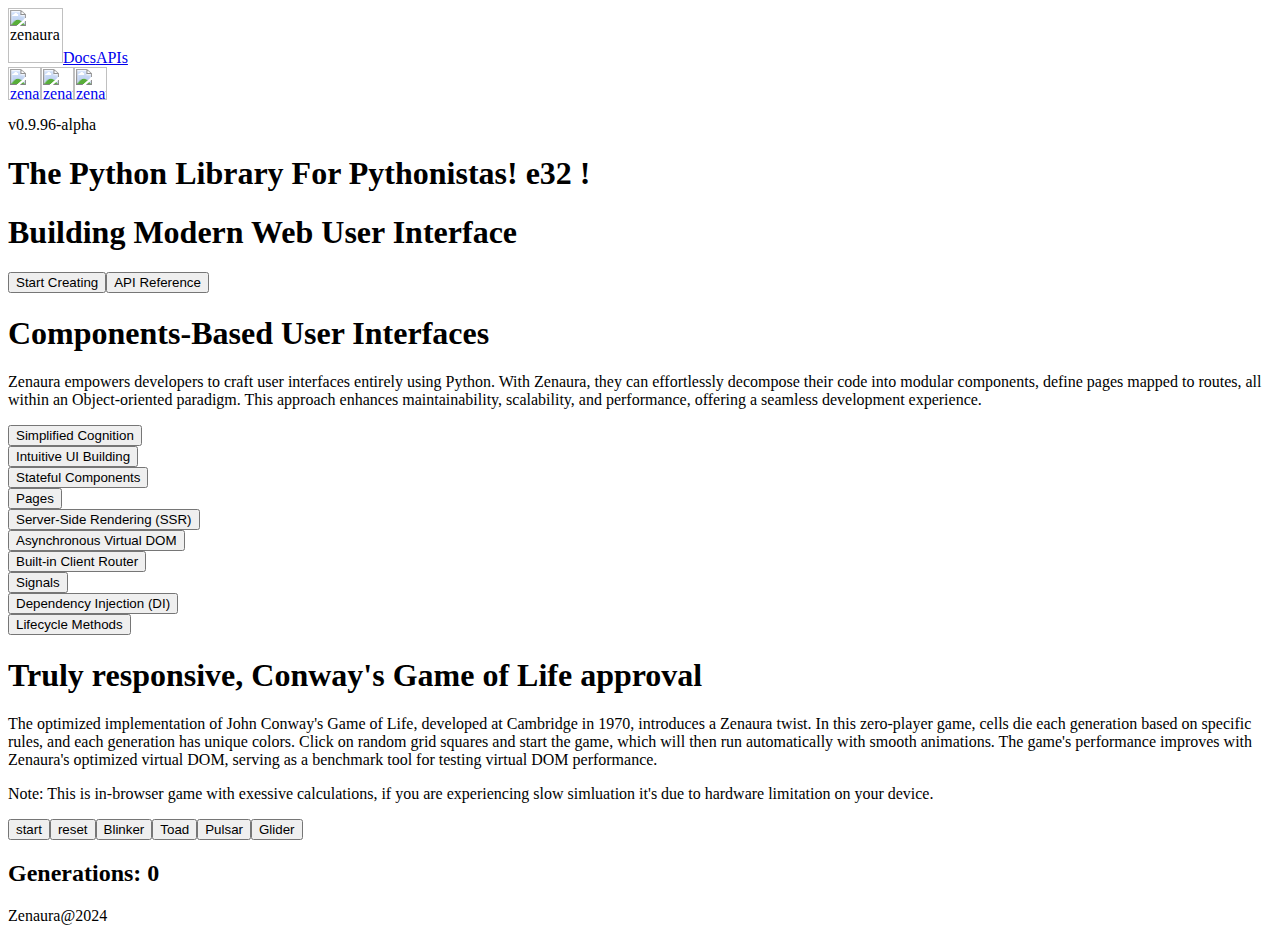
==== commit ea51cf66: "enhancements" ====
--- a/public/index.html
+++ b/public/index.html
@@ -45,7 +45,7 @@
                         Object-oriented paradigm. 
                         This approach enhances maintainability, scalability, 
                         and performance, offering a seamless development experience.
-                    </p></div><div data-zenaura="20a6b6b40011" class="row"><div data-zenaura="20a6b6b4001120" class="column"><div data-zenaura="20a6b6b400112030" class="controls"><button data-zenaura="20a6b6b40011203040" class="expand-btn"py-click="features_drop_down.toggle"  name="simplified_cognition">Simplified Cognition</button><p data-zenaura="20a6b6b40011203041" class="featureParagraph"style="display: none;"  active="False">Enjoy a smoother learning curve and faster development process with simplified cognitive load. With intuitive APIs, clear documentation, and well-structured code patterns, you can focus on building your application logic instead of struggling with complex framework internals.</p></div><div data-zenaura="20a6b6b400112031" class="controls"><button data-zenaura="20a6b6b40011203140" class="expand-btn"py-click="features_drop_down.toggle"  name="intuitive_ui_building">Intuitive UI Building</button><p data-zenaura="20a6b6b40011203141" class="featureParagraph"style="display: none;"  active="False">Craft beautiful and user-friendly interfaces effortlessly using a declarative syntax and a rich set of pre-built UI components. This approach simplifies UI development, enhances readability, and promotes consistency throughout your application.</p></div><div data-zenaura="20a6b6b400112032" class="controls"><button data-zenaura="20a6b6b40011203240" class="expand-btn"py-click="features_drop_down.toggle"  name="components">Stateful Components</button><p data-zenaura="20a6b6b40011203241" class="featureParagraph"style="display: none;"  active="False">Empower your application with the ability to manage dynamic content that reacts to user interactions and internal state changes. Stateful components can store data, update their appearance based on user action, making them essential for building interactive and responsive user interfaces.</p></div><div data-zenaura="20a6b6b400112033" class="controls"><button data-zenaura="20a6b6b40011203340" class="expand-btn"py-click="features_drop_down.toggle"  name="pages">Pages</button><p data-zenaura="20a6b6b40011203341" class="featureParagraph"style="display: none;"  active="False">Structure your application as a collection of distinct pages, each representing a different view or section. This approach enhances user navigation and allows you to organize your components and UI elements logically, improving the overall user experience.</p></div><div data-zenaura="20a6b6b400112034" class="controls"><button data-zenaura="20a6b6b40011203440" class="expand-btn"py-click="features_drop_down.toggle"  name="server_side_rendering">Server-Side Rendering (SSR)</button><p data-zenaura="20a6b6b40011203441" class="featureParagraph"style="display: none;"  active="False">Leverage the power of server-side rendering to generate HTML on the server before sending it to the client. SSR can significantly improve initial page load times, enhance SEO (Search Engine Optimization) by making your content more accessible to search engines, and provide a smoother user experience, especially on slower connections or devices.</p></div><div data-zenaura="20a6b6b400112035" class="controls"><button data-zenaura="20a6b6b40011203540" class="expand-btn"py-click="features_drop_down.toggle"  name="asynchronous_virtual_dom">Asynchronous Virtual DOM</button><p data-zenaura="20a6b6b40011203541" class="featureParagraph"style="display: none;"  active="False">Optimize your application&#x27;s UI updates by employing an asynchronous virtual DOM. This technique allows the framework to intelligently track changes in your component data and update only the necessary parts of the real DOM, minimizing unnecessary re-renders and leading to a more performant and responsive user interface.</p></div><div data-zenaura="20a6b6b400112036" class="controls"><button data-zenaura="20a6b6b40011203640" class="expand-btn"py-click="features_drop_down.toggle"  name="built_in_router">Built-in Client Router</button><p data-zenaura="20a6b6b40011203641" class="featureParagraph"style="display: none;"  active="False">Enable seamless navigation within your application using a built-in router. Routers handle the mapping of URLs to specific components or pages, allowing users to move between different sections of your application without requiring full page reloads, resulting in a smoother and more engaging user experience.</p></div><div data-zenaura="20a6b6b400112037" class="controls"><button data-zenaura="20a6b6b40011203740" class="expand-btn"py-click="features_drop_down.toggle"  name="signals">Signals</button><p data-zenaura="20a6b6b40011203741" class="featureParagraph"style="display: none;"  active="False">Simplify the management of application state and facilitate communication between components by using signals. Signals provide a reactive way to propagate data changes throughout your application, allowing components to react to updates and stay in sync without complex manual event handling.</p></div><div data-zenaura="20a6b6b400112038" class="controls"><button data-zenaura="20a6b6b40011203840" class="expand-btn"py-click="features_drop_down.toggle"  name="dependency_injection">Dependency Injection (DI)</button><p data-zenaura="20a6b6b40011203841" class="featureParagraph"style="display: none;"  active="False">Streamline the management of dependencies between components using dependency injection. DI makes your code more modular, testable, and maintainable by allowing components to declare their dependencies explicitly and receive them from an external injector, promoting loose coupling and flexibility.</p></div><div data-zenaura="20a6b6b400112039" class="controls"><button data-zenaura="20a6b6b40011203940" class="expand-btn"py-click="features_drop_down.toggle"  name="lifecycle_methods">Lifecycle Methods</button><p data-zenaura="20a6b6b40011203941" class="featureParagraph"style="display: none;"  active="False">Gain fine-grained control over the behavior of your components at different stages of their existence. Lifecycle methods, such as `attached`, `on_mutation`, and `on_settled`, allow you to execute code when a component is created, before it updates, or after it updates in the DOM, enabling you to perform tasks like fetching data, initializing state, and cleaning up resources.</p></div></div><div data-zenaura="20a6b6b4001121" class="column"><div data-zenaura="20a6b6b400112130" class="expandable-content"style="display: none;" class=""  active="False"><div data-zenaura="20a6b6b40011213040" class="code-section "><div data-zenaura="20a6b6b4001121304050" class="codeWrapper"><pre data-zenaura="20a6b6b400112130405060"><code data-zenaura="20a6b6b40011213040506070" class="language-python">
+                    </p></div></div><div data-zenaura="20a6b6b401" class="row"><div data-zenaura="20a6b6b40110" class="column sticky"><div data-zenaura="20a6b6b4011020" class="controls"><button data-zenaura="20a6b6b401102030" class="expand-btn"py-click="features_drop_down.toggle"  name="simplified_cognition">Simplified Cognition</button><p data-zenaura="20a6b6b401102031" class="featureParagraph"style="display: none;"  active="False">Enjoy a smoother learning curve and faster development process with simplified cognitive load. With intuitive APIs, clear documentation, and well-structured code patterns, you can focus on building your application logic instead of struggling with complex framework internals.</p></div><div data-zenaura="20a6b6b4011021" class="controls"><button data-zenaura="20a6b6b401102130" class="expand-btn"py-click="features_drop_down.toggle"  name="intuitive_ui_building">Intuitive UI Building</button><p data-zenaura="20a6b6b401102131" class="featureParagraph"style="display: none;"  active="False">Craft beautiful and user-friendly interfaces effortlessly using a declarative syntax and a rich set of pre-built UI components. This approach simplifies UI development, enhances readability, and promotes consistency throughout your application.</p></div><div data-zenaura="20a6b6b4011022" class="controls"><button data-zenaura="20a6b6b401102230" class="expand-btn"py-click="features_drop_down.toggle"  name="components">Stateful Components</button><p data-zenaura="20a6b6b401102231" class="featureParagraph"style="display: none;"  active="False">Empower your application with the ability to manage dynamic content that reacts to user interactions and internal state changes. Stateful components can store data, update their appearance based on user action, making them essential for building interactive and responsive user interfaces.</p></div><div data-zenaura="20a6b6b4011023" class="controls"><button data-zenaura="20a6b6b401102330" class="expand-btn"py-click="features_drop_down.toggle"  name="pages">Pages</button><p data-zenaura="20a6b6b401102331" class="featureParagraph"style="display: none;"  active="False">Structure your application as a collection of distinct pages, each representing a different view or section. This approach enhances user navigation and allows you to organize your components and UI elements logically, improving the overall user experience.</p></div><div data-zenaura="20a6b6b4011024" class="controls"><button data-zenaura="20a6b6b401102430" class="expand-btn"py-click="features_drop_down.toggle"  name="server_side_rendering">Server-Side Rendering (SSR)</button><p data-zenaura="20a6b6b401102431" class="featureParagraph"style="display: none;"  active="False">Leverage the power of server-side rendering to generate HTML on the server before sending it to the client. SSR can significantly improve initial page load times, enhance SEO (Search Engine Optimization) by making your content more accessible to search engines, and provide a smoother user experience, especially on slower connections or devices.</p></div><div data-zenaura="20a6b6b4011025" class="controls"><button data-zenaura="20a6b6b401102530" class="expand-btn"py-click="features_drop_down.toggle"  name="asynchronous_virtual_dom">Asynchronous Virtual DOM</button><p data-zenaura="20a6b6b401102531" class="featureParagraph"style="display: none;"  active="False">Optimize your application&#x27;s UI updates by employing an asynchronous virtual DOM. This technique allows the framework to intelligently track changes in your component data and update only the necessary parts of the real DOM, minimizing unnecessary re-renders and leading to a more performant and responsive user interface.</p></div><div data-zenaura="20a6b6b4011026" class="controls"><button data-zenaura="20a6b6b401102630" class="expand-btn"py-click="features_drop_down.toggle"  name="built_in_router">Built-in Client Router</button><p data-zenaura="20a6b6b401102631" class="featureParagraph"style="display: none;"  active="False">Enable seamless navigation within your application using a built-in router. Routers handle the mapping of URLs to specific components or pages, allowing users to move between different sections of your application without requiring full page reloads, resulting in a smoother and more engaging user experience.</p></div><div data-zenaura="20a6b6b4011027" class="controls"><button data-zenaura="20a6b6b401102730" class="expand-btn"py-click="features_drop_down.toggle"  name="signals">Signals</button><p data-zenaura="20a6b6b401102731" class="featureParagraph"style="display: none;"  active="False">Simplify the management of application state and facilitate communication between components by using signals. Signals provide a reactive way to propagate data changes throughout your application, allowing components to react to updates and stay in sync without complex manual event handling.</p></div><div data-zenaura="20a6b6b4011028" class="controls"><button data-zenaura="20a6b6b401102830" class="expand-btn"py-click="features_drop_down.toggle"  name="dependency_injection">Dependency Injection (DI)</button><p data-zenaura="20a6b6b401102831" class="featureParagraph"style="display: none;"  active="False">Streamline the management of dependencies between components using dependency injection. DI makes your code more modular, testable, and maintainable by allowing components to declare their dependencies explicitly and receive them from an external injector, promoting loose coupling and flexibility.</p></div><div data-zenaura="20a6b6b4011029" class="controls"><button data-zenaura="20a6b6b401102930" class="expand-btn"py-click="features_drop_down.toggle"  name="lifecycle_methods">Lifecycle Methods</button><p data-zenaura="20a6b6b401102931" class="featureParagraph"style="display: none;"  active="False">Gain fine-grained control over the behavior of your components at different stages of their existence. Lifecycle methods, such as `attached`, `on_mutation`, and `on_settled`, allow you to execute code when a component is created, before it updates, or after it updates in the DOM, enabling you to perform tasks like fetching data, initializing state, and cleaning up resources.</p></div></div><div data-zenaura="20a6b6b40111" class="column"><div data-zenaura="20a6b6b4011120" class="expandable-content"style="display: none;" class=""  active="False"><div data-zenaura="20a6b6b401112030" class="code-section "><div data-zenaura="20a6b6b40111203040" class="codeWrapper"><pre data-zenaura="20a6b6b4011120304050"><code data-zenaura="20a6b6b401112030405060" class="language-python">
 def Image(src, alt, width, height):
     return Builder(&quot;img&quot;).with_attributes(
         src=src,
@@ -56,7 +56,7 @@
     
 def Header1(text):
     return Builder(&#x27;h1&#x27;).with_text(text).build()
-</code></pre></div></div></div><div data-zenaura="20a6b6b400112131" class="expandable-content"style="display: none;" class=""  active="False"><div data-zenaura="20a6b6b40011213140" class="code-section "><div data-zenaura="20a6b6b4001121314050" class="codeWrapper"><pre data-zenaura="20a6b6b400112131405060"><code data-zenaura="20a6b6b40011213140506070" class="language-python">
+</code></pre></div></div></div><div data-zenaura="20a6b6b4011121" class="expandable-content"style="display: none;" class=""  active="False"><div data-zenaura="20a6b6b401112130" class="code-section "><div data-zenaura="20a6b6b40111213040" class="codeWrapper"><pre data-zenaura="20a6b6b4011121304050"><code data-zenaura="20a6b6b401112130405060" class="language-python">
 from zenaura.client.component import Component
 from zenaura.client.page import Page
 def NavItem(href, text):
@@ -82,7 +82,7 @@
 top_bar = Header()
 landing_page = Page([top_bar])
 
-</code></pre></div></div></div><div data-zenaura="20a6b6b400112132" class="expandable-content"style="display: none;" class=""  active="False"><div data-zenaura="20a6b6b40011213240" class="code-section "><div data-zenaura="20a6b6b4001121324050" class="codeWrapper"><pre data-zenaura="20a6b6b400112132405060"><code data-zenaura="20a6b6b40011213240506070" class="language-python">
+</code></pre></div></div></div><div data-zenaura="20a6b6b4011122" class="expandable-content"style="display: none;" class=""  active="False"><div data-zenaura="20a6b6b401112230" class="code-section "><div data-zenaura="20a6b6b40111223040" class="codeWrapper"><pre data-zenaura="20a6b6b4011122304050"><code data-zenaura="20a6b6b401112230405060" class="language-python">
 from zenaura.client.component import Component
 from zenaura.client.mutator import mutator
 
@@ -104,14 +104,14 @@
   def render(self) -&gt; Node:
     # ui code
     pass
-</code></pre></div></div></div><div data-zenaura="20a6b6b400112133" class="expandable-content"style="display: none;" class=""  active="False"><div data-zenaura="20a6b6b40011213340" class="code-section "><div data-zenaura="20a6b6b4001121334050" class="codeWrapper"><pre data-zenaura="20a6b6b400112133405060"><code data-zenaura="20a6b6b40011213340506070" class="language-python">
+</code></pre></div></div></div><div data-zenaura="20a6b6b4011123" class="expandable-content"style="display: none;" class=""  active="False"><div data-zenaura="20a6b6b401112330" class="code-section "><div data-zenaura="20a6b6b40111233040" class="codeWrapper"><pre data-zenaura="20a6b6b4011123304050"><code data-zenaura="20a6b6b401112330405060" class="language-python">
 from zenaura.client.component import Component
 from zenaura.client.page import Page
 class Counter(Component):
     pass
 counter = Counter()
 counters_page = Page([counter])
-</code></pre></div></div></div><div data-zenaura="20a6b6b400112134" class="expandable-content"style="display: none;" class=""  active="False"><div data-zenaura="20a6b6b40011213440" class="code-section "><div data-zenaura="20a6b6b4001121344050" class="codeWrapper"><pre data-zenaura="20a6b6b400112134405060"><code data-zenaura="20a6b6b40011213440506070" class="language-python">
+</code></pre></div></div></div><div data-zenaura="20a6b6b4011124" class="expandable-content"style="display: none;" class=""  active="False"><div data-zenaura="20a6b6b401112430" class="code-section "><div data-zenaura="20a6b6b40111243040" class="codeWrapper"><pre data-zenaura="20a6b6b4011124304050"><code data-zenaura="20a6b6b401112430405060" class="language-python">
 from flask import Flask
 from public.main import counters_page
 from zenaura.server import ZenauraServer
@@ -127,7 +127,7 @@
     
 if __name__ == &quot;__main__&quot;:
     app.run()
-</code></pre></div></div></div><div data-zenaura="20a6b6b400112135" class="expandable-content"style="display: none;" class=""  active="False"><div data-zenaura="20a6b6b40011213540" class="code-section "><div data-zenaura="20a6b6b4001121354050" class="codeWrapper"><pre data-zenaura="20a6b6b400112135405060"><code data-zenaura="20a6b6b40011213540506070" class="language-python">
+</code></pre></div></div></div><div data-zenaura="20a6b6b4011125" class="expandable-content"style="display: none;" class=""  active="False"><div data-zenaura="20a6b6b401112530" class="code-section "><div data-zenaura="20a6b6b40111253040" class="codeWrapper"><pre data-zenaura="20a6b6b4011125304050"><code data-zenaura="20a6b6b401112530405060" class="language-python">
 from zenaura.client.component import Component
 from zenaura.client.mutator import mutator
 
@@ -140,7 +140,7 @@
   @mutator
   async def non_blocking_updates2(self, event) -&gt; None:
 	  pass
-</code></pre></div></div></div><div data-zenaura="20a6b6b400112136" class="expandable-content"style="display: none;" class=""  active="False"><div data-zenaura="20a6b6b40011213640" class="code-section "><div data-zenaura="20a6b6b4001121364050" class="codeWrapper"><pre data-zenaura="20a6b6b400112136405060"><code data-zenaura="20a6b6b40011213640506070" class="language-python">
+</code></pre></div></div></div><div data-zenaura="20a6b6b4011126" class="expandable-content"style="display: none;" class=""  active="False"><div data-zenaura="20a6b6b401112630" class="code-section "><div data-zenaura="20a6b6b40111263040" class="codeWrapper"><pre data-zenaura="20a6b6b4011126304050"><code data-zenaura="20a6b6b401112630405060" class="language-python">
 from zenaura.client.app import Route, App 
 from zenaura.client.component import Component
 from zenaura.client.page import Page
@@ -157,7 +157,7 @@
 		path=&quot;/counter&quot;,
 		page=counters_page
 ))
-</code></pre></div></div></div><div data-zenaura="20a6b6b400112137" class="expandable-content"style="display: none;" class=""  active="False"><div data-zenaura="20a6b6b40011213740" class="code-section "><div data-zenaura="20a6b6b4001121374050" class="codeWrapper"><pre data-zenaura="20a6b6b400112137405060"><code data-zenaura="20a6b6b40011213740506070" class="language-python">
+</code></pre></div></div></div><div data-zenaura="20a6b6b4011127" class="expandable-content"style="display: none;" class=""  active="False"><div data-zenaura="20a6b6b401112730" class="code-section "><div data-zenaura="20a6b6b40111273040" class="codeWrapper"><pre data-zenaura="20a6b6b4011127304050"><code data-zenaura="20a6b6b401112730405060" class="language-python">
 from zenaura.client.observer import Subject, Observer
 GlobalCounterSubject = Subject()
 GlobalCounterSubject.state = {&quot;counter&quot;: 1}
@@ -170,7 +170,7 @@
 observer1 = GlobalCounterObserver1()
 
 GlobalCounterSubject.attach(observer1)
-</code></pre></div></div></div><div data-zenaura="20a6b6b400112138" class="expandable-content"style="display: none;" class=""  active="False"><div data-zenaura="20a6b6b40011213840" class="code-section "><div data-zenaura="20a6b6b4001121384050" class="codeWrapper"><pre data-zenaura="20a6b6b400112138405060"><code data-zenaura="20a6b6b40011213840506070" class="language-python">
+</code></pre></div></div></div><div data-zenaura="20a6b6b4011128" class="expandable-content"style="display: none;" class=""  active="False"><div data-zenaura="20a6b6b401112830" class="code-section "><div data-zenaura="20a6b6b40111283040" class="codeWrapper"><pre data-zenaura="20a6b6b4011128304050"><code data-zenaura="20a6b6b401112830405060" class="language-python">
 from zenaura.client.component import Component
 
 class DependencyInjection(Component):
@@ -179,7 +179,7 @@
 	pass # use dependency inside the component
 	
 di = DependencyInjection({&quot;api&quot;: &quot;https://api.com/v1&quot;})
-</code></pre></div></div></div><div data-zenaura="20a6b6b400112139" class="expandable-content"style="display: none;" class=""  active="False"><div data-zenaura="20a6b6b40011213940" class="code-section "><div data-zenaura="20a6b6b4001121394050" class="codeWrapper"><pre data-zenaura="20a6b6b400112139405060"><code data-zenaura="20a6b6b40011213940506070" class="language-python">
+</code></pre></div></div></div><div data-zenaura="20a6b6b4011129" class="expandable-content"style="display: none;" class=""  active="False"><div data-zenaura="20a6b6b401112930" class="code-section "><div data-zenaura="20a6b6b40111293040" class="codeWrapper"><pre data-zenaura="20a6b6b4011129304050"><code data-zenaura="20a6b6b401112930405060" class="language-python">
 from zenaura.client.component import Component
 from zenaura.client.mutator import mutator
 
@@ -195,9 +195,9 @@
 		
 	async def on_settled(self):
 		# do something when update finish and component renders
-</code></pre></div></div></div></div></div></div></section><div data-zenaura="e4ac883a" class="gridcontainer"><div data-zenaura="e4ac883a00" class="examplesPara"><h1 data-zenaura="e4ac883a0010">Truly responsive, Conway&#x27;s Game of Life approval</h1><p data-zenaura="e4ac883a0011">
+</code></pre></div></div></div></div></div></section><div data-zenaura="e4ac883a" class="gridcontainer"><div data-zenaura="e4ac883a00" class="examplesPara"><h1 data-zenaura="e4ac883a0010">Truly responsive, Conway&#x27;s Game of Life approval</h1><p data-zenaura="e4ac883a0011">
                  The optimized implementation of John Conway&#x27;s Game of Life, developed at Cambridge in 1970, introduces a Zenaura twist. In this zero-player game, cells die each generation based on specific rules, and each generation has unique colors. Click on random grid squares and start the game, which will then run automatically with smooth animations. The game&#x27;s performance improves with Zenaura&#x27;s optimized virtual DOM, serving as a benchmark tool for testing virtual DOM performance.
-                    </p></div><div data-zenaura="e4ac883a01" class="controlsGameOfLife"><div data-zenaura="e4ac883a0110" class="buttons"><button data-zenaura="e4ac883a011020" class="btn" py-click="gameOfLife.start_stop">start</button><button data-zenaura="e4ac883a011021" class="btn" py-click="gameOfLife.reset">reset</button><button data-zenaura="e4ac883a011022" class="btn"py-click="gameOfLife.load_pattern"  name="blinker">Blinker</button><button data-zenaura="e4ac883a011023" class="btn"py-click="gameOfLife.load_pattern"  name="toad">Toad</button><button data-zenaura="e4ac883a011024" class="btn"py-click="gameOfLife.load_pattern"  name="pulsar">Pulsar</button><button data-zenaura="e4ac883a011025" class="btn"py-click="gameOfLife.load_pattern"  name="glider">Glider</button></div><h2 data-zenaura="e4ac883a0111">Generations: 0</h2></div><div data-zenaura="e4ac883a02" class="grid"><div data-zenaura="e4ac883a0210" class="row"><div data-zenaura="e4ac883a021020" class="cell "id="0,0" py-click="gameOfLife.toggle_cell"  style="background-color:#A8CFD3"></div><div data-zenaura="e4ac883a021021" class="cell "id="0,1" py-click="gameOfLife.toggle_cell"  style="background-color:#A8CFD3"></div><div data-zenaura="e4ac883a021022" class="cell "id="0,2" py-click="gameOfLife.toggle_cell"  style="background-color:#A8CFD3"></div><div data-zenaura="e4ac883a021023" class="cell "id="0,3" py-click="gameOfLife.toggle_cell"  style="background-color:#A8CFD3"></div><div data-zenaura="e4ac883a021024" class="cell "id="0,4" py-click="gameOfLife.toggle_cell"  style="background-color:#A8CFD3"></div><div data-zenaura="e4ac883a021025" class="cell "id="0,5" py-click="gameOfLife.toggle_cell"  style="background-color:#A8CFD3"></div><div data-zenaura="e4ac883a021026" class="cell "id="0,6" py-click="gameOfLife.toggle_cell"  style="background-color:#A8CFD3"></div><div data-zenaura="e4ac883a021027" class="cell "id="0,7" py-click="gameOfLife.toggle_cell"  style="background-color:#A8CFD3"></div><div data-zenaura="e4ac883a021028" class="cell "id="0,8" py-click="gameOfLife.toggle_cell"  style="background-color:#A8CFD3"></div><div data-zenaura="e4ac883a021029" class="cell "id="0,9" py-click="gameOfLife.toggle_cell"  style="background-color:#A8CFD3"></div><div data-zenaura="e4ac883a0210210" class="cell "id="0,10" py-click="gameOfLife.toggle_cell"  style="background-color:#A8CFD3"></div><div data-zenaura="e4ac883a0210211" class="cell "id="0,11" py-click="gameOfLife.toggle_cell"  style="background-color:#A8CFD3"></div><div data-zenaura="e4ac883a0210212" class="cell "id="0,12" py-click="gameOfLife.toggle_cell"  style="background-color:#A8CFD3"></div><div data-zenaura="e4ac883a0210213" class="cell "id="0,13" py-click="gameOfLife.toggle_cell"  style="background-color:#A8CFD3"></div><div data-zenaura="e4ac883a0210214" class="cell "id="0,14" py-click="gameOfLife.toggle_cell"  style="background-color:#A8CFD3"></div><div data-zenaura="e4ac883a0210215" class="cell "id="0,15" py-click="gameOfLife.toggle_cell"  style="background-color:#A8CFD3"></div><div data-zenaura="e4ac883a0210216" class="cell "id="0,16" py-click="gameOfLife.toggle_cell"  style="background-color:#A8CFD3"></div><div data-zenaura="e4ac883a0210217" class="cell "id="0,17" py-click="gameOfLife.toggle_cell"  style="background-color:#A8CFD3"></div><div data-zenaura="e4ac883a0210218" class="cell "id="0,18" py-click="gameOfLife.toggle_cell"  style="background-color:#A8CFD3"></div><div data-zenaura="e4ac883a0210219" class="cell "id="0,19" py-click="gameOfLife.toggle_cell"  style="background-color:#A8CFD3"></div><div data-zenaura="e4ac883a0210220" class="cell "id="0,20" py-click="gameOfLife.toggle_cell"  style="background-color:#A8CFD3"></div><div data-zenaura="e4ac883a0210221" class="cell "id="0,21" py-click="gameOfLife.toggle_cell"  style="background-color:#A8CFD3"></div><div data-zenaura="e4ac883a0210222" class="cell "id="0,22" py-click="gameOfLife.toggle_cell"  style="background-color:#A8CFD3"></div><div data-zenaura="e4ac883a0210223" class="cell "id="0,23" py-click="gameOfLife.toggle_cell"  style="background-color:#A8CFD3"></div><div data-zenaura="e4ac883a0210224" class="cell "id="0,24" py-click="gameOfLife.toggle_cell"  style="background-color:#A8CFD3"></div><div data-zenaura="e4ac883a0210225" class="cell "id="0,25" py-click="gameOfLife.toggle_cell"  style="background-color:#A8CFD3"></div><div data-zenaura="e4ac883a0210226" class="cell "id="0,26" py-click="gameOfLife.toggle_cell"  style="background-color:#A8CFD3"></div><div data-zenaura="e4ac883a0210227" class="cell "id="0,27" py-click="gameOfLife.toggle_cell"  style="background-color:#A8CFD3"></div><div data-zenaura="e4ac883a0210228" class="cell "id="0,28" py-click="gameOfLife.toggle_cell"  style="background-color:#A8CFD3"></div><div data-zenaura="e4ac883a0210229" class="cell "id="0,29" py-click="gameOfLife.toggle_cell"  style="background-color:#A8CFD3"></div><div data-zenaura="e4ac883a0210230" class="cell "id="0,30" py-click="gameOfLife.toggle_cell"  style="background-color:#A8CFD3"></div><div data-zenaura="e4ac883a0210231" class="cell "id="0,31" py-click="gameOfLife.toggle_cell"  style="background-color:#A8CFD3"></div><div data-zenaura="e4ac883a0210232" class="cell "id="0,32" py-click="gameOfLife.toggle_cell"  style="background-color:#A8CFD3"></div><div data-zenaura="e4ac883a0210233" class="cell "id="0,33" py-click="gameOfLife.toggle_cell"  style="background-color:#A8CFD3"></div><div data-zenaura="e4ac883a0210234" class="cell "id="0,34" py-click="gameOfLife.toggle_cell"  style="background-color:#A8CFD3"></div><div data-zenaura="e4ac883a0210235" class="cell "id="0,35" py-click="gameOfLife.toggle_cell"  style="background-color:#A8CFD3"></div><div data-zenaura="e4ac883a0210236" class="cell "id="0,36" py-click="gameOfLife.toggle_cell"  style="background-color:#A8CFD3"></div><div data-zenaura="e4ac883a0210237" class="cell "id="0,37" py-click="gameOfLife.toggle_cell"  style="background-color:#A8CFD3"></div><div data-zenaura="e4ac883a0210238" class="cell "id="0,38" py-click="gameOfLife.toggle_cell"  style="background-color:#A8CFD3"></div><div data-zenaura="e4ac883a0210239" class="cell "id="0,39" py-click="gameOfLife.toggle_cell"  style="background-color:#A8CFD3"></div><div data-zenaura="e4ac883a0210240" class="cell "id="0,40" py-click="gameOfLife.toggle_cell"  style="background-color:#A8CFD3"></div><div data-zenaura="e4ac883a0210241" class="cell "id="0,41" py-click="gameOfLife.toggle_cell"  style="background-color:#A8CFD3"></div><div data-zenaura="e4ac883a0210242" class="cell "id="0,42" py-click="gameOfLife.toggle_cell"  style="background-color:#A8CFD3"></div><div data-zenaura="e4ac883a0210243" class="cell "id="0,43" py-click="gameOfLife.toggle_cell"  style="background-color:#A8CFD3"></div><div data-zenaura="e4ac883a0210244" class="cell "id="0,44" py-click="gameOfLife.toggle_cell"  style="background-color:#A8CFD3"></div><div data-zenaura="e4ac883a0210245" class="cell "id="0,45" py-click="gameOfLife.toggle_cell"  style="background-color:#A8CFD3"></div><div data-zenaura="e4ac883a0210246" class="cell "id="0,46" py-click="gameOfLife.toggle_cell"  style="background-color:#A8CFD3"></div><div data-zenaura="e4ac883a0210247" class="cell "id="0,47" py-click="gameOfLife.toggle_cell"  style="background-color:#A8CFD3"></div><div data-zenaura="e4ac883a0210248" class="cell "id="0,48" py-click="gameOfLife.toggle_cell"  style="background-color:#A8CFD3"></div><div data-zenaura="e4ac883a0210249" class="cell "id="0,49" py-click="gameOfLife.toggle_cell"  style="background-color:#A8CFD3"></div></div><div data-zenaura="e4ac883a0211" class="row"><div data-zenaura="e4ac883a021120" class="cell "id="1,0" py-click="gameOfLife.toggle_cell"  style="background-color:#A8CFD3"></div><div data-zenaura="e4ac883a021121" class="cell "id="1,1" py-click="gameOfLife.toggle_cell"  style="background-color:#A8CFD3"></div><div data-zenaura="e4ac883a021122" class="cell "id="1,2" py-click="gameOfLife.toggle_cell"  style="background-color:#A8CFD3"></div><div data-zenaura="e4ac883a021123" class="cell "id="1,3" py-click="gameOfLife.toggle_cell"  style="background-color:#A8CFD3"></div><div data-zenaura="e4ac883a021124" class="cell "id="1,4" py-click="gameOfLife.toggle_cell"  style="background-color:#A8CFD3"></div><div data-zenaura="e4ac883a021125" class="cell "id="1,5" py-click="gameOfLife.toggle_cell"  style="background-color:#A8CFD3"></div><div data-zenaura="e4ac883a021126" class="cell "id="1,6" py-click="gameOfLife.toggle_cell"  style="background-color:#A8CFD3"></div><div data-zenaura="e4ac883a021127" class="cell "id="1,7" py-click="gameOfLife.toggle_cell"  style="background-color:#A8CFD3"></div><div data-zenaura="e4ac883a021128" class="cell "id="1,8" py-click="gameOfLife.toggle_cell"  style="background-color:#A8CFD3"></div><div data-zenaura="e4ac883a021129" class="cell "id="1,9" py-click="gameOfLife.toggle_cell"  style="background-color:#A8CFD3"></div><div data-zenaura="e4ac883a0211210" class="cell "id="1,10" py-click="gameOfLife.toggle_cell"  style="background-color:#A8CFD3"></div><div data-zenaura="e4ac883a0211211" class="cell "id="1,11" py-click="gameOfLife.toggle_cell"  style="background-color:#A8CFD3"></div><div data-zenaura="e4ac883a0211212" class="cell "id="1,12" py-click="gameOfLife.toggle_cell"  style="background-color:#A8CFD3"></div><div data-zenaura="e4ac883a0211213" class="cell "id="1,13" py-click="gameOfLife.toggle_cell"  style="background-color:#A8CFD3"></div><div data-zenaura="e4ac883a0211214" class="cell "id="1,14" py-click="gameOfLife.toggle_cell"  style="background-color:#A8CFD3"></div><div data-zenaura="e4ac883a0211215" class="cell "id="1,15" py-click="gameOfLife.toggle_cell"  style="background-color:#A8CFD3"></div><div data-zenaura="e4ac883a0211216" class="cell "id="1,16" py-click="gameOfLife.toggle_cell"  style="background-color:#A8CFD3"></div><div data-zenaura="e4ac883a0211217" class="cell "id="1,17" py-click="gameOfLife.toggle_cell"  style="background-color:#A8CFD3"></div><div data-zenaura="e4ac883a0211218" class="cell "id="1,18" py-click="gameOfLife.toggle_cell"  style="background-color:#A8CFD3"></div><div data-zenaura="e4ac883a0211219" class="cell "id="1,19" py-click="gameOfLife.toggle_cell"  style="background-color:#A8CFD3"></div><div data-zenaura="e4ac883a0211220" class="cell "id="1,20" py-click="gameOfLife.toggle_cell"  style="background-color:#A8CFD3"></div><div data-zenaura="e4ac883a0211221" class="cell "id="1,21" py-click="gameOfLife.toggle_cell"  style="background-color:#A8CFD3"></div><div data-zenaura="e4ac883a0211222" class="cell "id="1,22" py-click="gameOfLife.toggle_cell"  style="background-color:#A8CFD3"></div><div data-zenaura="e4ac883a0211223" class="cell "id="1,23" py-click="gameOfLife.toggle_cell"  style="background-color:#A8CFD3"></div><div data-zenaura="e4ac883a0211224" class="cell "id="1,24" py-click="gameOfLife.toggle_cell"  style="background-color:#A8CFD3"></div><div data-zenaura="e4ac883a0211225" class="cell "id="1,25" py-click="gameOfLife.toggle_cell"  style="background-color:#A8CFD3"></div><div data-zenaura="e4ac883a0211226" class="cell "id="1,26" py-click="gameOfLife.toggle_cell"  style="background-color:#A8CFD3"></div><div data-zenaura="e4ac883a0211227" class="cell "id="1,27" py-click="gameOfLife.toggle_cell"  style="background-color:#A8CFD3"></div><div data-zenaura="e4ac883a0211228" class="cell "id="1,28" py-click="gameOfLife.toggle_cell"  style="background-color:#A8CFD3"></div><div data-zenaura="e4ac883a0211229" class="cell "id="1,29" py-click="gameOfLife.toggle_cell"  style="background-color:#A8CFD3"></div><div data-zenaura="e4ac883a0211230" class="cell "id="1,30" py-click="gameOfLife.toggle_cell"  style="background-color:#A8CFD3"></div><div data-zenaura="e4ac883a0211231" class="cell "id="1,31" py-click="gameOfLife.toggle_cell"  style="background-color:#A8CFD3"></div><div data-zenaura="e4ac883a0211232" class="cell "id="1,32" py-click="gameOfLife.toggle_cell"  style="background-color:#A8CFD3"></div><div data-zenaura="e4ac883a0211233" class="cell "id="1,33" py-click="gameOfLife.toggle_cell"  style="background-color:#A8CFD3"></div><div data-zenaura="e4ac883a0211234" class="cell "id="1,34" py-click="gameOfLife.toggle_cell"  style="background-color:#A8CFD3"></div><div data-zenaura="e4ac883a0211235" class="cell "id="1,35" py-click="gameOfLife.toggle_cell"  style="background-color:#A8CFD3"></div><div data-zenaura="e4ac883a0211236" class="cell "id="1,36" py-click="gameOfLife.toggle_cell"  style="background-color:#A8CFD3"></div><div data-zenaura="e4ac883a0211237" class="cell "id="1,37" py-click="gameOfLife.toggle_cell"  style="background-color:#A8CFD3"></div><div data-zenaura="e4ac883a0211238" class="cell "id="1,38" py-click="gameOfLife.toggle_cell"  style="background-color:#A8CFD3"></div><div data-zenaura="e4ac883a0211239" class="cell "id="1,39" py-click="gameOfLife.toggle_cell"  style="background-color:#A8CFD3"></div><div data-zenaura="e4ac883a0211240" class="cell "id="1,40" py-click="gameOfLife.toggle_cell"  style="background-color:#A8CFD3"></div><div data-zenaura="e4ac883a0211241" class="cell "id="1,41" py-click="gameOfLife.toggle_cell"  style="background-color:#A8CFD3"></div><div data-zenaura="e4ac883a0211242" class="cell "id="1,42" py-click="gameOfLife.toggle_cell"  style="background-color:#A8CFD3"></div><div data-zenaura="e4ac883a0211243" class="cell "id="1,43" py-click="gameOfLife.toggle_cell"  style="background-color:#A8CFD3"></div><div data-zenaura="e4ac883a0211244" class="cell "id="1,44" py-click="gameOfLife.toggle_cell"  style="background-color:#A8CFD3"></div><div data-zenaura="e4ac883a0211245" class="cell "id="1,45" py-click="gameOfLife.toggle_cell"  style="background-color:#A8CFD3"></div><div data-zenaura="e4ac883a0211246" class="cell "id="1,46" py-click="gameOfLife.toggle_cell"  style="background-color:#A8CFD3"></div><div data-zenaura="e4ac883a0211247" class="cell "id="1,47" py-click="gameOfLife.toggle_cell"  style="background-color:#A8CFD3"></div><div data-zenaura="e4ac883a0211248" class="cell "id="1,48" py-click="gameOfLife.toggle_cell"  style="background-color:#A8CFD3"></div><div data-zenaura="e4ac883a0211249" class="cell "id="1,49" py-click="gameOfLife.toggle_cell"  style="background-color:#A8CFD3"></div></div><div data-zenaura="e4ac883a0212" class="row"><div data-zenaura="e4ac883a021220" class="cell "id="2,0" py-click="gameOfLife.toggle_cell"  style="background-color:#A8CFD3"></div><div data-zenaura="e4ac883a021221" class="cell "id="2,1" py-click="gameOfLife.toggle_cell"  style="background-color:#A8CFD3"></div><div data-zenaura="e4ac883a021222" class="cell "id="2,2" py-click="gameOfLife.toggle_cell"  style="background-color:#A8CFD3"></div><div data-zenaura="e4ac883a021223" class="cell "id="2,3" py-click="gameOfLife.toggle_cell"  style="background-color:#A8CFD3"></div><div data-zenaura="e4ac883a021224" class="cell "id="2,4" py-click="gameOfLife.toggle_cell"  style="background-color:#A8CFD3"></div><div data-zenaura="e4ac883a021225" class="cell "id="2,5" py-click="gameOfLife.toggle_cell"  style="background-color:#A8CFD3"></div><div data-zenaura="e4ac883a021226" class="cell "id="2,6" py-click="gameOfLife.toggle_cell"  style="background-color:#A8CFD3"></div><div data-zenaura="e4ac883a021227" class="cell "id="2,7" py-click="gameOfLife.toggle_cell"  style="background-color:#A8CFD3"></div><div data-zenaura="e4ac883a021228" class="cell "id="2,8" py-click="gameOfLife.toggle_cell"  style="background-color:#A8CFD3"></div><div data-zenaura="e4ac883a021229" class="cell "id="2,9" py-click="gameOfLife.toggle_cell"  style="background-color:#A8CFD3"></div><div data-zenaura="e4ac883a0212210" class="cell "id="2,10" py-click="gameOfLife.toggle_cell"  style="background-color:#A8CFD3"></div><div data-zenaura="e4ac883a0212211" class="cell "id="2,11" py-click="gameOfLife.toggle_cell"  style="background-color:#A8CFD3"></div><div data-zenaura="e4ac883a0212212" class="cell "id="2,12" py-click="gameOfLife.toggle_cell"  style="background-color:#A8CFD3"></div><div data-zenaura="e4ac883a0212213" class="cell "id="2,13" py-click="gameOfLife.toggle_cell"  style="background-color:#A8CFD3"></div><div data-zenaura="e4ac883a0212214" class="cell "id="2,14" py-click="gameOfLife.toggle_cell"  style="background-color:#A8CFD3"></div><div data-zenaura="e4ac883a0212215" class="cell "id="2,15" py-click="gameOfLife.toggle_cell"  style="background-color:#A8CFD3"></div><div data-zenaura="e4ac883a0212216" class="cell "id="2,16" py-click="gameOfLife.toggle_cell"  style="background-color:#A8CFD3"></div><div data-zenaura="e4ac883a0212217" class="cell "id="2,17" py-click="gameOfLife.toggle_cell"  style="background-color:#A8CFD3"></div><div data-zenaura="e4ac883a0212218" class="cell "id="2,18" py-click="gameOfLife.toggle_cell"  style="background-color:#A8CFD3"></div><div data-zenaura="e4ac883a0212219" class="cell "id="2,19" py-click="gameOfLife.toggle_cell"  style="background-color:#A8CFD3"></div><div data-zenaura="e4ac883a0212220" class="cell "id="2,20" py-click="gameOfLife.toggle_cell"  style="background-color:#A8CFD3"></div><div data-zenaura="e4ac883a0212221" class="cell "id="2,21" py-click="gameOfLife.toggle_cell"  style="background-color:#A8CFD3"></div><div data-zenaura="e4ac883a0212222" class="cell "id="2,22" py-click="gameOfLife.toggle_cell"  style="background-color:#A8CFD3"></div><div data-zenaura="e4ac883a0212223" class="cell "id="2,23" py-click="gameOfLife.toggle_cell"  style="background-color:#A8CFD3"></div><div data-zenaura="e4ac883a0212224" class="cell "id="2,24" py-click="gameOfLife.toggle_cell"  style="background-color:#A8CFD3"></div><div data-zenaura="e4ac883a0212225" class="cell "id="2,25" py-click="gameOfLife.toggle_cell"  style="background-color:#A8CFD3"></div><div data-zenaura="e4ac883a0212226" class="cell "id="2,26" py-click="gameOfLife.toggle_cell"  style="background-color:#A8CFD3"></div><div data-zenaura="e4ac883a0212227" class="cell "id="2,27" py-click="gameOfLife.toggle_cell"  style="background-color:#A8CFD3"></div><div data-zenaura="e4ac883a0212228" class="cell "id="2,28" py-click="gameOfLife.toggle_cell"  style="background-color:#A8CFD3"></div><div data-zenaura="e4ac883a0212229" class="cell "id="2,29" py-click="gameOfLife.toggle_cell"  style="background-color:#A8CFD3"></div><div data-zenaura="e4ac883a0212230" class="cell "id="2,30" py-click="gameOfLife.toggle_cell"  style="background-color:#A8CFD3"></div><div data-zenaura="e4ac883a0212231" class="cell "id="2,31" py-click="gameOfLife.toggle_cell"  style="background-color:#A8CFD3"></div><div data-zenaura="e4ac883a0212232" class="cell "id="2,32" py-click="gameOfLife.toggle_cell"  style="background-color:#A8CFD3"></div><div data-zenaura="e4ac883a0212233" class="cell "id="2,33" py-click="gameOfLife.toggle_cell"  style="background-color:#A8CFD3"></div><div data-zenaura="e4ac883a0212234" class="cell "id="2,34" py-click="gameOfLife.toggle_cell"  style="background-color:#A8CFD3"></div><div data-zenaura="e4ac883a0212235" class="cell "id="2,35" py-click="gameOfLife.toggle_cell"  style="background-color:#A8CFD3"></div><div data-zenaura="e4ac883a0212236" class="cell "id="2,36" py-click="gameOfLife.toggle_cell"  style="background-color:#A8CFD3"></div><div data-zenaura="e4ac883a0212237" class="cell "id="2,37" py-click="gameOfLife.toggle_cell"  style="background-color:#A8CFD3"></div><div data-zenaura="e4ac883a0212238" class="cell "id="2,38" py-click="gameOfLife.toggle_cell"  style="background-color:#A8CFD3"></div><div data-zenaura="e4ac883a0212239" class="cell "id="2,39" py-click="gameOfLife.toggle_cell"  style="background-color:#A8CFD3"></div><div data-zenaura="e4ac883a0212240" class="cell "id="2,40" py-click="gameOfLife.toggle_cell"  style="background-color:#A8CFD3"></div><div data-zenaura="e4ac883a0212241" class="cell "id="2,41" py-click="gameOfLife.toggle_cell"  style="background-color:#A8CFD3"></div><div data-zenaura="e4ac883a0212242" class="cell "id="2,42" py-click="gameOfLife.toggle_cell"  style="background-color:#A8CFD3"></div><div data-zenaura="e4ac883a0212243" class="cell "id="2,43" py-click="gameOfLife.toggle_cell"  style="background-color:#A8CFD3"></div><div data-zenaura="e4ac883a0212244" class="cell "id="2,44" py-click="gameOfLife.toggle_cell"  style="background-color:#A8CFD3"></div><div data-zenaura="e4ac883a0212245" class="cell "id="2,45" py-click="gameOfLife.toggle_cell"  style="background-color:#A8CFD3"></div><div data-zenaura="e4ac883a0212246" class="cell "id="2,46" py-click="gameOfLife.toggle_cell"  style="background-color:#A8CFD3"></div><div data-zenaura="e4ac883a0212247" class="cell "id="2,47" py-click="gameOfLife.toggle_cell"  style="background-color:#A8CFD3"></div><div data-zenaura="e4ac883a0212248" class="cell "id="2,48" py-click="gameOfLife.toggle_cell"  style="background-color:#A8CFD3"></div><div data-zenaura="e4ac883a0212249" class="cell "id="2,49" py-click="gameOfLife.toggle_cell"  style="background-color:#A8CFD3"></div></div><div data-zenaura="e4ac883a0213" class="row"><div data-zenaura="e4ac883a021320" class="cell "id="3,0" py-click="gameOfLife.toggle_cell"  style="background-color:#A8CFD3"></div><div data-zenaura="e4ac883a021321" class="cell "id="3,1" py-click="gameOfLife.toggle_cell"  style="background-color:#A8CFD3"></div><div data-zenaura="e4ac883a021322" class="cell "id="3,2" py-click="gameOfLife.toggle_cell"  style="background-color:#A8CFD3"></div><div data-zenaura="e4ac883a021323" class="cell "id="3,3" py-click="gameOfLife.toggle_cell"  style="background-color:#A8CFD3"></div><div data-zenaura="e4ac883a021324" class="cell "id="3,4" py-click="gameOfLife.toggle_cell"  style="background-color:#A8CFD3"></div><div data-zenaura="e4ac883a021325" class="cell "id="3,5" py-click="gameOfLife.toggle_cell"  style="background-color:#A8CFD3"></div><div data-zenaura="e4ac883a021326" class="cell "id="3,6" py-click="gameOfLife.toggle_cell"  style="background-color:#A8CFD3"></div><div data-zenaura="e4ac883a021327" class="cell "id="3,7" py-click="gameOfLife.toggle_cell"  style="background-color:#A8CFD3"></div><div data-zenaura="e4ac883a021328" class="cell "id="3,8" py-click="gameOfLife.toggle_cell"  style="background-color:#A8CFD3"></div><div data-zenaura="e4ac883a021329" class="cell "id="3,9" py-click="gameOfLife.toggle_cell"  style="background-color:#A8CFD3"></div><div data-zenaura="e4ac883a0213210" class="cell "id="3,10" py-click="gameOfLife.toggle_cell"  style="background-color:#A8CFD3"></div><div data-zenaura="e4ac883a0213211" class="cell "id="3,11" py-click="gameOfLife.toggle_cell"  style="background-color:#A8CFD3"></div><div data-zenaura="e4ac883a0213212" class="cell "id="3,12" py-click="gameOfLife.toggle_cell"  style="background-color:#A8CFD3"></div><div data-zenaura="e4ac883a0213213" class="cell "id="3,13" py-click="gameOfLife.toggle_cell"  style="background-color:#A8CFD3"></div><div data-zenaura="e4ac883a0213214" class="cell "id="3,14" py-click="gameOfLife.toggle_cell"  style="background-color:#A8CFD3"></div><div data-zenaura="e4ac883a0213215" class="cell "id="3,15" py-click="gameOfLife.toggle_cell"  style="background-color:#A8CFD3"></div><div data-zenaura="e4ac883a0213216" class="cell "id="3,16" py-click="gameOfLife.toggle_cell"  style="background-color:#A8CFD3"></div><div data-zenaura="e4ac883a0213217" class="cell "id="3,17" py-click="gameOfLife.toggle_cell"  style="background-color:#A8CFD3"></div><div data-zenaura="e4ac883a0213218" class="cell "id="3,18" py-click="gameOfLife.toggle_cell"  style="background-color:#A8CFD3"></div><div data-zenaura="e4ac883a0213219" class="cell "id="3,19" py-click="gameOfLife.toggle_cell"  style="background-color:#A8CFD3"></div><div data-zenaura="e4ac883a0213220" class="cell "id="3,20" py-click="gameOfLife.toggle_cell"  style="background-color:#A8CFD3"></div><div data-zenaura="e4ac883a0213221" class="cell "id="3,21" py-click="gameOfLife.toggle_cell"  style="background-color:#A8CFD3"></div><div data-zenaura="e4ac883a0213222" class="cell "id="3,22" py-click="gameOfLife.toggle_cell"  style="background-color:#A8CFD3"></div><div data-zenaura="e4ac883a0213223" class="cell "id="3,23" py-click="gameOfLife.toggle_cell"  style="background-color:#A8CFD3"></div><div data-zenaura="e4ac883a0213224" class="cell "id="3,24" py-click="gameOfLife.toggle_cell"  style="background-color:#A8CFD3"></div><div data-zenaura="e4ac883a0213225" class="cell "id="3,25" py-click="gameOfLife.toggle_cell"  style="background-color:#A8CFD3"></div><div data-zenaura="e4ac883a0213226" class="cell "id="3,26" py-click="gameOfLife.toggle_cell"  style="background-color:#A8CFD3"></div><div data-zenaura="e4ac883a0213227" class="cell "id="3,27" py-click="gameOfLife.toggle_cell"  style="background-color:#A8CFD3"></div><div data-zenaura="e4ac883a0213228" class="cell "id="3,28" py-click="gameOfLife.toggle_cell"  style="background-color:#A8CFD3"></div><div data-zenaura="e4ac883a0213229" class="cell "id="3,29" py-click="gameOfLife.toggle_cell"  style="background-color:#A8CFD3"></div><div data-zenaura="e4ac883a0213230" class="cell "id="3,30" py-click="gameOfLife.toggle_cell"  style="background-color:#A8CFD3"></div><div data-zenaura="e4ac883a0213231" class="cell "id="3,31" py-click="gameOfLife.toggle_cell"  style="background-color:#A8CFD3"></div><div data-zenaura="e4ac883a0213232" class="cell "id="3,32" py-click="gameOfLife.toggle_cell"  style="background-color:#A8CFD3"></div><div data-zenaura="e4ac883a0213233" class="cell "id="3,33" py-click="gameOfLife.toggle_cell"  style="background-color:#A8CFD3"></div><div data-zenaura="e4ac883a0213234" class="cell "id="3,34" py-click="gameOfLife.toggle_cell"  style="background-color:#A8CFD3"></div><div data-zenaura="e4ac883a0213235" class="cell "id="3,35" py-click="gameOfLife.toggle_cell"  style="background-color:#A8CFD3"></div><div data-zenaura="e4ac883a0213236" class="cell "id="3,36" py-click="gameOfLife.toggle_cell"  style="background-color:#A8CFD3"></div><div data-zenaura="e4ac883a0213237" class="cell "id="3,37" py-click="gameOfLife.toggle_cell"  style="background-color:#A8CFD3"></div><div data-zenaura="e4ac883a0213238" class="cell "id="3,38" py-click="gameOfLife.toggle_cell"  style="background-color:#A8CFD3"></div><div data-zenaura="e4ac883a0213239" class="cell "id="3,39" py-click="gameOfLife.toggle_cell"  style="background-color:#A8CFD3"></div><div data-zenaura="e4ac883a0213240" class="cell "id="3,40" py-click="gameOfLife.toggle_cell"  style="background-color:#A8CFD3"></div><div data-zenaura="e4ac883a0213241" class="cell "id="3,41" py-click="gameOfLife.toggle_cell"  style="background-color:#A8CFD3"></div><div data-zenaura="e4ac883a0213242" class="cell "id="3,42" py-click="gameOfLife.toggle_cell"  style="background-color:#A8CFD3"></div><div data-zenaura="e4ac883a0213243" class="cell "id="3,43" py-click="gameOfLife.toggle_cell"  style="background-color:#A8CFD3"></div><div data-zenaura="e4ac883a0213244" class="cell "id="3,44" py-click="gameOfLife.toggle_cell"  style="background-color:#A8CFD3"></div><div data-zenaura="e4ac883a0213245" class="cell "id="3,45" py-click="gameOfLife.toggle_cell"  style="background-color:#A8CFD3"></div><div data-zenaura="e4ac883a0213246" class="cell "id="3,46" py-click="gameOfLife.toggle_cell"  style="background-color:#A8CFD3"></div><div data-zenaura="e4ac883a0213247" class="cell "id="3,47" py-click="gameOfLife.toggle_cell"  style="background-color:#A8CFD3"></div><div data-zenaura="e4ac883a0213248" class="cell "id="3,48" py-click="gameOfLife.toggle_cell"  style="background-color:#A8CFD3"></div><div data-zenaura="e4ac883a0213249" class="cell "id="3,49" py-click="gameOfLife.toggle_cell"  style="background-color:#A8CFD3"></div></div><div data-zenaura="e4ac883a0214" class="row"><div data-zenaura="e4ac883a021420" class="cell "id="4,0" py-click="gameOfLife.toggle_cell"  style="background-color:#A8CFD3"></div><div data-zenaura="e4ac883a021421" class="cell "id="4,1" py-click="gameOfLife.toggle_cell"  style="background-color:#A8CFD3"></div><div data-zenaura="e4ac883a021422" class="cell "id="4,2" py-click="gameOfLife.toggle_cell"  style="background-color:#A8CFD3"></div><div data-zenaura="e4ac883a021423" class="cell "id="4,3" py-click="gameOfLife.toggle_cell"  style="background-color:#A8CFD3"></div><div data-zenaura="e4ac883a021424" class="cell "id="4,4" py-click="gameOfLife.toggle_cell"  style="background-color:#A8CFD3"></div><div data-zenaura="e4ac883a021425" class="cell "id="4,5" py-click="gameOfLife.toggle_cell"  style="background-color:#A8CFD3"></div><div data-zenaura="e4ac883a021426" class="cell "id="4,6" py-click="gameOfLife.toggle_cell"  style="background-color:#A8CFD3"></div><div data-zenaura="e4ac883a021427" class="cell "id="4,7" py-click="gameOfLife.toggle_cell"  style="background-color:#A8CFD3"></div><div data-zenaura="e4ac883a021428" class="cell "id="4,8" py-click="gameOfLife.toggle_cell"  style="background-color:#A8CFD3"></div><div data-zenaura="e4ac883a021429" class="cell "id="4,9" py-click="gameOfLife.toggle_cell"  style="background-color:#A8CFD3"></div><div data-zenaura="e4ac883a0214210" class="cell "id="4,10" py-click="gameOfLife.toggle_cell"  style="background-color:#A8CFD3"></div><div data-zenaura="e4ac883a0214211" class="cell "id="4,11" py-click="gameOfLife.toggle_cell"  style="background-color:#A8CFD3"></div><div data-zenaura="e4ac883a0214212" class="cell "id="4,12" py-click="gameOfLife.toggle_cell"  style="background-color:#A8CFD3"></div><div data-zenaura="e4ac883a0214213" class="cell "id="4,13" py-click="gameOfLife.toggle_cell"  style="background-color:#A8CFD3"></div><div data-zenaura="e4ac883a0214214" class="cell "id="4,14" py-click="gameOfLife.toggle_cell"  style="background-color:#A8CFD3"></div><div data-zenaura="e4ac883a0214215" class="cell "id="4,15" py-click="gameOfLife.toggle_cell"  style="background-color:#A8CFD3"></div><div data-zenaura="e4ac883a0214216" class="cell "id="4,16" py-click="gameOfLife.toggle_cell"  style="background-color:#A8CFD3"></div><div data-zenaura="e4ac883a0214217" class="cell "id="4,17" py-click="gameOfLife.toggle_cell"  style="background-color:#A8CFD3"></div><div data-zenaura="e4ac883a0214218" class="cell "id="4,18" py-click="gameOfLife.toggle_cell"  style="background-color:#A8CFD3"></div><div data-zenaura="e4ac883a0214219" class="cell "id="4,19" py-click="gameOfLife.toggle_cell"  style="background-color:#A8CFD3"></div><div data-zenaura="e4ac883a0214220" class="cell "id="4,20" py-click="gameOfLife.toggle_cell"  style="background-color:#A8CFD3"></div><div data-zenaura="e4ac883a0214221" class="cell "id="4,21" py-click="gameOfLife.toggle_cell"  style="background-color:#A8CFD3"></div><div data-zenaura="e4ac883a0214222" class="cell "id="4,22" py-click="gameOfLife.toggle_cell"  style="background-color:#A8CFD3"></div><div data-zenaura="e4ac883a0214223" class="cell "id="4,23" py-click="gameOfLife.toggle_cell"  style="background-color:#A8CFD3"></div><div data-zenaura="e4ac883a0214224" class="cell "id="4,24" py-click="gameOfLife.toggle_cell"  style="background-color:#A8CFD3"></div><div data-zenaura="e4ac883a0214225" class="cell "id="4,25" py-click="gameOfLife.toggle_cell"  style="background-color:#A8CFD3"></div><div data-zenaura="e4ac883a0214226" class="cell "id="4,26" py-click="gameOfLife.toggle_cell"  style="background-color:#A8CFD3"></div><div data-zenaura="e4ac883a0214227" class="cell "id="4,27" py-click="gameOfLife.toggle_cell"  style="background-color:#A8CFD3"></div><div data-zenaura="e4ac883a0214228" class="cell "id="4,28" py-click="gameOfLife.toggle_cell"  style="background-color:#A8CFD3"></div><div data-zenaura="e4ac883a0214229" class="cell "id="4,29" py-click="gameOfLife.toggle_cell"  style="background-color:#A8CFD3"></div><div data-zenaura="e4ac883a0214230" class="cell "id="4,30" py-click="gameOfLife.toggle_cell"  style="background-color:#A8CFD3"></div><div data-zenaura="e4ac883a0214231" class="cell "id="4,31" py-click="gameOfLife.toggle_cell"  style="background-color:#A8CFD3"></div><div data-zenaura="e4ac883a0214232" class="cell "id="4,32" py-click="gameOfLife.toggle_cell"  style="background-color:#A8CFD3"></div><div data-zenaura="e4ac883a0214233" class="cell "id="4,33" py-click="gameOfLife.toggle_cell"  style="background-color:#A8CFD3"></div><div data-zenaura="e4ac883a0214234" class="cell "id="4,34" py-click="gameOfLife.toggle_cell"  style="background-color:#A8CFD3"></div><div data-zenaura="e4ac883a0214235" class="cell "id="4,35" py-click="gameOfLife.toggle_cell"  style="background-color:#A8CFD3"></div><div data-zenaura="e4ac883a0214236" class="cell "id="4,36" py-click="gameOfLife.toggle_cell"  style="background-color:#A8CFD3"></div><div data-zenaura="e4ac883a0214237" class="cell "id="4,37" py-click="gameOfLife.toggle_cell"  style="background-color:#A8CFD3"></div><div data-zenaura="e4ac883a0214238" class="cell "id="4,38" py-click="gameOfLife.toggle_cell"  style="background-color:#A8CFD3"></div><div data-zenaura="e4ac883a0214239" class="cell "id="4,39" py-click="gameOfLife.toggle_cell"  style="background-color:#A8CFD3"></div><div data-zenaura="e4ac883a0214240" class="cell "id="4,40" py-click="gameOfLife.toggle_cell"  style="background-color:#A8CFD3"></div><div data-zenaura="e4ac883a0214241" class="cell "id="4,41" py-click="gameOfLife.toggle_cell"  style="background-color:#A8CFD3"></div><div data-zenaura="e4ac883a0214242" class="cell "id="4,42" py-click="gameOfLife.toggle_cell"  style="background-color:#A8CFD3"></div><div data-zenaura="e4ac883a0214243" class="cell "id="4,43" py-click="gameOfLife.toggle_cell"  style="background-color:#A8CFD3"></div><div data-zenaura="e4ac883a0214244" class="cell "id="4,44" py-click="gameOfLife.toggle_cell"  style="background-color:#A8CFD3"></div><div data-zenaura="e4ac883a0214245" class="cell "id="4,45" py-click="gameOfLife.toggle_cell"  style="background-color:#A8CFD3"></div><div data-zenaura="e4ac883a0214246" class="cell "id="4,46" py-click="gameOfLife.toggle_cell"  style="background-color:#A8CFD3"></div><div data-zenaura="e4ac883a0214247" class="cell "id="4,47" py-click="gameOfLife.toggle_cell"  style="background-color:#A8CFD3"></div><div data-zenaura="e4ac883a0214248" class="cell "id="4,48" py-click="gameOfLife.toggle_cell"  style="background-color:#A8CFD3"></div><div data-zenaura="e4ac883a0214249" class="cell "id="4,49" py-click="gameOfLife.toggle_cell"  style="background-color:#A8CFD3"></div></div><div data-zenaura="e4ac883a0215" class="row"><div data-zenaura="e4ac883a021520" class="cell "id="5,0" py-click="gameOfLife.toggle_cell"  style="background-color:#A8CFD3"></div><div data-zenaura="e4ac883a021521" class="cell "id="5,1" py-click="gameOfLife.toggle_cell"  style="background-color:#A8CFD3"></div><div data-zenaura="e4ac883a021522" class="cell "id="5,2" py-click="gameOfLife.toggle_cell"  style="background-color:#A8CFD3"></div><div data-zenaura="e4ac883a021523" class="cell "id="5,3" py-click="gameOfLife.toggle_cell"  style="background-color:#A8CFD3"></div><div data-zenaura="e4ac883a021524" class="cell "id="5,4" py-click="gameOfLife.toggle_cell"  style="background-color:#A8CFD3"></div><div data-zenaura="e4ac883a021525" class="cell "id="5,5" py-click="gameOfLife.toggle_cell"  style="background-color:#A8CFD3"></div><div data-zenaura="e4ac883a021526" class="cell "id="5,6" py-click="gameOfLife.toggle_cell"  style="background-color:#A8CFD3"></div><div data-zenaura="e4ac883a021527" class="cell "id="5,7" py-click="gameOfLife.toggle_cell"  style="background-color:#A8CFD3"></div><div data-zenaura="e4ac883a021528" class="cell "id="5,8" py-click="gameOfLife.toggle_cell"  style="background-color:#A8CFD3"></div><div data-zenaura="e4ac883a021529" class="cell "id="5,9" py-click="gameOfLife.toggle_cell"  style="background-color:#A8CFD3"></div><div data-zenaura="e4ac883a0215210" class="cell "id="5,10" py-click="gameOfLife.toggle_cell"  style="background-color:#A8CFD3"></div><div data-zenaura="e4ac883a0215211" class="cell "id="5,11" py-click="gameOfLife.toggle_cell"  style="background-color:#A8CFD3"></div><div data-zenaura="e4ac883a0215212" class="cell "id="5,12" py-click="gameOfLife.toggle_cell"  style="background-color:#A8CFD3"></div><div data-zenaura="e4ac883a0215213" class="cell "id="5,13" py-click="gameOfLife.toggle_cell"  style="background-color:#A8CFD3"></div><div data-zenaura="e4ac883a0215214" class="cell "id="5,14" py-click="gameOfLife.toggle_cell"  style="background-color:#A8CFD3"></div><div data-zenaura="e4ac883a0215215" class="cell "id="5,15" py-click="gameOfLife.toggle_cell"  style="background-color:#A8CFD3"></div><div data-zenaura="e4ac883a0215216" class="cell "id="5,16" py-click="gameOfLife.toggle_cell"  style="background-color:#A8CFD3"></div><div data-zenaura="e4ac883a0215217" class="cell "id="5,17" py-click="gameOfLife.toggle_cell"  style="background-color:#A8CFD3"></div><div data-zenaura="e4ac883a0215218" class="cell "id="5,18" py-click="gameOfLife.toggle_cell"  style="background-color:#A8CFD3"></div><div data-zenaura="e4ac883a0215219" class="cell "id="5,19" py-click="gameOfLife.toggle_cell"  style="background-color:#A8CFD3"></div><div data-zenaura="e4ac883a0215220" class="cell "id="5,20" py-click="gameOfLife.toggle_cell"  style="background-color:#A8CFD3"></div><div data-zenaura="e4ac883a0215221" class="cell "id="5,21" py-click="gameOfLife.toggle_cell"  style="background-color:#A8CFD3"></div><div data-zenaura="e4ac883a0215222" class="cell "id="5,22" py-click="gameOfLife.toggle_cell"  style="background-color:#A8CFD3"></div><div data-zenaura="e4ac883a0215223" class="cell "id="5,23" py-click="gameOfLife.toggle_cell"  style="background-color:#A8CFD3"></div><div data-zenaura="e4ac883a0215224" class="cell "id="5,24" py-click="gameOfLife.toggle_cell"  style="background-color:#A8CFD3"></div><div data-zenaura="e4ac883a0215225" class="cell "id="5,25" py-click="gameOfLife.toggle_cell"  style="background-color:#A8CFD3"></div><div data-zenaura="e4ac883a0215226" class="cell "id="5,26" py-click="gameOfLife.toggle_cell"  style="background-color:#A8CFD3"></div><div data-zenaura="e4ac883a0215227" class="cell "id="5,27" py-click="gameOfLife.toggle_cell"  style="background-color:#A8CFD3"></div><div data-zenaura="e4ac883a0215228" class="cell "id="5,28" py-click="gameOfLife.toggle_cell"  style="background-color:#A8CFD3"></div><div data-zenaura="e4ac883a0215229" class="cell "id="5,29" py-click="gameOfLife.toggle_cell"  style="background-color:#A8CFD3"></div><div data-zenaura="e4ac883a0215230" class="cell "id="5,30" py-click="gameOfLife.toggle_cell"  style="background-color:#A8CFD3"></div><div data-zenaura="e4ac883a0215231" class="cell "id="5,31" py-click="gameOfLife.toggle_cell"  style="background-color:#A8CFD3"></div><div data-zenaura="e4ac883a0215232" class="cell "id="5,32" py-click="gameOfLife.toggle_cell"  style="background-color:#A8CFD3"></div><div data-zenaura="e4ac883a0215233" class="cell "id="5,33" py-click="gameOfLife.toggle_cell"  style="background-color:#A8CFD3"></div><div data-zenaura="e4ac883a0215234" class="cell "id="5,34" py-click="gameOfLife.toggle_cell"  style="background-color:#A8CFD3"></div><div data-zenaura="e4ac883a0215235" class="cell "id="5,35" py-click="gameOfLife.toggle_cell"  style="background-color:#A8CFD3"></div><div data-zenaura="e4ac883a0215236" class="cell "id="5,36" py-click="gameOfLife.toggle_cell"  style="background-color:#A8CFD3"></div><div data-zenaura="e4ac883a0215237" class="cell "id="5,37" py-click="gameOfLife.toggle_cell"  style="background-color:#A8CFD3"></div><div data-zenaura="e4ac883a0215238" class="cell "id="5,38" py-click="gameOfLife.toggle_cell"  style="background-color:#A8CFD3"></div><div data-zenaura="e4ac883a0215239" class="cell "id="5,39" py-click="gameOfLife.toggle_cell"  style="background-color:#A8CFD3"></div><div data-zenaura="e4ac883a0215240" class="cell "id="5,40" py-click="gameOfLife.toggle_cell"  style="background-color:#A8CFD3"></div><div data-zenaura="e4ac883a0215241" class="cell "id="5,41" py-click="gameOfLife.toggle_cell"  style="background-color:#A8CFD3"></div><div data-zenaura="e4ac883a0215242" class="cell "id="5,42" py-click="gameOfLife.toggle_cell"  style="background-color:#A8CFD3"></div><div data-zenaura="e4ac883a0215243" class="cell "id="5,43" py-click="gameOfLife.toggle_cell"  style="background-color:#A8CFD3"></div><div data-zenaura="e4ac883a0215244" class="cell "id="5,44" py-click="gameOfLife.toggle_cell"  style="background-color:#A8CFD3"></div><div data-zenaura="e4ac883a0215245" class="cell "id="5,45" py-click="gameOfLife.toggle_cell"  style="background-color:#A8CFD3"></div><div data-zenaura="e4ac883a0215246" class="cell "id="5,46" py-click="gameOfLife.toggle_cell"  style="background-color:#A8CFD3"></div><div data-zenaura="e4ac883a0215247" class="cell "id="5,47" py-click="gameOfLife.toggle_cell"  style="background-color:#A8CFD3"></div><div data-zenaura="e4ac883a0215248" class="cell "id="5,48" py-click="gameOfLife.toggle_cell"  style="background-color:#A8CFD3"></div><div data-zenaura="e4ac883a0215249" class="cell "id="5,49" py-click="gameOfLife.toggle_cell"  style="background-color:#A8CFD3"></div></div><div data-zenaura="e4ac883a0216" class="row"><div data-zenaura="e4ac883a021620" class="cell "id="6,0" py-click="gameOfLife.toggle_cell"  style="background-color:#A8CFD3"></div><div data-zenaura="e4ac883a021621" class="cell "id="6,1" py-click="gameOfLife.toggle_cell"  style="background-color:#A8CFD3"></div><div data-zenaura="e4ac883a021622" class="cell "id="6,2" py-click="gameOfLife.toggle_cell"  style="background-color:#A8CFD3"></div><div data-zenaura="e4ac883a021623" class="cell "id="6,3" py-click="gameOfLife.toggle_cell"  style="background-color:#A8CFD3"></div><div data-zenaura="e4ac883a021624" class="cell "id="6,4" py-click="gameOfLife.toggle_cell"  style="background-color:#A8CFD3"></div><div data-zenaura="e4ac883a021625" class="cell "id="6,5" py-click="gameOfLife.toggle_cell"  style="background-color:#A8CFD3"></div><div data-zenaura="e4ac883a021626" class="cell "id="6,6" py-click="gameOfLife.toggle_cell"  style="background-color:#A8CFD3"></div><div data-zenaura="e4ac883a021627" class="cell "id="6,7" py-click="gameOfLife.toggle_cell"  style="background-color:#A8CFD3"></div><div data-zenaura="e4ac883a021628" class="cell "id="6,8" py-click="gameOfLife.toggle_cell"  style="background-color:#A8CFD3"></div><div data-zenaura="e4ac883a021629" class="cell "id="6,9" py-click="gameOfLife.toggle_cell"  style="background-color:#A8CFD3"></div><div data-zenaura="e4ac883a0216210" class="cell "id="6,10" py-click="gameOfLife.toggle_cell"  style="background-color:#A8CFD3"></div><div data-zenaura="e4ac883a0216211" class="cell "id="6,11" py-click="gameOfLife.toggle_cell"  style="background-color:#A8CFD3"></div><div data-zenaura="e4ac883a0216212" class="cell "id="6,12" py-click="gameOfLife.toggle_cell"  style="background-color:#A8CFD3"></div><div data-zenaura="e4ac883a0216213" class="cell "id="6,13" py-click="gameOfLife.toggle_cell"  style="background-color:#A8CFD3"></div><div data-zenaura="e4ac883a0216214" class="cell "id="6,14" py-click="gameOfLife.toggle_cell"  style="background-color:#A8CFD3"></div><div data-zenaura="e4ac883a0216215" class="cell "id="6,15" py-click="gameOfLife.toggle_cell"  style="background-color:#A8CFD3"></div><div data-zenaura="e4ac883a0216216" class="cell "id="6,16" py-click="gameOfLife.toggle_cell"  style="background-color:#A8CFD3"></div><div data-zenaura="e4ac883a0216217" class="cell "id="6,17" py-click="gameOfLife.toggle_cell"  style="background-color:#A8CFD3"></div><div data-zenaura="e4ac883a0216218" class="cell "id="6,18" py-click="gameOfLife.toggle_cell"  style="background-color:#A8CFD3"></div><div data-zenaura="e4ac883a0216219" class="cell "id="6,19" py-click="gameOfLife.toggle_cell"  style="background-color:#A8CFD3"></div><div data-zenaura="e4ac883a0216220" class="cell "id="6,20" py-click="gameOfLife.toggle_cell"  style="background-color:#A8CFD3"></div><div data-zenaura="e4ac883a0216221" class="cell "id="6,21" py-click="gameOfLife.toggle_cell"  style="background-color:#A8CFD3"></div><div data-zenaura="e4ac883a0216222" class="cell "id="6,22" py-click="gameOfLife.toggle_cell"  style="background-color:#A8CFD3"></div><div data-zenaura="e4ac883a0216223" class="cell "id="6,23" py-click="gameOfLife.toggle_cell"  style="background-color:#A8CFD3"></div><div data-zenaura="e4ac883a0216224" class="cell "id="6,24" py-click="gameOfLife.toggle_cell"  style="background-color:#A8CFD3"></div><div data-zenaura="e4ac883a0216225" class="cell "id="6,25" py-click="gameOfLife.toggle_cell"  style="background-color:#A8CFD3"></div><div data-zenaura="e4ac883a0216226" class="cell "id="6,26" py-click="gameOfLife.toggle_cell"  style="background-color:#A8CFD3"></div><div data-zenaura="e4ac883a0216227" class="cell "id="6,27" py-click="gameOfLife.toggle_cell"  style="background-color:#A8CFD3"></div><div data-zenaura="e4ac883a0216228" class="cell "id="6,28" py-click="gameOfLife.toggle_cell"  style="background-color:#A8CFD3"></div><div data-zenaura="e4ac883a0216229" class="cell "id="6,29" py-click="gameOfLife.toggle_cell"  style="background-color:#A8CFD3"></div><div data-zenaura="e4ac883a0216230" class="cell "id="6,30" py-click="gameOfLife.toggle_cell"  style="background-color:#A8CFD3"></div><div data-zenaura="e4ac883a0216231" class="cell "id="6,31" py-click="gameOfLife.toggle_cell"  style="background-color:#A8CFD3"></div><div data-zenaura="e4ac883a0216232" class="cell "id="6,32" py-click="gameOfLife.toggle_cell"  style="background-color:#A8CFD3"></div><div data-zenaura="e4ac883a0216233" class="cell "id="6,33" py-click="gameOfLife.toggle_cell"  style="background-color:#A8CFD3"></div><div data-zenaura="e4ac883a0216234" class="cell "id="6,34" py-click="gameOfLife.toggle_cell"  style="background-color:#A8CFD3"></div><div data-zenaura="e4ac883a0216235" class="cell "id="6,35" py-click="gameOfLife.toggle_cell"  style="background-color:#A8CFD3"></div><div data-zenaura="e4ac883a0216236" class="cell "id="6,36" py-click="gameOfLife.toggle_cell"  style="background-color:#A8CFD3"></div><div data-zenaura="e4ac883a0216237" class="cell "id="6,37" py-click="gameOfLife.toggle_cell"  style="background-color:#A8CFD3"></div><div data-zenaura="e4ac883a0216238" class="cell "id="6,38" py-click="gameOfLife.toggle_cell"  style="background-color:#A8CFD3"></div><div data-zenaura="e4ac883a0216239" class="cell "id="6,39" py-click="gameOfLife.toggle_cell"  style="background-color:#A8CFD3"></div><div data-zenaura="e4ac883a0216240" class="cell "id="6,40" py-click="gameOfLife.toggle_cell"  style="background-color:#A8CFD3"></div><div data-zenaura="e4ac883a0216241" class="cell "id="6,41" py-click="gameOfLife.toggle_cell"  style="background-color:#A8CFD3"></div><div data-zenaura="e4ac883a0216242" class="cell "id="6,42" py-click="gameOfLife.toggle_cell"  style="background-color:#A8CFD3"></div><div data-zenaura="e4ac883a0216243" class="cell "id="6,43" py-click="gameOfLife.toggle_cell"  style="background-color:#A8CFD3"></div><div data-zenaura="e4ac883a0216244" class="cell "id="6,44" py-click="gameOfLife.toggle_cell"  style="background-color:#A8CFD3"></div><div data-zenaura="e4ac883a0216245" class="cell "id="6,45" py-click="gameOfLife.toggle_cell"  style="background-color:#A8CFD3"></div><div data-zenaura="e4ac883a0216246" class="cell "id="6,46" py-click="gameOfLife.toggle_cell"  style="background-color:#A8CFD3"></div><div data-zenaura="e4ac883a0216247" class="cell "id="6,47" py-click="gameOfLife.toggle_cell"  style="background-color:#A8CFD3"></div><div data-zenaura="e4ac883a0216248" class="cell "id="6,48" py-click="gameOfLife.toggle_cell"  style="background-color:#A8CFD3"></div><div data-zenaura="e4ac883a0216249" class="cell "id="6,49" py-click="gameOfLife.toggle_cell"  style="background-color:#A8CFD3"></div></div><div data-zenaura="e4ac883a0217" class="row"><div data-zenaura="e4ac883a021720" class="cell "id="7,0" py-click="gameOfLife.toggle_cell"  style="background-color:#A8CFD3"></div><div data-zenaura="e4ac883a021721" class="cell "id="7,1" py-click="gameOfLife.toggle_cell"  style="background-color:#A8CFD3"></div><div data-zenaura="e4ac883a021722" class="cell "id="7,2" py-click="gameOfLife.toggle_cell"  style="background-color:#A8CFD3"></div><div data-zenaura="e4ac883a021723" class="cell "id="7,3" py-click="gameOfLife.toggle_cell"  style="background-color:#A8CFD3"></div><div data-zenaura="e4ac883a021724" class="cell "id="7,4" py-click="gameOfLife.toggle_cell"  style="background-color:#A8CFD3"></div><div data-zenaura="e4ac883a021725" class="cell "id="7,5" py-click="gameOfLife.toggle_cell"  style="background-color:#A8CFD3"></div><div data-zenaura="e4ac883a021726" class="cell "id="7,6" py-click="gameOfLife.toggle_cell"  style="background-color:#A8CFD3"></div><div data-zenaura="e4ac883a021727" class="cell "id="7,7" py-click="gameOfLife.toggle_cell"  style="background-color:#A8CFD3"></div><div data-zenaura="e4ac883a021728" class="cell "id="7,8" py-click="gameOfLife.toggle_cell"  style="background-color:#A8CFD3"></div><div data-zenaura="e4ac883a021729" class="cell "id="7,9" py-click="gameOfLife.toggle_cell"  style="background-color:#A8CFD3"></div><div data-zenaura="e4ac883a0217210" class="cell "id="7,10" py-click="gameOfLife.toggle_cell"  style="background-color:#A8CFD3"></div><div data-zenaura="e4ac883a0217211" class="cell "id="7,11" py-click="gameOfLife.toggle_cell"  style="background-color:#A8CFD3"></div><div data-zenaura="e4ac883a0217212" class="cell "id="7,12" py-click="gameOfLife.toggle_cell"  style="background-color:#A8CFD3"></div><div data-zenaura="e4ac883a0217213" class="cell "id="7,13" py-click="gameOfLife.toggle_cell"  style="background-color:#A8CFD3"></div><div data-zenaura="e4ac883a0217214" class="cell "id="7,14" py-click="gameOfLife.toggle_cell"  style="background-color:#A8CFD3"></div><div data-zenaura="e4ac883a0217215" class="cell "id="7,15" py-click="gameOfLife.toggle_cell"  style="background-color:#A8CFD3"></div><div data-zenaura="e4ac883a0217216" class="cell "id="7,16" py-click="gameOfLife.toggle_cell"  style="background-color:#A8CFD3"></div><div data-zenaura="e4ac883a0217217" class="cell "id="7,17" py-click="gameOfLife.toggle_cell"  style="background-color:#A8CFD3"></div><div data-zenaura="e4ac883a0217218" class="cell "id="7,18" py-click="gameOfLife.toggle_cell"  style="background-color:#A8CFD3"></div><div data-zenaura="e4ac883a0217219" class="cell "id="7,19" py-click="gameOfLife.toggle_cell"  style="background-color:#A8CFD3"></div><div data-zenaura="e4ac883a0217220" class="cell "id="7,20" py-click="gameOfLife.toggle_cell"  style="background-color:#A8CFD3"></div><div data-zenaura="e4ac883a0217221" class="cell "id="7,21" py-click="gameOfLife.toggle_cell"  style="background-color:#A8CFD3"></div><div data-zenaura="e4ac883a0217222" class="cell "id="7,22" py-click="gameOfLife.toggle_cell"  style="background-color:#A8CFD3"></div><div data-zenaura="e4ac883a0217223" class="cell "id="7,23" py-click="gameOfLife.toggle_cell"  style="background-color:#A8CFD3"></div><div data-zenaura="e4ac883a0217224" class="cell "id="7,24" py-click="gameOfLife.toggle_cell"  style="background-color:#A8CFD3"></div><div data-zenaura="e4ac883a0217225" class="cell "id="7,25" py-click="gameOfLife.toggle_cell"  style="background-color:#A8CFD3"></div><div data-zenaura="e4ac883a0217226" class="cell "id="7,26" py-click="gameOfLife.toggle_cell"  style="background-color:#A8CFD3"></div><div data-zenaura="e4ac883a0217227" class="cell "id="7,27" py-click="gameOfLife.toggle_cell"  style="background-color:#A8CFD3"></div><div data-zenaura="e4ac883a0217228" class="cell "id="7,28" py-click="gameOfLife.toggle_cell"  style="background-color:#A8CFD3"></div><div data-zenaura="e4ac883a0217229" class="cell "id="7,29" py-click="gameOfLife.toggle_cell"  style="background-color:#A8CFD3"></div><div data-zenaura="e4ac883a0217230" class="cell "id="7,30" py-click="gameOfLife.toggle_cell"  style="background-color:#A8CFD3"></div><div data-zenaura="e4ac883a0217231" class="cell "id="7,31" py-click="gameOfLife.toggle_cell"  style="background-color:#A8CFD3"></div><div data-zenaura="e4ac883a0217232" class="cell "id="7,32" py-click="gameOfLife.toggle_cell"  style="background-color:#A8CFD3"></div><div data-zenaura="e4ac883a0217233" class="cell "id="7,33" py-click="gameOfLife.toggle_cell"  style="background-color:#A8CFD3"></div><div data-zenaura="e4ac883a0217234" class="cell "id="7,34" py-click="gameOfLife.toggle_cell"  style="background-color:#A8CFD3"></div><div data-zenaura="e4ac883a0217235" class="cell "id="7,35" py-click="gameOfLife.toggle_cell"  style="background-color:#A8CFD3"></div><div data-zenaura="e4ac883a0217236" class="cell "id="7,36" py-click="gameOfLife.toggle_cell"  style="background-color:#A8CFD3"></div><div data-zenaura="e4ac883a0217237" class="cell "id="7,37" py-click="gameOfLife.toggle_cell"  style="background-color:#A8CFD3"></div><div data-zenaura="e4ac883a0217238" class="cell "id="7,38" py-click="gameOfLife.toggle_cell"  style="background-color:#A8CFD3"></div><div data-zenaura="e4ac883a0217239" class="cell "id="7,39" py-click="gameOfLife.toggle_cell"  style="background-color:#A8CFD3"></div><div data-zenaura="e4ac883a0217240" class="cell "id="7,40" py-click="gameOfLife.toggle_cell"  style="background-color:#A8CFD3"></div><div data-zenaura="e4ac883a0217241" class="cell "id="7,41" py-click="gameOfLife.toggle_cell"  style="background-color:#A8CFD3"></div><div data-zenaura="e4ac883a0217242" class="cell "id="7,42" py-click="gameOfLife.toggle_cell"  style="background-color:#A8CFD3"></div><div data-zenaura="e4ac883a0217243" class="cell "id="7,43" py-click="gameOfLife.toggle_cell"  style="background-color:#A8CFD3"></div><div data-zenaura="e4ac883a0217244" class="cell "id="7,44" py-click="gameOfLife.toggle_cell"  style="background-color:#A8CFD3"></div><div data-zenaura="e4ac883a0217245" class="cell "id="7,45" py-click="gameOfLife.toggle_cell"  style="background-color:#A8CFD3"></div><div data-zenaura="e4ac883a0217246" class="cell "id="7,46" py-click="gameOfLife.toggle_cell"  style="background-color:#A8CFD3"></div><div data-zenaura="e4ac883a0217247" class="cell "id="7,47" py-click="gameOfLife.toggle_cell"  style="background-color:#A8CFD3"></div><div data-zenaura="e4ac883a0217248" class="cell "id="7,48" py-click="gameOfLife.toggle_cell"  style="background-color:#A8CFD3"></div><div data-zenaura="e4ac883a0217249" class="cell "id="7,49" py-click="gameOfLife.toggle_cell"  style="background-color:#A8CFD3"></div></div><div data-zenaura="e4ac883a0218" class="row"><div data-zenaura="e4ac883a021820" class="cell "id="8,0" py-click="gameOfLife.toggle_cell"  style="background-color:#A8CFD3"></div><div data-zenaura="e4ac883a021821" class="cell "id="8,1" py-click="gameOfLife.toggle_cell"  style="background-color:#A8CFD3"></div><div data-zenaura="e4ac883a021822" class="cell "id="8,2" py-click="gameOfLife.toggle_cell"  style="background-color:#A8CFD3"></div><div data-zenaura="e4ac883a021823" class="cell "id="8,3" py-click="gameOfLife.toggle_cell"  style="background-color:#A8CFD3"></div><div data-zenaura="e4ac883a021824" class="cell "id="8,4" py-click="gameOfLife.toggle_cell"  style="background-color:#A8CFD3"></div><div data-zenaura="e4ac883a021825" class="cell "id="8,5" py-click="gameOfLife.toggle_cell"  style="background-color:#A8CFD3"></div><div data-zenaura="e4ac883a021826" class="cell "id="8,6" py-click="gameOfLife.toggle_cell"  style="background-color:#A8CFD3"></div><div data-zenaura="e4ac883a021827" class="cell "id="8,7" py-click="gameOfLife.toggle_cell"  style="background-color:#A8CFD3"></div><div data-zenaura="e4ac883a021828" class="cell "id="8,8" py-click="gameOfLife.toggle_cell"  style="background-color:#A8CFD3"></div><div data-zenaura="e4ac883a021829" class="cell "id="8,9" py-click="gameOfLife.toggle_cell"  style="background-color:#A8CFD3"></div><div data-zenaura="e4ac883a0218210" class="cell "id="8,10" py-click="gameOfLife.toggle_cell"  style="background-color:#A8CFD3"></div><div data-zenaura="e4ac883a0218211" class="cell "id="8,11" py-click="gameOfLife.toggle_cell"  style="background-color:#A8CFD3"></div><div data-zenaura="e4ac883a0218212" class="cell "id="8,12" py-click="gameOfLife.toggle_cell"  style="background-color:#A8CFD3"></div><div data-zenaura="e4ac883a0218213" class="cell "id="8,13" py-click="gameOfLife.toggle_cell"  style="background-color:#A8CFD3"></div><div data-zenaura="e4ac883a0218214" class="cell "id="8,14" py-click="gameOfLife.toggle_cell"  style="background-color:#A8CFD3"></div><div data-zenaura="e4ac883a0218215" class="cell "id="8,15" py-click="gameOfLife.toggle_cell"  style="background-color:#A8CFD3"></div><div data-zenaura="e4ac883a0218216" class="cell "id="8,16" py-click="gameOfLife.toggle_cell"  style="background-color:#A8CFD3"></div><div data-zenaura="e4ac883a0218217" class="cell "id="8,17" py-click="gameOfLife.toggle_cell"  style="background-color:#A8CFD3"></div><div data-zenaura="e4ac883a0218218" class="cell "id="8,18" py-click="gameOfLife.toggle_cell"  style="background-color:#A8CFD3"></div><div data-zenaura="e4ac883a0218219" class="cell "id="8,19" py-click="gameOfLife.toggle_cell"  style="background-color:#A8CFD3"></div><div data-zenaura="e4ac883a0218220" class="cell "id="8,20" py-click="gameOfLife.toggle_cell"  style="background-color:#A8CFD3"></div><div data-zenaura="e4ac883a0218221" class="cell "id="8,21" py-click="gameOfLife.toggle_cell"  style="background-color:#A8CFD3"></div><div data-zenaura="e4ac883a0218222" class="cell "id="8,22" py-click="gameOfLife.toggle_cell"  style="background-color:#A8CFD3"></div><div data-zenaura="e4ac883a0218223" class="cell "id="8,23" py-click="gameOfLife.toggle_cell"  style="background-color:#A8CFD3"></div><div data-zenaura="e4ac883a0218224" class="cell "id="8,24" py-click="gameOfLife.toggle_cell"  style="background-color:#A8CFD3"></div><div data-zenaura="e4ac883a0218225" class="cell "id="8,25" py-click="gameOfLife.toggle_cell"  style="background-color:#A8CFD3"></div><div data-zenaura="e4ac883a0218226" class="cell "id="8,26" py-click="gameOfLife.toggle_cell"  style="background-color:#A8CFD3"></div><div data-zenaura="e4ac883a0218227" class="cell "id="8,27" py-click="gameOfLife.toggle_cell"  style="background-color:#A8CFD3"></div><div data-zenaura="e4ac883a0218228" class="cell "id="8,28" py-click="gameOfLife.toggle_cell"  style="background-color:#A8CFD3"></div><div data-zenaura="e4ac883a0218229" class="cell "id="8,29" py-click="gameOfLife.toggle_cell"  style="background-color:#A8CFD3"></div><div data-zenaura="e4ac883a0218230" class="cell "id="8,30" py-click="gameOfLife.toggle_cell"  style="background-color:#A8CFD3"></div><div data-zenaura="e4ac883a0218231" class="cell "id="8,31" py-click="gameOfLife.toggle_cell"  style="background-color:#A8CFD3"></div><div data-zenaura="e4ac883a0218232" class="cell "id="8,32" py-click="gameOfLife.toggle_cell"  style="background-color:#A8CFD3"></div><div data-zenaura="e4ac883a0218233" class="cell "id="8,33" py-click="gameOfLife.toggle_cell"  style="background-color:#A8CFD3"></div><div data-zenaura="e4ac883a0218234" class="cell "id="8,34" py-click="gameOfLife.toggle_cell"  style="background-color:#A8CFD3"></div><div data-zenaura="e4ac883a0218235" class="cell "id="8,35" py-click="gameOfLife.toggle_cell"  style="background-color:#A8CFD3"></div><div data-zenaura="e4ac883a0218236" class="cell "id="8,36" py-click="gameOfLife.toggle_cell"  style="background-color:#A8CFD3"></div><div data-zenaura="e4ac883a0218237" class="cell "id="8,37" py-click="gameOfLife.toggle_cell"  style="background-color:#A8CFD3"></div><div data-zenaura="e4ac883a0218238" class="cell "id="8,38" py-click="gameOfLife.toggle_cell"  style="background-color:#A8CFD3"></div><div data-zenaura="e4ac883a0218239" class="cell "id="8,39" py-click="gameOfLife.toggle_cell"  style="background-color:#A8CFD3"></div><div data-zenaura="e4ac883a0218240" class="cell "id="8,40" py-click="gameOfLife.toggle_cell"  style="background-color:#A8CFD3"></div><div data-zenaura="e4ac883a0218241" class="cell "id="8,41" py-click="gameOfLife.toggle_cell"  style="background-color:#A8CFD3"></div><div data-zenaura="e4ac883a0218242" class="cell "id="8,42" py-click="gameOfLife.toggle_cell"  style="background-color:#A8CFD3"></div><div data-zenaura="e4ac883a0218243" class="cell "id="8,43" py-click="gameOfLife.toggle_cell"  style="background-color:#A8CFD3"></div><div data-zenaura="e4ac883a0218244" class="cell "id="8,44" py-click="gameOfLife.toggle_cell"  style="background-color:#A8CFD3"></div><div data-zenaura="e4ac883a0218245" class="cell "id="8,45" py-click="gameOfLife.toggle_cell"  style="background-color:#A8CFD3"></div><div data-zenaura="e4ac883a0218246" class="cell "id="8,46" py-click="gameOfLife.toggle_cell"  style="background-color:#A8CFD3"></div><div data-zenaura="e4ac883a0218247" class="cell "id="8,47" py-click="gameOfLife.toggle_cell"  style="background-color:#A8CFD3"></div><div data-zenaura="e4ac883a0218248" class="cell "id="8,48" py-click="gameOfLife.toggle_cell"  style="background-color:#A8CFD3"></div><div data-zenaura="e4ac883a0218249" class="cell "id="8,49" py-click="gameOfLife.toggle_cell"  style="background-color:#A8CFD3"></div></div><div data-zenaura="e4ac883a0219" class="row"><div data-zenaura="e4ac883a021920" class="cell "id="9,0" py-click="gameOfLife.toggle_cell"  style="background-color:#A8CFD3"></div><div data-zenaura="e4ac883a021921" class="cell "id="9,1" py-click="gameOfLife.toggle_cell"  style="background-color:#A8CFD3"></div><div data-zenaura="e4ac883a021922" class="cell "id="9,2" py-click="gameOfLife.toggle_cell"  style="background-color:#A8CFD3"></div><div data-zenaura="e4ac883a021923" class="cell "id="9,3" py-click="gameOfLife.toggle_cell"  style="background-color:#A8CFD3"></div><div data-zenaura="e4ac883a021924" class="cell "id="9,4" py-click="gameOfLife.toggle_cell"  style="background-color:#A8CFD3"></div><div data-zenaura="e4ac883a021925" class="cell "id="9,5" py-click="gameOfLife.toggle_cell"  style="background-color:#A8CFD3"></div><div data-zenaura="e4ac883a021926" class="cell "id="9,6" py-click="gameOfLife.toggle_cell"  style="background-color:#A8CFD3"></div><div data-zenaura="e4ac883a021927" class="cell "id="9,7" py-click="gameOfLife.toggle_cell"  style="background-color:#A8CFD3"></div><div data-zenaura="e4ac883a021928" class="cell "id="9,8" py-click="gameOfLife.toggle_cell"  style="background-color:#A8CFD3"></div><div data-zenaura="e4ac883a021929" class="cell "id="9,9" py-click="gameOfLife.toggle_cell"  style="background-color:#A8CFD3"></div><div data-zenaura="e4ac883a0219210" class="cell "id="9,10" py-click="gameOfLife.toggle_cell"  style="background-color:#A8CFD3"></div><div data-zenaura="e4ac883a0219211" class="cell "id="9,11" py-click="gameOfLife.toggle_cell"  style="background-color:#A8CFD3"></div><div data-zenaura="e4ac883a0219212" class="cell "id="9,12" py-click="gameOfLife.toggle_cell"  style="background-color:#A8CFD3"></div><div data-zenaura="e4ac883a0219213" class="cell "id="9,13" py-click="gameOfLife.toggle_cell"  style="background-color:#A8CFD3"></div><div data-zenaura="e4ac883a0219214" class="cell "id="9,14" py-click="gameOfLife.toggle_cell"  style="background-color:#A8CFD3"></div><div data-zenaura="e4ac883a0219215" class="cell "id="9,15" py-click="gameOfLife.toggle_cell"  style="background-color:#A8CFD3"></div><div data-zenaura="e4ac883a0219216" class="cell "id="9,16" py-click="gameOfLife.toggle_cell"  style="background-color:#A8CFD3"></div><div data-zenaura="e4ac883a0219217" class="cell "id="9,17" py-click="gameOfLife.toggle_cell"  style="background-color:#A8CFD3"></div><div data-zenaura="e4ac883a0219218" class="cell "id="9,18" py-click="gameOfLife.toggle_cell"  style="background-color:#A8CFD3"></div><div data-zenaura="e4ac883a0219219" class="cell "id="9,19" py-click="gameOfLife.toggle_cell"  style="background-color:#A8CFD3"></div><div data-zenaura="e4ac883a0219220" class="cell "id="9,20" py-click="gameOfLife.toggle_cell"  style="background-color:#A8CFD3"></div><div data-zenaura="e4ac883a0219221" class="cell "id="9,21" py-click="gameOfLife.toggle_cell"  style="background-color:#A8CFD3"></div><div data-zenaura="e4ac883a0219222" class="cell "id="9,22" py-click="gameOfLife.toggle_cell"  style="background-color:#A8CFD3"></div><div data-zenaura="e4ac883a0219223" class="cell "id="9,23" py-click="gameOfLife.toggle_cell"  style="background-color:#A8CFD3"></div><div data-zenaura="e4ac883a0219224" class="cell "id="9,24" py-click="gameOfLife.toggle_cell"  style="background-color:#A8CFD3"></div><div data-zenaura="e4ac883a0219225" class="cell "id="9,25" py-click="gameOfLife.toggle_cell"  style="background-color:#A8CFD3"></div><div data-zenaura="e4ac883a0219226" class="cell "id="9,26" py-click="gameOfLife.toggle_cell"  style="background-color:#A8CFD3"></div><div data-zenaura="e4ac883a0219227" class="cell "id="9,27" py-click="gameOfLife.toggle_cell"  style="background-color:#A8CFD3"></div><div data-zenaura="e4ac883a0219228" class="cell "id="9,28" py-click="gameOfLife.toggle_cell"  style="background-color:#A8CFD3"></div><div data-zenaura="e4ac883a0219229" class="cell "id="9,29" py-click="gameOfLife.toggle_cell"  style="background-color:#A8CFD3"></div><div data-zenaura="e4ac883a0219230" class="cell "id="9,30" py-click="gameOfLife.toggle_cell"  style="background-color:#A8CFD3"></div><div data-zenaura="e4ac883a0219231" class="cell "id="9,31" py-click="gameOfLife.toggle_cell"  style="background-color:#A8CFD3"></div><div data-zenaura="e4ac883a0219232" class="cell "id="9,32" py-click="gameOfLife.toggle_cell"  style="background-color:#A8CFD3"></div><div data-zenaura="e4ac883a0219233" class="cell "id="9,33" py-click="gameOfLife.toggle_cell"  style="background-color:#A8CFD3"></div><div data-zenaura="e4ac883a0219234" class="cell "id="9,34" py-click="gameOfLife.toggle_cell"  style="background-color:#A8CFD3"></div><div data-zenaura="e4ac883a0219235" class="cell "id="9,35" py-click="gameOfLife.toggle_cell"  style="background-color:#A8CFD3"></div><div data-zenaura="e4ac883a0219236" class="cell "id="9,36" py-click="gameOfLife.toggle_cell"  style="background-color:#A8CFD3"></div><div data-zenaura="e4ac883a0219237" class="cell "id="9,37" py-click="gameOfLife.toggle_cell"  style="background-color:#A8CFD3"></div><div data-zenaura="e4ac883a0219238" class="cell "id="9,38" py-click="gameOfLife.toggle_cell"  style="background-color:#A8CFD3"></div><div data-zenaura="e4ac883a0219239" class="cell "id="9,39" py-click="gameOfLife.toggle_cell"  style="background-color:#A8CFD3"></div><div data-zenaura="e4ac883a0219240" class="cell "id="9,40" py-click="gameOfLife.toggle_cell"  style="background-color:#A8CFD3"></div><div data-zenaura="e4ac883a0219241" class="cell "id="9,41" py-click="gameOfLife.toggle_cell"  style="background-color:#A8CFD3"></div><div data-zenaura="e4ac883a0219242" class="cell "id="9,42" py-click="gameOfLife.toggle_cell"  style="background-color:#A8CFD3"></div><div data-zenaura="e4ac883a0219243" class="cell "id="9,43" py-click="gameOfLife.toggle_cell"  style="background-color:#A8CFD3"></div><div data-zenaura="e4ac883a0219244" class="cell "id="9,44" py-click="gameOfLife.toggle_cell"  style="background-color:#A8CFD3"></div><div data-zenaura="e4ac883a0219245" class="cell "id="9,45" py-click="gameOfLife.toggle_cell"  style="background-color:#A8CFD3"></div><div data-zenaura="e4ac883a0219246" class="cell "id="9,46" py-click="gameOfLife.toggle_cell"  style="background-color:#A8CFD3"></div><div data-zenaura="e4ac883a0219247" class="cell "id="9,47" py-click="gameOfLife.toggle_cell"  style="background-color:#A8CFD3"></div><div data-zenaura="e4ac883a0219248" class="cell "id="9,48" py-click="gameOfLife.toggle_cell"  style="background-color:#A8CFD3"></div><div data-zenaura="e4ac883a0219249" class="cell "id="9,49" py-click="gameOfLife.toggle_cell"  style="background-color:#A8CFD3"></div></div><div data-zenaura="e4ac883a02110" class="row"><div data-zenaura="e4ac883a0211020" class="cell "id="10,0" py-click="gameOfLife.toggle_cell"  style="background-color:#A8CFD3"></div><div data-zenaura="e4ac883a0211021" class="cell "id="10,1" py-click="gameOfLife.toggle_cell"  style="background-color:#A8CFD3"></div><div data-zenaura="e4ac883a0211022" class="cell "id="10,2" py-click="gameOfLife.toggle_cell"  style="background-color:#A8CFD3"></div><div data-zenaura="e4ac883a0211023" class="cell "id="10,3" py-click="gameOfLife.toggle_cell"  style="background-color:#A8CFD3"></div><div data-zenaura="e4ac883a0211024" class="cell "id="10,4" py-click="gameOfLife.toggle_cell"  style="background-color:#A8CFD3"></div><div data-zenaura="e4ac883a0211025" class="cell "id="10,5" py-click="gameOfLife.toggle_cell"  style="background-color:#A8CFD3"></div><div data-zenaura="e4ac883a0211026" class="cell "id="10,6" py-click="gameOfLife.toggle_cell"  style="background-color:#A8CFD3"></div><div data-zenaura="e4ac883a0211027" class="cell "id="10,7" py-click="gameOfLife.toggle_cell"  style="background-color:#A8CFD3"></div><div data-zenaura="e4ac883a0211028" class="cell "id="10,8" py-click="gameOfLife.toggle_cell"  style="background-color:#A8CFD3"></div><div data-zenaura="e4ac883a0211029" class="cell "id="10,9" py-click="gameOfLife.toggle_cell"  style="background-color:#A8CFD3"></div><div data-zenaura="e4ac883a02110210" class="cell "id="10,10" py-click="gameOfLife.toggle_cell"  style="background-color:#A8CFD3"></div><div data-zenaura="e4ac883a02110211" class="cell "id="10,11" py-click="gameOfLife.toggle_cell"  style="background-color:#A8CFD3"></div><div data-zenaura="e4ac883a02110212" class="cell "id="10,12" py-click="gameOfLife.toggle_cell"  style="background-color:#A8CFD3"></div><div data-zenaura="e4ac883a02110213" class="cell "id="10,13" py-click="gameOfLife.toggle_cell"  style="background-color:#A8CFD3"></div><div data-zenaura="e4ac883a02110214" class="cell "id="10,14" py-click="gameOfLife.toggle_cell"  style="background-color:#A8CFD3"></div><div data-zenaura="e4ac883a02110215" class="cell "id="10,15" py-click="gameOfLife.toggle_cell"  style="background-color:#A8CFD3"></div><div data-zenaura="e4ac883a02110216" class="cell "id="10,16" py-click="gameOfLife.toggle_cell"  style="background-color:#A8CFD3"></div><div data-zenaura="e4ac883a02110217" class="cell "id="10,17" py-click="gameOfLife.toggle_cell"  style="background-color:#A8CFD3"></div><div data-zenaura="e4ac883a02110218" class="cell "id="10,18" py-click="gameOfLife.toggle_cell"  style="background-color:#A8CFD3"></div><div data-zenaura="e4ac883a02110219" class="cell "id="10,19" py-click="gameOfLife.toggle_cell"  style="background-color:#A8CFD3"></div><div data-zenaura="e4ac883a02110220" class="cell "id="10,20" py-click="gameOfLife.toggle_cell"  style="background-color:#A8CFD3"></div><div data-zenaura="e4ac883a02110221" class="cell "id="10,21" py-click="gameOfLife.toggle_cell"  style="background-color:#A8CFD3"></div><div data-zenaura="e4ac883a02110222" class="cell "id="10,22" py-click="gameOfLife.toggle_cell"  style="background-color:#A8CFD3"></div><div data-zenaura="e4ac883a02110223" class="cell "id="10,23" py-click="gameOfLife.toggle_cell"  style="background-color:#A8CFD3"></div><div data-zenaura="e4ac883a02110224" class="cell "id="10,24" py-click="gameOfLife.toggle_cell"  style="background-color:#A8CFD3"></div><div data-zenaura="e4ac883a02110225" class="cell "id="10,25" py-click="gameOfLife.toggle_cell"  style="background-color:#A8CFD3"></div><div data-zenaura="e4ac883a02110226" class="cell "id="10,26" py-click="gameOfLife.toggle_cell"  style="background-color:#A8CFD3"></div><div data-zenaura="e4ac883a02110227" class="cell "id="10,27" py-click="gameOfLife.toggle_cell"  style="background-color:#A8CFD3"></div><div data-zenaura="e4ac883a02110228" class="cell "id="10,28" py-click="gameOfLife.toggle_cell"  style="background-color:#A8CFD3"></div><div data-zenaura="e4ac883a02110229" class="cell "id="10,29" py-click="gameOfLife.toggle_cell"  style="background-color:#A8CFD3"></div><div data-zenaura="e4ac883a02110230" class="cell "id="10,30" py-click="gameOfLife.toggle_cell"  style="background-color:#A8CFD3"></div><div data-zenaura="e4ac883a02110231" class="cell "id="10,31" py-click="gameOfLife.toggle_cell"  style="background-color:#A8CFD3"></div><div data-zenaura="e4ac883a02110232" class="cell "id="10,32" py-click="gameOfLife.toggle_cell"  style="background-color:#A8CFD3"></div><div data-zenaura="e4ac883a02110233" class="cell "id="10,33" py-click="gameOfLife.toggle_cell"  style="background-color:#A8CFD3"></div><div data-zenaura="e4ac883a02110234" class="cell "id="10,34" py-click="gameOfLife.toggle_cell"  style="background-color:#A8CFD3"></div><div data-zenaura="e4ac883a02110235" class="cell "id="10,35" py-click="gameOfLife.toggle_cell"  style="background-color:#A8CFD3"></div><div data-zenaura="e4ac883a02110236" class="cell "id="10,36" py-click="gameOfLife.toggle_cell"  style="background-color:#A8CFD3"></div><div data-zenaura="e4ac883a02110237" class="cell "id="10,37" py-click="gameOfLife.toggle_cell"  style="background-color:#A8CFD3"></div><div data-zenaura="e4ac883a02110238" class="cell "id="10,38" py-click="gameOfLife.toggle_cell"  style="background-color:#A8CFD3"></div><div data-zenaura="e4ac883a02110239" class="cell "id="10,39" py-click="gameOfLife.toggle_cell"  style="background-color:#A8CFD3"></div><div data-zenaura="e4ac883a02110240" class="cell "id="10,40" py-click="gameOfLife.toggle_cell"  style="background-color:#A8CFD3"></div><div data-zenaura="e4ac883a02110241" class="cell "id="10,41" py-click="gameOfLife.toggle_cell"  style="background-color:#A8CFD3"></div><div data-zenaura="e4ac883a02110242" class="cell "id="10,42" py-click="gameOfLife.toggle_cell"  style="background-color:#A8CFD3"></div><div data-zenaura="e4ac883a02110243" class="cell "id="10,43" py-click="gameOfLife.toggle_cell"  style="background-color:#A8CFD3"></div><div data-zenaura="e4ac883a02110244" class="cell "id="10,44" py-click="gameOfLife.toggle_cell"  style="background-color:#A8CFD3"></div><div data-zenaura="e4ac883a02110245" class="cell "id="10,45" py-click="gameOfLife.toggle_cell"  style="background-color:#A8CFD3"></div><div data-zenaura="e4ac883a02110246" class="cell "id="10,46" py-click="gameOfLife.toggle_cell"  style="background-color:#A8CFD3"></div><div data-zenaura="e4ac883a02110247" class="cell "id="10,47" py-click="gameOfLife.toggle_cell"  style="background-color:#A8CFD3"></div><div data-zenaura="e4ac883a02110248" class="cell "id="10,48" py-click="gameOfLife.toggle_cell"  style="background-color:#A8CFD3"></div><div data-zenaura="e4ac883a02110249" class="cell "id="10,49" py-click="gameOfLife.toggle_cell"  style="background-color:#A8CFD3"></div></div><div data-zenaura="e4ac883a02111" class="row"><div data-zenaura="e4ac883a0211120" class="cell "id="11,0" py-click="gameOfLife.toggle_cell"  style="background-color:#A8CFD3"></div><div data-zenaura="e4ac883a0211121" class="cell "id="11,1" py-click="gameOfLife.toggle_cell"  style="background-color:#A8CFD3"></div><div data-zenaura="e4ac883a0211122" class="cell "id="11,2" py-click="gameOfLife.toggle_cell"  style="background-color:#A8CFD3"></div><div data-zenaura="e4ac883a0211123" class="cell "id="11,3" py-click="gameOfLife.toggle_cell"  style="background-color:#A8CFD3"></div><div data-zenaura="e4ac883a0211124" class="cell "id="11,4" py-click="gameOfLife.toggle_cell"  style="background-color:#A8CFD3"></div><div data-zenaura="e4ac883a0211125" class="cell "id="11,5" py-click="gameOfLife.toggle_cell"  style="background-color:#A8CFD3"></div><div data-zenaura="e4ac883a0211126" class="cell "id="11,6" py-click="gameOfLife.toggle_cell"  style="background-color:#A8CFD3"></div><div data-zenaura="e4ac883a0211127" class="cell "id="11,7" py-click="gameOfLife.toggle_cell"  style="background-color:#A8CFD3"></div><div data-zenaura="e4ac883a0211128" class="cell "id="11,8" py-click="gameOfLife.toggle_cell"  style="background-color:#A8CFD3"></div><div data-zenaura="e4ac883a0211129" class="cell "id="11,9" py-click="gameOfLife.toggle_cell"  style="background-color:#A8CFD3"></div><div data-zenaura="e4ac883a02111210" class="cell "id="11,10" py-click="gameOfLife.toggle_cell"  style="background-color:#A8CFD3"></div><div data-zenaura="e4ac883a02111211" class="cell "id="11,11" py-click="gameOfLife.toggle_cell"  style="background-color:#A8CFD3"></div><div data-zenaura="e4ac883a02111212" class="cell "id="11,12" py-click="gameOfLife.toggle_cell"  style="background-color:#A8CFD3"></div><div data-zenaura="e4ac883a02111213" class="cell "id="11,13" py-click="gameOfLife.toggle_cell"  style="background-color:#A8CFD3"></div><div data-zenaura="e4ac883a02111214" class="cell "id="11,14" py-click="gameOfLife.toggle_cell"  style="background-color:#A8CFD3"></div><div data-zenaura="e4ac883a02111215" class="cell "id="11,15" py-click="gameOfLife.toggle_cell"  style="background-color:#A8CFD3"></div><div data-zenaura="e4ac883a02111216" class="cell "id="11,16" py-click="gameOfLife.toggle_cell"  style="background-color:#A8CFD3"></div><div data-zenaura="e4ac883a02111217" class="cell "id="11,17" py-click="gameOfLife.toggle_cell"  style="background-color:#A8CFD3"></div><div data-zenaura="e4ac883a02111218" class="cell "id="11,18" py-click="gameOfLife.toggle_cell"  style="background-color:#A8CFD3"></div><div data-zenaura="e4ac883a02111219" class="cell "id="11,19" py-click="gameOfLife.toggle_cell"  style="background-color:#A8CFD3"></div><div data-zenaura="e4ac883a02111220" class="cell "id="11,20" py-click="gameOfLife.toggle_cell"  style="background-color:#A8CFD3"></div><div data-zenaura="e4ac883a02111221" class="cell "id="11,21" py-click="gameOfLife.toggle_cell"  style="background-color:#A8CFD3"></div><div data-zenaura="e4ac883a02111222" class="cell "id="11,22" py-click="gameOfLife.toggle_cell"  style="background-color:#A8CFD3"></div><div data-zenaura="e4ac883a02111223" class="cell "id="11,23" py-click="gameOfLife.toggle_cell"  style="background-color:#A8CFD3"></div><div data-zenaura="e4ac883a02111224" class="cell "id="11,24" py-click="gameOfLife.toggle_cell"  style="background-color:#A8CFD3"></div><div data-zenaura="e4ac883a02111225" class="cell "id="11,25" py-click="gameOfLife.toggle_cell"  style="background-color:#A8CFD3"></div><div data-zenaura="e4ac883a02111226" class="cell "id="11,26" py-click="gameOfLife.toggle_cell"  style="background-color:#A8CFD3"></div><div data-zenaura="e4ac883a02111227" class="cell "id="11,27" py-click="gameOfLife.toggle_cell"  style="background-color:#A8CFD3"></div><div data-zenaura="e4ac883a02111228" class="cell "id="11,28" py-click="gameOfLife.toggle_cell"  style="background-color:#A8CFD3"></div><div data-zenaura="e4ac883a02111229" class="cell "id="11,29" py-click="gameOfLife.toggle_cell"  style="background-color:#A8CFD3"></div><div data-zenaura="e4ac883a02111230" class="cell "id="11,30" py-click="gameOfLife.toggle_cell"  style="background-color:#A8CFD3"></div><div data-zenaura="e4ac883a02111231" class="cell "id="11,31" py-click="gameOfLife.toggle_cell"  style="background-color:#A8CFD3"></div><div data-zenaura="e4ac883a02111232" class="cell "id="11,32" py-click="gameOfLife.toggle_cell"  style="background-color:#A8CFD3"></div><div data-zenaura="e4ac883a02111233" class="cell "id="11,33" py-click="gameOfLife.toggle_cell"  style="background-color:#A8CFD3"></div><div data-zenaura="e4ac883a02111234" class="cell "id="11,34" py-click="gameOfLife.toggle_cell"  style="background-color:#A8CFD3"></div><div data-zenaura="e4ac883a02111235" class="cell "id="11,35" py-click="gameOfLife.toggle_cell"  style="background-color:#A8CFD3"></div><div data-zenaura="e4ac883a02111236" class="cell "id="11,36" py-click="gameOfLife.toggle_cell"  style="background-color:#A8CFD3"></div><div data-zenaura="e4ac883a02111237" class="cell "id="11,37" py-click="gameOfLife.toggle_cell"  style="background-color:#A8CFD3"></div><div data-zenaura="e4ac883a02111238" class="cell "id="11,38" py-click="gameOfLife.toggle_cell"  style="background-color:#A8CFD3"></div><div data-zenaura="e4ac883a02111239" class="cell "id="11,39" py-click="gameOfLife.toggle_cell"  style="background-color:#A8CFD3"></div><div data-zenaura="e4ac883a02111240" class="cell "id="11,40" py-click="gameOfLife.toggle_cell"  style="background-color:#A8CFD3"></div><div data-zenaura="e4ac883a02111241" class="cell "id="11,41" py-click="gameOfLife.toggle_cell"  style="background-color:#A8CFD3"></div><div data-zenaura="e4ac883a02111242" class="cell "id="11,42" py-click="gameOfLife.toggle_cell"  style="background-color:#A8CFD3"></div><div data-zenaura="e4ac883a02111243" class="cell "id="11,43" py-click="gameOfLife.toggle_cell"  style="background-color:#A8CFD3"></div><div data-zenaura="e4ac883a02111244" class="cell "id="11,44" py-click="gameOfLife.toggle_cell"  style="background-color:#A8CFD3"></div><div data-zenaura="e4ac883a02111245" class="cell "id="11,45" py-click="gameOfLife.toggle_cell"  style="background-color:#A8CFD3"></div><div data-zenaura="e4ac883a02111246" class="cell "id="11,46" py-click="gameOfLife.toggle_cell"  style="background-color:#A8CFD3"></div><div data-zenaura="e4ac883a02111247" class="cell "id="11,47" py-click="gameOfLife.toggle_cell"  style="background-color:#A8CFD3"></div><div data-zenaura="e4ac883a02111248" class="cell "id="11,48" py-click="gameOfLife.toggle_cell"  style="background-color:#A8CFD3"></div><div data-zenaura="e4ac883a02111249" class="cell "id="11,49" py-click="gameOfLife.toggle_cell"  style="background-color:#A8CFD3"></div></div><div data-zenaura="e4ac883a02112" class="row"><div data-zenaura="e4ac883a0211220" class="cell "id="12,0" py-click="gameOfLife.toggle_cell"  style="background-color:#A8CFD3"></div><div data-zenaura="e4ac883a0211221" class="cell "id="12,1" py-click="gameOfLife.toggle_cell"  style="background-color:#A8CFD3"></div><div data-zenaura="e4ac883a0211222" class="cell "id="12,2" py-click="gameOfLife.toggle_cell"  style="background-color:#A8CFD3"></div><div data-zenaura="e4ac883a0211223" class="cell "id="12,3" py-click="gameOfLife.toggle_cell"  style="background-color:#A8CFD3"></div><div data-zenaura="e4ac883a0211224" class="cell "id="12,4" py-click="gameOfLife.toggle_cell"  style="background-color:#A8CFD3"></div><div data-zenaura="e4ac883a0211225" class="cell "id="12,5" py-click="gameOfLife.toggle_cell"  style="background-color:#A8CFD3"></div><div data-zenaura="e4ac883a0211226" class="cell "id="12,6" py-click="gameOfLife.toggle_cell"  style="background-color:#A8CFD3"></div><div data-zenaura="e4ac883a0211227" class="cell "id="12,7" py-click="gameOfLife.toggle_cell"  style="background-color:#A8CFD3"></div><div data-zenaura="e4ac883a0211228" class="cell "id="12,8" py-click="gameOfLife.toggle_cell"  style="background-color:#A8CFD3"></div><div data-zenaura="e4ac883a0211229" class="cell "id="12,9" py-click="gameOfLife.toggle_cell"  style="background-color:#A8CFD3"></div><div data-zenaura="e4ac883a02112210" class="cell "id="12,10" py-click="gameOfLife.toggle_cell"  style="background-color:#A8CFD3"></div><div data-zenaura="e4ac883a02112211" class="cell "id="12,11" py-click="gameOfLife.toggle_cell"  style="background-color:#A8CFD3"></div><div data-zenaura="e4ac883a02112212" class="cell "id="12,12" py-click="gameOfLife.toggle_cell"  style="background-color:#A8CFD3"></div><div data-zenaura="e4ac883a02112213" class="cell "id="12,13" py-click="gameOfLife.toggle_cell"  style="background-color:#A8CFD3"></div><div data-zenaura="e4ac883a02112214" class="cell "id="12,14" py-click="gameOfLife.toggle_cell"  style="background-color:#A8CFD3"></div><div data-zenaura="e4ac883a02112215" class="cell "id="12,15" py-click="gameOfLife.toggle_cell"  style="background-color:#A8CFD3"></div><div data-zenaura="e4ac883a02112216" class="cell "id="12,16" py-click="gameOfLife.toggle_cell"  style="background-color:#A8CFD3"></div><div data-zenaura="e4ac883a02112217" class="cell "id="12,17" py-click="gameOfLife.toggle_cell"  style="background-color:#A8CFD3"></div><div data-zenaura="e4ac883a02112218" class="cell "id="12,18" py-click="gameOfLife.toggle_cell"  style="background-color:#A8CFD3"></div><div data-zenaura="e4ac883a02112219" class="cell "id="12,19" py-click="gameOfLife.toggle_cell"  style="background-color:#A8CFD3"></div><div data-zenaura="e4ac883a02112220" class="cell "id="12,20" py-click="gameOfLife.toggle_cell"  style="background-color:#A8CFD3"></div><div data-zenaura="e4ac883a02112221" class="cell "id="12,21" py-click="gameOfLife.toggle_cell"  style="background-color:#A8CFD3"></div><div data-zenaura="e4ac883a02112222" class="cell "id="12,22" py-click="gameOfLife.toggle_cell"  style="background-color:#A8CFD3"></div><div data-zenaura="e4ac883a02112223" class="cell "id="12,23" py-click="gameOfLife.toggle_cell"  style="background-color:#A8CFD3"></div><div data-zenaura="e4ac883a02112224" class="cell "id="12,24" py-click="gameOfLife.toggle_cell"  style="background-color:#A8CFD3"></div><div data-zenaura="e4ac883a02112225" class="cell "id="12,25" py-click="gameOfLife.toggle_cell"  style="background-color:#A8CFD3"></div><div data-zenaura="e4ac883a02112226" class="cell "id="12,26" py-click="gameOfLife.toggle_cell"  style="background-color:#A8CFD3"></div><div data-zenaura="e4ac883a02112227" class="cell "id="12,27" py-click="gameOfLife.toggle_cell"  style="background-color:#A8CFD3"></div><div data-zenaura="e4ac883a02112228" class="cell "id="12,28" py-click="gameOfLife.toggle_cell"  style="background-color:#A8CFD3"></div><div data-zenaura="e4ac883a02112229" class="cell "id="12,29" py-click="gameOfLife.toggle_cell"  style="background-color:#A8CFD3"></div><div data-zenaura="e4ac883a02112230" class="cell "id="12,30" py-click="gameOfLife.toggle_cell"  style="background-color:#A8CFD3"></div><div data-zenaura="e4ac883a02112231" class="cell "id="12,31" py-click="gameOfLife.toggle_cell"  style="background-color:#A8CFD3"></div><div data-zenaura="e4ac883a02112232" class="cell "id="12,32" py-click="gameOfLife.toggle_cell"  style="background-color:#A8CFD3"></div><div data-zenaura="e4ac883a02112233" class="cell "id="12,33" py-click="gameOfLife.toggle_cell"  style="background-color:#A8CFD3"></div><div data-zenaura="e4ac883a02112234" class="cell "id="12,34" py-click="gameOfLife.toggle_cell"  style="background-color:#A8CFD3"></div><div data-zenaura="e4ac883a02112235" class="cell "id="12,35" py-click="gameOfLife.toggle_cell"  style="background-color:#A8CFD3"></div><div data-zenaura="e4ac883a02112236" class="cell "id="12,36" py-click="gameOfLife.toggle_cell"  style="background-color:#A8CFD3"></div><div data-zenaura="e4ac883a02112237" class="cell "id="12,37" py-click="gameOfLife.toggle_cell"  style="background-color:#A8CFD3"></div><div data-zenaura="e4ac883a02112238" class="cell "id="12,38" py-click="gameOfLife.toggle_cell"  style="background-color:#A8CFD3"></div><div data-zenaura="e4ac883a02112239" class="cell "id="12,39" py-click="gameOfLife.toggle_cell"  style="background-color:#A8CFD3"></div><div data-zenaura="e4ac883a02112240" class="cell "id="12,40" py-click="gameOfLife.toggle_cell"  style="background-color:#A8CFD3"></div><div data-zenaura="e4ac883a02112241" class="cell "id="12,41" py-click="gameOfLife.toggle_cell"  style="background-color:#A8CFD3"></div><div data-zenaura="e4ac883a02112242" class="cell "id="12,42" py-click="gameOfLife.toggle_cell"  style="background-color:#A8CFD3"></div><div data-zenaura="e4ac883a02112243" class="cell "id="12,43" py-click="gameOfLife.toggle_cell"  style="background-color:#A8CFD3"></div><div data-zenaura="e4ac883a02112244" class="cell "id="12,44" py-click="gameOfLife.toggle_cell"  style="background-color:#A8CFD3"></div><div data-zenaura="e4ac883a02112245" class="cell "id="12,45" py-click="gameOfLife.toggle_cell"  style="background-color:#A8CFD3"></div><div data-zenaura="e4ac883a02112246" class="cell "id="12,46" py-click="gameOfLife.toggle_cell"  style="background-color:#A8CFD3"></div><div data-zenaura="e4ac883a02112247" class="cell "id="12,47" py-click="gameOfLife.toggle_cell"  style="background-color:#A8CFD3"></div><div data-zenaura="e4ac883a02112248" class="cell "id="12,48" py-click="gameOfLife.toggle_cell"  style="background-color:#A8CFD3"></div><div data-zenaura="e4ac883a02112249" class="cell "id="12,49" py-click="gameOfLife.toggle_cell"  style="background-color:#A8CFD3"></div></div><div data-zenaura="e4ac883a02113" class="row"><div data-zenaura="e4ac883a0211320" class="cell "id="13,0" py-click="gameOfLife.toggle_cell"  style="background-color:#A8CFD3"></div><div data-zenaura="e4ac883a0211321" class="cell "id="13,1" py-click="gameOfLife.toggle_cell"  style="background-color:#A8CFD3"></div><div data-zenaura="e4ac883a0211322" class="cell "id="13,2" py-click="gameOfLife.toggle_cell"  style="background-color:#A8CFD3"></div><div data-zenaura="e4ac883a0211323" class="cell "id="13,3" py-click="gameOfLife.toggle_cell"  style="background-color:#A8CFD3"></div><div data-zenaura="e4ac883a0211324" class="cell "id="13,4" py-click="gameOfLife.toggle_cell"  style="background-color:#A8CFD3"></div><div data-zenaura="e4ac883a0211325" class="cell "id="13,5" py-click="gameOfLife.toggle_cell"  style="background-color:#A8CFD3"></div><div data-zenaura="e4ac883a0211326" class="cell "id="13,6" py-click="gameOfLife.toggle_cell"  style="background-color:#A8CFD3"></div><div data-zenaura="e4ac883a0211327" class="cell "id="13,7" py-click="gameOfLife.toggle_cell"  style="background-color:#A8CFD3"></div><div data-zenaura="e4ac883a0211328" class="cell "id="13,8" py-click="gameOfLife.toggle_cell"  style="background-color:#A8CFD3"></div><div data-zenaura="e4ac883a0211329" class="cell "id="13,9" py-click="gameOfLife.toggle_cell"  style="background-color:#A8CFD3"></div><div data-zenaura="e4ac883a02113210" class="cell "id="13,10" py-click="gameOfLife.toggle_cell"  style="background-color:#A8CFD3"></div><div data-zenaura="e4ac883a02113211" class="cell "id="13,11" py-click="gameOfLife.toggle_cell"  style="background-color:#A8CFD3"></div><div data-zenaura="e4ac883a02113212" class="cell "id="13,12" py-click="gameOfLife.toggle_cell"  style="background-color:#A8CFD3"></div><div data-zenaura="e4ac883a02113213" class="cell "id="13,13" py-click="gameOfLife.toggle_cell"  style="background-color:#A8CFD3"></div><div data-zenaura="e4ac883a02113214" class="cell "id="13,14" py-click="gameOfLife.toggle_cell"  style="background-color:#A8CFD3"></div><div data-zenaura="e4ac883a02113215" class="cell "id="13,15" py-click="gameOfLife.toggle_cell"  style="background-color:#A8CFD3"></div><div data-zenaura="e4ac883a02113216" class="cell "id="13,16" py-click="gameOfLife.toggle_cell"  style="background-color:#A8CFD3"></div><div data-zenaura="e4ac883a02113217" class="cell "id="13,17" py-click="gameOfLife.toggle_cell"  style="background-color:#A8CFD3"></div><div data-zenaura="e4ac883a02113218" class="cell "id="13,18" py-click="gameOfLife.toggle_cell"  style="background-color:#A8CFD3"></div><div data-zenaura="e4ac883a02113219" class="cell "id="13,19" py-click="gameOfLife.toggle_cell"  style="background-color:#A8CFD3"></div><div data-zenaura="e4ac883a02113220" class="cell "id="13,20" py-click="gameOfLife.toggle_cell"  style="background-color:#A8CFD3"></div><div data-zenaura="e4ac883a02113221" class="cell "id="13,21" py-click="gameOfLife.toggle_cell"  style="background-color:#A8CFD3"></div><div data-zenaura="e4ac883a02113222" class="cell "id="13,22" py-click="gameOfLife.toggle_cell"  style="background-color:#A8CFD3"></div><div data-zenaura="e4ac883a02113223" class="cell "id="13,23" py-click="gameOfLife.toggle_cell"  style="background-color:#A8CFD3"></div><div data-zenaura="e4ac883a02113224" class="cell "id="13,24" py-click="gameOfLife.toggle_cell"  style="background-color:#A8CFD3"></div><div data-zenaura="e4ac883a02113225" class="cell "id="13,25" py-click="gameOfLife.toggle_cell"  style="background-color:#A8CFD3"></div><div data-zenaura="e4ac883a02113226" class="cell "id="13,26" py-click="gameOfLife.toggle_cell"  style="background-color:#A8CFD3"></div><div data-zenaura="e4ac883a02113227" class="cell "id="13,27" py-click="gameOfLife.toggle_cell"  style="background-color:#A8CFD3"></div><div data-zenaura="e4ac883a02113228" class="cell "id="13,28" py-click="gameOfLife.toggle_cell"  style="background-color:#A8CFD3"></div><div data-zenaura="e4ac883a02113229" class="cell "id="13,29" py-click="gameOfLife.toggle_cell"  style="background-color:#A8CFD3"></div><div data-zenaura="e4ac883a02113230" class="cell "id="13,30" py-click="gameOfLife.toggle_cell"  style="background-color:#A8CFD3"></div><div data-zenaura="e4ac883a02113231" class="cell "id="13,31" py-click="gameOfLife.toggle_cell"  style="background-color:#A8CFD3"></div><div data-zenaura="e4ac883a02113232" class="cell "id="13,32" py-click="gameOfLife.toggle_cell"  style="background-color:#A8CFD3"></div><div data-zenaura="e4ac883a02113233" class="cell "id="13,33" py-click="gameOfLife.toggle_cell"  style="background-color:#A8CFD3"></div><div data-zenaura="e4ac883a02113234" class="cell "id="13,34" py-click="gameOfLife.toggle_cell"  style="background-color:#A8CFD3"></div><div data-zenaura="e4ac883a02113235" class="cell "id="13,35" py-click="gameOfLife.toggle_cell"  style="background-color:#A8CFD3"></div><div data-zenaura="e4ac883a02113236" class="cell "id="13,36" py-click="gameOfLife.toggle_cell"  style="background-color:#A8CFD3"></div><div data-zenaura="e4ac883a02113237" class="cell "id="13,37" py-click="gameOfLife.toggle_cell"  style="background-color:#A8CFD3"></div><div data-zenaura="e4ac883a02113238" class="cell "id="13,38" py-click="gameOfLife.toggle_cell"  style="background-color:#A8CFD3"></div><div data-zenaura="e4ac883a02113239" class="cell "id="13,39" py-click="gameOfLife.toggle_cell"  style="background-color:#A8CFD3"></div><div data-zenaura="e4ac883a02113240" class="cell "id="13,40" py-click="gameOfLife.toggle_cell"  style="background-color:#A8CFD3"></div><div data-zenaura="e4ac883a02113241" class="cell "id="13,41" py-click="gameOfLife.toggle_cell"  style="background-color:#A8CFD3"></div><div data-zenaura="e4ac883a02113242" class="cell "id="13,42" py-click="gameOfLife.toggle_cell"  style="background-color:#A8CFD3"></div><div data-zenaura="e4ac883a02113243" class="cell "id="13,43" py-click="gameOfLife.toggle_cell"  style="background-color:#A8CFD3"></div><div data-zenaura="e4ac883a02113244" class="cell "id="13,44" py-click="gameOfLife.toggle_cell"  style="background-color:#A8CFD3"></div><div data-zenaura="e4ac883a02113245" class="cell "id="13,45" py-click="gameOfLife.toggle_cell"  style="background-color:#A8CFD3"></div><div data-zenaura="e4ac883a02113246" class="cell "id="13,46" py-click="gameOfLife.toggle_cell"  style="background-color:#A8CFD3"></div><div data-zenaura="e4ac883a02113247" class="cell "id="13,47" py-click="gameOfLife.toggle_cell"  style="background-color:#A8CFD3"></div><div data-zenaura="e4ac883a02113248" class="cell "id="13,48" py-click="gameOfLife.toggle_cell"  style="background-color:#A8CFD3"></div><div data-zenaura="e4ac883a02113249" class="cell "id="13,49" py-click="gameOfLife.toggle_cell"  style="background-color:#A8CFD3"></div></div><div data-zenaura="e4ac883a02114" class="row"><div data-zenaura="e4ac883a0211420" class="cell "id="14,0" py-click="gameOfLife.toggle_cell"  style="background-color:#A8CFD3"></div><div data-zenaura="e4ac883a0211421" class="cell "id="14,1" py-click="gameOfLife.toggle_cell"  style="background-color:#A8CFD3"></div><div data-zenaura="e4ac883a0211422" class="cell "id="14,2" py-click="gameOfLife.toggle_cell"  style="background-color:#A8CFD3"></div><div data-zenaura="e4ac883a0211423" class="cell "id="14,3" py-click="gameOfLife.toggle_cell"  style="background-color:#A8CFD3"></div><div data-zenaura="e4ac883a0211424" class="cell "id="14,4" py-click="gameOfLife.toggle_cell"  style="background-color:#A8CFD3"></div><div data-zenaura="e4ac883a0211425" class="cell "id="14,5" py-click="gameOfLife.toggle_cell"  style="background-color:#A8CFD3"></div><div data-zenaura="e4ac883a0211426" class="cell "id="14,6" py-click="gameOfLife.toggle_cell"  style="background-color:#A8CFD3"></div><div data-zenaura="e4ac883a0211427" class="cell "id="14,7" py-click="gameOfLife.toggle_cell"  style="background-color:#A8CFD3"></div><div data-zenaura="e4ac883a0211428" class="cell "id="14,8" py-click="gameOfLife.toggle_cell"  style="background-color:#A8CFD3"></div><div data-zenaura="e4ac883a0211429" class="cell "id="14,9" py-click="gameOfLife.toggle_cell"  style="background-color:#A8CFD3"></div><div data-zenaura="e4ac883a02114210" class="cell "id="14,10" py-click="gameOfLife.toggle_cell"  style="background-color:#A8CFD3"></div><div data-zenaura="e4ac883a02114211" class="cell "id="14,11" py-click="gameOfLife.toggle_cell"  style="background-color:#A8CFD3"></div><div data-zenaura="e4ac883a02114212" class="cell "id="14,12" py-click="gameOfLife.toggle_cell"  style="background-color:#A8CFD3"></div><div data-zenaura="e4ac883a02114213" class="cell "id="14,13" py-click="gameOfLife.toggle_cell"  style="background-color:#A8CFD3"></div><div data-zenaura="e4ac883a02114214" class="cell "id="14,14" py-click="gameOfLife.toggle_cell"  style="background-color:#A8CFD3"></div><div data-zenaura="e4ac883a02114215" class="cell "id="14,15" py-click="gameOfLife.toggle_cell"  style="background-color:#A8CFD3"></div><div data-zenaura="e4ac883a02114216" class="cell "id="14,16" py-click="gameOfLife.toggle_cell"  style="background-color:#A8CFD3"></div><div data-zenaura="e4ac883a02114217" class="cell "id="14,17" py-click="gameOfLife.toggle_cell"  style="background-color:#A8CFD3"></div><div data-zenaura="e4ac883a02114218" class="cell "id="14,18" py-click="gameOfLife.toggle_cell"  style="background-color:#A8CFD3"></div><div data-zenaura="e4ac883a02114219" class="cell "id="14,19" py-click="gameOfLife.toggle_cell"  style="background-color:#A8CFD3"></div><div data-zenaura="e4ac883a02114220" class="cell "id="14,20" py-click="gameOfLife.toggle_cell"  style="background-color:#A8CFD3"></div><div data-zenaura="e4ac883a02114221" class="cell "id="14,21" py-click="gameOfLife.toggle_cell"  style="background-color:#A8CFD3"></div><div data-zenaura="e4ac883a02114222" class="cell "id="14,22" py-click="gameOfLife.toggle_cell"  style="background-color:#A8CFD3"></div><div data-zenaura="e4ac883a02114223" class="cell "id="14,23" py-click="gameOfLife.toggle_cell"  style="background-color:#A8CFD3"></div><div data-zenaura="e4ac883a02114224" class="cell "id="14,24" py-click="gameOfLife.toggle_cell"  style="background-color:#A8CFD3"></div><div data-zenaura="e4ac883a02114225" class="cell "id="14,25" py-click="gameOfLife.toggle_cell"  style="background-color:#A8CFD3"></div><div data-zenaura="e4ac883a02114226" class="cell "id="14,26" py-click="gameOfLife.toggle_cell"  style="background-color:#A8CFD3"></div><div data-zenaura="e4ac883a02114227" class="cell "id="14,27" py-click="gameOfLife.toggle_cell"  style="background-color:#A8CFD3"></div><div data-zenaura="e4ac883a02114228" class="cell "id="14,28" py-click="gameOfLife.toggle_cell"  style="background-color:#A8CFD3"></div><div data-zenaura="e4ac883a02114229" class="cell "id="14,29" py-click="gameOfLife.toggle_cell"  style="background-color:#A8CFD3"></div><div data-zenaura="e4ac883a02114230" class="cell "id="14,30" py-click="gameOfLife.toggle_cell"  style="background-color:#A8CFD3"></div><div data-zenaura="e4ac883a02114231" class="cell "id="14,31" py-click="gameOfLife.toggle_cell"  style="background-color:#A8CFD3"></div><div data-zenaura="e4ac883a02114232" class="cell "id="14,32" py-click="gameOfLife.toggle_cell"  style="background-color:#A8CFD3"></div><div data-zenaura="e4ac883a02114233" class="cell "id="14,33" py-click="gameOfLife.toggle_cell"  style="background-color:#A8CFD3"></div><div data-zenaura="e4ac883a02114234" class="cell "id="14,34" py-click="gameOfLife.toggle_cell"  style="background-color:#A8CFD3"></div><div data-zenaura="e4ac883a02114235" class="cell "id="14,35" py-click="gameOfLife.toggle_cell"  style="background-color:#A8CFD3"></div><div data-zenaura="e4ac883a02114236" class="cell "id="14,36" py-click="gameOfLife.toggle_cell"  style="background-color:#A8CFD3"></div><div data-zenaura="e4ac883a02114237" class="cell "id="14,37" py-click="gameOfLife.toggle_cell"  style="background-color:#A8CFD3"></div><div data-zenaura="e4ac883a02114238" class="cell "id="14,38" py-click="gameOfLife.toggle_cell"  style="background-color:#A8CFD3"></div><div data-zenaura="e4ac883a02114239" class="cell "id="14,39" py-click="gameOfLife.toggle_cell"  style="background-color:#A8CFD3"></div><div data-zenaura="e4ac883a02114240" class="cell "id="14,40" py-click="gameOfLife.toggle_cell"  style="background-color:#A8CFD3"></div><div data-zenaura="e4ac883a02114241" class="cell "id="14,41" py-click="gameOfLife.toggle_cell"  style="background-color:#A8CFD3"></div><div data-zenaura="e4ac883a02114242" class="cell "id="14,42" py-click="gameOfLife.toggle_cell"  style="background-color:#A8CFD3"></div><div data-zenaura="e4ac883a02114243" class="cell "id="14,43" py-click="gameOfLife.toggle_cell"  style="background-color:#A8CFD3"></div><div data-zenaura="e4ac883a02114244" class="cell "id="14,44" py-click="gameOfLife.toggle_cell"  style="background-color:#A8CFD3"></div><div data-zenaura="e4ac883a02114245" class="cell "id="14,45" py-click="gameOfLife.toggle_cell"  style="background-color:#A8CFD3"></div><div data-zenaura="e4ac883a02114246" class="cell "id="14,46" py-click="gameOfLife.toggle_cell"  style="background-color:#A8CFD3"></div><div data-zenaura="e4ac883a02114247" class="cell "id="14,47" py-click="gameOfLife.toggle_cell"  style="background-color:#A8CFD3"></div><div data-zenaura="e4ac883a02114248" class="cell "id="14,48" py-click="gameOfLife.toggle_cell"  style="background-color:#A8CFD3"></div><div data-zenaura="e4ac883a02114249" class="cell "id="14,49" py-click="gameOfLife.toggle_cell"  style="background-color:#A8CFD3"></div></div><div data-zenaura="e4ac883a02115" class="row"><div data-zenaura="e4ac883a0211520" class="cell "id="15,0" py-click="gameOfLife.toggle_cell"  style="background-color:#A8CFD3"></div><div data-zenaura="e4ac883a0211521" class="cell "id="15,1" py-click="gameOfLife.toggle_cell"  style="background-color:#A8CFD3"></div><div data-zenaura="e4ac883a0211522" class="cell "id="15,2" py-click="gameOfLife.toggle_cell"  style="background-color:#A8CFD3"></div><div data-zenaura="e4ac883a0211523" class="cell "id="15,3" py-click="gameOfLife.toggle_cell"  style="background-color:#A8CFD3"></div><div data-zenaura="e4ac883a0211524" class="cell "id="15,4" py-click="gameOfLife.toggle_cell"  style="background-color:#A8CFD3"></div><div data-zenaura="e4ac883a0211525" class="cell "id="15,5" py-click="gameOfLife.toggle_cell"  style="background-color:#A8CFD3"></div><div data-zenaura="e4ac883a0211526" class="cell "id="15,6" py-click="gameOfLife.toggle_cell"  style="background-color:#A8CFD3"></div><div data-zenaura="e4ac883a0211527" class="cell "id="15,7" py-click="gameOfLife.toggle_cell"  style="background-color:#A8CFD3"></div><div data-zenaura="e4ac883a0211528" class="cell "id="15,8" py-click="gameOfLife.toggle_cell"  style="background-color:#A8CFD3"></div><div data-zenaura="e4ac883a0211529" class="cell "id="15,9" py-click="gameOfLife.toggle_cell"  style="background-color:#A8CFD3"></div><div data-zenaura="e4ac883a02115210" class="cell "id="15,10" py-click="gameOfLife.toggle_cell"  style="background-color:#A8CFD3"></div><div data-zenaura="e4ac883a02115211" class="cell "id="15,11" py-click="gameOfLife.toggle_cell"  style="background-color:#A8CFD3"></div><div data-zenaura="e4ac883a02115212" class="cell "id="15,12" py-click="gameOfLife.toggle_cell"  style="background-color:#A8CFD3"></div><div data-zenaura="e4ac883a02115213" class="cell "id="15,13" py-click="gameOfLife.toggle_cell"  style="background-color:#A8CFD3"></div><div data-zenaura="e4ac883a02115214" class="cell "id="15,14" py-click="gameOfLife.toggle_cell"  style="background-color:#A8CFD3"></div><div data-zenaura="e4ac883a02115215" class="cell "id="15,15" py-click="gameOfLife.toggle_cell"  style="background-color:#A8CFD3"></div><div data-zenaura="e4ac883a02115216" class="cell "id="15,16" py-click="gameOfLife.toggle_cell"  style="background-color:#A8CFD3"></div><div data-zenaura="e4ac883a02115217" class="cell "id="15,17" py-click="gameOfLife.toggle_cell"  style="background-color:#A8CFD3"></div><div data-zenaura="e4ac883a02115218" class="cell "id="15,18" py-click="gameOfLife.toggle_cell"  style="background-color:#A8CFD3"></div><div data-zenaura="e4ac883a02115219" class="cell "id="15,19" py-click="gameOfLife.toggle_cell"  style="background-color:#A8CFD3"></div><div data-zenaura="e4ac883a02115220" class="cell "id="15,20" py-click="gameOfLife.toggle_cell"  style="background-color:#A8CFD3"></div><div data-zenaura="e4ac883a02115221" class="cell "id="15,21" py-click="gameOfLife.toggle_cell"  style="background-color:#A8CFD3"></div><div data-zenaura="e4ac883a02115222" class="cell "id="15,22" py-click="gameOfLife.toggle_cell"  style="background-color:#A8CFD3"></div><div data-zenaura="e4ac883a02115223" class="cell "id="15,23" py-click="gameOfLife.toggle_cell"  style="background-color:#A8CFD3"></div><div data-zenaura="e4ac883a02115224" class="cell "id="15,24" py-click="gameOfLife.toggle_cell"  style="background-color:#A8CFD3"></div><div data-zenaura="e4ac883a02115225" class="cell "id="15,25" py-click="gameOfLife.toggle_cell"  style="background-color:#A8CFD3"></div><div data-zenaura="e4ac883a02115226" class="cell "id="15,26" py-click="gameOfLife.toggle_cell"  style="background-color:#A8CFD3"></div><div data-zenaura="e4ac883a02115227" class="cell "id="15,27" py-click="gameOfLife.toggle_cell"  style="background-color:#A8CFD3"></div><div data-zenaura="e4ac883a02115228" class="cell "id="15,28" py-click="gameOfLife.toggle_cell"  style="background-color:#A8CFD3"></div><div data-zenaura="e4ac883a02115229" class="cell "id="15,29" py-click="gameOfLife.toggle_cell"  style="background-color:#A8CFD3"></div><div data-zenaura="e4ac883a02115230" class="cell "id="15,30" py-click="gameOfLife.toggle_cell"  style="background-color:#A8CFD3"></div><div data-zenaura="e4ac883a02115231" class="cell "id="15,31" py-click="gameOfLife.toggle_cell"  style="background-color:#A8CFD3"></div><div data-zenaura="e4ac883a02115232" class="cell "id="15,32" py-click="gameOfLife.toggle_cell"  style="background-color:#A8CFD3"></div><div data-zenaura="e4ac883a02115233" class="cell "id="15,33" py-click="gameOfLife.toggle_cell"  style="background-color:#A8CFD3"></div><div data-zenaura="e4ac883a02115234" class="cell "id="15,34" py-click="gameOfLife.toggle_cell"  style="background-color:#A8CFD3"></div><div data-zenaura="e4ac883a02115235" class="cell "id="15,35" py-click="gameOfLife.toggle_cell"  style="background-color:#A8CFD3"></div><div data-zenaura="e4ac883a02115236" class="cell "id="15,36" py-click="gameOfLife.toggle_cell"  style="background-color:#A8CFD3"></div><div data-zenaura="e4ac883a02115237" class="cell "id="15,37" py-click="gameOfLife.toggle_cell"  style="background-color:#A8CFD3"></div><div data-zenaura="e4ac883a02115238" class="cell "id="15,38" py-click="gameOfLife.toggle_cell"  style="background-color:#A8CFD3"></div><div data-zenaura="e4ac883a02115239" class="cell "id="15,39" py-click="gameOfLife.toggle_cell"  style="background-color:#A8CFD3"></div><div data-zenaura="e4ac883a02115240" class="cell "id="15,40" py-click="gameOfLife.toggle_cell"  style="background-color:#A8CFD3"></div><div data-zenaura="e4ac883a02115241" class="cell "id="15,41" py-click="gameOfLife.toggle_cell"  style="background-color:#A8CFD3"></div><div data-zenaura="e4ac883a02115242" class="cell "id="15,42" py-click="gameOfLife.toggle_cell"  style="background-color:#A8CFD3"></div><div data-zenaura="e4ac883a02115243" class="cell "id="15,43" py-click="gameOfLife.toggle_cell"  style="background-color:#A8CFD3"></div><div data-zenaura="e4ac883a02115244" class="cell "id="15,44" py-click="gameOfLife.toggle_cell"  style="background-color:#A8CFD3"></div><div data-zenaura="e4ac883a02115245" class="cell "id="15,45" py-click="gameOfLife.toggle_cell"  style="background-color:#A8CFD3"></div><div data-zenaura="e4ac883a02115246" class="cell "id="15,46" py-click="gameOfLife.toggle_cell"  style="background-color:#A8CFD3"></div><div data-zenaura="e4ac883a02115247" class="cell "id="15,47" py-click="gameOfLife.toggle_cell"  style="background-color:#A8CFD3"></div><div data-zenaura="e4ac883a02115248" class="cell "id="15,48" py-click="gameOfLife.toggle_cell"  style="background-color:#A8CFD3"></div><div data-zenaura="e4ac883a02115249" class="cell "id="15,49" py-click="gameOfLife.toggle_cell"  style="background-color:#A8CFD3"></div></div><div data-zenaura="e4ac883a02116" class="row"><div data-zenaura="e4ac883a0211620" class="cell "id="16,0" py-click="gameOfLife.toggle_cell"  style="background-color:#A8CFD3"></div><div data-zenaura="e4ac883a0211621" class="cell "id="16,1" py-click="gameOfLife.toggle_cell"  style="background-color:#A8CFD3"></div><div data-zenaura="e4ac883a0211622" class="cell "id="16,2" py-click="gameOfLife.toggle_cell"  style="background-color:#A8CFD3"></div><div data-zenaura="e4ac883a0211623" class="cell "id="16,3" py-click="gameOfLife.toggle_cell"  style="background-color:#A8CFD3"></div><div data-zenaura="e4ac883a0211624" class="cell "id="16,4" py-click="gameOfLife.toggle_cell"  style="background-color:#A8CFD3"></div><div data-zenaura="e4ac883a0211625" class="cell "id="16,5" py-click="gameOfLife.toggle_cell"  style="background-color:#A8CFD3"></div><div data-zenaura="e4ac883a0211626" class="cell "id="16,6" py-click="gameOfLife.toggle_cell"  style="background-color:#A8CFD3"></div><div data-zenaura="e4ac883a0211627" class="cell "id="16,7" py-click="gameOfLife.toggle_cell"  style="background-color:#A8CFD3"></div><div data-zenaura="e4ac883a0211628" class="cell "id="16,8" py-click="gameOfLife.toggle_cell"  style="background-color:#A8CFD3"></div><div data-zenaura="e4ac883a0211629" class="cell "id="16,9" py-click="gameOfLife.toggle_cell"  style="background-color:#A8CFD3"></div><div data-zenaura="e4ac883a02116210" class="cell "id="16,10" py-click="gameOfLife.toggle_cell"  style="background-color:#A8CFD3"></div><div data-zenaura="e4ac883a02116211" class="cell "id="16,11" py-click="gameOfLife.toggle_cell"  style="background-color:#A8CFD3"></div><div data-zenaura="e4ac883a02116212" class="cell "id="16,12" py-click="gameOfLife.toggle_cell"  style="background-color:#A8CFD3"></div><div data-zenaura="e4ac883a02116213" class="cell "id="16,13" py-click="gameOfLife.toggle_cell"  style="background-color:#A8CFD3"></div><div data-zenaura="e4ac883a02116214" class="cell "id="16,14" py-click="gameOfLife.toggle_cell"  style="background-color:#A8CFD3"></div><div data-zenaura="e4ac883a02116215" class="cell "id="16,15" py-click="gameOfLife.toggle_cell"  style="background-color:#A8CFD3"></div><div data-zenaura="e4ac883a02116216" class="cell "id="16,16" py-click="gameOfLife.toggle_cell"  style="background-color:#A8CFD3"></div><div data-zenaura="e4ac883a02116217" class="cell "id="16,17" py-click="gameOfLife.toggle_cell"  style="background-color:#A8CFD3"></div><div data-zenaura="e4ac883a02116218" class="cell "id="16,18" py-click="gameOfLife.toggle_cell"  style="background-color:#A8CFD3"></div><div data-zenaura="e4ac883a02116219" class="cell "id="16,19" py-click="gameOfLife.toggle_cell"  style="background-color:#A8CFD3"></div><div data-zenaura="e4ac883a02116220" class="cell "id="16,20" py-click="gameOfLife.toggle_cell"  style="background-color:#A8CFD3"></div><div data-zenaura="e4ac883a02116221" class="cell "id="16,21" py-click="gameOfLife.toggle_cell"  style="background-color:#A8CFD3"></div><div data-zenaura="e4ac883a02116222" class="cell "id="16,22" py-click="gameOfLife.toggle_cell"  style="background-color:#A8CFD3"></div><div data-zenaura="e4ac883a02116223" class="cell "id="16,23" py-click="gameOfLife.toggle_cell"  style="background-color:#A8CFD3"></div><div data-zenaura="e4ac883a02116224" class="cell "id="16,24" py-click="gameOfLife.toggle_cell"  style="background-color:#A8CFD3"></div><div data-zenaura="e4ac883a02116225" class="cell "id="16,25" py-click="gameOfLife.toggle_cell"  style="background-color:#A8CFD3"></div><div data-zenaura="e4ac883a02116226" class="cell "id="16,26" py-click="gameOfLife.toggle_cell"  style="background-color:#A8CFD3"></div><div data-zenaura="e4ac883a02116227" class="cell "id="16,27" py-click="gameOfLife.toggle_cell"  style="background-color:#A8CFD3"></div><div data-zenaura="e4ac883a02116228" class="cell "id="16,28" py-click="gameOfLife.toggle_cell"  style="background-color:#A8CFD3"></div><div data-zenaura="e4ac883a02116229" class="cell "id="16,29" py-click="gameOfLife.toggle_cell"  style="background-color:#A8CFD3"></div><div data-zenaura="e4ac883a02116230" class="cell "id="16,30" py-click="gameOfLife.toggle_cell"  style="background-color:#A8CFD3"></div><div data-zenaura="e4ac883a02116231" class="cell "id="16,31" py-click="gameOfLife.toggle_cell"  style="background-color:#A8CFD3"></div><div data-zenaura="e4ac883a02116232" class="cell "id="16,32" py-click="gameOfLife.toggle_cell"  style="background-color:#A8CFD3"></div><div data-zenaura="e4ac883a02116233" class="cell "id="16,33" py-click="gameOfLife.toggle_cell"  style="background-color:#A8CFD3"></div><div data-zenaura="e4ac883a02116234" class="cell "id="16,34" py-click="gameOfLife.toggle_cell"  style="background-color:#A8CFD3"></div><div data-zenaura="e4ac883a02116235" class="cell "id="16,35" py-click="gameOfLife.toggle_cell"  style="background-color:#A8CFD3"></div><div data-zenaura="e4ac883a02116236" class="cell "id="16,36" py-click="gameOfLife.toggle_cell"  style="background-color:#A8CFD3"></div><div data-zenaura="e4ac883a02116237" class="cell "id="16,37" py-click="gameOfLife.toggle_cell"  style="background-color:#A8CFD3"></div><div data-zenaura="e4ac883a02116238" class="cell "id="16,38" py-click="gameOfLife.toggle_cell"  style="background-color:#A8CFD3"></div><div data-zenaura="e4ac883a02116239" class="cell "id="16,39" py-click="gameOfLife.toggle_cell"  style="background-color:#A8CFD3"></div><div data-zenaura="e4ac883a02116240" class="cell "id="16,40" py-click="gameOfLife.toggle_cell"  style="background-color:#A8CFD3"></div><div data-zenaura="e4ac883a02116241" class="cell "id="16,41" py-click="gameOfLife.toggle_cell"  style="background-color:#A8CFD3"></div><div data-zenaura="e4ac883a02116242" class="cell "id="16,42" py-click="gameOfLife.toggle_cell"  style="background-color:#A8CFD3"></div><div data-zenaura="e4ac883a02116243" class="cell "id="16,43" py-click="gameOfLife.toggle_cell"  style="background-color:#A8CFD3"></div><div data-zenaura="e4ac883a02116244" class="cell "id="16,44" py-click="gameOfLife.toggle_cell"  style="background-color:#A8CFD3"></div><div data-zenaura="e4ac883a02116245" class="cell "id="16,45" py-click="gameOfLife.toggle_cell"  style="background-color:#A8CFD3"></div><div data-zenaura="e4ac883a02116246" class="cell "id="16,46" py-click="gameOfLife.toggle_cell"  style="background-color:#A8CFD3"></div><div data-zenaura="e4ac883a02116247" class="cell "id="16,47" py-click="gameOfLife.toggle_cell"  style="background-color:#A8CFD3"></div><div data-zenaura="e4ac883a02116248" class="cell "id="16,48" py-click="gameOfLife.toggle_cell"  style="background-color:#A8CFD3"></div><div data-zenaura="e4ac883a02116249" class="cell "id="16,49" py-click="gameOfLife.toggle_cell"  style="background-color:#A8CFD3"></div></div><div data-zenaura="e4ac883a02117" class="row"><div data-zenaura="e4ac883a0211720" class="cell "id="17,0" py-click="gameOfLife.toggle_cell"  style="background-color:#A8CFD3"></div><div data-zenaura="e4ac883a0211721" class="cell "id="17,1" py-click="gameOfLife.toggle_cell"  style="background-color:#A8CFD3"></div><div data-zenaura="e4ac883a0211722" class="cell "id="17,2" py-click="gameOfLife.toggle_cell"  style="background-color:#A8CFD3"></div><div data-zenaura="e4ac883a0211723" class="cell "id="17,3" py-click="gameOfLife.toggle_cell"  style="background-color:#A8CFD3"></div><div data-zenaura="e4ac883a0211724" class="cell "id="17,4" py-click="gameOfLife.toggle_cell"  style="background-color:#A8CFD3"></div><div data-zenaura="e4ac883a0211725" class="cell "id="17,5" py-click="gameOfLife.toggle_cell"  style="background-color:#A8CFD3"></div><div data-zenaura="e4ac883a0211726" class="cell "id="17,6" py-click="gameOfLife.toggle_cell"  style="background-color:#A8CFD3"></div><div data-zenaura="e4ac883a0211727" class="cell "id="17,7" py-click="gameOfLife.toggle_cell"  style="background-color:#A8CFD3"></div><div data-zenaura="e4ac883a0211728" class="cell "id="17,8" py-click="gameOfLife.toggle_cell"  style="background-color:#A8CFD3"></div><div data-zenaura="e4ac883a0211729" class="cell "id="17,9" py-click="gameOfLife.toggle_cell"  style="background-color:#A8CFD3"></div><div data-zenaura="e4ac883a02117210" class="cell "id="17,10" py-click="gameOfLife.toggle_cell"  style="background-color:#A8CFD3"></div><div data-zenaura="e4ac883a02117211" class="cell "id="17,11" py-click="gameOfLife.toggle_cell"  style="background-color:#A8CFD3"></div><div data-zenaura="e4ac883a02117212" class="cell "id="17,12" py-click="gameOfLife.toggle_cell"  style="background-color:#A8CFD3"></div><div data-zenaura="e4ac883a02117213" class="cell "id="17,13" py-click="gameOfLife.toggle_cell"  style="background-color:#A8CFD3"></div><div data-zenaura="e4ac883a02117214" class="cell "id="17,14" py-click="gameOfLife.toggle_cell"  style="background-color:#A8CFD3"></div><div data-zenaura="e4ac883a02117215" class="cell "id="17,15" py-click="gameOfLife.toggle_cell"  style="background-color:#A8CFD3"></div><div data-zenaura="e4ac883a02117216" class="cell "id="17,16" py-click="gameOfLife.toggle_cell"  style="background-color:#A8CFD3"></div><div data-zenaura="e4ac883a02117217" class="cell "id="17,17" py-click="gameOfLife.toggle_cell"  style="background-color:#A8CFD3"></div><div data-zenaura="e4ac883a02117218" class="cell "id="17,18" py-click="gameOfLife.toggle_cell"  style="background-color:#A8CFD3"></div><div data-zenaura="e4ac883a02117219" class="cell "id="17,19" py-click="gameOfLife.toggle_cell"  style="background-color:#A8CFD3"></div><div data-zenaura="e4ac883a02117220" class="cell "id="17,20" py-click="gameOfLife.toggle_cell"  style="background-color:#A8CFD3"></div><div data-zenaura="e4ac883a02117221" class="cell "id="17,21" py-click="gameOfLife.toggle_cell"  style="background-color:#A8CFD3"></div><div data-zenaura="e4ac883a02117222" class="cell "id="17,22" py-click="gameOfLife.toggle_cell"  style="background-color:#A8CFD3"></div><div data-zenaura="e4ac883a02117223" class="cell "id="17,23" py-click="gameOfLife.toggle_cell"  style="background-color:#A8CFD3"></div><div data-zenaura="e4ac883a02117224" class="cell "id="17,24" py-click="gameOfLife.toggle_cell"  style="background-color:#A8CFD3"></div><div data-zenaura="e4ac883a02117225" class="cell "id="17,25" py-click="gameOfLife.toggle_cell"  style="background-color:#A8CFD3"></div><div data-zenaura="e4ac883a02117226" class="cell "id="17,26" py-click="gameOfLife.toggle_cell"  style="background-color:#A8CFD3"></div><div data-zenaura="e4ac883a02117227" class="cell "id="17,27" py-click="gameOfLife.toggle_cell"  style="background-color:#A8CFD3"></div><div data-zenaura="e4ac883a02117228" class="cell "id="17,28" py-click="gameOfLife.toggle_cell"  style="background-color:#A8CFD3"></div><div data-zenaura="e4ac883a02117229" class="cell "id="17,29" py-click="gameOfLife.toggle_cell"  style="background-color:#A8CFD3"></div><div data-zenaura="e4ac883a02117230" class="cell "id="17,30" py-click="gameOfLife.toggle_cell"  style="background-color:#A8CFD3"></div><div data-zenaura="e4ac883a02117231" class="cell "id="17,31" py-click="gameOfLife.toggle_cell"  style="background-color:#A8CFD3"></div><div data-zenaura="e4ac883a02117232" class="cell "id="17,32" py-click="gameOfLife.toggle_cell"  style="background-color:#A8CFD3"></div><div data-zenaura="e4ac883a02117233" class="cell "id="17,33" py-click="gameOfLife.toggle_cell"  style="background-color:#A8CFD3"></div><div data-zenaura="e4ac883a02117234" class="cell "id="17,34" py-click="gameOfLife.toggle_cell"  style="background-color:#A8CFD3"></div><div data-zenaura="e4ac883a02117235" class="cell "id="17,35" py-click="gameOfLife.toggle_cell"  style="background-color:#A8CFD3"></div><div data-zenaura="e4ac883a02117236" class="cell "id="17,36" py-click="gameOfLife.toggle_cell"  style="background-color:#A8CFD3"></div><div data-zenaura="e4ac883a02117237" class="cell "id="17,37" py-click="gameOfLife.toggle_cell"  style="background-color:#A8CFD3"></div><div data-zenaura="e4ac883a02117238" class="cell "id="17,38" py-click="gameOfLife.toggle_cell"  style="background-color:#A8CFD3"></div><div data-zenaura="e4ac883a02117239" class="cell "id="17,39" py-click="gameOfLife.toggle_cell"  style="background-color:#A8CFD3"></div><div data-zenaura="e4ac883a02117240" class="cell "id="17,40" py-click="gameOfLife.toggle_cell"  style="background-color:#A8CFD3"></div><div data-zenaura="e4ac883a02117241" class="cell "id="17,41" py-click="gameOfLife.toggle_cell"  style="background-color:#A8CFD3"></div><div data-zenaura="e4ac883a02117242" class="cell "id="17,42" py-click="gameOfLife.toggle_cell"  style="background-color:#A8CFD3"></div><div data-zenaura="e4ac883a02117243" class="cell "id="17,43" py-click="gameOfLife.toggle_cell"  style="background-color:#A8CFD3"></div><div data-zenaura="e4ac883a02117244" class="cell "id="17,44" py-click="gameOfLife.toggle_cell"  style="background-color:#A8CFD3"></div><div data-zenaura="e4ac883a02117245" class="cell "id="17,45" py-click="gameOfLife.toggle_cell"  style="background-color:#A8CFD3"></div><div data-zenaura="e4ac883a02117246" class="cell "id="17,46" py-click="gameOfLife.toggle_cell"  style="background-color:#A8CFD3"></div><div data-zenaura="e4ac883a02117247" class="cell "id="17,47" py-click="gameOfLife.toggle_cell"  style="background-color:#A8CFD3"></div><div data-zenaura="e4ac883a02117248" class="cell "id="17,48" py-click="gameOfLife.toggle_cell"  style="background-color:#A8CFD3"></div><div data-zenaura="e4ac883a02117249" class="cell "id="17,49" py-click="gameOfLife.toggle_cell"  style="background-color:#A8CFD3"></div></div><div data-zenaura="e4ac883a02118" class="row"><div data-zenaura="e4ac883a0211820" class="cell "id="18,0" py-click="gameOfLife.toggle_cell"  style="background-color:#A8CFD3"></div><div data-zenaura="e4ac883a0211821" class="cell "id="18,1" py-click="gameOfLife.toggle_cell"  style="background-color:#A8CFD3"></div><div data-zenaura="e4ac883a0211822" class="cell "id="18,2" py-click="gameOfLife.toggle_cell"  style="background-color:#A8CFD3"></div><div data-zenaura="e4ac883a0211823" class="cell "id="18,3" py-click="gameOfLife.toggle_cell"  style="background-color:#A8CFD3"></div><div data-zenaura="e4ac883a0211824" class="cell "id="18,4" py-click="gameOfLife.toggle_cell"  style="background-color:#A8CFD3"></div><div data-zenaura="e4ac883a0211825" class="cell "id="18,5" py-click="gameOfLife.toggle_cell"  style="background-color:#A8CFD3"></div><div data-zenaura="e4ac883a0211826" class="cell "id="18,6" py-click="gameOfLife.toggle_cell"  style="background-color:#A8CFD3"></div><div data-zenaura="e4ac883a0211827" class="cell "id="18,7" py-click="gameOfLife.toggle_cell"  style="background-color:#A8CFD3"></div><div data-zenaura="e4ac883a0211828" class="cell "id="18,8" py-click="gameOfLife.toggle_cell"  style="background-color:#A8CFD3"></div><div data-zenaura="e4ac883a0211829" class="cell "id="18,9" py-click="gameOfLife.toggle_cell"  style="background-color:#A8CFD3"></div><div data-zenaura="e4ac883a02118210" class="cell "id="18,10" py-click="gameOfLife.toggle_cell"  style="background-color:#A8CFD3"></div><div data-zenaura="e4ac883a02118211" class="cell "id="18,11" py-click="gameOfLife.toggle_cell"  style="background-color:#A8CFD3"></div><div data-zenaura="e4ac883a02118212" class="cell "id="18,12" py-click="gameOfLife.toggle_cell"  style="background-color:#A8CFD3"></div><div data-zenaura="e4ac883a02118213" class="cell "id="18,13" py-click="gameOfLife.toggle_cell"  style="background-color:#A8CFD3"></div><div data-zenaura="e4ac883a02118214" class="cell "id="18,14" py-click="gameOfLife.toggle_cell"  style="background-color:#A8CFD3"></div><div data-zenaura="e4ac883a02118215" class="cell "id="18,15" py-click="gameOfLife.toggle_cell"  style="background-color:#A8CFD3"></div><div data-zenaura="e4ac883a02118216" class="cell "id="18,16" py-click="gameOfLife.toggle_cell"  style="background-color:#A8CFD3"></div><div data-zenaura="e4ac883a02118217" class="cell "id="18,17" py-click="gameOfLife.toggle_cell"  style="background-color:#A8CFD3"></div><div data-zenaura="e4ac883a02118218" class="cell "id="18,18" py-click="gameOfLife.toggle_cell"  style="background-color:#A8CFD3"></div><div data-zenaura="e4ac883a02118219" class="cell "id="18,19" py-click="gameOfLife.toggle_cell"  style="background-color:#A8CFD3"></div><div data-zenaura="e4ac883a02118220" class="cell "id="18,20" py-click="gameOfLife.toggle_cell"  style="background-color:#A8CFD3"></div><div data-zenaura="e4ac883a02118221" class="cell "id="18,21" py-click="gameOfLife.toggle_cell"  style="background-color:#A8CFD3"></div><div data-zenaura="e4ac883a02118222" class="cell "id="18,22" py-click="gameOfLife.toggle_cell"  style="background-color:#A8CFD3"></div><div data-zenaura="e4ac883a02118223" class="cell "id="18,23" py-click="gameOfLife.toggle_cell"  style="background-color:#A8CFD3"></div><div data-zenaura="e4ac883a02118224" class="cell "id="18,24" py-click="gameOfLife.toggle_cell"  style="background-color:#A8CFD3"></div><div data-zenaura="e4ac883a02118225" class="cell "id="18,25" py-click="gameOfLife.toggle_cell"  style="background-color:#A8CFD3"></div><div data-zenaura="e4ac883a02118226" class="cell "id="18,26" py-click="gameOfLife.toggle_cell"  style="background-color:#A8CFD3"></div><div data-zenaura="e4ac883a02118227" class="cell "id="18,27" py-click="gameOfLife.toggle_cell"  style="background-color:#A8CFD3"></div><div data-zenaura="e4ac883a02118228" class="cell "id="18,28" py-click="gameOfLife.toggle_cell"  style="background-color:#A8CFD3"></div><div data-zenaura="e4ac883a02118229" class="cell "id="18,29" py-click="gameOfLife.toggle_cell"  style="background-color:#A8CFD3"></div><div data-zenaura="e4ac883a02118230" class="cell "id="18,30" py-click="gameOfLife.toggle_cell"  style="background-color:#A8CFD3"></div><div data-zenaura="e4ac883a02118231" class="cell "id="18,31" py-click="gameOfLife.toggle_cell"  style="background-color:#A8CFD3"></div><div data-zenaura="e4ac883a02118232" class="cell "id="18,32" py-click="gameOfLife.toggle_cell"  style="background-color:#A8CFD3"></div><div data-zenaura="e4ac883a02118233" class="cell "id="18,33" py-click="gameOfLife.toggle_cell"  style="background-color:#A8CFD3"></div><div data-zenaura="e4ac883a02118234" class="cell "id="18,34" py-click="gameOfLife.toggle_cell"  style="background-color:#A8CFD3"></div><div data-zenaura="e4ac883a02118235" class="cell "id="18,35" py-click="gameOfLife.toggle_cell"  style="background-color:#A8CFD3"></div><div data-zenaura="e4ac883a02118236" class="cell "id="18,36" py-click="gameOfLife.toggle_cell"  style="background-color:#A8CFD3"></div><div data-zenaura="e4ac883a02118237" class="cell "id="18,37" py-click="gameOfLife.toggle_cell"  style="background-color:#A8CFD3"></div><div data-zenaura="e4ac883a02118238" class="cell "id="18,38" py-click="gameOfLife.toggle_cell"  style="background-color:#A8CFD3"></div><div data-zenaura="e4ac883a02118239" class="cell "id="18,39" py-click="gameOfLife.toggle_cell"  style="background-color:#A8CFD3"></div><div data-zenaura="e4ac883a02118240" class="cell "id="18,40" py-click="gameOfLife.toggle_cell"  style="background-color:#A8CFD3"></div><div data-zenaura="e4ac883a02118241" class="cell "id="18,41" py-click="gameOfLife.toggle_cell"  style="background-color:#A8CFD3"></div><div data-zenaura="e4ac883a02118242" class="cell "id="18,42" py-click="gameOfLife.toggle_cell"  style="background-color:#A8CFD3"></div><div data-zenaura="e4ac883a02118243" class="cell "id="18,43" py-click="gameOfLife.toggle_cell"  style="background-color:#A8CFD3"></div><div data-zenaura="e4ac883a02118244" class="cell "id="18,44" py-click="gameOfLife.toggle_cell"  style="background-color:#A8CFD3"></div><div data-zenaura="e4ac883a02118245" class="cell "id="18,45" py-click="gameOfLife.toggle_cell"  style="background-color:#A8CFD3"></div><div data-zenaura="e4ac883a02118246" class="cell "id="18,46" py-click="gameOfLife.toggle_cell"  style="background-color:#A8CFD3"></div><div data-zenaura="e4ac883a02118247" class="cell "id="18,47" py-click="gameOfLife.toggle_cell"  style="background-color:#A8CFD3"></div><div data-zenaura="e4ac883a02118248" class="cell "id="18,48" py-click="gameOfLife.toggle_cell"  style="background-color:#A8CFD3"></div><div data-zenaura="e4ac883a02118249" class="cell "id="18,49" py-click="gameOfLife.toggle_cell"  style="background-color:#A8CFD3"></div></div><div data-zenaura="e4ac883a02119" class="row"><div data-zenaura="e4ac883a0211920" class="cell "id="19,0" py-click="gameOfLife.toggle_cell"  style="background-color:#A8CFD3"></div><div data-zenaura="e4ac883a0211921" class="cell "id="19,1" py-click="gameOfLife.toggle_cell"  style="background-color:#A8CFD3"></div><div data-zenaura="e4ac883a0211922" class="cell "id="19,2" py-click="gameOfLife.toggle_cell"  style="background-color:#A8CFD3"></div><div data-zenaura="e4ac883a0211923" class="cell "id="19,3" py-click="gameOfLife.toggle_cell"  style="background-color:#A8CFD3"></div><div data-zenaura="e4ac883a0211924" class="cell "id="19,4" py-click="gameOfLife.toggle_cell"  style="background-color:#A8CFD3"></div><div data-zenaura="e4ac883a0211925" class="cell "id="19,5" py-click="gameOfLife.toggle_cell"  style="background-color:#A8CFD3"></div><div data-zenaura="e4ac883a0211926" class="cell "id="19,6" py-click="gameOfLife.toggle_cell"  style="background-color:#A8CFD3"></div><div data-zenaura="e4ac883a0211927" class="cell "id="19,7" py-click="gameOfLife.toggle_cell"  style="background-color:#A8CFD3"></div><div data-zenaura="e4ac883a0211928" class="cell "id="19,8" py-click="gameOfLife.toggle_cell"  style="background-color:#A8CFD3"></div><div data-zenaura="e4ac883a0211929" class="cell "id="19,9" py-click="gameOfLife.toggle_cell"  style="background-color:#A8CFD3"></div><div data-zenaura="e4ac883a02119210" class="cell "id="19,10" py-click="gameOfLife.toggle_cell"  style="background-color:#A8CFD3"></div><div data-zenaura="e4ac883a02119211" class="cell "id="19,11" py-click="gameOfLife.toggle_cell"  style="background-color:#A8CFD3"></div><div data-zenaura="e4ac883a02119212" class="cell "id="19,12" py-click="gameOfLife.toggle_cell"  style="background-color:#A8CFD3"></div><div data-zenaura="e4ac883a02119213" class="cell "id="19,13" py-click="gameOfLife.toggle_cell"  style="background-color:#A8CFD3"></div><div data-zenaura="e4ac883a02119214" class="cell "id="19,14" py-click="gameOfLife.toggle_cell"  style="background-color:#A8CFD3"></div><div data-zenaura="e4ac883a02119215" class="cell "id="19,15" py-click="gameOfLife.toggle_cell"  style="background-color:#A8CFD3"></div><div data-zenaura="e4ac883a02119216" class="cell "id="19,16" py-click="gameOfLife.toggle_cell"  style="background-color:#A8CFD3"></div><div data-zenaura="e4ac883a02119217" class="cell "id="19,17" py-click="gameOfLife.toggle_cell"  style="background-color:#A8CFD3"></div><div data-zenaura="e4ac883a02119218" class="cell "id="19,18" py-click="gameOfLife.toggle_cell"  style="background-color:#A8CFD3"></div><div data-zenaura="e4ac883a02119219" class="cell "id="19,19" py-click="gameOfLife.toggle_cell"  style="background-color:#A8CFD3"></div><div data-zenaura="e4ac883a02119220" class="cell "id="19,20" py-click="gameOfLife.toggle_cell"  style="background-color:#A8CFD3"></div><div data-zenaura="e4ac883a02119221" class="cell "id="19,21" py-click="gameOfLife.toggle_cell"  style="background-color:#A8CFD3"></div><div data-zenaura="e4ac883a02119222" class="cell "id="19,22" py-click="gameOfLife.toggle_cell"  style="background-color:#A8CFD3"></div><div data-zenaura="e4ac883a02119223" class="cell "id="19,23" py-click="gameOfLife.toggle_cell"  style="background-color:#A8CFD3"></div><div data-zenaura="e4ac883a02119224" class="cell "id="19,24" py-click="gameOfLife.toggle_cell"  style="background-color:#A8CFD3"></div><div data-zenaura="e4ac883a02119225" class="cell "id="19,25" py-click="gameOfLife.toggle_cell"  style="background-color:#A8CFD3"></div><div data-zenaura="e4ac883a02119226" class="cell "id="19,26" py-click="gameOfLife.toggle_cell"  style="background-color:#A8CFD3"></div><div data-zenaura="e4ac883a02119227" class="cell "id="19,27" py-click="gameOfLife.toggle_cell"  style="background-color:#A8CFD3"></div><div data-zenaura="e4ac883a02119228" class="cell "id="19,28" py-click="gameOfLife.toggle_cell"  style="background-color:#A8CFD3"></div><div data-zenaura="e4ac883a02119229" class="cell "id="19,29" py-click="gameOfLife.toggle_cell"  style="background-color:#A8CFD3"></div><div data-zenaura="e4ac883a02119230" class="cell "id="19,30" py-click="gameOfLife.toggle_cell"  style="background-color:#A8CFD3"></div><div data-zenaura="e4ac883a02119231" class="cell "id="19,31" py-click="gameOfLife.toggle_cell"  style="background-color:#A8CFD3"></div><div data-zenaura="e4ac883a02119232" class="cell "id="19,32" py-click="gameOfLife.toggle_cell"  style="background-color:#A8CFD3"></div><div data-zenaura="e4ac883a02119233" class="cell "id="19,33" py-click="gameOfLife.toggle_cell"  style="background-color:#A8CFD3"></div><div data-zenaura="e4ac883a02119234" class="cell "id="19,34" py-click="gameOfLife.toggle_cell"  style="background-color:#A8CFD3"></div><div data-zenaura="e4ac883a02119235" class="cell "id="19,35" py-click="gameOfLife.toggle_cell"  style="background-color:#A8CFD3"></div><div data-zenaura="e4ac883a02119236" class="cell "id="19,36" py-click="gameOfLife.toggle_cell"  style="background-color:#A8CFD3"></div><div data-zenaura="e4ac883a02119237" class="cell "id="19,37" py-click="gameOfLife.toggle_cell"  style="background-color:#A8CFD3"></div><div data-zenaura="e4ac883a02119238" class="cell "id="19,38" py-click="gameOfLife.toggle_cell"  style="background-color:#A8CFD3"></div><div data-zenaura="e4ac883a02119239" class="cell "id="19,39" py-click="gameOfLife.toggle_cell"  style="background-color:#A8CFD3"></div><div data-zenaura="e4ac883a02119240" class="cell "id="19,40" py-click="gameOfLife.toggle_cell"  style="background-color:#A8CFD3"></div><div data-zenaura="e4ac883a02119241" class="cell "id="19,41" py-click="gameOfLife.toggle_cell"  style="background-color:#A8CFD3"></div><div data-zenaura="e4ac883a02119242" class="cell "id="19,42" py-click="gameOfLife.toggle_cell"  style="background-color:#A8CFD3"></div><div data-zenaura="e4ac883a02119243" class="cell "id="19,43" py-click="gameOfLife.toggle_cell"  style="background-color:#A8CFD3"></div><div data-zenaura="e4ac883a02119244" class="cell "id="19,44" py-click="gameOfLife.toggle_cell"  style="background-color:#A8CFD3"></div><div data-zenaura="e4ac883a02119245" class="cell "id="19,45" py-click="gameOfLife.toggle_cell"  style="background-color:#A8CFD3"></div><div data-zenaura="e4ac883a02119246" class="cell "id="19,46" py-click="gameOfLife.toggle_cell"  style="background-color:#A8CFD3"></div><div data-zenaura="e4ac883a02119247" class="cell "id="19,47" py-click="gameOfLife.toggle_cell"  style="background-color:#A8CFD3"></div><div data-zenaura="e4ac883a02119248" class="cell "id="19,48" py-click="gameOfLife.toggle_cell"  style="background-color:#A8CFD3"></div><div data-zenaura="e4ac883a02119249" class="cell "id="19,49" py-click="gameOfLife.toggle_cell"  style="background-color:#A8CFD3"></div></div><div data-zenaura="e4ac883a02120" class="row"><div data-zenaura="e4ac883a0212020" class="cell "id="20,0" py-click="gameOfLife.toggle_cell"  style="background-color:#A8CFD3"></div><div data-zenaura="e4ac883a0212021" class="cell "id="20,1" py-click="gameOfLife.toggle_cell"  style="background-color:#A8CFD3"></div><div data-zenaura="e4ac883a0212022" class="cell "id="20,2" py-click="gameOfLife.toggle_cell"  style="background-color:#A8CFD3"></div><div data-zenaura="e4ac883a0212023" class="cell "id="20,3" py-click="gameOfLife.toggle_cell"  style="background-color:#A8CFD3"></div><div data-zenaura="e4ac883a0212024" class="cell "id="20,4" py-click="gameOfLife.toggle_cell"  style="background-color:#A8CFD3"></div><div data-zenaura="e4ac883a0212025" class="cell "id="20,5" py-click="gameOfLife.toggle_cell"  style="background-color:#A8CFD3"></div><div data-zenaura="e4ac883a0212026" class="cell "id="20,6" py-click="gameOfLife.toggle_cell"  style="background-color:#A8CFD3"></div><div data-zenaura="e4ac883a0212027" class="cell "id="20,7" py-click="gameOfLife.toggle_cell"  style="background-color:#A8CFD3"></div><div data-zenaura="e4ac883a0212028" class="cell "id="20,8" py-click="gameOfLife.toggle_cell"  style="background-color:#A8CFD3"></div><div data-zenaura="e4ac883a0212029" class="cell "id="20,9" py-click="gameOfLife.toggle_cell"  style="background-color:#A8CFD3"></div><div data-zenaura="e4ac883a02120210" class="cell "id="20,10" py-click="gameOfLife.toggle_cell"  style="background-color:#A8CFD3"></div><div data-zenaura="e4ac883a02120211" class="cell "id="20,11" py-click="gameOfLife.toggle_cell"  style="background-color:#A8CFD3"></div><div data-zenaura="e4ac883a02120212" class="cell "id="20,12" py-click="gameOfLife.toggle_cell"  style="background-color:#A8CFD3"></div><div data-zenaura="e4ac883a02120213" class="cell "id="20,13" py-click="gameOfLife.toggle_cell"  style="background-color:#A8CFD3"></div><div data-zenaura="e4ac883a02120214" class="cell "id="20,14" py-click="gameOfLife.toggle_cell"  style="background-color:#A8CFD3"></div><div data-zenaura="e4ac883a02120215" class="cell "id="20,15" py-click="gameOfLife.toggle_cell"  style="background-color:#A8CFD3"></div><div data-zenaura="e4ac883a02120216" class="cell "id="20,16" py-click="gameOfLife.toggle_cell"  style="background-color:#A8CFD3"></div><div data-zenaura="e4ac883a02120217" class="cell "id="20,17" py-click="gameOfLife.toggle_cell"  style="background-color:#A8CFD3"></div><div data-zenaura="e4ac883a02120218" class="cell "id="20,18" py-click="gameOfLife.toggle_cell"  style="background-color:#A8CFD3"></div><div data-zenaura="e4ac883a02120219" class="cell "id="20,19" py-click="gameOfLife.toggle_cell"  style="background-color:#A8CFD3"></div><div data-zenaura="e4ac883a02120220" class="cell "id="20,20" py-click="gameOfLife.toggle_cell"  style="background-color:#A8CFD3"></div><div data-zenaura="e4ac883a02120221" class="cell "id="20,21" py-click="gameOfLife.toggle_cell"  style="background-color:#A8CFD3"></div><div data-zenaura="e4ac883a02120222" class="cell "id="20,22" py-click="gameOfLife.toggle_cell"  style="background-color:#A8CFD3"></div><div data-zenaura="e4ac883a02120223" class="cell "id="20,23" py-click="gameOfLife.toggle_cell"  style="background-color:#A8CFD3"></div><div data-zenaura="e4ac883a02120224" class="cell "id="20,24" py-click="gameOfLife.toggle_cell"  style="background-color:#A8CFD3"></div><div data-zenaura="e4ac883a02120225" class="cell "id="20,25" py-click="gameOfLife.toggle_cell"  style="background-color:#A8CFD3"></div><div data-zenaura="e4ac883a02120226" class="cell "id="20,26" py-click="gameOfLife.toggle_cell"  style="background-color:#A8CFD3"></div><div data-zenaura="e4ac883a02120227" class="cell "id="20,27" py-click="gameOfLife.toggle_cell"  style="background-color:#A8CFD3"></div><div data-zenaura="e4ac883a02120228" class="cell "id="20,28" py-click="gameOfLife.toggle_cell"  style="background-color:#A8CFD3"></div><div data-zenaura="e4ac883a02120229" class="cell "id="20,29" py-click="gameOfLife.toggle_cell"  style="background-color:#A8CFD3"></div><div data-zenaura="e4ac883a02120230" class="cell "id="20,30" py-click="gameOfLife.toggle_cell"  style="background-color:#A8CFD3"></div><div data-zenaura="e4ac883a02120231" class="cell "id="20,31" py-click="gameOfLife.toggle_cell"  style="background-color:#A8CFD3"></div><div data-zenaura="e4ac883a02120232" class="cell "id="20,32" py-click="gameOfLife.toggle_cell"  style="background-color:#A8CFD3"></div><div data-zenaura="e4ac883a02120233" class="cell "id="20,33" py-click="gameOfLife.toggle_cell"  style="background-color:#A8CFD3"></div><div data-zenaura="e4ac883a02120234" class="cell "id="20,34" py-click="gameOfLife.toggle_cell"  style="background-color:#A8CFD3"></div><div data-zenaura="e4ac883a02120235" class="cell "id="20,35" py-click="gameOfLife.toggle_cell"  style="background-color:#A8CFD3"></div><div data-zenaura="e4ac883a02120236" class="cell "id="20,36" py-click="gameOfLife.toggle_cell"  style="background-color:#A8CFD3"></div><div data-zenaura="e4ac883a02120237" class="cell "id="20,37" py-click="gameOfLife.toggle_cell"  style="background-color:#A8CFD3"></div><div data-zenaura="e4ac883a02120238" class="cell "id="20,38" py-click="gameOfLife.toggle_cell"  style="background-color:#A8CFD3"></div><div data-zenaura="e4ac883a02120239" class="cell "id="20,39" py-click="gameOfLife.toggle_cell"  style="background-color:#A8CFD3"></div><div data-zenaura="e4ac883a02120240" class="cell "id="20,40" py-click="gameOfLife.toggle_cell"  style="background-color:#A8CFD3"></div><div data-zenaura="e4ac883a02120241" class="cell "id="20,41" py-click="gameOfLife.toggle_cell"  style="background-color:#A8CFD3"></div><div data-zenaura="e4ac883a02120242" class="cell "id="20,42" py-click="gameOfLife.toggle_cell"  style="background-color:#A8CFD3"></div><div data-zenaura="e4ac883a02120243" class="cell "id="20,43" py-click="gameOfLife.toggle_cell"  style="background-color:#A8CFD3"></div><div data-zenaura="e4ac883a02120244" class="cell "id="20,44" py-click="gameOfLife.toggle_cell"  style="background-color:#A8CFD3"></div><div data-zenaura="e4ac883a02120245" class="cell "id="20,45" py-click="gameOfLife.toggle_cell"  style="background-color:#A8CFD3"></div><div data-zenaura="e4ac883a02120246" class="cell "id="20,46" py-click="gameOfLife.toggle_cell"  style="background-color:#A8CFD3"></div><div data-zenaura="e4ac883a02120247" class="cell "id="20,47" py-click="gameOfLife.toggle_cell"  style="background-color:#A8CFD3"></div><div data-zenaura="e4ac883a02120248" class="cell "id="20,48" py-click="gameOfLife.toggle_cell"  style="background-color:#A8CFD3"></div><div data-zenaura="e4ac883a02120249" class="cell "id="20,49" py-click="gameOfLife.toggle_cell"  style="background-color:#A8CFD3"></div></div><div data-zenaura="e4ac883a02121" class="row"><div data-zenaura="e4ac883a0212120" class="cell "id="21,0" py-click="gameOfLife.toggle_cell"  style="background-color:#A8CFD3"></div><div data-zenaura="e4ac883a0212121" class="cell "id="21,1" py-click="gameOfLife.toggle_cell"  style="background-color:#A8CFD3"></div><div data-zenaura="e4ac883a0212122" class="cell "id="21,2" py-click="gameOfLife.toggle_cell"  style="background-color:#A8CFD3"></div><div data-zenaura="e4ac883a0212123" class="cell "id="21,3" py-click="gameOfLife.toggle_cell"  style="background-color:#A8CFD3"></div><div data-zenaura="e4ac883a0212124" class="cell "id="21,4" py-click="gameOfLife.toggle_cell"  style="background-color:#A8CFD3"></div><div data-zenaura="e4ac883a0212125" class="cell "id="21,5" py-click="gameOfLife.toggle_cell"  style="background-color:#A8CFD3"></div><div data-zenaura="e4ac883a0212126" class="cell "id="21,6" py-click="gameOfLife.toggle_cell"  style="background-color:#A8CFD3"></div><div data-zenaura="e4ac883a0212127" class="cell "id="21,7" py-click="gameOfLife.toggle_cell"  style="background-color:#A8CFD3"></div><div data-zenaura="e4ac883a0212128" class="cell "id="21,8" py-click="gameOfLife.toggle_cell"  style="background-color:#A8CFD3"></div><div data-zenaura="e4ac883a0212129" class="cell "id="21,9" py-click="gameOfLife.toggle_cell"  style="background-color:#A8CFD3"></div><div data-zenaura="e4ac883a02121210" class="cell "id="21,10" py-click="gameOfLife.toggle_cell"  style="background-color:#A8CFD3"></div><div data-zenaura="e4ac883a02121211" class="cell "id="21,11" py-click="gameOfLife.toggle_cell"  style="background-color:#A8CFD3"></div><div data-zenaura="e4ac883a02121212" class="cell "id="21,12" py-click="gameOfLife.toggle_cell"  style="background-color:#A8CFD3"></div><div data-zenaura="e4ac883a02121213" class="cell "id="21,13" py-click="gameOfLife.toggle_cell"  style="background-color:#A8CFD3"></div><div data-zenaura="e4ac883a02121214" class="cell "id="21,14" py-click="gameOfLife.toggle_cell"  style="background-color:#A8CFD3"></div><div data-zenaura="e4ac883a02121215" class="cell "id="21,15" py-click="gameOfLife.toggle_cell"  style="background-color:#A8CFD3"></div><div data-zenaura="e4ac883a02121216" class="cell "id="21,16" py-click="gameOfLife.toggle_cell"  style="background-color:#A8CFD3"></div><div data-zenaura="e4ac883a02121217" class="cell "id="21,17" py-click="gameOfLife.toggle_cell"  style="background-color:#A8CFD3"></div><div data-zenaura="e4ac883a02121218" class="cell "id="21,18" py-click="gameOfLife.toggle_cell"  style="background-color:#A8CFD3"></div><div data-zenaura="e4ac883a02121219" class="cell "id="21,19" py-click="gameOfLife.toggle_cell"  style="background-color:#A8CFD3"></div><div data-zenaura="e4ac883a02121220" class="cell "id="21,20" py-click="gameOfLife.toggle_cell"  style="background-color:#A8CFD3"></div><div data-zenaura="e4ac883a02121221" class="cell "id="21,21" py-click="gameOfLife.toggle_cell"  style="background-color:#A8CFD3"></div><div data-zenaura="e4ac883a02121222" class="cell "id="21,22" py-click="gameOfLife.toggle_cell"  style="background-color:#A8CFD3"></div><div data-zenaura="e4ac883a02121223" class="cell "id="21,23" py-click="gameOfLife.toggle_cell"  style="background-color:#A8CFD3"></div><div data-zenaura="e4ac883a02121224" class="cell "id="21,24" py-click="gameOfLife.toggle_cell"  style="background-color:#A8CFD3"></div><div data-zenaura="e4ac883a02121225" class="cell "id="21,25" py-click="gameOfLife.toggle_cell"  style="background-color:#A8CFD3"></div><div data-zenaura="e4ac883a02121226" class="cell "id="21,26" py-click="gameOfLife.toggle_cell"  style="background-color:#A8CFD3"></div><div data-zenaura="e4ac883a02121227" class="cell "id="21,27" py-click="gameOfLife.toggle_cell"  style="background-color:#A8CFD3"></div><div data-zenaura="e4ac883a02121228" class="cell "id="21,28" py-click="gameOfLife.toggle_cell"  style="background-color:#A8CFD3"></div><div data-zenaura="e4ac883a02121229" class="cell "id="21,29" py-click="gameOfLife.toggle_cell"  style="background-color:#A8CFD3"></div><div data-zenaura="e4ac883a02121230" class="cell "id="21,30" py-click="gameOfLife.toggle_cell"  style="background-color:#A8CFD3"></div><div data-zenaura="e4ac883a02121231" class="cell "id="21,31" py-click="gameOfLife.toggle_cell"  style="background-color:#A8CFD3"></div><div data-zenaura="e4ac883a02121232" class="cell "id="21,32" py-click="gameOfLife.toggle_cell"  style="background-color:#A8CFD3"></div><div data-zenaura="e4ac883a02121233" class="cell "id="21,33" py-click="gameOfLife.toggle_cell"  style="background-color:#A8CFD3"></div><div data-zenaura="e4ac883a02121234" class="cell "id="21,34" py-click="gameOfLife.toggle_cell"  style="background-color:#A8CFD3"></div><div data-zenaura="e4ac883a02121235" class="cell "id="21,35" py-click="gameOfLife.toggle_cell"  style="background-color:#A8CFD3"></div><div data-zenaura="e4ac883a02121236" class="cell "id="21,36" py-click="gameOfLife.toggle_cell"  style="background-color:#A8CFD3"></div><div data-zenaura="e4ac883a02121237" class="cell "id="21,37" py-click="gameOfLife.toggle_cell"  style="background-color:#A8CFD3"></div><div data-zenaura="e4ac883a02121238" class="cell "id="21,38" py-click="gameOfLife.toggle_cell"  style="background-color:#A8CFD3"></div><div data-zenaura="e4ac883a02121239" class="cell "id="21,39" py-click="gameOfLife.toggle_cell"  style="background-color:#A8CFD3"></div><div data-zenaura="e4ac883a02121240" class="cell "id="21,40" py-click="gameOfLife.toggle_cell"  style="background-color:#A8CFD3"></div><div data-zenaura="e4ac883a02121241" class="cell "id="21,41" py-click="gameOfLife.toggle_cell"  style="background-color:#A8CFD3"></div><div data-zenaura="e4ac883a02121242" class="cell "id="21,42" py-click="gameOfLife.toggle_cell"  style="background-color:#A8CFD3"></div><div data-zenaura="e4ac883a02121243" class="cell "id="21,43" py-click="gameOfLife.toggle_cell"  style="background-color:#A8CFD3"></div><div data-zenaura="e4ac883a02121244" class="cell "id="21,44" py-click="gameOfLife.toggle_cell"  style="background-color:#A8CFD3"></div><div data-zenaura="e4ac883a02121245" class="cell "id="21,45" py-click="gameOfLife.toggle_cell"  style="background-color:#A8CFD3"></div><div data-zenaura="e4ac883a02121246" class="cell "id="21,46" py-click="gameOfLife.toggle_cell"  style="background-color:#A8CFD3"></div><div data-zenaura="e4ac883a02121247" class="cell "id="21,47" py-click="gameOfLife.toggle_cell"  style="background-color:#A8CFD3"></div><div data-zenaura="e4ac883a02121248" class="cell "id="21,48" py-click="gameOfLife.toggle_cell"  style="background-color:#A8CFD3"></div><div data-zenaura="e4ac883a02121249" class="cell "id="21,49" py-click="gameOfLife.toggle_cell"  style="background-color:#A8CFD3"></div></div><div data-zenaura="e4ac883a02122" class="row"><div data-zenaura="e4ac883a0212220" class="cell "id="22,0" py-click="gameOfLife.toggle_cell"  style="background-color:#A8CFD3"></div><div data-zenaura="e4ac883a0212221" class="cell "id="22,1" py-click="gameOfLife.toggle_cell"  style="background-color:#A8CFD3"></div><div data-zenaura="e4ac883a0212222" class="cell "id="22,2" py-click="gameOfLife.toggle_cell"  style="background-color:#A8CFD3"></div><div data-zenaura="e4ac883a0212223" class="cell "id="22,3" py-click="gameOfLife.toggle_cell"  style="background-color:#A8CFD3"></div><div data-zenaura="e4ac883a0212224" class="cell "id="22,4" py-click="gameOfLife.toggle_cell"  style="background-color:#A8CFD3"></div><div data-zenaura="e4ac883a0212225" class="cell "id="22,5" py-click="gameOfLife.toggle_cell"  style="background-color:#A8CFD3"></div><div data-zenaura="e4ac883a0212226" class="cell "id="22,6" py-click="gameOfLife.toggle_cell"  style="background-color:#A8CFD3"></div><div data-zenaura="e4ac883a0212227" class="cell "id="22,7" py-click="gameOfLife.toggle_cell"  style="background-color:#A8CFD3"></div><div data-zenaura="e4ac883a0212228" class="cell "id="22,8" py-click="gameOfLife.toggle_cell"  style="background-color:#A8CFD3"></div><div data-zenaura="e4ac883a0212229" class="cell "id="22,9" py-click="gameOfLife.toggle_cell"  style="background-color:#A8CFD3"></div><div data-zenaura="e4ac883a02122210" class="cell "id="22,10" py-click="gameOfLife.toggle_cell"  style="background-color:#A8CFD3"></div><div data-zenaura="e4ac883a02122211" class="cell "id="22,11" py-click="gameOfLife.toggle_cell"  style="background-color:#A8CFD3"></div><div data-zenaura="e4ac883a02122212" class="cell "id="22,12" py-click="gameOfLife.toggle_cell"  style="background-color:#A8CFD3"></div><div data-zenaura="e4ac883a02122213" class="cell "id="22,13" py-click="gameOfLife.toggle_cell"  style="background-color:#A8CFD3"></div><div data-zenaura="e4ac883a02122214" class="cell "id="22,14" py-click="gameOfLife.toggle_cell"  style="background-color:#A8CFD3"></div><div data-zenaura="e4ac883a02122215" class="cell "id="22,15" py-click="gameOfLife.toggle_cell"  style="background-color:#A8CFD3"></div><div data-zenaura="e4ac883a02122216" class="cell "id="22,16" py-click="gameOfLife.toggle_cell"  style="background-color:#A8CFD3"></div><div data-zenaura="e4ac883a02122217" class="cell "id="22,17" py-click="gameOfLife.toggle_cell"  style="background-color:#A8CFD3"></div><div data-zenaura="e4ac883a02122218" class="cell "id="22,18" py-click="gameOfLife.toggle_cell"  style="background-color:#A8CFD3"></div><div data-zenaura="e4ac883a02122219" class="cell "id="22,19" py-click="gameOfLife.toggle_cell"  style="background-color:#A8CFD3"></div><div data-zenaura="e4ac883a02122220" class="cell "id="22,20" py-click="gameOfLife.toggle_cell"  style="background-color:#A8CFD3"></div><div data-zenaura="e4ac883a02122221" class="cell "id="22,21" py-click="gameOfLife.toggle_cell"  style="background-color:#A8CFD3"></div><div data-zenaura="e4ac883a02122222" class="cell "id="22,22" py-click="gameOfLife.toggle_cell"  style="background-color:#A8CFD3"></div><div data-zenaura="e4ac883a02122223" class="cell "id="22,23" py-click="gameOfLife.toggle_cell"  style="background-color:#A8CFD3"></div><div data-zenaura="e4ac883a02122224" class="cell "id="22,24" py-click="gameOfLife.toggle_cell"  style="background-color:#A8CFD3"></div><div data-zenaura="e4ac883a02122225" class="cell "id="22,25" py-click="gameOfLife.toggle_cell"  style="background-color:#A8CFD3"></div><div data-zenaura="e4ac883a02122226" class="cell "id="22,26" py-click="gameOfLife.toggle_cell"  style="background-color:#A8CFD3"></div><div data-zenaura="e4ac883a02122227" class="cell "id="22,27" py-click="gameOfLife.toggle_cell"  style="background-color:#A8CFD3"></div><div data-zenaura="e4ac883a02122228" class="cell "id="22,28" py-click="gameOfLife.toggle_cell"  style="background-color:#A8CFD3"></div><div data-zenaura="e4ac883a02122229" class="cell "id="22,29" py-click="gameOfLife.toggle_cell"  style="background-color:#A8CFD3"></div><div data-zenaura="e4ac883a02122230" class="cell "id="22,30" py-click="gameOfLife.toggle_cell"  style="background-color:#A8CFD3"></div><div data-zenaura="e4ac883a02122231" class="cell "id="22,31" py-click="gameOfLife.toggle_cell"  style="background-color:#A8CFD3"></div><div data-zenaura="e4ac883a02122232" class="cell "id="22,32" py-click="gameOfLife.toggle_cell"  style="background-color:#A8CFD3"></div><div data-zenaura="e4ac883a02122233" class="cell "id="22,33" py-click="gameOfLife.toggle_cell"  style="background-color:#A8CFD3"></div><div data-zenaura="e4ac883a02122234" class="cell "id="22,34" py-click="gameOfLife.toggle_cell"  style="background-color:#A8CFD3"></div><div data-zenaura="e4ac883a02122235" class="cell "id="22,35" py-click="gameOfLife.toggle_cell"  style="background-color:#A8CFD3"></div><div data-zenaura="e4ac883a02122236" class="cell "id="22,36" py-click="gameOfLife.toggle_cell"  style="background-color:#A8CFD3"></div><div data-zenaura="e4ac883a02122237" class="cell "id="22,37" py-click="gameOfLife.toggle_cell"  style="background-color:#A8CFD3"></div><div data-zenaura="e4ac883a02122238" class="cell "id="22,38" py-click="gameOfLife.toggle_cell"  style="background-color:#A8CFD3"></div><div data-zenaura="e4ac883a02122239" class="cell "id="22,39" py-click="gameOfLife.toggle_cell"  style="background-color:#A8CFD3"></div><div data-zenaura="e4ac883a02122240" class="cell "id="22,40" py-click="gameOfLife.toggle_cell"  style="background-color:#A8CFD3"></div><div data-zenaura="e4ac883a02122241" class="cell "id="22,41" py-click="gameOfLife.toggle_cell"  style="background-color:#A8CFD3"></div><div data-zenaura="e4ac883a02122242" class="cell "id="22,42" py-click="gameOfLife.toggle_cell"  style="background-color:#A8CFD3"></div><div data-zenaura="e4ac883a02122243" class="cell "id="22,43" py-click="gameOfLife.toggle_cell"  style="background-color:#A8CFD3"></div><div data-zenaura="e4ac883a02122244" class="cell "id="22,44" py-click="gameOfLife.toggle_cell"  style="background-color:#A8CFD3"></div><div data-zenaura="e4ac883a02122245" class="cell "id="22,45" py-click="gameOfLife.toggle_cell"  style="background-color:#A8CFD3"></div><div data-zenaura="e4ac883a02122246" class="cell "id="22,46" py-click="gameOfLife.toggle_cell"  style="background-color:#A8CFD3"></div><div data-zenaura="e4ac883a02122247" class="cell "id="22,47" py-click="gameOfLife.toggle_cell"  style="background-color:#A8CFD3"></div><div data-zenaura="e4ac883a02122248" class="cell "id="22,48" py-click="gameOfLife.toggle_cell"  style="background-color:#A8CFD3"></div><div data-zenaura="e4ac883a02122249" class="cell "id="22,49" py-click="gameOfLife.toggle_cell"  style="background-color:#A8CFD3"></div></div><div data-zenaura="e4ac883a02123" class="row"><div data-zenaura="e4ac883a0212320" class="cell "id="23,0" py-click="gameOfLife.toggle_cell"  style="background-color:#A8CFD3"></div><div data-zenaura="e4ac883a0212321" class="cell "id="23,1" py-click="gameOfLife.toggle_cell"  style="background-color:#A8CFD3"></div><div data-zenaura="e4ac883a0212322" class="cell "id="23,2" py-click="gameOfLife.toggle_cell"  style="background-color:#A8CFD3"></div><div data-zenaura="e4ac883a0212323" class="cell "id="23,3" py-click="gameOfLife.toggle_cell"  style="background-color:#A8CFD3"></div><div data-zenaura="e4ac883a0212324" class="cell "id="23,4" py-click="gameOfLife.toggle_cell"  style="background-color:#A8CFD3"></div><div data-zenaura="e4ac883a0212325" class="cell "id="23,5" py-click="gameOfLife.toggle_cell"  style="background-color:#A8CFD3"></div><div data-zenaura="e4ac883a0212326" class="cell "id="23,6" py-click="gameOfLife.toggle_cell"  style="background-color:#A8CFD3"></div><div data-zenaura="e4ac883a0212327" class="cell "id="23,7" py-click="gameOfLife.toggle_cell"  style="background-color:#A8CFD3"></div><div data-zenaura="e4ac883a0212328" class="cell "id="23,8" py-click="gameOfLife.toggle_cell"  style="background-color:#A8CFD3"></div><div data-zenaura="e4ac883a0212329" class="cell "id="23,9" py-click="gameOfLife.toggle_cell"  style="background-color:#A8CFD3"></div><div data-zenaura="e4ac883a02123210" class="cell "id="23,10" py-click="gameOfLife.toggle_cell"  style="background-color:#A8CFD3"></div><div data-zenaura="e4ac883a02123211" class="cell "id="23,11" py-click="gameOfLife.toggle_cell"  style="background-color:#A8CFD3"></div><div data-zenaura="e4ac883a02123212" class="cell "id="23,12" py-click="gameOfLife.toggle_cell"  style="background-color:#A8CFD3"></div><div data-zenaura="e4ac883a02123213" class="cell "id="23,13" py-click="gameOfLife.toggle_cell"  style="background-color:#A8CFD3"></div><div data-zenaura="e4ac883a02123214" class="cell "id="23,14" py-click="gameOfLife.toggle_cell"  style="background-color:#A8CFD3"></div><div data-zenaura="e4ac883a02123215" class="cell "id="23,15" py-click="gameOfLife.toggle_cell"  style="background-color:#A8CFD3"></div><div data-zenaura="e4ac883a02123216" class="cell "id="23,16" py-click="gameOfLife.toggle_cell"  style="background-color:#A8CFD3"></div><div data-zenaura="e4ac883a02123217" class="cell "id="23,17" py-click="gameOfLife.toggle_cell"  style="background-color:#A8CFD3"></div><div data-zenaura="e4ac883a02123218" class="cell "id="23,18" py-click="gameOfLife.toggle_cell"  style="background-color:#A8CFD3"></div><div data-zenaura="e4ac883a02123219" class="cell "id="23,19" py-click="gameOfLife.toggle_cell"  style="background-color:#A8CFD3"></div><div data-zenaura="e4ac883a02123220" class="cell "id="23,20" py-click="gameOfLife.toggle_cell"  style="background-color:#A8CFD3"></div><div data-zenaura="e4ac883a02123221" class="cell "id="23,21" py-click="gameOfLife.toggle_cell"  style="background-color:#A8CFD3"></div><div data-zenaura="e4ac883a02123222" class="cell "id="23,22" py-click="gameOfLife.toggle_cell"  style="background-color:#A8CFD3"></div><div data-zenaura="e4ac883a02123223" class="cell "id="23,23" py-click="gameOfLife.toggle_cell"  style="background-color:#A8CFD3"></div><div data-zenaura="e4ac883a02123224" class="cell "id="23,24" py-click="gameOfLife.toggle_cell"  style="background-color:#A8CFD3"></div><div data-zenaura="e4ac883a02123225" class="cell "id="23,25" py-click="gameOfLife.toggle_cell"  style="background-color:#A8CFD3"></div><div data-zenaura="e4ac883a02123226" class="cell "id="23,26" py-click="gameOfLife.toggle_cell"  style="background-color:#A8CFD3"></div><div data-zenaura="e4ac883a02123227" class="cell "id="23,27" py-click="gameOfLife.toggle_cell"  style="background-color:#A8CFD3"></div><div data-zenaura="e4ac883a02123228" class="cell "id="23,28" py-click="gameOfLife.toggle_cell"  style="background-color:#A8CFD3"></div><div data-zenaura="e4ac883a02123229" class="cell "id="23,29" py-click="gameOfLife.toggle_cell"  style="background-color:#A8CFD3"></div><div data-zenaura="e4ac883a02123230" class="cell "id="23,30" py-click="gameOfLife.toggle_cell"  style="background-color:#A8CFD3"></div><div data-zenaura="e4ac883a02123231" class="cell "id="23,31" py-click="gameOfLife.toggle_cell"  style="background-color:#A8CFD3"></div><div data-zenaura="e4ac883a02123232" class="cell "id="23,32" py-click="gameOfLife.toggle_cell"  style="background-color:#A8CFD3"></div><div data-zenaura="e4ac883a02123233" class="cell "id="23,33" py-click="gameOfLife.toggle_cell"  style="background-color:#A8CFD3"></div><div data-zenaura="e4ac883a02123234" class="cell "id="23,34" py-click="gameOfLife.toggle_cell"  style="background-color:#A8CFD3"></div><div data-zenaura="e4ac883a02123235" class="cell "id="23,35" py-click="gameOfLife.toggle_cell"  style="background-color:#A8CFD3"></div><div data-zenaura="e4ac883a02123236" class="cell "id="23,36" py-click="gameOfLife.toggle_cell"  style="background-color:#A8CFD3"></div><div data-zenaura="e4ac883a02123237" class="cell "id="23,37" py-click="gameOfLife.toggle_cell"  style="background-color:#A8CFD3"></div><div data-zenaura="e4ac883a02123238" class="cell "id="23,38" py-click="gameOfLife.toggle_cell"  style="background-color:#A8CFD3"></div><div data-zenaura="e4ac883a02123239" class="cell "id="23,39" py-click="gameOfLife.toggle_cell"  style="background-color:#A8CFD3"></div><div data-zenaura="e4ac883a02123240" class="cell "id="23,40" py-click="gameOfLife.toggle_cell"  style="background-color:#A8CFD3"></div><div data-zenaura="e4ac883a02123241" class="cell "id="23,41" py-click="gameOfLife.toggle_cell"  style="background-color:#A8CFD3"></div><div data-zenaura="e4ac883a02123242" class="cell "id="23,42" py-click="gameOfLife.toggle_cell"  style="background-color:#A8CFD3"></div><div data-zenaura="e4ac883a02123243" class="cell "id="23,43" py-click="gameOfLife.toggle_cell"  style="background-color:#A8CFD3"></div><div data-zenaura="e4ac883a02123244" class="cell "id="23,44" py-click="gameOfLife.toggle_cell"  style="background-color:#A8CFD3"></div><div data-zenaura="e4ac883a02123245" class="cell "id="23,45" py-click="gameOfLife.toggle_cell"  style="background-color:#A8CFD3"></div><div data-zenaura="e4ac883a02123246" class="cell "id="23,46" py-click="gameOfLife.toggle_cell"  style="background-color:#A8CFD3"></div><div data-zenaura="e4ac883a02123247" class="cell "id="23,47" py-click="gameOfLife.toggle_cell"  style="background-color:#A8CFD3"></div><div data-zenaura="e4ac883a02123248" class="cell "id="23,48" py-click="gameOfLife.toggle_cell"  style="background-color:#A8CFD3"></div><div data-zenaura="e4ac883a02123249" class="cell "id="23,49" py-click="gameOfLife.toggle_cell"  style="background-color:#A8CFD3"></div></div><div data-zenaura="e4ac883a02124" class="row"><div data-zenaura="e4ac883a0212420" class="cell "id="24,0" py-click="gameOfLife.toggle_cell"  style="background-color:#A8CFD3"></div><div data-zenaura="e4ac883a0212421" class="cell "id="24,1" py-click="gameOfLife.toggle_cell"  style="background-color:#A8CFD3"></div><div data-zenaura="e4ac883a0212422" class="cell "id="24,2" py-click="gameOfLife.toggle_cell"  style="background-color:#A8CFD3"></div><div data-zenaura="e4ac883a0212423" class="cell "id="24,3" py-click="gameOfLife.toggle_cell"  style="background-color:#A8CFD3"></div><div data-zenaura="e4ac883a0212424" class="cell "id="24,4" py-click="gameOfLife.toggle_cell"  style="background-color:#A8CFD3"></div><div data-zenaura="e4ac883a0212425" class="cell "id="24,5" py-click="gameOfLife.toggle_cell"  style="background-color:#A8CFD3"></div><div data-zenaura="e4ac883a0212426" class="cell "id="24,6" py-click="gameOfLife.toggle_cell"  style="background-color:#A8CFD3"></div><div data-zenaura="e4ac883a0212427" class="cell "id="24,7" py-click="gameOfLife.toggle_cell"  style="background-color:#A8CFD3"></div><div data-zenaura="e4ac883a0212428" class="cell "id="24,8" py-click="gameOfLife.toggle_cell"  style="background-color:#A8CFD3"></div><div data-zenaura="e4ac883a0212429" class="cell "id="24,9" py-click="gameOfLife.toggle_cell"  style="background-color:#A8CFD3"></div><div data-zenaura="e4ac883a02124210" class="cell "id="24,10" py-click="gameOfLife.toggle_cell"  style="background-color:#A8CFD3"></div><div data-zenaura="e4ac883a02124211" class="cell "id="24,11" py-click="gameOfLife.toggle_cell"  style="background-color:#A8CFD3"></div><div data-zenaura="e4ac883a02124212" class="cell "id="24,12" py-click="gameOfLife.toggle_cell"  style="background-color:#A8CFD3"></div><div data-zenaura="e4ac883a02124213" class="cell "id="24,13" py-click="gameOfLife.toggle_cell"  style="background-color:#A8CFD3"></div><div data-zenaura="e4ac883a02124214" class="cell "id="24,14" py-click="gameOfLife.toggle_cell"  style="background-color:#A8CFD3"></div><div data-zenaura="e4ac883a02124215" class="cell "id="24,15" py-click="gameOfLife.toggle_cell"  style="background-color:#A8CFD3"></div><div data-zenaura="e4ac883a02124216" class="cell "id="24,16" py-click="gameOfLife.toggle_cell"  style="background-color:#A8CFD3"></div><div data-zenaura="e4ac883a02124217" class="cell "id="24,17" py-click="gameOfLife.toggle_cell"  style="background-color:#A8CFD3"></div><div data-zenaura="e4ac883a02124218" class="cell "id="24,18" py-click="gameOfLife.toggle_cell"  style="background-color:#A8CFD3"></div><div data-zenaura="e4ac883a02124219" class="cell "id="24,19" py-click="gameOfLife.toggle_cell"  style="background-color:#A8CFD3"></div><div data-zenaura="e4ac883a02124220" class="cell "id="24,20" py-click="gameOfLife.toggle_cell"  style="background-color:#A8CFD3"></div><div data-zenaura="e4ac883a02124221" class="cell "id="24,21" py-click="gameOfLife.toggle_cell"  style="background-color:#A8CFD3"></div><div data-zenaura="e4ac883a02124222" class="cell "id="24,22" py-click="gameOfLife.toggle_cell"  style="background-color:#A8CFD3"></div><div data-zenaura="e4ac883a02124223" class="cell "id="24,23" py-click="gameOfLife.toggle_cell"  style="background-color:#A8CFD3"></div><div data-zenaura="e4ac883a02124224" class="cell "id="24,24" py-click="gameOfLife.toggle_cell"  style="background-color:#A8CFD3"></div><div data-zenaura="e4ac883a02124225" class="cell "id="24,25" py-click="gameOfLife.toggle_cell"  style="background-color:#A8CFD3"></div><div data-zenaura="e4ac883a02124226" class="cell "id="24,26" py-click="gameOfLife.toggle_cell"  style="background-color:#A8CFD3"></div><div data-zenaura="e4ac883a02124227" class="cell "id="24,27" py-click="gameOfLife.toggle_cell"  style="background-color:#A8CFD3"></div><div data-zenaura="e4ac883a02124228" class="cell "id="24,28" py-click="gameOfLife.toggle_cell"  style="background-color:#A8CFD3"></div><div data-zenaura="e4ac883a02124229" class="cell "id="24,29" py-click="gameOfLife.toggle_cell"  style="background-color:#A8CFD3"></div><div data-zenaura="e4ac883a02124230" class="cell "id="24,30" py-click="gameOfLife.toggle_cell"  style="background-color:#A8CFD3"></div><div data-zenaura="e4ac883a02124231" class="cell "id="24,31" py-click="gameOfLife.toggle_cell"  style="background-color:#A8CFD3"></div><div data-zenaura="e4ac883a02124232" class="cell "id="24,32" py-click="gameOfLife.toggle_cell"  style="background-color:#A8CFD3"></div><div data-zenaura="e4ac883a02124233" class="cell "id="24,33" py-click="gameOfLife.toggle_cell"  style="background-color:#A8CFD3"></div><div data-zenaura="e4ac883a02124234" class="cell "id="24,34" py-click="gameOfLife.toggle_cell"  style="background-color:#A8CFD3"></div><div data-zenaura="e4ac883a02124235" class="cell "id="24,35" py-click="gameOfLife.toggle_cell"  style="background-color:#A8CFD3"></div><div data-zenaura="e4ac883a02124236" class="cell "id="24,36" py-click="gameOfLife.toggle_cell"  style="background-color:#A8CFD3"></div><div data-zenaura="e4ac883a02124237" class="cell "id="24,37" py-click="gameOfLife.toggle_cell"  style="background-color:#A8CFD3"></div><div data-zenaura="e4ac883a02124238" class="cell "id="24,38" py-click="gameOfLife.toggle_cell"  style="background-color:#A8CFD3"></div><div data-zenaura="e4ac883a02124239" class="cell "id="24,39" py-click="gameOfLife.toggle_cell"  style="background-color:#A8CFD3"></div><div data-zenaura="e4ac883a02124240" class="cell "id="24,40" py-click="gameOfLife.toggle_cell"  style="background-color:#A8CFD3"></div><div data-zenaura="e4ac883a02124241" class="cell "id="24,41" py-click="gameOfLife.toggle_cell"  style="background-color:#A8CFD3"></div><div data-zenaura="e4ac883a02124242" class="cell "id="24,42" py-click="gameOfLife.toggle_cell"  style="background-color:#A8CFD3"></div><div data-zenaura="e4ac883a02124243" class="cell "id="24,43" py-click="gameOfLife.toggle_cell"  style="background-color:#A8CFD3"></div><div data-zenaura="e4ac883a02124244" class="cell "id="24,44" py-click="gameOfLife.toggle_cell"  style="background-color:#A8CFD3"></div><div data-zenaura="e4ac883a02124245" class="cell "id="24,45" py-click="gameOfLife.toggle_cell"  style="background-color:#A8CFD3"></div><div data-zenaura="e4ac883a02124246" class="cell "id="24,46" py-click="gameOfLife.toggle_cell"  style="background-color:#A8CFD3"></div><div data-zenaura="e4ac883a02124247" class="cell "id="24,47" py-click="gameOfLife.toggle_cell"  style="background-color:#A8CFD3"></div><div data-zenaura="e4ac883a02124248" class="cell "id="24,48" py-click="gameOfLife.toggle_cell"  style="background-color:#A8CFD3"></div><div data-zenaura="e4ac883a02124249" class="cell "id="24,49" py-click="gameOfLife.toggle_cell"  style="background-color:#A8CFD3"></div></div><div data-zenaura="e4ac883a02125" class="row"><div data-zenaura="e4ac883a0212520" class="cell "id="25,0" py-click="gameOfLife.toggle_cell"  style="background-color:#A8CFD3"></div><div data-zenaura="e4ac883a0212521" class="cell "id="25,1" py-click="gameOfLife.toggle_cell"  style="background-color:#A8CFD3"></div><div data-zenaura="e4ac883a0212522" class="cell "id="25,2" py-click="gameOfLife.toggle_cell"  style="background-color:#A8CFD3"></div><div data-zenaura="e4ac883a0212523" class="cell "id="25,3" py-click="gameOfLife.toggle_cell"  style="background-color:#A8CFD3"></div><div data-zenaura="e4ac883a0212524" class="cell "id="25,4" py-click="gameOfLife.toggle_cell"  style="background-color:#A8CFD3"></div><div data-zenaura="e4ac883a0212525" class="cell "id="25,5" py-click="gameOfLife.toggle_cell"  style="background-color:#A8CFD3"></div><div data-zenaura="e4ac883a0212526" class="cell "id="25,6" py-click="gameOfLife.toggle_cell"  style="background-color:#A8CFD3"></div><div data-zenaura="e4ac883a0212527" class="cell "id="25,7" py-click="gameOfLife.toggle_cell"  style="background-color:#A8CFD3"></div><div data-zenaura="e4ac883a0212528" class="cell "id="25,8" py-click="gameOfLife.toggle_cell"  style="background-color:#A8CFD3"></div><div data-zenaura="e4ac883a0212529" class="cell "id="25,9" py-click="gameOfLife.toggle_cell"  style="background-color:#A8CFD3"></div><div data-zenaura="e4ac883a02125210" class="cell "id="25,10" py-click="gameOfLife.toggle_cell"  style="background-color:#A8CFD3"></div><div data-zenaura="e4ac883a02125211" class="cell "id="25,11" py-click="gameOfLife.toggle_cell"  style="background-color:#A8CFD3"></div><div data-zenaura="e4ac883a02125212" class="cell "id="25,12" py-click="gameOfLife.toggle_cell"  style="background-color:#A8CFD3"></div><div data-zenaura="e4ac883a02125213" class="cell "id="25,13" py-click="gameOfLife.toggle_cell"  style="background-color:#A8CFD3"></div><div data-zenaura="e4ac883a02125214" class="cell "id="25,14" py-click="gameOfLife.toggle_cell"  style="background-color:#A8CFD3"></div><div data-zenaura="e4ac883a02125215" class="cell "id="25,15" py-click="gameOfLife.toggle_cell"  style="background-color:#A8CFD3"></div><div data-zenaura="e4ac883a02125216" class="cell "id="25,16" py-click="gameOfLife.toggle_cell"  style="background-color:#A8CFD3"></div><div data-zenaura="e4ac883a02125217" class="cell "id="25,17" py-click="gameOfLife.toggle_cell"  style="background-color:#A8CFD3"></div><div data-zenaura="e4ac883a02125218" class="cell "id="25,18" py-click="gameOfLife.toggle_cell"  style="background-color:#A8CFD3"></div><div data-zenaura="e4ac883a02125219" class="cell "id="25,19" py-click="gameOfLife.toggle_cell"  style="background-color:#A8CFD3"></div><div data-zenaura="e4ac883a02125220" class="cell "id="25,20" py-click="gameOfLife.toggle_cell"  style="background-color:#A8CFD3"></div><div data-zenaura="e4ac883a02125221" class="cell "id="25,21" py-click="gameOfLife.toggle_cell"  style="background-color:#A8CFD3"></div><div data-zenaura="e4ac883a02125222" class="cell "id="25,22" py-click="gameOfLife.toggle_cell"  style="background-color:#A8CFD3"></div><div data-zenaura="e4ac883a02125223" class="cell "id="25,23" py-click="gameOfLife.toggle_cell"  style="background-color:#A8CFD3"></div><div data-zenaura="e4ac883a02125224" class="cell "id="25,24" py-click="gameOfLife.toggle_cell"  style="background-color:#A8CFD3"></div><div data-zenaura="e4ac883a02125225" class="cell "id="25,25" py-click="gameOfLife.toggle_cell"  style="background-color:#A8CFD3"></div><div data-zenaura="e4ac883a02125226" class="cell "id="25,26" py-click="gameOfLife.toggle_cell"  style="background-color:#A8CFD3"></div><div data-zenaura="e4ac883a02125227" class="cell "id="25,27" py-click="gameOfLife.toggle_cell"  style="background-color:#A8CFD3"></div><div data-zenaura="e4ac883a02125228" class="cell "id="25,28" py-click="gameOfLife.toggle_cell"  style="background-color:#A8CFD3"></div><div data-zenaura="e4ac883a02125229" class="cell "id="25,29" py-click="gameOfLife.toggle_cell"  style="background-color:#A8CFD3"></div><div data-zenaura="e4ac883a02125230" class="cell "id="25,30" py-click="gameOfLife.toggle_cell"  style="background-color:#A8CFD3"></div><div data-zenaura="e4ac883a02125231" class="cell "id="25,31" py-click="gameOfLife.toggle_cell"  style="background-color:#A8CFD3"></div><div data-zenaura="e4ac883a02125232" class="cell "id="25,32" py-click="gameOfLife.toggle_cell"  style="background-color:#A8CFD3"></div><div data-zenaura="e4ac883a02125233" class="cell "id="25,33" py-click="gameOfLife.toggle_cell"  style="background-color:#A8CFD3"></div><div data-zenaura="e4ac883a02125234" class="cell "id="25,34" py-click="gameOfLife.toggle_cell"  style="background-color:#A8CFD3"></div><div data-zenaura="e4ac883a02125235" class="cell "id="25,35" py-click="gameOfLife.toggle_cell"  style="background-color:#A8CFD3"></div><div data-zenaura="e4ac883a02125236" class="cell "id="25,36" py-click="gameOfLife.toggle_cell"  style="background-color:#A8CFD3"></div><div data-zenaura="e4ac883a02125237" class="cell "id="25,37" py-click="gameOfLife.toggle_cell"  style="background-color:#A8CFD3"></div><div data-zenaura="e4ac883a02125238" class="cell "id="25,38" py-click="gameOfLife.toggle_cell"  style="background-color:#A8CFD3"></div><div data-zenaura="e4ac883a02125239" class="cell "id="25,39" py-click="gameOfLife.toggle_cell"  style="background-color:#A8CFD3"></div><div data-zenaura="e4ac883a02125240" class="cell "id="25,40" py-click="gameOfLife.toggle_cell"  style="background-color:#A8CFD3"></div><div data-zenaura="e4ac883a02125241" class="cell "id="25,41" py-click="gameOfLife.toggle_cell"  style="background-color:#A8CFD3"></div><div data-zenaura="e4ac883a02125242" class="cell "id="25,42" py-click="gameOfLife.toggle_cell"  style="background-color:#A8CFD3"></div><div data-zenaura="e4ac883a02125243" class="cell "id="25,43" py-click="gameOfLife.toggle_cell"  style="background-color:#A8CFD3"></div><div data-zenaura="e4ac883a02125244" class="cell "id="25,44" py-click="gameOfLife.toggle_cell"  style="background-color:#A8CFD3"></div><div data-zenaura="e4ac883a02125245" class="cell "id="25,45" py-click="gameOfLife.toggle_cell"  style="background-color:#A8CFD3"></div><div data-zenaura="e4ac883a02125246" class="cell "id="25,46" py-click="gameOfLife.toggle_cell"  style="background-color:#A8CFD3"></div><div data-zenaura="e4ac883a02125247" class="cell "id="25,47" py-click="gameOfLife.toggle_cell"  style="background-color:#A8CFD3"></div><div data-zenaura="e4ac883a02125248" class="cell "id="25,48" py-click="gameOfLife.toggle_cell"  style="background-color:#A8CFD3"></div><div data-zenaura="e4ac883a02125249" class="cell "id="25,49" py-click="gameOfLife.toggle_cell"  style="background-color:#A8CFD3"></div></div><div data-zenaura="e4ac883a02126" class="row"><div data-zenaura="e4ac883a0212620" class="cell "id="26,0" py-click="gameOfLife.toggle_cell"  style="background-color:#A8CFD3"></div><div data-zenaura="e4ac883a0212621" class="cell "id="26,1" py-click="gameOfLife.toggle_cell"  style="background-color:#A8CFD3"></div><div data-zenaura="e4ac883a0212622" class="cell "id="26,2" py-click="gameOfLife.toggle_cell"  style="background-color:#A8CFD3"></div><div data-zenaura="e4ac883a0212623" class="cell "id="26,3" py-click="gameOfLife.toggle_cell"  style="background-color:#A8CFD3"></div><div data-zenaura="e4ac883a0212624" class="cell "id="26,4" py-click="gameOfLife.toggle_cell"  style="background-color:#A8CFD3"></div><div data-zenaura="e4ac883a0212625" class="cell "id="26,5" py-click="gameOfLife.toggle_cell"  style="background-color:#A8CFD3"></div><div data-zenaura="e4ac883a0212626" class="cell "id="26,6" py-click="gameOfLife.toggle_cell"  style="background-color:#A8CFD3"></div><div data-zenaura="e4ac883a0212627" class="cell "id="26,7" py-click="gameOfLife.toggle_cell"  style="background-color:#A8CFD3"></div><div data-zenaura="e4ac883a0212628" class="cell "id="26,8" py-click="gameOfLife.toggle_cell"  style="background-color:#A8CFD3"></div><div data-zenaura="e4ac883a0212629" class="cell "id="26,9" py-click="gameOfLife.toggle_cell"  style="background-color:#A8CFD3"></div><div data-zenaura="e4ac883a02126210" class="cell "id="26,10" py-click="gameOfLife.toggle_cell"  style="background-color:#A8CFD3"></div><div data-zenaura="e4ac883a02126211" class="cell "id="26,11" py-click="gameOfLife.toggle_cell"  style="background-color:#A8CFD3"></div><div data-zenaura="e4ac883a02126212" class="cell "id="26,12" py-click="gameOfLife.toggle_cell"  style="background-color:#A8CFD3"></div><div data-zenaura="e4ac883a02126213" class="cell "id="26,13" py-click="gameOfLife.toggle_cell"  style="background-color:#A8CFD3"></div><div data-zenaura="e4ac883a02126214" class="cell "id="26,14" py-click="gameOfLife.toggle_cell"  style="background-color:#A8CFD3"></div><div data-zenaura="e4ac883a02126215" class="cell "id="26,15" py-click="gameOfLife.toggle_cell"  style="background-color:#A8CFD3"></div><div data-zenaura="e4ac883a02126216" class="cell "id="26,16" py-click="gameOfLife.toggle_cell"  style="background-color:#A8CFD3"></div><div data-zenaura="e4ac883a02126217" class="cell "id="26,17" py-click="gameOfLife.toggle_cell"  style="background-color:#A8CFD3"></div><div data-zenaura="e4ac883a02126218" class="cell "id="26,18" py-click="gameOfLife.toggle_cell"  style="background-color:#A8CFD3"></div><div data-zenaura="e4ac883a02126219" class="cell "id="26,19" py-click="gameOfLife.toggle_cell"  style="background-color:#A8CFD3"></div><div data-zenaura="e4ac883a02126220" class="cell "id="26,20" py-click="gameOfLife.toggle_cell"  style="background-color:#A8CFD3"></div><div data-zenaura="e4ac883a02126221" class="cell "id="26,21" py-click="gameOfLife.toggle_cell"  style="background-color:#A8CFD3"></div><div data-zenaura="e4ac883a02126222" class="cell "id="26,22" py-click="gameOfLife.toggle_cell"  style="background-color:#A8CFD3"></div><div data-zenaura="e4ac883a02126223" class="cell "id="26,23" py-click="gameOfLife.toggle_cell"  style="background-color:#A8CFD3"></div><div data-zenaura="e4ac883a02126224" class="cell "id="26,24" py-click="gameOfLife.toggle_cell"  style="background-color:#A8CFD3"></div><div data-zenaura="e4ac883a02126225" class="cell "id="26,25" py-click="gameOfLife.toggle_cell"  style="background-color:#A8CFD3"></div><div data-zenaura="e4ac883a02126226" class="cell "id="26,26" py-click="gameOfLife.toggle_cell"  style="background-color:#A8CFD3"></div><div data-zenaura="e4ac883a02126227" class="cell "id="26,27" py-click="gameOfLife.toggle_cell"  style="background-color:#A8CFD3"></div><div data-zenaura="e4ac883a02126228" class="cell "id="26,28" py-click="gameOfLife.toggle_cell"  style="background-color:#A8CFD3"></div><div data-zenaura="e4ac883a02126229" class="cell "id="26,29" py-click="gameOfLife.toggle_cell"  style="background-color:#A8CFD3"></div><div data-zenaura="e4ac883a02126230" class="cell "id="26,30" py-click="gameOfLife.toggle_cell"  style="background-color:#A8CFD3"></div><div data-zenaura="e4ac883a02126231" class="cell "id="26,31" py-click="gameOfLife.toggle_cell"  style="background-color:#A8CFD3"></div><div data-zenaura="e4ac883a02126232" class="cell "id="26,32" py-click="gameOfLife.toggle_cell"  style="background-color:#A8CFD3"></div><div data-zenaura="e4ac883a02126233" class="cell "id="26,33" py-click="gameOfLife.toggle_cell"  style="background-color:#A8CFD3"></div><div data-zenaura="e4ac883a02126234" class="cell "id="26,34" py-click="gameOfLife.toggle_cell"  style="background-color:#A8CFD3"></div><div data-zenaura="e4ac883a02126235" class="cell "id="26,35" py-click="gameOfLife.toggle_cell"  style="background-color:#A8CFD3"></div><div data-zenaura="e4ac883a02126236" class="cell "id="26,36" py-click="gameOfLife.toggle_cell"  style="background-color:#A8CFD3"></div><div data-zenaura="e4ac883a02126237" class="cell "id="26,37" py-click="gameOfLife.toggle_cell"  style="background-color:#A8CFD3"></div><div data-zenaura="e4ac883a02126238" class="cell "id="26,38" py-click="gameOfLife.toggle_cell"  style="background-color:#A8CFD3"></div><div data-zenaura="e4ac883a02126239" class="cell "id="26,39" py-click="gameOfLife.toggle_cell"  style="background-color:#A8CFD3"></div><div data-zenaura="e4ac883a02126240" class="cell "id="26,40" py-click="gameOfLife.toggle_cell"  style="background-color:#A8CFD3"></div><div data-zenaura="e4ac883a02126241" class="cell "id="26,41" py-click="gameOfLife.toggle_cell"  style="background-color:#A8CFD3"></div><div data-zenaura="e4ac883a02126242" class="cell "id="26,42" py-click="gameOfLife.toggle_cell"  style="background-color:#A8CFD3"></div><div data-zenaura="e4ac883a02126243" class="cell "id="26,43" py-click="gameOfLife.toggle_cell"  style="background-color:#A8CFD3"></div><div data-zenaura="e4ac883a02126244" class="cell "id="26,44" py-click="gameOfLife.toggle_cell"  style="background-color:#A8CFD3"></div><div data-zenaura="e4ac883a02126245" class="cell "id="26,45" py-click="gameOfLife.toggle_cell"  style="background-color:#A8CFD3"></div><div data-zenaura="e4ac883a02126246" class="cell "id="26,46" py-click="gameOfLife.toggle_cell"  style="background-color:#A8CFD3"></div><div data-zenaura="e4ac883a02126247" class="cell "id="26,47" py-click="gameOfLife.toggle_cell"  style="background-color:#A8CFD3"></div><div data-zenaura="e4ac883a02126248" class="cell "id="26,48" py-click="gameOfLife.toggle_cell"  style="background-color:#A8CFD3"></div><div data-zenaura="e4ac883a02126249" class="cell "id="26,49" py-click="gameOfLife.toggle_cell"  style="background-color:#A8CFD3"></div></div><div data-zenaura="e4ac883a02127" class="row"><div data-zenaura="e4ac883a0212720" class="cell "id="27,0" py-click="gameOfLife.toggle_cell"  style="background-color:#A8CFD3"></div><div data-zenaura="e4ac883a0212721" class="cell "id="27,1" py-click="gameOfLife.toggle_cell"  style="background-color:#A8CFD3"></div><div data-zenaura="e4ac883a0212722" class="cell "id="27,2" py-click="gameOfLife.toggle_cell"  style="background-color:#A8CFD3"></div><div data-zenaura="e4ac883a0212723" class="cell "id="27,3" py-click="gameOfLife.toggle_cell"  style="background-color:#A8CFD3"></div><div data-zenaura="e4ac883a0212724" class="cell "id="27,4" py-click="gameOfLife.toggle_cell"  style="background-color:#A8CFD3"></div><div data-zenaura="e4ac883a0212725" class="cell "id="27,5" py-click="gameOfLife.toggle_cell"  style="background-color:#A8CFD3"></div><div data-zenaura="e4ac883a0212726" class="cell "id="27,6" py-click="gameOfLife.toggle_cell"  style="background-color:#A8CFD3"></div><div data-zenaura="e4ac883a0212727" class="cell "id="27,7" py-click="gameOfLife.toggle_cell"  style="background-color:#A8CFD3"></div><div data-zenaura="e4ac883a0212728" class="cell "id="27,8" py-click="gameOfLife.toggle_cell"  style="background-color:#A8CFD3"></div><div data-zenaura="e4ac883a0212729" class="cell "id="27,9" py-click="gameOfLife.toggle_cell"  style="background-color:#A8CFD3"></div><div data-zenaura="e4ac883a02127210" class="cell "id="27,10" py-click="gameOfLife.toggle_cell"  style="background-color:#A8CFD3"></div><div data-zenaura="e4ac883a02127211" class="cell "id="27,11" py-click="gameOfLife.toggle_cell"  style="background-color:#A8CFD3"></div><div data-zenaura="e4ac883a02127212" class="cell "id="27,12" py-click="gameOfLife.toggle_cell"  style="background-color:#A8CFD3"></div><div data-zenaura="e4ac883a02127213" class="cell "id="27,13" py-click="gameOfLife.toggle_cell"  style="background-color:#A8CFD3"></div><div data-zenaura="e4ac883a02127214" class="cell "id="27,14" py-click="gameOfLife.toggle_cell"  style="background-color:#A8CFD3"></div><div data-zenaura="e4ac883a02127215" class="cell "id="27,15" py-click="gameOfLife.toggle_cell"  style="background-color:#A8CFD3"></div><div data-zenaura="e4ac883a02127216" class="cell "id="27,16" py-click="gameOfLife.toggle_cell"  style="background-color:#A8CFD3"></div><div data-zenaura="e4ac883a02127217" class="cell "id="27,17" py-click="gameOfLife.toggle_cell"  style="background-color:#A8CFD3"></div><div data-zenaura="e4ac883a02127218" class="cell "id="27,18" py-click="gameOfLife.toggle_cell"  style="background-color:#A8CFD3"></div><div data-zenaura="e4ac883a02127219" class="cell "id="27,19" py-click="gameOfLife.toggle_cell"  style="background-color:#A8CFD3"></div><div data-zenaura="e4ac883a02127220" class="cell "id="27,20" py-click="gameOfLife.toggle_cell"  style="background-color:#A8CFD3"></div><div data-zenaura="e4ac883a02127221" class="cell "id="27,21" py-click="gameOfLife.toggle_cell"  style="background-color:#A8CFD3"></div><div data-zenaura="e4ac883a02127222" class="cell "id="27,22" py-click="gameOfLife.toggle_cell"  style="background-color:#A8CFD3"></div><div data-zenaura="e4ac883a02127223" class="cell "id="27,23" py-click="gameOfLife.toggle_cell"  style="background-color:#A8CFD3"></div><div data-zenaura="e4ac883a02127224" class="cell "id="27,24" py-click="gameOfLife.toggle_cell"  style="background-color:#A8CFD3"></div><div data-zenaura="e4ac883a02127225" class="cell "id="27,25" py-click="gameOfLife.toggle_cell"  style="background-color:#A8CFD3"></div><div data-zenaura="e4ac883a02127226" class="cell "id="27,26" py-click="gameOfLife.toggle_cell"  style="background-color:#A8CFD3"></div><div data-zenaura="e4ac883a02127227" class="cell "id="27,27" py-click="gameOfLife.toggle_cell"  style="background-color:#A8CFD3"></div><div data-zenaura="e4ac883a02127228" class="cell "id="27,28" py-click="gameOfLife.toggle_cell"  style="background-color:#A8CFD3"></div><div data-zenaura="e4ac883a02127229" class="cell "id="27,29" py-click="gameOfLife.toggle_cell"  style="background-color:#A8CFD3"></div><div data-zenaura="e4ac883a02127230" class="cell "id="27,30" py-click="gameOfLife.toggle_cell"  style="background-color:#A8CFD3"></div><div data-zenaura="e4ac883a02127231" class="cell "id="27,31" py-click="gameOfLife.toggle_cell"  style="background-color:#A8CFD3"></div><div data-zenaura="e4ac883a02127232" class="cell "id="27,32" py-click="gameOfLife.toggle_cell"  style="background-color:#A8CFD3"></div><div data-zenaura="e4ac883a02127233" class="cell "id="27,33" py-click="gameOfLife.toggle_cell"  style="background-color:#A8CFD3"></div><div data-zenaura="e4ac883a02127234" class="cell "id="27,34" py-click="gameOfLife.toggle_cell"  style="background-color:#A8CFD3"></div><div data-zenaura="e4ac883a02127235" class="cell "id="27,35" py-click="gameOfLife.toggle_cell"  style="background-color:#A8CFD3"></div><div data-zenaura="e4ac883a02127236" class="cell "id="27,36" py-click="gameOfLife.toggle_cell"  style="background-color:#A8CFD3"></div><div data-zenaura="e4ac883a02127237" class="cell "id="27,37" py-click="gameOfLife.toggle_cell"  style="background-color:#A8CFD3"></div><div data-zenaura="e4ac883a02127238" class="cell "id="27,38" py-click="gameOfLife.toggle_cell"  style="background-color:#A8CFD3"></div><div data-zenaura="e4ac883a02127239" class="cell "id="27,39" py-click="gameOfLife.toggle_cell"  style="background-color:#A8CFD3"></div><div data-zenaura="e4ac883a02127240" class="cell "id="27,40" py-click="gameOfLife.toggle_cell"  style="background-color:#A8CFD3"></div><div data-zenaura="e4ac883a02127241" class="cell "id="27,41" py-click="gameOfLife.toggle_cell"  style="background-color:#A8CFD3"></div><div data-zenaura="e4ac883a02127242" class="cell "id="27,42" py-click="gameOfLife.toggle_cell"  style="background-color:#A8CFD3"></div><div data-zenaura="e4ac883a02127243" class="cell "id="27,43" py-click="gameOfLife.toggle_cell"  style="background-color:#A8CFD3"></div><div data-zenaura="e4ac883a02127244" class="cell "id="27,44" py-click="gameOfLife.toggle_cell"  style="background-color:#A8CFD3"></div><div data-zenaura="e4ac883a02127245" class="cell "id="27,45" py-click="gameOfLife.toggle_cell"  style="background-color:#A8CFD3"></div><div data-zenaura="e4ac883a02127246" class="cell "id="27,46" py-click="gameOfLife.toggle_cell"  style="background-color:#A8CFD3"></div><div data-zenaura="e4ac883a02127247" class="cell "id="27,47" py-click="gameOfLife.toggle_cell"  style="background-color:#A8CFD3"></div><div data-zenaura="e4ac883a02127248" class="cell "id="27,48" py-click="gameOfLife.toggle_cell"  style="background-color:#A8CFD3"></div><div data-zenaura="e4ac883a02127249" class="cell "id="27,49" py-click="gameOfLife.toggle_cell"  style="background-color:#A8CFD3"></div></div><div data-zenaura="e4ac883a02128" class="row"><div data-zenaura="e4ac883a0212820" class="cell "id="28,0" py-click="gameOfLife.toggle_cell"  style="background-color:#A8CFD3"></div><div data-zenaura="e4ac883a0212821" class="cell "id="28,1" py-click="gameOfLife.toggle_cell"  style="background-color:#A8CFD3"></div><div data-zenaura="e4ac883a0212822" class="cell "id="28,2" py-click="gameOfLife.toggle_cell"  style="background-color:#A8CFD3"></div><div data-zenaura="e4ac883a0212823" class="cell "id="28,3" py-click="gameOfLife.toggle_cell"  style="background-color:#A8CFD3"></div><div data-zenaura="e4ac883a0212824" class="cell "id="28,4" py-click="gameOfLife.toggle_cell"  style="background-color:#A8CFD3"></div><div data-zenaura="e4ac883a0212825" class="cell "id="28,5" py-click="gameOfLife.toggle_cell"  style="background-color:#A8CFD3"></div><div data-zenaura="e4ac883a0212826" class="cell "id="28,6" py-click="gameOfLife.toggle_cell"  style="background-color:#A8CFD3"></div><div data-zenaura="e4ac883a0212827" class="cell "id="28,7" py-click="gameOfLife.toggle_cell"  style="background-color:#A8CFD3"></div><div data-zenaura="e4ac883a0212828" class="cell "id="28,8" py-click="gameOfLife.toggle_cell"  style="background-color:#A8CFD3"></div><div data-zenaura="e4ac883a0212829" class="cell "id="28,9" py-click="gameOfLife.toggle_cell"  style="background-color:#A8CFD3"></div><div data-zenaura="e4ac883a02128210" class="cell "id="28,10" py-click="gameOfLife.toggle_cell"  style="background-color:#A8CFD3"></div><div data-zenaura="e4ac883a02128211" class="cell "id="28,11" py-click="gameOfLife.toggle_cell"  style="background-color:#A8CFD3"></div><div data-zenaura="e4ac883a02128212" class="cell "id="28,12" py-click="gameOfLife.toggle_cell"  style="background-color:#A8CFD3"></div><div data-zenaura="e4ac883a02128213" class="cell "id="28,13" py-click="gameOfLife.toggle_cell"  style="background-color:#A8CFD3"></div><div data-zenaura="e4ac883a02128214" class="cell "id="28,14" py-click="gameOfLife.toggle_cell"  style="background-color:#A8CFD3"></div><div data-zenaura="e4ac883a02128215" class="cell "id="28,15" py-click="gameOfLife.toggle_cell"  style="background-color:#A8CFD3"></div><div data-zenaura="e4ac883a02128216" class="cell "id="28,16" py-click="gameOfLife.toggle_cell"  style="background-color:#A8CFD3"></div><div data-zenaura="e4ac883a02128217" class="cell "id="28,17" py-click="gameOfLife.toggle_cell"  style="background-color:#A8CFD3"></div><div data-zenaura="e4ac883a02128218" class="cell "id="28,18" py-click="gameOfLife.toggle_cell"  style="background-color:#A8CFD3"></div><div data-zenaura="e4ac883a02128219" class="cell "id="28,19" py-click="gameOfLife.toggle_cell"  style="background-color:#A8CFD3"></div><div data-zenaura="e4ac883a02128220" class="cell "id="28,20" py-click="gameOfLife.toggle_cell"  style="background-color:#A8CFD3"></div><div data-zenaura="e4ac883a02128221" class="cell "id="28,21" py-click="gameOfLife.toggle_cell"  style="background-color:#A8CFD3"></div><div data-zenaura="e4ac883a02128222" class="cell "id="28,22" py-click="gameOfLife.toggle_cell"  style="background-color:#A8CFD3"></div><div data-zenaura="e4ac883a02128223" class="cell "id="28,23" py-click="gameOfLife.toggle_cell"  style="background-color:#A8CFD3"></div><div data-zenaura="e4ac883a02128224" class="cell "id="28,24" py-click="gameOfLife.toggle_cell"  style="background-color:#A8CFD3"></div><div data-zenaura="e4ac883a02128225" class="cell "id="28,25" py-click="gameOfLife.toggle_cell"  style="background-color:#A8CFD3"></div><div data-zenaura="e4ac883a02128226" class="cell "id="28,26" py-click="gameOfLife.toggle_cell"  style="background-color:#A8CFD3"></div><div data-zenaura="e4ac883a02128227" class="cell "id="28,27" py-click="gameOfLife.toggle_cell"  style="background-color:#A8CFD3"></div><div data-zenaura="e4ac883a02128228" class="cell "id="28,28" py-click="gameOfLife.toggle_cell"  style="background-color:#A8CFD3"></div><div data-zenaura="e4ac883a02128229" class="cell "id="28,29" py-click="gameOfLife.toggle_cell"  style="background-color:#A8CFD3"></div><div data-zenaura="e4ac883a02128230" class="cell "id="28,30" py-click="gameOfLife.toggle_cell"  style="background-color:#A8CFD3"></div><div data-zenaura="e4ac883a02128231" class="cell "id="28,31" py-click="gameOfLife.toggle_cell"  style="background-color:#A8CFD3"></div><div data-zenaura="e4ac883a02128232" class="cell "id="28,32" py-click="gameOfLife.toggle_cell"  style="background-color:#A8CFD3"></div><div data-zenaura="e4ac883a02128233" class="cell "id="28,33" py-click="gameOfLife.toggle_cell"  style="background-color:#A8CFD3"></div><div data-zenaura="e4ac883a02128234" class="cell "id="28,34" py-click="gameOfLife.toggle_cell"  style="background-color:#A8CFD3"></div><div data-zenaura="e4ac883a02128235" class="cell "id="28,35" py-click="gameOfLife.toggle_cell"  style="background-color:#A8CFD3"></div><div data-zenaura="e4ac883a02128236" class="cell "id="28,36" py-click="gameOfLife.toggle_cell"  style="background-color:#A8CFD3"></div><div data-zenaura="e4ac883a02128237" class="cell "id="28,37" py-click="gameOfLife.toggle_cell"  style="background-color:#A8CFD3"></div><div data-zenaura="e4ac883a02128238" class="cell "id="28,38" py-click="gameOfLife.toggle_cell"  style="background-color:#A8CFD3"></div><div data-zenaura="e4ac883a02128239" class="cell "id="28,39" py-click="gameOfLife.toggle_cell"  style="background-color:#A8CFD3"></div><div data-zenaura="e4ac883a02128240" class="cell "id="28,40" py-click="gameOfLife.toggle_cell"  style="background-color:#A8CFD3"></div><div data-zenaura="e4ac883a02128241" class="cell "id="28,41" py-click="gameOfLife.toggle_cell"  style="background-color:#A8CFD3"></div><div data-zenaura="e4ac883a02128242" class="cell "id="28,42" py-click="gameOfLife.toggle_cell"  style="background-color:#A8CFD3"></div><div data-zenaura="e4ac883a02128243" class="cell "id="28,43" py-click="gameOfLife.toggle_cell"  style="background-color:#A8CFD3"></div><div data-zenaura="e4ac883a02128244" class="cell "id="28,44" py-click="gameOfLife.toggle_cell"  style="background-color:#A8CFD3"></div><div data-zenaura="e4ac883a02128245" class="cell "id="28,45" py-click="gameOfLife.toggle_cell"  style="background-color:#A8CFD3"></div><div data-zenaura="e4ac883a02128246" class="cell "id="28,46" py-click="gameOfLife.toggle_cell"  style="background-color:#A8CFD3"></div><div data-zenaura="e4ac883a02128247" class="cell "id="28,47" py-click="gameOfLife.toggle_cell"  style="background-color:#A8CFD3"></div><div data-zenaura="e4ac883a02128248" class="cell "id="28,48" py-click="gameOfLife.toggle_cell"  style="background-color:#A8CFD3"></div><div data-zenaura="e4ac883a02128249" class="cell "id="28,49" py-click="gameOfLife.toggle_cell"  style="background-color:#A8CFD3"></div></div><div data-zenaura="e4ac883a02129" class="row"><div data-zenaura="e4ac883a0212920" class="cell "id="29,0" py-click="gameOfLife.toggle_cell"  style="background-color:#A8CFD3"></div><div data-zenaura="e4ac883a0212921" class="cell "id="29,1" py-click="gameOfLife.toggle_cell"  style="background-color:#A8CFD3"></div><div data-zenaura="e4ac883a0212922" class="cell "id="29,2" py-click="gameOfLife.toggle_cell"  style="background-color:#A8CFD3"></div><div data-zenaura="e4ac883a0212923" class="cell "id="29,3" py-click="gameOfLife.toggle_cell"  style="background-color:#A8CFD3"></div><div data-zenaura="e4ac883a0212924" class="cell "id="29,4" py-click="gameOfLife.toggle_cell"  style="background-color:#A8CFD3"></div><div data-zenaura="e4ac883a0212925" class="cell "id="29,5" py-click="gameOfLife.toggle_cell"  style="background-color:#A8CFD3"></div><div data-zenaura="e4ac883a0212926" class="cell "id="29,6" py-click="gameOfLife.toggle_cell"  style="background-color:#A8CFD3"></div><div data-zenaura="e4ac883a0212927" class="cell "id="29,7" py-click="gameOfLife.toggle_cell"  style="background-color:#A8CFD3"></div><div data-zenaura="e4ac883a0212928" class="cell "id="29,8" py-click="gameOfLife.toggle_cell"  style="background-color:#A8CFD3"></div><div data-zenaura="e4ac883a0212929" class="cell "id="29,9" py-click="gameOfLife.toggle_cell"  style="background-color:#A8CFD3"></div><div data-zenaura="e4ac883a02129210" class="cell "id="29,10" py-click="gameOfLife.toggle_cell"  style="background-color:#A8CFD3"></div><div data-zenaura="e4ac883a02129211" class="cell "id="29,11" py-click="gameOfLife.toggle_cell"  style="background-color:#A8CFD3"></div><div data-zenaura="e4ac883a02129212" class="cell "id="29,12" py-click="gameOfLife.toggle_cell"  style="background-color:#A8CFD3"></div><div data-zenaura="e4ac883a02129213" class="cell "id="29,13" py-click="gameOfLife.toggle_cell"  style="background-color:#A8CFD3"></div><div data-zenaura="e4ac883a02129214" class="cell "id="29,14" py-click="gameOfLife.toggle_cell"  style="background-color:#A8CFD3"></div><div data-zenaura="e4ac883a02129215" class="cell "id="29,15" py-click="gameOfLife.toggle_cell"  style="background-color:#A8CFD3"></div><div data-zenaura="e4ac883a02129216" class="cell "id="29,16" py-click="gameOfLife.toggle_cell"  style="background-color:#A8CFD3"></div><div data-zenaura="e4ac883a02129217" class="cell "id="29,17" py-click="gameOfLife.toggle_cell"  style="background-color:#A8CFD3"></div><div data-zenaura="e4ac883a02129218" class="cell "id="29,18" py-click="gameOfLife.toggle_cell"  style="background-color:#A8CFD3"></div><div data-zenaura="e4ac883a02129219" class="cell "id="29,19" py-click="gameOfLife.toggle_cell"  style="background-color:#A8CFD3"></div><div data-zenaura="e4ac883a02129220" class="cell "id="29,20" py-click="gameOfLife.toggle_cell"  style="background-color:#A8CFD3"></div><div data-zenaura="e4ac883a02129221" class="cell "id="29,21" py-click="gameOfLife.toggle_cell"  style="background-color:#A8CFD3"></div><div data-zenaura="e4ac883a02129222" class="cell "id="29,22" py-click="gameOfLife.toggle_cell"  style="background-color:#A8CFD3"></div><div data-zenaura="e4ac883a02129223" class="cell "id="29,23" py-click="gameOfLife.toggle_cell"  style="background-color:#A8CFD3"></div><div data-zenaura="e4ac883a02129224" class="cell "id="29,24" py-click="gameOfLife.toggle_cell"  style="background-color:#A8CFD3"></div><div data-zenaura="e4ac883a02129225" class="cell "id="29,25" py-click="gameOfLife.toggle_cell"  style="background-color:#A8CFD3"></div><div data-zenaura="e4ac883a02129226" class="cell "id="29,26" py-click="gameOfLife.toggle_cell"  style="background-color:#A8CFD3"></div><div data-zenaura="e4ac883a02129227" class="cell "id="29,27" py-click="gameOfLife.toggle_cell"  style="background-color:#A8CFD3"></div><div data-zenaura="e4ac883a02129228" class="cell "id="29,28" py-click="gameOfLife.toggle_cell"  style="background-color:#A8CFD3"></div><div data-zenaura="e4ac883a02129229" class="cell "id="29,29" py-click="gameOfLife.toggle_cell"  style="background-color:#A8CFD3"></div><div data-zenaura="e4ac883a02129230" class="cell "id="29,30" py-click="gameOfLife.toggle_cell"  style="background-color:#A8CFD3"></div><div data-zenaura="e4ac883a02129231" class="cell "id="29,31" py-click="gameOfLife.toggle_cell"  style="background-color:#A8CFD3"></div><div data-zenaura="e4ac883a02129232" class="cell "id="29,32" py-click="gameOfLife.toggle_cell"  style="background-color:#A8CFD3"></div><div data-zenaura="e4ac883a02129233" class="cell "id="29,33" py-click="gameOfLife.toggle_cell"  style="background-color:#A8CFD3"></div><div data-zenaura="e4ac883a02129234" class="cell "id="29,34" py-click="gameOfLife.toggle_cell"  style="background-color:#A8CFD3"></div><div data-zenaura="e4ac883a02129235" class="cell "id="29,35" py-click="gameOfLife.toggle_cell"  style="background-color:#A8CFD3"></div><div data-zenaura="e4ac883a02129236" class="cell "id="29,36" py-click="gameOfLife.toggle_cell"  style="background-color:#A8CFD3"></div><div data-zenaura="e4ac883a02129237" class="cell "id="29,37" py-click="gameOfLife.toggle_cell"  style="background-color:#A8CFD3"></div><div data-zenaura="e4ac883a02129238" class="cell "id="29,38" py-click="gameOfLife.toggle_cell"  style="background-color:#A8CFD3"></div><div data-zenaura="e4ac883a02129239" class="cell "id="29,39" py-click="gameOfLife.toggle_cell"  style="background-color:#A8CFD3"></div><div data-zenaura="e4ac883a02129240" class="cell "id="29,40" py-click="gameOfLife.toggle_cell"  style="background-color:#A8CFD3"></div><div data-zenaura="e4ac883a02129241" class="cell "id="29,41" py-click="gameOfLife.toggle_cell"  style="background-color:#A8CFD3"></div><div data-zenaura="e4ac883a02129242" class="cell "id="29,42" py-click="gameOfLife.toggle_cell"  style="background-color:#A8CFD3"></div><div data-zenaura="e4ac883a02129243" class="cell "id="29,43" py-click="gameOfLife.toggle_cell"  style="background-color:#A8CFD3"></div><div data-zenaura="e4ac883a02129244" class="cell "id="29,44" py-click="gameOfLife.toggle_cell"  style="background-color:#A8CFD3"></div><div data-zenaura="e4ac883a02129245" class="cell "id="29,45" py-click="gameOfLife.toggle_cell"  style="background-color:#A8CFD3"></div><div data-zenaura="e4ac883a02129246" class="cell "id="29,46" py-click="gameOfLife.toggle_cell"  style="background-color:#A8CFD3"></div><div data-zenaura="e4ac883a02129247" class="cell "id="29,47" py-click="gameOfLife.toggle_cell"  style="background-color:#A8CFD3"></div><div data-zenaura="e4ac883a02129248" class="cell "id="29,48" py-click="gameOfLife.toggle_cell"  style="background-color:#A8CFD3"></div><div data-zenaura="e4ac883a02129249" class="cell "id="29,49" py-click="gameOfLife.toggle_cell"  style="background-color:#A8CFD3"></div></div><div data-zenaura="e4ac883a02130" class="row"><div data-zenaura="e4ac883a0213020" class="cell "id="30,0" py-click="gameOfLife.toggle_cell"  style="background-color:#A8CFD3"></div><div data-zenaura="e4ac883a0213021" class="cell "id="30,1" py-click="gameOfLife.toggle_cell"  style="background-color:#A8CFD3"></div><div data-zenaura="e4ac883a0213022" class="cell "id="30,2" py-click="gameOfLife.toggle_cell"  style="background-color:#A8CFD3"></div><div data-zenaura="e4ac883a0213023" class="cell "id="30,3" py-click="gameOfLife.toggle_cell"  style="background-color:#A8CFD3"></div><div data-zenaura="e4ac883a0213024" class="cell "id="30,4" py-click="gameOfLife.toggle_cell"  style="background-color:#A8CFD3"></div><div data-zenaura="e4ac883a0213025" class="cell "id="30,5" py-click="gameOfLife.toggle_cell"  style="background-color:#A8CFD3"></div><div data-zenaura="e4ac883a0213026" class="cell "id="30,6" py-click="gameOfLife.toggle_cell"  style="background-color:#A8CFD3"></div><div data-zenaura="e4ac883a0213027" class="cell "id="30,7" py-click="gameOfLife.toggle_cell"  style="background-color:#A8CFD3"></div><div data-zenaura="e4ac883a0213028" class="cell "id="30,8" py-click="gameOfLife.toggle_cell"  style="background-color:#A8CFD3"></div><div data-zenaura="e4ac883a0213029" class="cell "id="30,9" py-click="gameOfLife.toggle_cell"  style="background-color:#A8CFD3"></div><div data-zenaura="e4ac883a02130210" class="cell "id="30,10" py-click="gameOfLife.toggle_cell"  style="background-color:#A8CFD3"></div><div data-zenaura="e4ac883a02130211" class="cell "id="30,11" py-click="gameOfLife.toggle_cell"  style="background-color:#A8CFD3"></div><div data-zenaura="e4ac883a02130212" class="cell "id="30,12" py-click="gameOfLife.toggle_cell"  style="background-color:#A8CFD3"></div><div data-zenaura="e4ac883a02130213" class="cell "id="30,13" py-click="gameOfLife.toggle_cell"  style="background-color:#A8CFD3"></div><div data-zenaura="e4ac883a02130214" class="cell "id="30,14" py-click="gameOfLife.toggle_cell"  style="background-color:#A8CFD3"></div><div data-zenaura="e4ac883a02130215" class="cell "id="30,15" py-click="gameOfLife.toggle_cell"  style="background-color:#A8CFD3"></div><div data-zenaura="e4ac883a02130216" class="cell "id="30,16" py-click="gameOfLife.toggle_cell"  style="background-color:#A8CFD3"></div><div data-zenaura="e4ac883a02130217" class="cell "id="30,17" py-click="gameOfLife.toggle_cell"  style="background-color:#A8CFD3"></div><div data-zenaura="e4ac883a02130218" class="cell "id="30,18" py-click="gameOfLife.toggle_cell"  style="background-color:#A8CFD3"></div><div data-zenaura="e4ac883a02130219" class="cell "id="30,19" py-click="gameOfLife.toggle_cell"  style="background-color:#A8CFD3"></div><div data-zenaura="e4ac883a02130220" class="cell "id="30,20" py-click="gameOfLife.toggle_cell"  style="background-color:#A8CFD3"></div><div data-zenaura="e4ac883a02130221" class="cell "id="30,21" py-click="gameOfLife.toggle_cell"  style="background-color:#A8CFD3"></div><div data-zenaura="e4ac883a02130222" class="cell "id="30,22" py-click="gameOfLife.toggle_cell"  style="background-color:#A8CFD3"></div><div data-zenaura="e4ac883a02130223" class="cell "id="30,23" py-click="gameOfLife.toggle_cell"  style="background-color:#A8CFD3"></div><div data-zenaura="e4ac883a02130224" class="cell "id="30,24" py-click="gameOfLife.toggle_cell"  style="background-color:#A8CFD3"></div><div data-zenaura="e4ac883a02130225" class="cell "id="30,25" py-click="gameOfLife.toggle_cell"  style="background-color:#A8CFD3"></div><div data-zenaura="e4ac883a02130226" class="cell "id="30,26" py-click="gameOfLife.toggle_cell"  style="background-color:#A8CFD3"></div><div data-zenaura="e4ac883a02130227" class="cell "id="30,27" py-click="gameOfLife.toggle_cell"  style="background-color:#A8CFD3"></div><div data-zenaura="e4ac883a02130228" class="cell "id="30,28" py-click="gameOfLife.toggle_cell"  style="background-color:#A8CFD3"></div><div data-zenaura="e4ac883a02130229" class="cell "id="30,29" py-click="gameOfLife.toggle_cell"  style="background-color:#A8CFD3"></div><div data-zenaura="e4ac883a02130230" class="cell "id="30,30" py-click="gameOfLife.toggle_cell"  style="background-color:#A8CFD3"></div><div data-zenaura="e4ac883a02130231" class="cell "id="30,31" py-click="gameOfLife.toggle_cell"  style="background-color:#A8CFD3"></div><div data-zenaura="e4ac883a02130232" class="cell "id="30,32" py-click="gameOfLife.toggle_cell"  style="background-color:#A8CFD3"></div><div data-zenaura="e4ac883a02130233" class="cell "id="30,33" py-click="gameOfLife.toggle_cell"  style="background-color:#A8CFD3"></div><div data-zenaura="e4ac883a02130234" class="cell "id="30,34" py-click="gameOfLife.toggle_cell"  style="background-color:#A8CFD3"></div><div data-zenaura="e4ac883a02130235" class="cell "id="30,35" py-click="gameOfLife.toggle_cell"  style="background-color:#A8CFD3"></div><div data-zenaura="e4ac883a02130236" class="cell "id="30,36" py-click="gameOfLife.toggle_cell"  style="background-color:#A8CFD3"></div><div data-zenaura="e4ac883a02130237" class="cell "id="30,37" py-click="gameOfLife.toggle_cell"  style="background-color:#A8CFD3"></div><div data-zenaura="e4ac883a02130238" class="cell "id="30,38" py-click="gameOfLife.toggle_cell"  style="background-color:#A8CFD3"></div><div data-zenaura="e4ac883a02130239" class="cell "id="30,39" py-click="gameOfLife.toggle_cell"  style="background-color:#A8CFD3"></div><div data-zenaura="e4ac883a02130240" class="cell "id="30,40" py-click="gameOfLife.toggle_cell"  style="background-color:#A8CFD3"></div><div data-zenaura="e4ac883a02130241" class="cell "id="30,41" py-click="gameOfLife.toggle_cell"  style="background-color:#A8CFD3"></div><div data-zenaura="e4ac883a02130242" class="cell "id="30,42" py-click="gameOfLife.toggle_cell"  style="background-color:#A8CFD3"></div><div data-zenaura="e4ac883a02130243" class="cell "id="30,43" py-click="gameOfLife.toggle_cell"  style="background-color:#A8CFD3"></div><div data-zenaura="e4ac883a02130244" class="cell "id="30,44" py-click="gameOfLife.toggle_cell"  style="background-color:#A8CFD3"></div><div data-zenaura="e4ac883a02130245" class="cell "id="30,45" py-click="gameOfLife.toggle_cell"  style="background-color:#A8CFD3"></div><div data-zenaura="e4ac883a02130246" class="cell "id="30,46" py-click="gameOfLife.toggle_cell"  style="background-color:#A8CFD3"></div><div data-zenaura="e4ac883a02130247" class="cell "id="30,47" py-click="gameOfLife.toggle_cell"  style="background-color:#A8CFD3"></div><div data-zenaura="e4ac883a02130248" class="cell "id="30,48" py-click="gameOfLife.toggle_cell"  style="background-color:#A8CFD3"></div><div data-zenaura="e4ac883a02130249" class="cell "id="30,49" py-click="gameOfLife.toggle_cell"  style="background-color:#A8CFD3"></div></div><div data-zenaura="e4ac883a02131" class="row"><div data-zenaura="e4ac883a0213120" class="cell "id="31,0" py-click="gameOfLife.toggle_cell"  style="background-color:#A8CFD3"></div><div data-zenaura="e4ac883a0213121" class="cell "id="31,1" py-click="gameOfLife.toggle_cell"  style="background-color:#A8CFD3"></div><div data-zenaura="e4ac883a0213122" class="cell "id="31,2" py-click="gameOfLife.toggle_cell"  style="background-color:#A8CFD3"></div><div data-zenaura="e4ac883a0213123" class="cell "id="31,3" py-click="gameOfLife.toggle_cell"  style="background-color:#A8CFD3"></div><div data-zenaura="e4ac883a0213124" class="cell "id="31,4" py-click="gameOfLife.toggle_cell"  style="background-color:#A8CFD3"></div><div data-zenaura="e4ac883a0213125" class="cell "id="31,5" py-click="gameOfLife.toggle_cell"  style="background-color:#A8CFD3"></div><div data-zenaura="e4ac883a0213126" class="cell "id="31,6" py-click="gameOfLife.toggle_cell"  style="background-color:#A8CFD3"></div><div data-zenaura="e4ac883a0213127" class="cell "id="31,7" py-click="gameOfLife.toggle_cell"  style="background-color:#A8CFD3"></div><div data-zenaura="e4ac883a0213128" class="cell "id="31,8" py-click="gameOfLife.toggle_cell"  style="background-color:#A8CFD3"></div><div data-zenaura="e4ac883a0213129" class="cell "id="31,9" py-click="gameOfLife.toggle_cell"  style="background-color:#A8CFD3"></div><div data-zenaura="e4ac883a02131210" class="cell "id="31,10" py-click="gameOfLife.toggle_cell"  style="background-color:#A8CFD3"></div><div data-zenaura="e4ac883a02131211" class="cell "id="31,11" py-click="gameOfLife.toggle_cell"  style="background-color:#A8CFD3"></div><div data-zenaura="e4ac883a02131212" class="cell "id="31,12" py-click="gameOfLife.toggle_cell"  style="background-color:#A8CFD3"></div><div data-zenaura="e4ac883a02131213" class="cell "id="31,13" py-click="gameOfLife.toggle_cell"  style="background-color:#A8CFD3"></div><div data-zenaura="e4ac883a02131214" class="cell "id="31,14" py-click="gameOfLife.toggle_cell"  style="background-color:#A8CFD3"></div><div data-zenaura="e4ac883a02131215" class="cell "id="31,15" py-click="gameOfLife.toggle_cell"  style="background-color:#A8CFD3"></div><div data-zenaura="e4ac883a02131216" class="cell "id="31,16" py-click="gameOfLife.toggle_cell"  style="background-color:#A8CFD3"></div><div data-zenaura="e4ac883a02131217" class="cell "id="31,17" py-click="gameOfLife.toggle_cell"  style="background-color:#A8CFD3"></div><div data-zenaura="e4ac883a02131218" class="cell "id="31,18" py-click="gameOfLife.toggle_cell"  style="background-color:#A8CFD3"></div><div data-zenaura="e4ac883a02131219" class="cell "id="31,19" py-click="gameOfLife.toggle_cell"  style="background-color:#A8CFD3"></div><div data-zenaura="e4ac883a02131220" class="cell "id="31,20" py-click="gameOfLife.toggle_cell"  style="background-color:#A8CFD3"></div><div data-zenaura="e4ac883a02131221" class="cell "id="31,21" py-click="gameOfLife.toggle_cell"  style="background-color:#A8CFD3"></div><div data-zenaura="e4ac883a02131222" class="cell "id="31,22" py-click="gameOfLife.toggle_cell"  style="background-color:#A8CFD3"></div><div data-zenaura="e4ac883a02131223" class="cell "id="31,23" py-click="gameOfLife.toggle_cell"  style="background-color:#A8CFD3"></div><div data-zenaura="e4ac883a02131224" class="cell "id="31,24" py-click="gameOfLife.toggle_cell"  style="background-color:#A8CFD3"></div><div data-zenaura="e4ac883a02131225" class="cell "id="31,25" py-click="gameOfLife.toggle_cell"  style="background-color:#A8CFD3"></div><div data-zenaura="e4ac883a02131226" class="cell "id="31,26" py-click="gameOfLife.toggle_cell"  style="background-color:#A8CFD3"></div><div data-zenaura="e4ac883a02131227" class="cell "id="31,27" py-click="gameOfLife.toggle_cell"  style="background-color:#A8CFD3"></div><div data-zenaura="e4ac883a02131228" class="cell "id="31,28" py-click="gameOfLife.toggle_cell"  style="background-color:#A8CFD3"></div><div data-zenaura="e4ac883a02131229" class="cell "id="31,29" py-click="gameOfLife.toggle_cell"  style="background-color:#A8CFD3"></div><div data-zenaura="e4ac883a02131230" class="cell "id="31,30" py-click="gameOfLife.toggle_cell"  style="background-color:#A8CFD3"></div><div data-zenaura="e4ac883a02131231" class="cell "id="31,31" py-click="gameOfLife.toggle_cell"  style="background-color:#A8CFD3"></div><div data-zenaura="e4ac883a02131232" class="cell "id="31,32" py-click="gameOfLife.toggle_cell"  style="background-color:#A8CFD3"></div><div data-zenaura="e4ac883a02131233" class="cell "id="31,33" py-click="gameOfLife.toggle_cell"  style="background-color:#A8CFD3"></div><div data-zenaura="e4ac883a02131234" class="cell "id="31,34" py-click="gameOfLife.toggle_cell"  style="background-color:#A8CFD3"></div><div data-zenaura="e4ac883a02131235" class="cell "id="31,35" py-click="gameOfLife.toggle_cell"  style="background-color:#A8CFD3"></div><div data-zenaura="e4ac883a02131236" class="cell "id="31,36" py-click="gameOfLife.toggle_cell"  style="background-color:#A8CFD3"></div><div data-zenaura="e4ac883a02131237" class="cell "id="31,37" py-click="gameOfLife.toggle_cell"  style="background-color:#A8CFD3"></div><div data-zenaura="e4ac883a02131238" class="cell "id="31,38" py-click="gameOfLife.toggle_cell"  style="background-color:#A8CFD3"></div><div data-zenaura="e4ac883a02131239" class="cell "id="31,39" py-click="gameOfLife.toggle_cell"  style="background-color:#A8CFD3"></div><div data-zenaura="e4ac883a02131240" class="cell "id="31,40" py-click="gameOfLife.toggle_cell"  style="background-color:#A8CFD3"></div><div data-zenaura="e4ac883a02131241" class="cell "id="31,41" py-click="gameOfLife.toggle_cell"  style="background-color:#A8CFD3"></div><div data-zenaura="e4ac883a02131242" class="cell "id="31,42" py-click="gameOfLife.toggle_cell"  style="background-color:#A8CFD3"></div><div data-zenaura="e4ac883a02131243" class="cell "id="31,43" py-click="gameOfLife.toggle_cell"  style="background-color:#A8CFD3"></div><div data-zenaura="e4ac883a02131244" class="cell "id="31,44" py-click="gameOfLife.toggle_cell"  style="background-color:#A8CFD3"></div><div data-zenaura="e4ac883a02131245" class="cell "id="31,45" py-click="gameOfLife.toggle_cell"  style="background-color:#A8CFD3"></div><div data-zenaura="e4ac883a02131246" class="cell "id="31,46" py-click="gameOfLife.toggle_cell"  style="background-color:#A8CFD3"></div><div data-zenaura="e4ac883a02131247" class="cell "id="31,47" py-click="gameOfLife.toggle_cell"  style="background-color:#A8CFD3"></div><div data-zenaura="e4ac883a02131248" class="cell "id="31,48" py-click="gameOfLife.toggle_cell"  style="background-color:#A8CFD3"></div><div data-zenaura="e4ac883a02131249" class="cell "id="31,49" py-click="gameOfLife.toggle_cell"  style="background-color:#A8CFD3"></div></div><div data-zenaura="e4ac883a02132" class="row"><div data-zenaura="e4ac883a0213220" class="cell "id="32,0" py-click="gameOfLife.toggle_cell"  style="background-color:#A8CFD3"></div><div data-zenaura="e4ac883a0213221" class="cell "id="32,1" py-click="gameOfLife.toggle_cell"  style="background-color:#A8CFD3"></div><div data-zenaura="e4ac883a0213222" class="cell "id="32,2" py-click="gameOfLife.toggle_cell"  style="background-color:#A8CFD3"></div><div data-zenaura="e4ac883a0213223" class="cell "id="32,3" py-click="gameOfLife.toggle_cell"  style="background-color:#A8CFD3"></div><div data-zenaura="e4ac883a0213224" class="cell "id="32,4" py-click="gameOfLife.toggle_cell"  style="background-color:#A8CFD3"></div><div data-zenaura="e4ac883a0213225" class="cell "id="32,5" py-click="gameOfLife.toggle_cell"  style="background-color:#A8CFD3"></div><div data-zenaura="e4ac883a0213226" class="cell "id="32,6" py-click="gameOfLife.toggle_cell"  style="background-color:#A8CFD3"></div><div data-zenaura="e4ac883a0213227" class="cell "id="32,7" py-click="gameOfLife.toggle_cell"  style="background-color:#A8CFD3"></div><div data-zenaura="e4ac883a0213228" class="cell "id="32,8" py-click="gameOfLife.toggle_cell"  style="background-color:#A8CFD3"></div><div data-zenaura="e4ac883a0213229" class="cell "id="32,9" py-click="gameOfLife.toggle_cell"  style="background-color:#A8CFD3"></div><div data-zenaura="e4ac883a02132210" class="cell "id="32,10" py-click="gameOfLife.toggle_cell"  style="background-color:#A8CFD3"></div><div data-zenaura="e4ac883a02132211" class="cell "id="32,11" py-click="gameOfLife.toggle_cell"  style="background-color:#A8CFD3"></div><div data-zenaura="e4ac883a02132212" class="cell "id="32,12" py-click="gameOfLife.toggle_cell"  style="background-color:#A8CFD3"></div><div data-zenaura="e4ac883a02132213" class="cell "id="32,13" py-click="gameOfLife.toggle_cell"  style="background-color:#A8CFD3"></div><div data-zenaura="e4ac883a02132214" class="cell "id="32,14" py-click="gameOfLife.toggle_cell"  style="background-color:#A8CFD3"></div><div data-zenaura="e4ac883a02132215" class="cell "id="32,15" py-click="gameOfLife.toggle_cell"  style="background-color:#A8CFD3"></div><div data-zenaura="e4ac883a02132216" class="cell "id="32,16" py-click="gameOfLife.toggle_cell"  style="background-color:#A8CFD3"></div><div data-zenaura="e4ac883a02132217" class="cell "id="32,17" py-click="gameOfLife.toggle_cell"  style="background-color:#A8CFD3"></div><div data-zenaura="e4ac883a02132218" class="cell "id="32,18" py-click="gameOfLife.toggle_cell"  style="background-color:#A8CFD3"></div><div data-zenaura="e4ac883a02132219" class="cell "id="32,19" py-click="gameOfLife.toggle_cell"  style="background-color:#A8CFD3"></div><div data-zenaura="e4ac883a02132220" class="cell "id="32,20" py-click="gameOfLife.toggle_cell"  style="background-color:#A8CFD3"></div><div data-zenaura="e4ac883a02132221" class="cell "id="32,21" py-click="gameOfLife.toggle_cell"  style="background-color:#A8CFD3"></div><div data-zenaura="e4ac883a02132222" class="cell "id="32,22" py-click="gameOfLife.toggle_cell"  style="background-color:#A8CFD3"></div><div data-zenaura="e4ac883a02132223" class="cell "id="32,23" py-click="gameOfLife.toggle_cell"  style="background-color:#A8CFD3"></div><div data-zenaura="e4ac883a02132224" class="cell "id="32,24" py-click="gameOfLife.toggle_cell"  style="background-color:#A8CFD3"></div><div data-zenaura="e4ac883a02132225" class="cell "id="32,25" py-click="gameOfLife.toggle_cell"  style="background-color:#A8CFD3"></div><div data-zenaura="e4ac883a02132226" class="cell "id="32,26" py-click="gameOfLife.toggle_cell"  style="background-color:#A8CFD3"></div><div data-zenaura="e4ac883a02132227" class="cell "id="32,27" py-click="gameOfLife.toggle_cell"  style="background-color:#A8CFD3"></div><div data-zenaura="e4ac883a02132228" class="cell "id="32,28" py-click="gameOfLife.toggle_cell"  style="background-color:#A8CFD3"></div><div data-zenaura="e4ac883a02132229" class="cell "id="32,29" py-click="gameOfLife.toggle_cell"  style="background-color:#A8CFD3"></div><div data-zenaura="e4ac883a02132230" class="cell "id="32,30" py-click="gameOfLife.toggle_cell"  style="background-color:#A8CFD3"></div><div data-zenaura="e4ac883a02132231" class="cell "id="32,31" py-click="gameOfLife.toggle_cell"  style="background-color:#A8CFD3"></div><div data-zenaura="e4ac883a02132232" class="cell "id="32,32" py-click="gameOfLife.toggle_cell"  style="background-color:#A8CFD3"></div><div data-zenaura="e4ac883a02132233" class="cell "id="32,33" py-click="gameOfLife.toggle_cell"  style="background-color:#A8CFD3"></div><div data-zenaura="e4ac883a02132234" class="cell "id="32,34" py-click="gameOfLife.toggle_cell"  style="background-color:#A8CFD3"></div><div data-zenaura="e4ac883a02132235" class="cell "id="32,35" py-click="gameOfLife.toggle_cell"  style="background-color:#A8CFD3"></div><div data-zenaura="e4ac883a02132236" class="cell "id="32,36" py-click="gameOfLife.toggle_cell"  style="background-color:#A8CFD3"></div><div data-zenaura="e4ac883a02132237" class="cell "id="32,37" py-click="gameOfLife.toggle_cell"  style="background-color:#A8CFD3"></div><div data-zenaura="e4ac883a02132238" class="cell "id="32,38" py-click="gameOfLife.toggle_cell"  style="background-color:#A8CFD3"></div><div data-zenaura="e4ac883a02132239" class="cell "id="32,39" py-click="gameOfLife.toggle_cell"  style="background-color:#A8CFD3"></div><div data-zenaura="e4ac883a02132240" class="cell "id="32,40" py-click="gameOfLife.toggle_cell"  style="background-color:#A8CFD3"></div><div data-zenaura="e4ac883a02132241" class="cell "id="32,41" py-click="gameOfLife.toggle_cell"  style="background-color:#A8CFD3"></div><div data-zenaura="e4ac883a02132242" class="cell "id="32,42" py-click="gameOfLife.toggle_cell"  style="background-color:#A8CFD3"></div><div data-zenaura="e4ac883a02132243" class="cell "id="32,43" py-click="gameOfLife.toggle_cell"  style="background-color:#A8CFD3"></div><div data-zenaura="e4ac883a02132244" class="cell "id="32,44" py-click="gameOfLife.toggle_cell"  style="background-color:#A8CFD3"></div><div data-zenaura="e4ac883a02132245" class="cell "id="32,45" py-click="gameOfLife.toggle_cell"  style="background-color:#A8CFD3"></div><div data-zenaura="e4ac883a02132246" class="cell "id="32,46" py-click="gameOfLife.toggle_cell"  style="background-color:#A8CFD3"></div><div data-zenaura="e4ac883a02132247" class="cell "id="32,47" py-click="gameOfLife.toggle_cell"  style="background-color:#A8CFD3"></div><div data-zenaura="e4ac883a02132248" class="cell "id="32,48" py-click="gameOfLife.toggle_cell"  style="background-color:#A8CFD3"></div><div data-zenaura="e4ac883a02132249" class="cell "id="32,49" py-click="gameOfLife.toggle_cell"  style="background-color:#A8CFD3"></div></div><div data-zenaura="e4ac883a02133" class="row"><div data-zenaura="e4ac883a0213320" class="cell "id="33,0" py-click="gameOfLife.toggle_cell"  style="background-color:#A8CFD3"></div><div data-zenaura="e4ac883a0213321" class="cell "id="33,1" py-click="gameOfLife.toggle_cell"  style="background-color:#A8CFD3"></div><div data-zenaura="e4ac883a0213322" class="cell "id="33,2" py-click="gameOfLife.toggle_cell"  style="background-color:#A8CFD3"></div><div data-zenaura="e4ac883a0213323" class="cell "id="33,3" py-click="gameOfLife.toggle_cell"  style="background-color:#A8CFD3"></div><div data-zenaura="e4ac883a0213324" class="cell "id="33,4" py-click="gameOfLife.toggle_cell"  style="background-color:#A8CFD3"></div><div data-zenaura="e4ac883a0213325" class="cell "id="33,5" py-click="gameOfLife.toggle_cell"  style="background-color:#A8CFD3"></div><div data-zenaura="e4ac883a0213326" class="cell "id="33,6" py-click="gameOfLife.toggle_cell"  style="background-color:#A8CFD3"></div><div data-zenaura="e4ac883a0213327" class="cell "id="33,7" py-click="gameOfLife.toggle_cell"  style="background-color:#A8CFD3"></div><div data-zenaura="e4ac883a0213328" class="cell "id="33,8" py-click="gameOfLife.toggle_cell"  style="background-color:#A8CFD3"></div><div data-zenaura="e4ac883a0213329" class="cell "id="33,9" py-click="gameOfLife.toggle_cell"  style="background-color:#A8CFD3"></div><div data-zenaura="e4ac883a02133210" class="cell "id="33,10" py-click="gameOfLife.toggle_cell"  style="background-color:#A8CFD3"></div><div data-zenaura="e4ac883a02133211" class="cell "id="33,11" py-click="gameOfLife.toggle_cell"  style="background-color:#A8CFD3"></div><div data-zenaura="e4ac883a02133212" class="cell "id="33,12" py-click="gameOfLife.toggle_cell"  style="background-color:#A8CFD3"></div><div data-zenaura="e4ac883a02133213" class="cell "id="33,13" py-click="gameOfLife.toggle_cell"  style="background-color:#A8CFD3"></div><div data-zenaura="e4ac883a02133214" class="cell "id="33,14" py-click="gameOfLife.toggle_cell"  style="background-color:#A8CFD3"></div><div data-zenaura="e4ac883a02133215" class="cell "id="33,15" py-click="gameOfLife.toggle_cell"  style="background-color:#A8CFD3"></div><div data-zenaura="e4ac883a02133216" class="cell "id="33,16" py-click="gameOfLife.toggle_cell"  style="background-color:#A8CFD3"></div><div data-zenaura="e4ac883a02133217" class="cell "id="33,17" py-click="gameOfLife.toggle_cell"  style="background-color:#A8CFD3"></div><div data-zenaura="e4ac883a02133218" class="cell "id="33,18" py-click="gameOfLife.toggle_cell"  style="background-color:#A8CFD3"></div><div data-zenaura="e4ac883a02133219" class="cell "id="33,19" py-click="gameOfLife.toggle_cell"  style="background-color:#A8CFD3"></div><div data-zenaura="e4ac883a02133220" class="cell "id="33,20" py-click="gameOfLife.toggle_cell"  style="background-color:#A8CFD3"></div><div data-zenaura="e4ac883a02133221" class="cell "id="33,21" py-click="gameOfLife.toggle_cell"  style="background-color:#A8CFD3"></div><div data-zenaura="e4ac883a02133222" class="cell "id="33,22" py-click="gameOfLife.toggle_cell"  style="background-color:#A8CFD3"></div><div data-zenaura="e4ac883a02133223" class="cell "id="33,23" py-click="gameOfLife.toggle_cell"  style="background-color:#A8CFD3"></div><div data-zenaura="e4ac883a02133224" class="cell "id="33,24" py-click="gameOfLife.toggle_cell"  style="background-color:#A8CFD3"></div><div data-zenaura="e4ac883a02133225" class="cell "id="33,25" py-click="gameOfLife.toggle_cell"  style="background-color:#A8CFD3"></div><div data-zenaura="e4ac883a02133226" class="cell "id="33,26" py-click="gameOfLife.toggle_cell"  style="background-color:#A8CFD3"></div><div data-zenaura="e4ac883a02133227" class="cell "id="33,27" py-click="gameOfLife.toggle_cell"  style="background-color:#A8CFD3"></div><div data-zenaura="e4ac883a02133228" class="cell "id="33,28" py-click="gameOfLife.toggle_cell"  style="background-color:#A8CFD3"></div><div data-zenaura="e4ac883a02133229" class="cell "id="33,29" py-click="gameOfLife.toggle_cell"  style="background-color:#A8CFD3"></div><div data-zenaura="e4ac883a02133230" class="cell "id="33,30" py-click="gameOfLife.toggle_cell"  style="background-color:#A8CFD3"></div><div data-zenaura="e4ac883a02133231" class="cell "id="33,31" py-click="gameOfLife.toggle_cell"  style="background-color:#A8CFD3"></div><div data-zenaura="e4ac883a02133232" class="cell "id="33,32" py-click="gameOfLife.toggle_cell"  style="background-color:#A8CFD3"></div><div data-zenaura="e4ac883a02133233" class="cell "id="33,33" py-click="gameOfLife.toggle_cell"  style="background-color:#A8CFD3"></div><div data-zenaura="e4ac883a02133234" class="cell "id="33,34" py-click="gameOfLife.toggle_cell"  style="background-color:#A8CFD3"></div><div data-zenaura="e4ac883a02133235" class="cell "id="33,35" py-click="gameOfLife.toggle_cell"  style="background-color:#A8CFD3"></div><div data-zenaura="e4ac883a02133236" class="cell "id="33,36" py-click="gameOfLife.toggle_cell"  style="background-color:#A8CFD3"></div><div data-zenaura="e4ac883a02133237" class="cell "id="33,37" py-click="gameOfLife.toggle_cell"  style="background-color:#A8CFD3"></div><div data-zenaura="e4ac883a02133238" class="cell "id="33,38" py-click="gameOfLife.toggle_cell"  style="background-color:#A8CFD3"></div><div data-zenaura="e4ac883a02133239" class="cell "id="33,39" py-click="gameOfLife.toggle_cell"  style="background-color:#A8CFD3"></div><div data-zenaura="e4ac883a02133240" class="cell "id="33,40" py-click="gameOfLife.toggle_cell"  style="background-color:#A8CFD3"></div><div data-zenaura="e4ac883a02133241" class="cell "id="33,41" py-click="gameOfLife.toggle_cell"  style="background-color:#A8CFD3"></div><div data-zenaura="e4ac883a02133242" class="cell "id="33,42" py-click="gameOfLife.toggle_cell"  style="background-color:#A8CFD3"></div><div data-zenaura="e4ac883a02133243" class="cell "id="33,43" py-click="gameOfLife.toggle_cell"  style="background-color:#A8CFD3"></div><div data-zenaura="e4ac883a02133244" class="cell "id="33,44" py-click="gameOfLife.toggle_cell"  style="background-color:#A8CFD3"></div><div data-zenaura="e4ac883a02133245" class="cell "id="33,45" py-click="gameOfLife.toggle_cell"  style="background-color:#A8CFD3"></div><div data-zenaura="e4ac883a02133246" class="cell "id="33,46" py-click="gameOfLife.toggle_cell"  style="background-color:#A8CFD3"></div><div data-zenaura="e4ac883a02133247" class="cell "id="33,47" py-click="gameOfLife.toggle_cell"  style="background-color:#A8CFD3"></div><div data-zenaura="e4ac883a02133248" class="cell "id="33,48" py-click="gameOfLife.toggle_cell"  style="background-color:#A8CFD3"></div><div data-zenaura="e4ac883a02133249" class="cell "id="33,49" py-click="gameOfLife.toggle_cell"  style="background-color:#A8CFD3"></div></div><div data-zenaura="e4ac883a02134" class="row"><div data-zenaura="e4ac883a0213420" class="cell "id="34,0" py-click="gameOfLife.toggle_cell"  style="background-color:#A8CFD3"></div><div data-zenaura="e4ac883a0213421" class="cell "id="34,1" py-click="gameOfLife.toggle_cell"  style="background-color:#A8CFD3"></div><div data-zenaura="e4ac883a0213422" class="cell "id="34,2" py-click="gameOfLife.toggle_cell"  style="background-color:#A8CFD3"></div><div data-zenaura="e4ac883a0213423" class="cell "id="34,3" py-click="gameOfLife.toggle_cell"  style="background-color:#A8CFD3"></div><div data-zenaura="e4ac883a0213424" class="cell "id="34,4" py-click="gameOfLife.toggle_cell"  style="background-color:#A8CFD3"></div><div data-zenaura="e4ac883a0213425" class="cell "id="34,5" py-click="gameOfLife.toggle_cell"  style="background-color:#A8CFD3"></div><div data-zenaura="e4ac883a0213426" class="cell "id="34,6" py-click="gameOfLife.toggle_cell"  style="background-color:#A8CFD3"></div><div data-zenaura="e4ac883a0213427" class="cell "id="34,7" py-click="gameOfLife.toggle_cell"  style="background-color:#A8CFD3"></div><div data-zenaura="e4ac883a0213428" class="cell "id="34,8" py-click="gameOfLife.toggle_cell"  style="background-color:#A8CFD3"></div><div data-zenaura="e4ac883a0213429" class="cell "id="34,9" py-click="gameOfLife.toggle_cell"  style="background-color:#A8CFD3"></div><div data-zenaura="e4ac883a02134210" class="cell "id="34,10" py-click="gameOfLife.toggle_cell"  style="background-color:#A8CFD3"></div><div data-zenaura="e4ac883a02134211" class="cell "id="34,11" py-click="gameOfLife.toggle_cell"  style="background-color:#A8CFD3"></div><div data-zenaura="e4ac883a02134212" class="cell "id="34,12" py-click="gameOfLife.toggle_cell"  style="background-color:#A8CFD3"></div><div data-zenaura="e4ac883a02134213" class="cell "id="34,13" py-click="gameOfLife.toggle_cell"  style="background-color:#A8CFD3"></div><div data-zenaura="e4ac883a02134214" class="cell "id="34,14" py-click="gameOfLife.toggle_cell"  style="background-color:#A8CFD3"></div><div data-zenaura="e4ac883a02134215" class="cell "id="34,15" py-click="gameOfLife.toggle_cell"  style="background-color:#A8CFD3"></div><div data-zenaura="e4ac883a02134216" class="cell "id="34,16" py-click="gameOfLife.toggle_cell"  style="background-color:#A8CFD3"></div><div data-zenaura="e4ac883a02134217" class="cell "id="34,17" py-click="gameOfLife.toggle_cell"  style="background-color:#A8CFD3"></div><div data-zenaura="e4ac883a02134218" class="cell "id="34,18" py-click="gameOfLife.toggle_cell"  style="background-color:#A8CFD3"></div><div data-zenaura="e4ac883a02134219" class="cell "id="34,19" py-click="gameOfLife.toggle_cell"  style="background-color:#A8CFD3"></div><div data-zenaura="e4ac883a02134220" class="cell "id="34,20" py-click="gameOfLife.toggle_cell"  style="background-color:#A8CFD3"></div><div data-zenaura="e4ac883a02134221" class="cell "id="34,21" py-click="gameOfLife.toggle_cell"  style="background-color:#A8CFD3"></div><div data-zenaura="e4ac883a02134222" class="cell "id="34,22" py-click="gameOfLife.toggle_cell"  style="background-color:#A8CFD3"></div><div data-zenaura="e4ac883a02134223" class="cell "id="34,23" py-click="gameOfLife.toggle_cell"  style="background-color:#A8CFD3"></div><div data-zenaura="e4ac883a02134224" class="cell "id="34,24" py-click="gameOfLife.toggle_cell"  style="background-color:#A8CFD3"></div><div data-zenaura="e4ac883a02134225" class="cell "id="34,25" py-click="gameOfLife.toggle_cell"  style="background-color:#A8CFD3"></div><div data-zenaura="e4ac883a02134226" class="cell "id="34,26" py-click="gameOfLife.toggle_cell"  style="background-color:#A8CFD3"></div><div data-zenaura="e4ac883a02134227" class="cell "id="34,27" py-click="gameOfLife.toggle_cell"  style="background-color:#A8CFD3"></div><div data-zenaura="e4ac883a02134228" class="cell "id="34,28" py-click="gameOfLife.toggle_cell"  style="background-color:#A8CFD3"></div><div data-zenaura="e4ac883a02134229" class="cell "id="34,29" py-click="gameOfLife.toggle_cell"  style="background-color:#A8CFD3"></div><div data-zenaura="e4ac883a02134230" class="cell "id="34,30" py-click="gameOfLife.toggle_cell"  style="background-color:#A8CFD3"></div><div data-zenaura="e4ac883a02134231" class="cell "id="34,31" py-click="gameOfLife.toggle_cell"  style="background-color:#A8CFD3"></div><div data-zenaura="e4ac883a02134232" class="cell "id="34,32" py-click="gameOfLife.toggle_cell"  style="background-color:#A8CFD3"></div><div data-zenaura="e4ac883a02134233" class="cell "id="34,33" py-click="gameOfLife.toggle_cell"  style="background-color:#A8CFD3"></div><div data-zenaura="e4ac883a02134234" class="cell "id="34,34" py-click="gameOfLife.toggle_cell"  style="background-color:#A8CFD3"></div><div data-zenaura="e4ac883a02134235" class="cell "id="34,35" py-click="gameOfLife.toggle_cell"  style="background-color:#A8CFD3"></div><div data-zenaura="e4ac883a02134236" class="cell "id="34,36" py-click="gameOfLife.toggle_cell"  style="background-color:#A8CFD3"></div><div data-zenaura="e4ac883a02134237" class="cell "id="34,37" py-click="gameOfLife.toggle_cell"  style="background-color:#A8CFD3"></div><div data-zenaura="e4ac883a02134238" class="cell "id="34,38" py-click="gameOfLife.toggle_cell"  style="background-color:#A8CFD3"></div><div data-zenaura="e4ac883a02134239" class="cell "id="34,39" py-click="gameOfLife.toggle_cell"  style="background-color:#A8CFD3"></div><div data-zenaura="e4ac883a02134240" class="cell "id="34,40" py-click="gameOfLife.toggle_cell"  style="background-color:#A8CFD3"></div><div data-zenaura="e4ac883a02134241" class="cell "id="34,41" py-click="gameOfLife.toggle_cell"  style="background-color:#A8CFD3"></div><div data-zenaura="e4ac883a02134242" class="cell "id="34,42" py-click="gameOfLife.toggle_cell"  style="background-color:#A8CFD3"></div><div data-zenaura="e4ac883a02134243" class="cell "id="34,43" py-click="gameOfLife.toggle_cell"  style="background-color:#A8CFD3"></div><div data-zenaura="e4ac883a02134244" class="cell "id="34,44" py-click="gameOfLife.toggle_cell"  style="background-color:#A8CFD3"></div><div data-zenaura="e4ac883a02134245" class="cell "id="34,45" py-click="gameOfLife.toggle_cell"  style="background-color:#A8CFD3"></div><div data-zenaura="e4ac883a02134246" class="cell "id="34,46" py-click="gameOfLife.toggle_cell"  style="background-color:#A8CFD3"></div><div data-zenaura="e4ac883a02134247" class="cell "id="34,47" py-click="gameOfLife.toggle_cell"  style="background-color:#A8CFD3"></div><div data-zenaura="e4ac883a02134248" class="cell "id="34,48" py-click="gameOfLife.toggle_cell"  style="background-color:#A8CFD3"></div><div data-zenaura="e4ac883a02134249" class="cell "id="34,49" py-click="gameOfLife.toggle_cell"  style="background-color:#A8CFD3"></div></div><div data-zenaura="e4ac883a02135" class="row"><div data-zenaura="e4ac883a0213520" class="cell "id="35,0" py-click="gameOfLife.toggle_cell"  style="background-color:#A8CFD3"></div><div data-zenaura="e4ac883a0213521" class="cell "id="35,1" py-click="gameOfLife.toggle_cell"  style="background-color:#A8CFD3"></div><div data-zenaura="e4ac883a0213522" class="cell "id="35,2" py-click="gameOfLife.toggle_cell"  style="background-color:#A8CFD3"></div><div data-zenaura="e4ac883a0213523" class="cell "id="35,3" py-click="gameOfLife.toggle_cell"  style="background-color:#A8CFD3"></div><div data-zenaura="e4ac883a0213524" class="cell "id="35,4" py-click="gameOfLife.toggle_cell"  style="background-color:#A8CFD3"></div><div data-zenaura="e4ac883a0213525" class="cell "id="35,5" py-click="gameOfLife.toggle_cell"  style="background-color:#A8CFD3"></div><div data-zenaura="e4ac883a0213526" class="cell "id="35,6" py-click="gameOfLife.toggle_cell"  style="background-color:#A8CFD3"></div><div data-zenaura="e4ac883a0213527" class="cell "id="35,7" py-click="gameOfLife.toggle_cell"  style="background-color:#A8CFD3"></div><div data-zenaura="e4ac883a0213528" class="cell "id="35,8" py-click="gameOfLife.toggle_cell"  style="background-color:#A8CFD3"></div><div data-zenaura="e4ac883a0213529" class="cell "id="35,9" py-click="gameOfLife.toggle_cell"  style="background-color:#A8CFD3"></div><div data-zenaura="e4ac883a02135210" class="cell "id="35,10" py-click="gameOfLife.toggle_cell"  style="background-color:#A8CFD3"></div><div data-zenaura="e4ac883a02135211" class="cell "id="35,11" py-click="gameOfLife.toggle_cell"  style="background-color:#A8CFD3"></div><div data-zenaura="e4ac883a02135212" class="cell "id="35,12" py-click="gameOfLife.toggle_cell"  style="background-color:#A8CFD3"></div><div data-zenaura="e4ac883a02135213" class="cell "id="35,13" py-click="gameOfLife.toggle_cell"  style="background-color:#A8CFD3"></div><div data-zenaura="e4ac883a02135214" class="cell "id="35,14" py-click="gameOfLife.toggle_cell"  style="background-color:#A8CFD3"></div><div data-zenaura="e4ac883a02135215" class="cell "id="35,15" py-click="gameOfLife.toggle_cell"  style="background-color:#A8CFD3"></div><div data-zenaura="e4ac883a02135216" class="cell "id="35,16" py-click="gameOfLife.toggle_cell"  style="background-color:#A8CFD3"></div><div data-zenaura="e4ac883a02135217" class="cell "id="35,17" py-click="gameOfLife.toggle_cell"  style="background-color:#A8CFD3"></div><div data-zenaura="e4ac883a02135218" class="cell "id="35,18" py-click="gameOfLife.toggle_cell"  style="background-color:#A8CFD3"></div><div data-zenaura="e4ac883a02135219" class="cell "id="35,19" py-click="gameOfLife.toggle_cell"  style="background-color:#A8CFD3"></div><div data-zenaura="e4ac883a02135220" class="cell "id="35,20" py-click="gameOfLife.toggle_cell"  style="background-color:#A8CFD3"></div><div data-zenaura="e4ac883a02135221" class="cell "id="35,21" py-click="gameOfLife.toggle_cell"  style="background-color:#A8CFD3"></div><div data-zenaura="e4ac883a02135222" class="cell "id="35,22" py-click="gameOfLife.toggle_cell"  style="background-color:#A8CFD3"></div><div data-zenaura="e4ac883a02135223" class="cell "id="35,23" py-click="gameOfLife.toggle_cell"  style="background-color:#A8CFD3"></div><div data-zenaura="e4ac883a02135224" class="cell "id="35,24" py-click="gameOfLife.toggle_cell"  style="background-color:#A8CFD3"></div><div data-zenaura="e4ac883a02135225" class="cell "id="35,25" py-click="gameOfLife.toggle_cell"  style="background-color:#A8CFD3"></div><div data-zenaura="e4ac883a02135226" class="cell "id="35,26" py-click="gameOfLife.toggle_cell"  style="background-color:#A8CFD3"></div><div data-zenaura="e4ac883a02135227" class="cell "id="35,27" py-click="gameOfLife.toggle_cell"  style="background-color:#A8CFD3"></div><div data-zenaura="e4ac883a02135228" class="cell "id="35,28" py-click="gameOfLife.toggle_cell"  style="background-color:#A8CFD3"></div><div data-zenaura="e4ac883a02135229" class="cell "id="35,29" py-click="gameOfLife.toggle_cell"  style="background-color:#A8CFD3"></div><div data-zenaura="e4ac883a02135230" class="cell "id="35,30" py-click="gameOfLife.toggle_cell"  style="background-color:#A8CFD3"></div><div data-zenaura="e4ac883a02135231" class="cell "id="35,31" py-click="gameOfLife.toggle_cell"  style="background-color:#A8CFD3"></div><div data-zenaura="e4ac883a02135232" class="cell "id="35,32" py-click="gameOfLife.toggle_cell"  style="background-color:#A8CFD3"></div><div data-zenaura="e4ac883a02135233" class="cell "id="35,33" py-click="gameOfLife.toggle_cell"  style="background-color:#A8CFD3"></div><div data-zenaura="e4ac883a02135234" class="cell "id="35,34" py-click="gameOfLife.toggle_cell"  style="background-color:#A8CFD3"></div><div data-zenaura="e4ac883a02135235" class="cell "id="35,35" py-click="gameOfLife.toggle_cell"  style="background-color:#A8CFD3"></div><div data-zenaura="e4ac883a02135236" class="cell "id="35,36" py-click="gameOfLife.toggle_cell"  style="background-color:#A8CFD3"></div><div data-zenaura="e4ac883a02135237" class="cell "id="35,37" py-click="gameOfLife.toggle_cell"  style="background-color:#A8CFD3"></div><div data-zenaura="e4ac883a02135238" class="cell "id="35,38" py-click="gameOfLife.toggle_cell"  style="background-color:#A8CFD3"></div><div data-zenaura="e4ac883a02135239" class="cell "id="35,39" py-click="gameOfLife.toggle_cell"  style="background-color:#A8CFD3"></div><div data-zenaura="e4ac883a02135240" class="cell "id="35,40" py-click="gameOfLife.toggle_cell"  style="background-color:#A8CFD3"></div><div data-zenaura="e4ac883a02135241" class="cell "id="35,41" py-click="gameOfLife.toggle_cell"  style="background-color:#A8CFD3"></div><div data-zenaura="e4ac883a02135242" class="cell "id="35,42" py-click="gameOfLife.toggle_cell"  style="background-color:#A8CFD3"></div><div data-zenaura="e4ac883a02135243" class="cell "id="35,43" py-click="gameOfLife.toggle_cell"  style="background-color:#A8CFD3"></div><div data-zenaura="e4ac883a02135244" class="cell "id="35,44" py-click="gameOfLife.toggle_cell"  style="background-color:#A8CFD3"></div><div data-zenaura="e4ac883a02135245" class="cell "id="35,45" py-click="gameOfLife.toggle_cell"  style="background-color:#A8CFD3"></div><div data-zenaura="e4ac883a02135246" class="cell "id="35,46" py-click="gameOfLife.toggle_cell"  style="background-color:#A8CFD3"></div><div data-zenaura="e4ac883a02135247" class="cell "id="35,47" py-click="gameOfLife.toggle_cell"  style="background-color:#A8CFD3"></div><div data-zenaura="e4ac883a02135248" class="cell "id="35,48" py-click="gameOfLife.toggle_cell"  style="background-color:#A8CFD3"></div><div data-zenaura="e4ac883a02135249" class="cell "id="35,49" py-click="gameOfLife.toggle_cell"  style="background-color:#A8CFD3"></div></div><div data-zenaura="e4ac883a02136" class="row"><div data-zenaura="e4ac883a0213620" class="cell "id="36,0" py-click="gameOfLife.toggle_cell"  style="background-color:#A8CFD3"></div><div data-zenaura="e4ac883a0213621" class="cell "id="36,1" py-click="gameOfLife.toggle_cell"  style="background-color:#A8CFD3"></div><div data-zenaura="e4ac883a0213622" class="cell "id="36,2" py-click="gameOfLife.toggle_cell"  style="background-color:#A8CFD3"></div><div data-zenaura="e4ac883a0213623" class="cell "id="36,3" py-click="gameOfLife.toggle_cell"  style="background-color:#A8CFD3"></div><div data-zenaura="e4ac883a0213624" class="cell "id="36,4" py-click="gameOfLife.toggle_cell"  style="background-color:#A8CFD3"></div><div data-zenaura="e4ac883a0213625" class="cell "id="36,5" py-click="gameOfLife.toggle_cell"  style="background-color:#A8CFD3"></div><div data-zenaura="e4ac883a0213626" class="cell "id="36,6" py-click="gameOfLife.toggle_cell"  style="background-color:#A8CFD3"></div><div data-zenaura="e4ac883a0213627" class="cell "id="36,7" py-click="gameOfLife.toggle_cell"  style="background-color:#A8CFD3"></div><div data-zenaura="e4ac883a0213628" class="cell "id="36,8" py-click="gameOfLife.toggle_cell"  style="background-color:#A8CFD3"></div><div data-zenaura="e4ac883a0213629" class="cell "id="36,9" py-click="gameOfLife.toggle_cell"  style="background-color:#A8CFD3"></div><div data-zenaura="e4ac883a02136210" class="cell "id="36,10" py-click="gameOfLife.toggle_cell"  style="background-color:#A8CFD3"></div><div data-zenaura="e4ac883a02136211" class="cell "id="36,11" py-click="gameOfLife.toggle_cell"  style="background-color:#A8CFD3"></div><div data-zenaura="e4ac883a02136212" class="cell "id="36,12" py-click="gameOfLife.toggle_cell"  style="background-color:#A8CFD3"></div><div data-zenaura="e4ac883a02136213" class="cell "id="36,13" py-click="gameOfLife.toggle_cell"  style="background-color:#A8CFD3"></div><div data-zenaura="e4ac883a02136214" class="cell "id="36,14" py-click="gameOfLife.toggle_cell"  style="background-color:#A8CFD3"></div><div data-zenaura="e4ac883a02136215" class="cell "id="36,15" py-click="gameOfLife.toggle_cell"  style="background-color:#A8CFD3"></div><div data-zenaura="e4ac883a02136216" class="cell "id="36,16" py-click="gameOfLife.toggle_cell"  style="background-color:#A8CFD3"></div><div data-zenaura="e4ac883a02136217" class="cell "id="36,17" py-click="gameOfLife.toggle_cell"  style="background-color:#A8CFD3"></div><div data-zenaura="e4ac883a02136218" class="cell "id="36,18" py-click="gameOfLife.toggle_cell"  style="background-color:#A8CFD3"></div><div data-zenaura="e4ac883a02136219" class="cell "id="36,19" py-click="gameOfLife.toggle_cell"  style="background-color:#A8CFD3"></div><div data-zenaura="e4ac883a02136220" class="cell "id="36,20" py-click="gameOfLife.toggle_cell"  style="background-color:#A8CFD3"></div><div data-zenaura="e4ac883a02136221" class="cell "id="36,21" py-click="gameOfLife.toggle_cell"  style="background-color:#A8CFD3"></div><div data-zenaura="e4ac883a02136222" class="cell "id="36,22" py-click="gameOfLife.toggle_cell"  style="background-color:#A8CFD3"></div><div data-zenaura="e4ac883a02136223" class="cell "id="36,23" py-click="gameOfLife.toggle_cell"  style="background-color:#A8CFD3"></div><div data-zenaura="e4ac883a02136224" class="cell "id="36,24" py-click="gameOfLife.toggle_cell"  style="background-color:#A8CFD3"></div><div data-zenaura="e4ac883a02136225" class="cell "id="36,25" py-click="gameOfLife.toggle_cell"  style="background-color:#A8CFD3"></div><div data-zenaura="e4ac883a02136226" class="cell "id="36,26" py-click="gameOfLife.toggle_cell"  style="background-color:#A8CFD3"></div><div data-zenaura="e4ac883a02136227" class="cell "id="36,27" py-click="gameOfLife.toggle_cell"  style="background-color:#A8CFD3"></div><div data-zenaura="e4ac883a02136228" class="cell "id="36,28" py-click="gameOfLife.toggle_cell"  style="background-color:#A8CFD3"></div><div data-zenaura="e4ac883a02136229" class="cell "id="36,29" py-click="gameOfLife.toggle_cell"  style="background-color:#A8CFD3"></div><div data-zenaura="e4ac883a02136230" class="cell "id="36,30" py-click="gameOfLife.toggle_cell"  style="background-color:#A8CFD3"></div><div data-zenaura="e4ac883a02136231" class="cell "id="36,31" py-click="gameOfLife.toggle_cell"  style="background-color:#A8CFD3"></div><div data-zenaura="e4ac883a02136232" class="cell "id="36,32" py-click="gameOfLife.toggle_cell"  style="background-color:#A8CFD3"></div><div data-zenaura="e4ac883a02136233" class="cell "id="36,33" py-click="gameOfLife.toggle_cell"  style="background-color:#A8CFD3"></div><div data-zenaura="e4ac883a02136234" class="cell "id="36,34" py-click="gameOfLife.toggle_cell"  style="background-color:#A8CFD3"></div><div data-zenaura="e4ac883a02136235" class="cell "id="36,35" py-click="gameOfLife.toggle_cell"  style="background-color:#A8CFD3"></div><div data-zenaura="e4ac883a02136236" class="cell "id="36,36" py-click="gameOfLife.toggle_cell"  style="background-color:#A8CFD3"></div><div data-zenaura="e4ac883a02136237" class="cell "id="36,37" py-click="gameOfLife.toggle_cell"  style="background-color:#A8CFD3"></div><div data-zenaura="e4ac883a02136238" class="cell "id="36,38" py-click="gameOfLife.toggle_cell"  style="background-color:#A8CFD3"></div><div data-zenaura="e4ac883a02136239" class="cell "id="36,39" py-click="gameOfLife.toggle_cell"  style="background-color:#A8CFD3"></div><div data-zenaura="e4ac883a02136240" class="cell "id="36,40" py-click="gameOfLife.toggle_cell"  style="background-color:#A8CFD3"></div><div data-zenaura="e4ac883a02136241" class="cell "id="36,41" py-click="gameOfLife.toggle_cell"  style="background-color:#A8CFD3"></div><div data-zenaura="e4ac883a02136242" class="cell "id="36,42" py-click="gameOfLife.toggle_cell"  style="background-color:#A8CFD3"></div><div data-zenaura="e4ac883a02136243" class="cell "id="36,43" py-click="gameOfLife.toggle_cell"  style="background-color:#A8CFD3"></div><div data-zenaura="e4ac883a02136244" class="cell "id="36,44" py-click="gameOfLife.toggle_cell"  style="background-color:#A8CFD3"></div><div data-zenaura="e4ac883a02136245" class="cell "id="36,45" py-click="gameOfLife.toggle_cell"  style="background-color:#A8CFD3"></div><div data-zenaura="e4ac883a02136246" class="cell "id="36,46" py-click="gameOfLife.toggle_cell"  style="background-color:#A8CFD3"></div><div data-zenaura="e4ac883a02136247" class="cell "id="36,47" py-click="gameOfLife.toggle_cell"  style="background-color:#A8CFD3"></div><div data-zenaura="e4ac883a02136248" class="cell "id="36,48" py-click="gameOfLife.toggle_cell"  style="background-color:#A8CFD3"></div><div data-zenaura="e4ac883a02136249" class="cell "id="36,49" py-click="gameOfLife.toggle_cell"  style="background-color:#A8CFD3"></div></div><div data-zenaura="e4ac883a02137" class="row"><div data-zenaura="e4ac883a0213720" class="cell "id="37,0" py-click="gameOfLife.toggle_cell"  style="background-color:#A8CFD3"></div><div data-zenaura="e4ac883a0213721" class="cell "id="37,1" py-click="gameOfLife.toggle_cell"  style="background-color:#A8CFD3"></div><div data-zenaura="e4ac883a0213722" class="cell "id="37,2" py-click="gameOfLife.toggle_cell"  style="background-color:#A8CFD3"></div><div data-zenaura="e4ac883a0213723" class="cell "id="37,3" py-click="gameOfLife.toggle_cell"  style="background-color:#A8CFD3"></div><div data-zenaura="e4ac883a0213724" class="cell "id="37,4" py-click="gameOfLife.toggle_cell"  style="background-color:#A8CFD3"></div><div data-zenaura="e4ac883a0213725" class="cell "id="37,5" py-click="gameOfLife.toggle_cell"  style="background-color:#A8CFD3"></div><div data-zenaura="e4ac883a0213726" class="cell "id="37,6" py-click="gameOfLife.toggle_cell"  style="background-color:#A8CFD3"></div><div data-zenaura="e4ac883a0213727" class="cell "id="37,7" py-click="gameOfLife.toggle_cell"  style="background-color:#A8CFD3"></div><div data-zenaura="e4ac883a0213728" class="cell "id="37,8" py-click="gameOfLife.toggle_cell"  style="background-color:#A8CFD3"></div><div data-zenaura="e4ac883a0213729" class="cell "id="37,9" py-click="gameOfLife.toggle_cell"  style="background-color:#A8CFD3"></div><div data-zenaura="e4ac883a02137210" class="cell "id="37,10" py-click="gameOfLife.toggle_cell"  style="background-color:#A8CFD3"></div><div data-zenaura="e4ac883a02137211" class="cell "id="37,11" py-click="gameOfLife.toggle_cell"  style="background-color:#A8CFD3"></div><div data-zenaura="e4ac883a02137212" class="cell "id="37,12" py-click="gameOfLife.toggle_cell"  style="background-color:#A8CFD3"></div><div data-zenaura="e4ac883a02137213" class="cell "id="37,13" py-click="gameOfLife.toggle_cell"  style="background-color:#A8CFD3"></div><div data-zenaura="e4ac883a02137214" class="cell "id="37,14" py-click="gameOfLife.toggle_cell"  style="background-color:#A8CFD3"></div><div data-zenaura="e4ac883a02137215" class="cell "id="37,15" py-click="gameOfLife.toggle_cell"  style="background-color:#A8CFD3"></div><div data-zenaura="e4ac883a02137216" class="cell "id="37,16" py-click="gameOfLife.toggle_cell"  style="background-color:#A8CFD3"></div><div data-zenaura="e4ac883a02137217" class="cell "id="37,17" py-click="gameOfLife.toggle_cell"  style="background-color:#A8CFD3"></div><div data-zenaura="e4ac883a02137218" class="cell "id="37,18" py-click="gameOfLife.toggle_cell"  style="background-color:#A8CFD3"></div><div data-zenaura="e4ac883a02137219" class="cell "id="37,19" py-click="gameOfLife.toggle_cell"  style="background-color:#A8CFD3"></div><div data-zenaura="e4ac883a02137220" class="cell "id="37,20" py-click="gameOfLife.toggle_cell"  style="background-color:#A8CFD3"></div><div data-zenaura="e4ac883a02137221" class="cell "id="37,21" py-click="gameOfLife.toggle_cell"  style="background-color:#A8CFD3"></div><div data-zenaura="e4ac883a02137222" class="cell "id="37,22" py-click="gameOfLife.toggle_cell"  style="background-color:#A8CFD3"></div><div data-zenaura="e4ac883a02137223" class="cell "id="37,23" py-click="gameOfLife.toggle_cell"  style="background-color:#A8CFD3"></div><div data-zenaura="e4ac883a02137224" class="cell "id="37,24" py-click="gameOfLife.toggle_cell"  style="background-color:#A8CFD3"></div><div data-zenaura="e4ac883a02137225" class="cell "id="37,25" py-click="gameOfLife.toggle_cell"  style="background-color:#A8CFD3"></div><div data-zenaura="e4ac883a02137226" class="cell "id="37,26" py-click="gameOfLife.toggle_cell"  style="background-color:#A8CFD3"></div><div data-zenaura="e4ac883a02137227" class="cell "id="37,27" py-click="gameOfLife.toggle_cell"  style="background-color:#A8CFD3"></div><div data-zenaura="e4ac883a02137228" class="cell "id="37,28" py-click="gameOfLife.toggle_cell"  style="background-color:#A8CFD3"></div><div data-zenaura="e4ac883a02137229" class="cell "id="37,29" py-click="gameOfLife.toggle_cell"  style="background-color:#A8CFD3"></div><div data-zenaura="e4ac883a02137230" class="cell "id="37,30" py-click="gameOfLife.toggle_cell"  style="background-color:#A8CFD3"></div><div data-zenaura="e4ac883a02137231" class="cell "id="37,31" py-click="gameOfLife.toggle_cell"  style="background-color:#A8CFD3"></div><div data-zenaura="e4ac883a02137232" class="cell "id="37,32" py-click="gameOfLife.toggle_cell"  style="background-color:#A8CFD3"></div><div data-zenaura="e4ac883a02137233" class="cell "id="37,33" py-click="gameOfLife.toggle_cell"  style="background-color:#A8CFD3"></div><div data-zenaura="e4ac883a02137234" class="cell "id="37,34" py-click="gameOfLife.toggle_cell"  style="background-color:#A8CFD3"></div><div data-zenaura="e4ac883a02137235" class="cell "id="37,35" py-click="gameOfLife.toggle_cell"  style="background-color:#A8CFD3"></div><div data-zenaura="e4ac883a02137236" class="cell "id="37,36" py-click="gameOfLife.toggle_cell"  style="background-color:#A8CFD3"></div><div data-zenaura="e4ac883a02137237" class="cell "id="37,37" py-click="gameOfLife.toggle_cell"  style="background-color:#A8CFD3"></div><div data-zenaura="e4ac883a02137238" class="cell "id="37,38" py-click="gameOfLife.toggle_cell"  style="background-color:#A8CFD3"></div><div data-zenaura="e4ac883a02137239" class="cell "id="37,39" py-click="gameOfLife.toggle_cell"  style="background-color:#A8CFD3"></div><div data-zenaura="e4ac883a02137240" class="cell "id="37,40" py-click="gameOfLife.toggle_cell"  style="background-color:#A8CFD3"></div><div data-zenaura="e4ac883a02137241" class="cell "id="37,41" py-click="gameOfLife.toggle_cell"  style="background-color:#A8CFD3"></div><div data-zenaura="e4ac883a02137242" class="cell "id="37,42" py-click="gameOfLife.toggle_cell"  style="background-color:#A8CFD3"></div><div data-zenaura="e4ac883a02137243" class="cell "id="37,43" py-click="gameOfLife.toggle_cell"  style="background-color:#A8CFD3"></div><div data-zenaura="e4ac883a02137244" class="cell "id="37,44" py-click="gameOfLife.toggle_cell"  style="background-color:#A8CFD3"></div><div data-zenaura="e4ac883a02137245" class="cell "id="37,45" py-click="gameOfLife.toggle_cell"  style="background-color:#A8CFD3"></div><div data-zenaura="e4ac883a02137246" class="cell "id="37,46" py-click="gameOfLife.toggle_cell"  style="background-color:#A8CFD3"></div><div data-zenaura="e4ac883a02137247" class="cell "id="37,47" py-click="gameOfLife.toggle_cell"  style="background-color:#A8CFD3"></div><div data-zenaura="e4ac883a02137248" class="cell "id="37,48" py-click="gameOfLife.toggle_cell"  style="background-color:#A8CFD3"></div><div data-zenaura="e4ac883a02137249" class="cell "id="37,49" py-click="gameOfLife.toggle_cell"  style="background-color:#A8CFD3"></div></div><div data-zenaura="e4ac883a02138" class="row"><div data-zenaura="e4ac883a0213820" class="cell "id="38,0" py-click="gameOfLife.toggle_cell"  style="background-color:#A8CFD3"></div><div data-zenaura="e4ac883a0213821" class="cell "id="38,1" py-click="gameOfLife.toggle_cell"  style="background-color:#A8CFD3"></div><div data-zenaura="e4ac883a0213822" class="cell "id="38,2" py-click="gameOfLife.toggle_cell"  style="background-color:#A8CFD3"></div><div data-zenaura="e4ac883a0213823" class="cell "id="38,3" py-click="gameOfLife.toggle_cell"  style="background-color:#A8CFD3"></div><div data-zenaura="e4ac883a0213824" class="cell "id="38,4" py-click="gameOfLife.toggle_cell"  style="background-color:#A8CFD3"></div><div data-zenaura="e4ac883a0213825" class="cell "id="38,5" py-click="gameOfLife.toggle_cell"  style="background-color:#A8CFD3"></div><div data-zenaura="e4ac883a0213826" class="cell "id="38,6" py-click="gameOfLife.toggle_cell"  style="background-color:#A8CFD3"></div><div data-zenaura="e4ac883a0213827" class="cell "id="38,7" py-click="gameOfLife.toggle_cell"  style="background-color:#A8CFD3"></div><div data-zenaura="e4ac883a0213828" class="cell "id="38,8" py-click="gameOfLife.toggle_cell"  style="background-color:#A8CFD3"></div><div data-zenaura="e4ac883a0213829" class="cell "id="38,9" py-click="gameOfLife.toggle_cell"  style="background-color:#A8CFD3"></div><div data-zenaura="e4ac883a02138210" class="cell "id="38,10" py-click="gameOfLife.toggle_cell"  style="background-color:#A8CFD3"></div><div data-zenaura="e4ac883a02138211" class="cell "id="38,11" py-click="gameOfLife.toggle_cell"  style="background-color:#A8CFD3"></div><div data-zenaura="e4ac883a02138212" class="cell "id="38,12" py-click="gameOfLife.toggle_cell"  style="background-color:#A8CFD3"></div><div data-zenaura="e4ac883a02138213" class="cell "id="38,13" py-click="gameOfLife.toggle_cell"  style="background-color:#A8CFD3"></div><div data-zenaura="e4ac883a02138214" class="cell "id="38,14" py-click="gameOfLife.toggle_cell"  style="background-color:#A8CFD3"></div><div data-zenaura="e4ac883a02138215" class="cell "id="38,15" py-click="gameOfLife.toggle_cell"  style="background-color:#A8CFD3"></div><div data-zenaura="e4ac883a02138216" class="cell "id="38,16" py-click="gameOfLife.toggle_cell"  style="background-color:#A8CFD3"></div><div data-zenaura="e4ac883a02138217" class="cell "id="38,17" py-click="gameOfLife.toggle_cell"  style="background-color:#A8CFD3"></div><div data-zenaura="e4ac883a02138218" class="cell "id="38,18" py-click="gameOfLife.toggle_cell"  style="background-color:#A8CFD3"></div><div data-zenaura="e4ac883a02138219" class="cell "id="38,19" py-click="gameOfLife.toggle_cell"  style="background-color:#A8CFD3"></div><div data-zenaura="e4ac883a02138220" class="cell "id="38,20" py-click="gameOfLife.toggle_cell"  style="background-color:#A8CFD3"></div><div data-zenaura="e4ac883a02138221" class="cell "id="38,21" py-click="gameOfLife.toggle_cell"  style="background-color:#A8CFD3"></div><div data-zenaura="e4ac883a02138222" class="cell "id="38,22" py-click="gameOfLife.toggle_cell"  style="background-color:#A8CFD3"></div><div data-zenaura="e4ac883a02138223" class="cell "id="38,23" py-click="gameOfLife.toggle_cell"  style="background-color:#A8CFD3"></div><div data-zenaura="e4ac883a02138224" class="cell "id="38,24" py-click="gameOfLife.toggle_cell"  style="background-color:#A8CFD3"></div><div data-zenaura="e4ac883a02138225" class="cell "id="38,25" py-click="gameOfLife.toggle_cell"  style="background-color:#A8CFD3"></div><div data-zenaura="e4ac883a02138226" class="cell "id="38,26" py-click="gameOfLife.toggle_cell"  style="background-color:#A8CFD3"></div><div data-zenaura="e4ac883a02138227" class="cell "id="38,27" py-click="gameOfLife.toggle_cell"  style="background-color:#A8CFD3"></div><div data-zenaura="e4ac883a02138228" class="cell "id="38,28" py-click="gameOfLife.toggle_cell"  style="background-color:#A8CFD3"></div><div data-zenaura="e4ac883a02138229" class="cell "id="38,29" py-click="gameOfLife.toggle_cell"  style="background-color:#A8CFD3"></div><div data-zenaura="e4ac883a02138230" class="cell "id="38,30" py-click="gameOfLife.toggle_cell"  style="background-color:#A8CFD3"></div><div data-zenaura="e4ac883a02138231" class="cell "id="38,31" py-click="gameOfLife.toggle_cell"  style="background-color:#A8CFD3"></div><div data-zenaura="e4ac883a02138232" class="cell "id="38,32" py-click="gameOfLife.toggle_cell"  style="background-color:#A8CFD3"></div><div data-zenaura="e4ac883a02138233" class="cell "id="38,33" py-click="gameOfLife.toggle_cell"  style="background-color:#A8CFD3"></div><div data-zenaura="e4ac883a02138234" class="cell "id="38,34" py-click="gameOfLife.toggle_cell"  style="background-color:#A8CFD3"></div><div data-zenaura="e4ac883a02138235" class="cell "id="38,35" py-click="gameOfLife.toggle_cell"  style="background-color:#A8CFD3"></div><div data-zenaura="e4ac883a02138236" class="cell "id="38,36" py-click="gameOfLife.toggle_cell"  style="background-color:#A8CFD3"></div><div data-zenaura="e4ac883a02138237" class="cell "id="38,37" py-click="gameOfLife.toggle_cell"  style="background-color:#A8CFD3"></div><div data-zenaura="e4ac883a02138238" class="cell "id="38,38" py-click="gameOfLife.toggle_cell"  style="background-color:#A8CFD3"></div><div data-zenaura="e4ac883a02138239" class="cell "id="38,39" py-click="gameOfLife.toggle_cell"  style="background-color:#A8CFD3"></div><div data-zenaura="e4ac883a02138240" class="cell "id="38,40" py-click="gameOfLife.toggle_cell"  style="background-color:#A8CFD3"></div><div data-zenaura="e4ac883a02138241" class="cell "id="38,41" py-click="gameOfLife.toggle_cell"  style="background-color:#A8CFD3"></div><div data-zenaura="e4ac883a02138242" class="cell "id="38,42" py-click="gameOfLife.toggle_cell"  style="background-color:#A8CFD3"></div><div data-zenaura="e4ac883a02138243" class="cell "id="38,43" py-click="gameOfLife.toggle_cell"  style="background-color:#A8CFD3"></div><div data-zenaura="e4ac883a02138244" class="cell "id="38,44" py-click="gameOfLife.toggle_cell"  style="background-color:#A8CFD3"></div><div data-zenaura="e4ac883a02138245" class="cell "id="38,45" py-click="gameOfLife.toggle_cell"  style="background-color:#A8CFD3"></div><div data-zenaura="e4ac883a02138246" class="cell "id="38,46" py-click="gameOfLife.toggle_cell"  style="background-color:#A8CFD3"></div><div data-zenaura="e4ac883a02138247" class="cell "id="38,47" py-click="gameOfLife.toggle_cell"  style="background-color:#A8CFD3"></div><div data-zenaura="e4ac883a02138248" class="cell "id="38,48" py-click="gameOfLife.toggle_cell"  style="background-color:#A8CFD3"></div><div data-zenaura="e4ac883a02138249" class="cell "id="38,49" py-click="gameOfLife.toggle_cell"  style="background-color:#A8CFD3"></div></div><div data-zenaura="e4ac883a02139" class="row"><div data-zenaura="e4ac883a0213920" class="cell "id="39,0" py-click="gameOfLife.toggle_cell"  style="background-color:#A8CFD3"></div><div data-zenaura="e4ac883a0213921" class="cell "id="39,1" py-click="gameOfLife.toggle_cell"  style="background-color:#A8CFD3"></div><div data-zenaura="e4ac883a0213922" class="cell "id="39,2" py-click="gameOfLife.toggle_cell"  style="background-color:#A8CFD3"></div><div data-zenaura="e4ac883a0213923" class="cell "id="39,3" py-click="gameOfLife.toggle_cell"  style="background-color:#A8CFD3"></div><div data-zenaura="e4ac883a0213924" class="cell "id="39,4" py-click="gameOfLife.toggle_cell"  style="background-color:#A8CFD3"></div><div data-zenaura="e4ac883a0213925" class="cell "id="39,5" py-click="gameOfLife.toggle_cell"  style="background-color:#A8CFD3"></div><div data-zenaura="e4ac883a0213926" class="cell "id="39,6" py-click="gameOfLife.toggle_cell"  style="background-color:#A8CFD3"></div><div data-zenaura="e4ac883a0213927" class="cell "id="39,7" py-click="gameOfLife.toggle_cell"  style="background-color:#A8CFD3"></div><div data-zenaura="e4ac883a0213928" class="cell "id="39,8" py-click="gameOfLife.toggle_cell"  style="background-color:#A8CFD3"></div><div data-zenaura="e4ac883a0213929" class="cell "id="39,9" py-click="gameOfLife.toggle_cell"  style="background-color:#A8CFD3"></div><div data-zenaura="e4ac883a02139210" class="cell "id="39,10" py-click="gameOfLife.toggle_cell"  style="background-color:#A8CFD3"></div><div data-zenaura="e4ac883a02139211" class="cell "id="39,11" py-click="gameOfLife.toggle_cell"  style="background-color:#A8CFD3"></div><div data-zenaura="e4ac883a02139212" class="cell "id="39,12" py-click="gameOfLife.toggle_cell"  style="background-color:#A8CFD3"></div><div data-zenaura="e4ac883a02139213" class="cell "id="39,13" py-click="gameOfLife.toggle_cell"  style="background-color:#A8CFD3"></div><div data-zenaura="e4ac883a02139214" class="cell "id="39,14" py-click="gameOfLife.toggle_cell"  style="background-color:#A8CFD3"></div><div data-zenaura="e4ac883a02139215" class="cell "id="39,15" py-click="gameOfLife.toggle_cell"  style="background-color:#A8CFD3"></div><div data-zenaura="e4ac883a02139216" class="cell "id="39,16" py-click="gameOfLife.toggle_cell"  style="background-color:#A8CFD3"></div><div data-zenaura="e4ac883a02139217" class="cell "id="39,17" py-click="gameOfLife.toggle_cell"  style="background-color:#A8CFD3"></div><div data-zenaura="e4ac883a02139218" class="cell "id="39,18" py-click="gameOfLife.toggle_cell"  style="background-color:#A8CFD3"></div><div data-zenaura="e4ac883a02139219" class="cell "id="39,19" py-click="gameOfLife.toggle_cell"  style="background-color:#A8CFD3"></div><div data-zenaura="e4ac883a02139220" class="cell "id="39,20" py-click="gameOfLife.toggle_cell"  style="background-color:#A8CFD3"></div><div data-zenaura="e4ac883a02139221" class="cell "id="39,21" py-click="gameOfLife.toggle_cell"  style="background-color:#A8CFD3"></div><div data-zenaura="e4ac883a02139222" class="cell "id="39,22" py-click="gameOfLife.toggle_cell"  style="background-color:#A8CFD3"></div><div data-zenaura="e4ac883a02139223" class="cell "id="39,23" py-click="gameOfLife.toggle_cell"  style="background-color:#A8CFD3"></div><div data-zenaura="e4ac883a02139224" class="cell "id="39,24" py-click="gameOfLife.toggle_cell"  style="background-color:#A8CFD3"></div><div data-zenaura="e4ac883a02139225" class="cell "id="39,25" py-click="gameOfLife.toggle_cell"  style="background-color:#A8CFD3"></div><div data-zenaura="e4ac883a02139226" class="cell "id="39,26" py-click="gameOfLife.toggle_cell"  style="background-color:#A8CFD3"></div><div data-zenaura="e4ac883a02139227" class="cell "id="39,27" py-click="gameOfLife.toggle_cell"  style="background-color:#A8CFD3"></div><div data-zenaura="e4ac883a02139228" class="cell "id="39,28" py-click="gameOfLife.toggle_cell"  style="background-color:#A8CFD3"></div><div data-zenaura="e4ac883a02139229" class="cell "id="39,29" py-click="gameOfLife.toggle_cell"  style="background-color:#A8CFD3"></div><div data-zenaura="e4ac883a02139230" class="cell "id="39,30" py-click="gameOfLife.toggle_cell"  style="background-color:#A8CFD3"></div><div data-zenaura="e4ac883a02139231" class="cell "id="39,31" py-click="gameOfLife.toggle_cell"  style="background-color:#A8CFD3"></div><div data-zenaura="e4ac883a02139232" class="cell "id="39,32" py-click="gameOfLife.toggle_cell"  style="background-color:#A8CFD3"></div><div data-zenaura="e4ac883a02139233" class="cell "id="39,33" py-click="gameOfLife.toggle_cell"  style="background-color:#A8CFD3"></div><div data-zenaura="e4ac883a02139234" class="cell "id="39,34" py-click="gameOfLife.toggle_cell"  style="background-color:#A8CFD3"></div><div data-zenaura="e4ac883a02139235" class="cell "id="39,35" py-click="gameOfLife.toggle_cell"  style="background-color:#A8CFD3"></div><div data-zenaura="e4ac883a02139236" class="cell "id="39,36" py-click="gameOfLife.toggle_cell"  style="background-color:#A8CFD3"></div><div data-zenaura="e4ac883a02139237" class="cell "id="39,37" py-click="gameOfLife.toggle_cell"  style="background-color:#A8CFD3"></div><div data-zenaura="e4ac883a02139238" class="cell "id="39,38" py-click="gameOfLife.toggle_cell"  style="background-color:#A8CFD3"></div><div data-zenaura="e4ac883a02139239" class="cell "id="39,39" py-click="gameOfLife.toggle_cell"  style="background-color:#A8CFD3"></div><div data-zenaura="e4ac883a02139240" class="cell "id="39,40" py-click="gameOfLife.toggle_cell"  style="background-color:#A8CFD3"></div><div data-zenaura="e4ac883a02139241" class="cell "id="39,41" py-click="gameOfLife.toggle_cell"  style="background-color:#A8CFD3"></div><div data-zenaura="e4ac883a02139242" class="cell "id="39,42" py-click="gameOfLife.toggle_cell"  style="background-color:#A8CFD3"></div><div data-zenaura="e4ac883a02139243" class="cell "id="39,43" py-click="gameOfLife.toggle_cell"  style="background-color:#A8CFD3"></div><div data-zenaura="e4ac883a02139244" class="cell "id="39,44" py-click="gameOfLife.toggle_cell"  style="background-color:#A8CFD3"></div><div data-zenaura="e4ac883a02139245" class="cell "id="39,45" py-click="gameOfLife.toggle_cell"  style="background-color:#A8CFD3"></div><div data-zenaura="e4ac883a02139246" class="cell "id="39,46" py-click="gameOfLife.toggle_cell"  style="background-color:#A8CFD3"></div><div data-zenaura="e4ac883a02139247" class="cell "id="39,47" py-click="gameOfLife.toggle_cell"  style="background-color:#A8CFD3"></div><div data-zenaura="e4ac883a02139248" class="cell "id="39,48" py-click="gameOfLife.toggle_cell"  style="background-color:#A8CFD3"></div><div data-zenaura="e4ac883a02139249" class="cell "id="39,49" py-click="gameOfLife.toggle_cell"  style="background-color:#A8CFD3"></div></div><div data-zenaura="e4ac883a02140" class="row"><div data-zenaura="e4ac883a0214020" class="cell "id="40,0" py-click="gameOfLife.toggle_cell"  style="background-color:#A8CFD3"></div><div data-zenaura="e4ac883a0214021" class="cell "id="40,1" py-click="gameOfLife.toggle_cell"  style="background-color:#A8CFD3"></div><div data-zenaura="e4ac883a0214022" class="cell "id="40,2" py-click="gameOfLife.toggle_cell"  style="background-color:#A8CFD3"></div><div data-zenaura="e4ac883a0214023" class="cell "id="40,3" py-click="gameOfLife.toggle_cell"  style="background-color:#A8CFD3"></div><div data-zenaura="e4ac883a0214024" class="cell "id="40,4" py-click="gameOfLife.toggle_cell"  style="background-color:#A8CFD3"></div><div data-zenaura="e4ac883a0214025" class="cell "id="40,5" py-click="gameOfLife.toggle_cell"  style="background-color:#A8CFD3"></div><div data-zenaura="e4ac883a0214026" class="cell "id="40,6" py-click="gameOfLife.toggle_cell"  style="background-color:#A8CFD3"></div><div data-zenaura="e4ac883a0214027" class="cell "id="40,7" py-click="gameOfLife.toggle_cell"  style="background-color:#A8CFD3"></div><div data-zenaura="e4ac883a0214028" class="cell "id="40,8" py-click="gameOfLife.toggle_cell"  style="background-color:#A8CFD3"></div><div data-zenaura="e4ac883a0214029" class="cell "id="40,9" py-click="gameOfLife.toggle_cell"  style="background-color:#A8CFD3"></div><div data-zenaura="e4ac883a02140210" class="cell "id="40,10" py-click="gameOfLife.toggle_cell"  style="background-color:#A8CFD3"></div><div data-zenaura="e4ac883a02140211" class="cell "id="40,11" py-click="gameOfLife.toggle_cell"  style="background-color:#A8CFD3"></div><div data-zenaura="e4ac883a02140212" class="cell "id="40,12" py-click="gameOfLife.toggle_cell"  style="background-color:#A8CFD3"></div><div data-zenaura="e4ac883a02140213" class="cell "id="40,13" py-click="gameOfLife.toggle_cell"  style="background-color:#A8CFD3"></div><div data-zenaura="e4ac883a02140214" class="cell "id="40,14" py-click="gameOfLife.toggle_cell"  style="background-color:#A8CFD3"></div><div data-zenaura="e4ac883a02140215" class="cell "id="40,15" py-click="gameOfLife.toggle_cell"  style="background-color:#A8CFD3"></div><div data-zenaura="e4ac883a02140216" class="cell "id="40,16" py-click="gameOfLife.toggle_cell"  style="background-color:#A8CFD3"></div><div data-zenaura="e4ac883a02140217" class="cell "id="40,17" py-click="gameOfLife.toggle_cell"  style="background-color:#A8CFD3"></div><div data-zenaura="e4ac883a02140218" class="cell "id="40,18" py-click="gameOfLife.toggle_cell"  style="background-color:#A8CFD3"></div><div data-zenaura="e4ac883a02140219" class="cell "id="40,19" py-click="gameOfLife.toggle_cell"  style="background-color:#A8CFD3"></div><div data-zenaura="e4ac883a02140220" class="cell "id="40,20" py-click="gameOfLife.toggle_cell"  style="background-color:#A8CFD3"></div><div data-zenaura="e4ac883a02140221" class="cell "id="40,21" py-click="gameOfLife.toggle_cell"  style="background-color:#A8CFD3"></div><div data-zenaura="e4ac883a02140222" class="cell "id="40,22" py-click="gameOfLife.toggle_cell"  style="background-color:#A8CFD3"></div><div data-zenaura="e4ac883a02140223" class="cell "id="40,23" py-click="gameOfLife.toggle_cell"  style="background-color:#A8CFD3"></div><div data-zenaura="e4ac883a02140224" class="cell "id="40,24" py-click="gameOfLife.toggle_cell"  style="background-color:#A8CFD3"></div><div data-zenaura="e4ac883a02140225" class="cell "id="40,25" py-click="gameOfLife.toggle_cell"  style="background-color:#A8CFD3"></div><div data-zenaura="e4ac883a02140226" class="cell "id="40,26" py-click="gameOfLife.toggle_cell"  style="background-color:#A8CFD3"></div><div data-zenaura="e4ac883a02140227" class="cell "id="40,27" py-click="gameOfLife.toggle_cell"  style="background-color:#A8CFD3"></div><div data-zenaura="e4ac883a02140228" class="cell "id="40,28" py-click="gameOfLife.toggle_cell"  style="background-color:#A8CFD3"></div><div data-zenaura="e4ac883a02140229" class="cell "id="40,29" py-click="gameOfLife.toggle_cell"  style="background-color:#A8CFD3"></div><div data-zenaura="e4ac883a02140230" class="cell "id="40,30" py-click="gameOfLife.toggle_cell"  style="background-color:#A8CFD3"></div><div data-zenaura="e4ac883a02140231" class="cell "id="40,31" py-click="gameOfLife.toggle_cell"  style="background-color:#A8CFD3"></div><div data-zenaura="e4ac883a02140232" class="cell "id="40,32" py-click="gameOfLife.toggle_cell"  style="background-color:#A8CFD3"></div><div data-zenaura="e4ac883a02140233" class="cell "id="40,33" py-click="gameOfLife.toggle_cell"  style="background-color:#A8CFD3"></div><div data-zenaura="e4ac883a02140234" class="cell "id="40,34" py-click="gameOfLife.toggle_cell"  style="background-color:#A8CFD3"></div><div data-zenaura="e4ac883a02140235" class="cell "id="40,35" py-click="gameOfLife.toggle_cell"  style="background-color:#A8CFD3"></div><div data-zenaura="e4ac883a02140236" class="cell "id="40,36" py-click="gameOfLife.toggle_cell"  style="background-color:#A8CFD3"></div><div data-zenaura="e4ac883a02140237" class="cell "id="40,37" py-click="gameOfLife.toggle_cell"  style="background-color:#A8CFD3"></div><div data-zenaura="e4ac883a02140238" class="cell "id="40,38" py-click="gameOfLife.toggle_cell"  style="background-color:#A8CFD3"></div><div data-zenaura="e4ac883a02140239" class="cell "id="40,39" py-click="gameOfLife.toggle_cell"  style="background-color:#A8CFD3"></div><div data-zen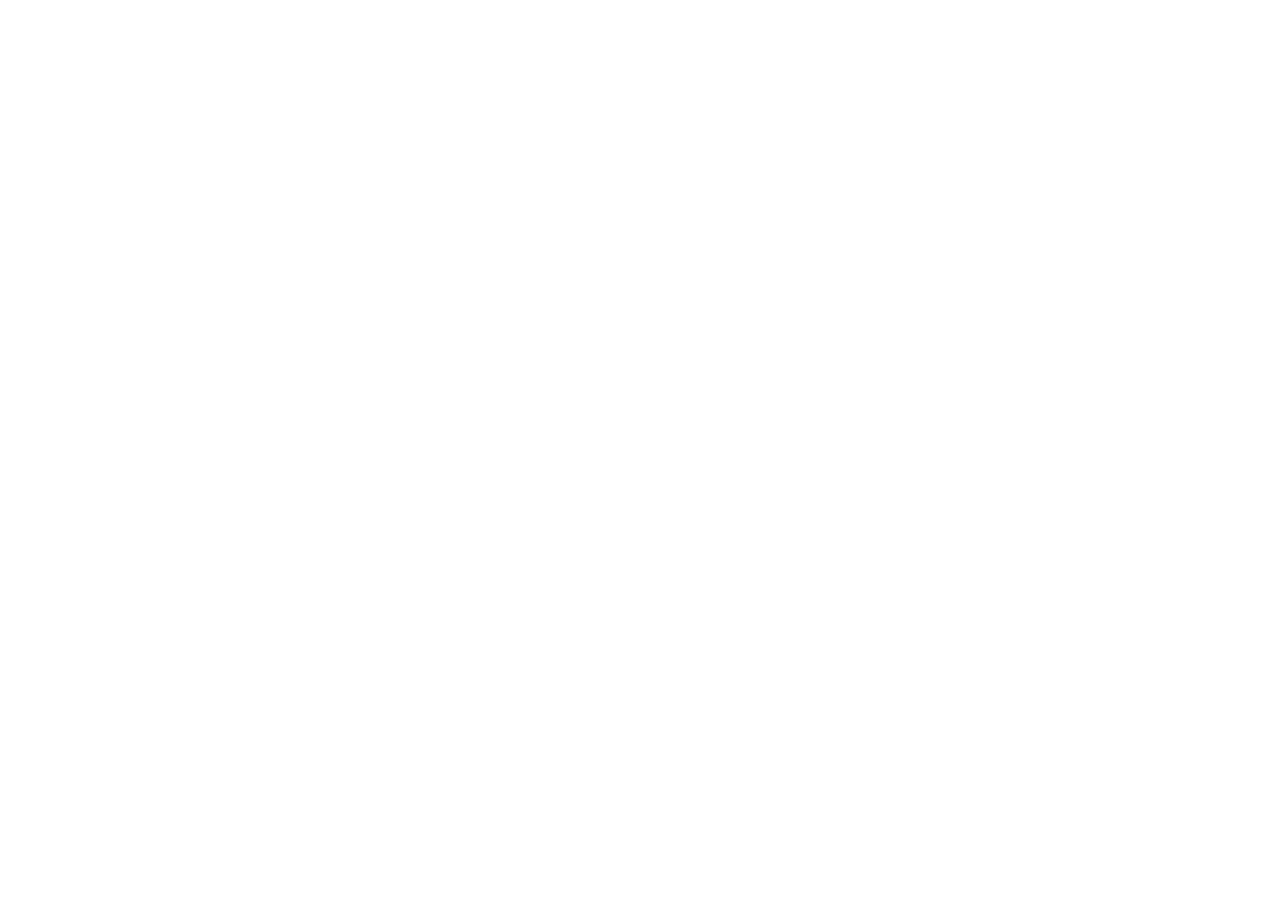
==== commit 2dfd524e: "remove header" ====
--- a/public/index.html
+++ b/public/index.html
@@ -37,7 +37,7 @@
   </head>
   <body>
     <div id="root">
-        <div data-zenaura="72e7e09f"><div data-zenaura="6d9a6c21" class="navbar"><div data-zenaura="6d9a6c2100" class="left"><img data-zenaura="6d9a6c210010" src="./public/logo.png"alt="zenaura" width="55" height="55"  class="navbarLogo"><a data-zenaura="6d9a6c210011" href="#">Docs</a><a data-zenaura="6d9a6c210012" href="#">APIs</a></div><div data-zenaura="6d9a6c2101" class="center"><a data-zenaura="6d9a6c210110" href="#"><img data-zenaura="6d9a6c21011020" src="./public/linkedin.png"alt="zenaura" width="33" height="33"  class="socialIcons"></a><a data-zenaura="6d9a6c210111" href="#"><img data-zenaura="6d9a6c21011120" src="./public/gmail.png"alt="zenaura" width="33" height="33"  class="socialIcons"></a><a data-zenaura="6d9a6c210112" href="#"><img data-zenaura="6d9a6c21011220" src="./public/github.png"alt="zenaura" width="33" height="33"  class="socialIcons"></a></div><div data-zenaura="6d9a6c2102" class="right"><p data-zenaura="6d9a6c210210">v0.9.96-alpha</p></div></div><section data-zenaura="9c6e3bc4" class="intro"><div data-zenaura="9c6e3bc400" class="introHeaders"><h1 data-zenaura="9c6e3bc40010">The Python Library For Pythonistas! e32 !</h1><h1 data-zenaura="9c6e3bc40011">Building Modern Web User Interface</h1></div><button data-zenaura="9c6e3bc401" class="intro-btn-1">Start Creating</button><button data-zenaura="9c6e3bc402" class="intro-btn-2">API Reference</button></section><section data-zenaura="20a6b6b4" class="features"><div data-zenaura="20a6b6b400" class="container"><div data-zenaura="20a6b6b40010" class="examplesPara"><h1 data-zenaura="20a6b6b4001020">Components-Based User Interfaces</h1><p data-zenaura="20a6b6b4001021">
+        <div hidden data-zenaura="72e7e09f"><div data-zenaura="6d9a6c21" class="navbar"><div data-zenaura="6d9a6c2100" class="left"><img data-zenaura="6d9a6c210010" src="./public/logo.png"alt="zenaura" width="55" height="55"  class="navbarLogo"><a data-zenaura="6d9a6c210011" href="#">Docs</a><a data-zenaura="6d9a6c210012" href="#">APIs</a></div><div data-zenaura="6d9a6c2101" class="center"><a data-zenaura="6d9a6c210110" href="#"><img data-zenaura="6d9a6c21011020" src="./public/linkedin.png"alt="zenaura" width="33" height="33"  class="socialIcons"></a><a data-zenaura="6d9a6c210111" href="#"><img data-zenaura="6d9a6c21011120" src="./public/gmail.png"alt="zenaura" width="33" height="33"  class="socialIcons"></a><a data-zenaura="6d9a6c210112" href="#"><img data-zenaura="6d9a6c21011220" src="./public/github.png"alt="zenaura" width="33" height="33"  class="socialIcons"></a></div><div data-zenaura="6d9a6c2102" class="right"><p data-zenaura="6d9a6c210210">v0.9.96-alpha</p></div></div><section data-zenaura="9c6e3bc4" class="intro"><div data-zenaura="9c6e3bc400" class="introHeaders"><h1 data-zenaura="9c6e3bc40010">The Python Library For</h1><h1 data-zenaura="9c6e3bc40011">Building Modern Web User Interface</h1></div><button data-zenaura="9c6e3bc401" class="intro-btn-1">Start Creating</button><button data-zenaura="9c6e3bc402" class="intro-btn-2">API Reference</button></section><section data-zenaura="20a6b6b4" class="features"><div data-zenaura="20a6b6b400" class="container"><div data-zenaura="20a6b6b40010" class="examplesPara"><h1 data-zenaura="20a6b6b4001020">Components-Based User Interfaces</h1><p data-zenaura="20a6b6b4001021">
                         Zenaura empowers developers to craft user interfaces entirely
                         using Python. With Zenaura, they can effortlessly 
                         decompose their code into modular components, 
@@ -183,7 +183,7 @@
 from zenaura.client.component import Component
 from zenaura.client.mutator import mutator
 
-class DependencyInjection(Component):
+class Lifecycles(Component):
 	
 	@mutator
 	async def attached(self):
